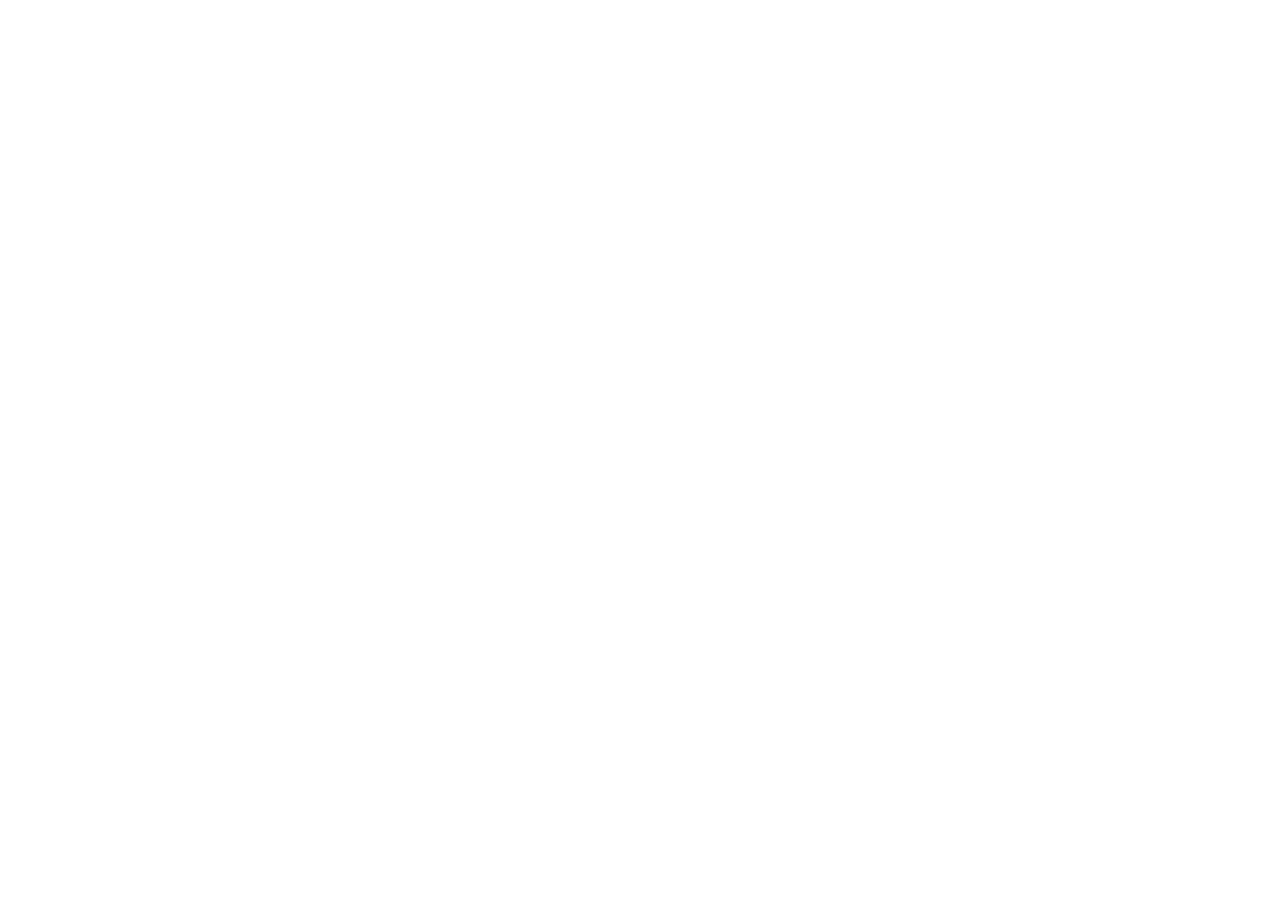
==== index.html @ 671afd0d "Updates" ====
<!doctype html><html lang="en"><head><meta charset="utf-8"/><link rel="icon" href="/gusai-test/favicon.ico"/><meta name="viewport" content="width=device-width,initial-scale=1"/><meta name="description" content="Web site created using create-react-app"/><link rel="manifest" href="/gusai-test/manifest.json"/><link rel="stylesheet" href="https://cdn.jsdelivr.net/npm/bootstrap@5.3.1/dist/css/bootstrap.min.css" integrity="sha384-Gn5384xqQ1aoWXA+058RXPxPg6fy4IWvTNh0E263XmFcJlSAwiGgFAW/dAiS6JXm"/><link rel="stylesheet" href="https://unpkg.com/bootstrap@5.3.1/dist/css/bootstrap.min.css" integrity="sha384-QJHtvGhmr9XOIpI6YVutG+2QOK9T+CXyfFMStzEiWezAul3fpkRb+mMJQm+Z4xg" crossorigin="anonymous"><link rel="stylesheet" href="https://cdnjs.cloudflare.com/ajax/libs/font-awesome/4.7.0/css/font-awesome.min.css"><link href="https://fonts.googleapis.com/icon?family=Material+Icons" rel="stylesheet"><title>React App</title><script defer="defer" src="/gusai-test/static/js/main.ff5e4ff0.js"></script><link href="/gusai-test/static/css/main.0d4b342d.css" rel="stylesheet"></head><body><noscript>You need to enable JavaScript to run this app.</noscript><div id="root"></div><script src="https://code.jquery.com/jquery-3.5.1.slim.min.js"></script><script src="https://cdn.jsdelivr.net/npm/@popperjs/core@2.5.4/dist/umd/popper.min.js"></script><script src="https://stackpath.bootstrapcdn.com/bootstrap/4.5.2/js/bootstrap.min.js"></script></body></html>
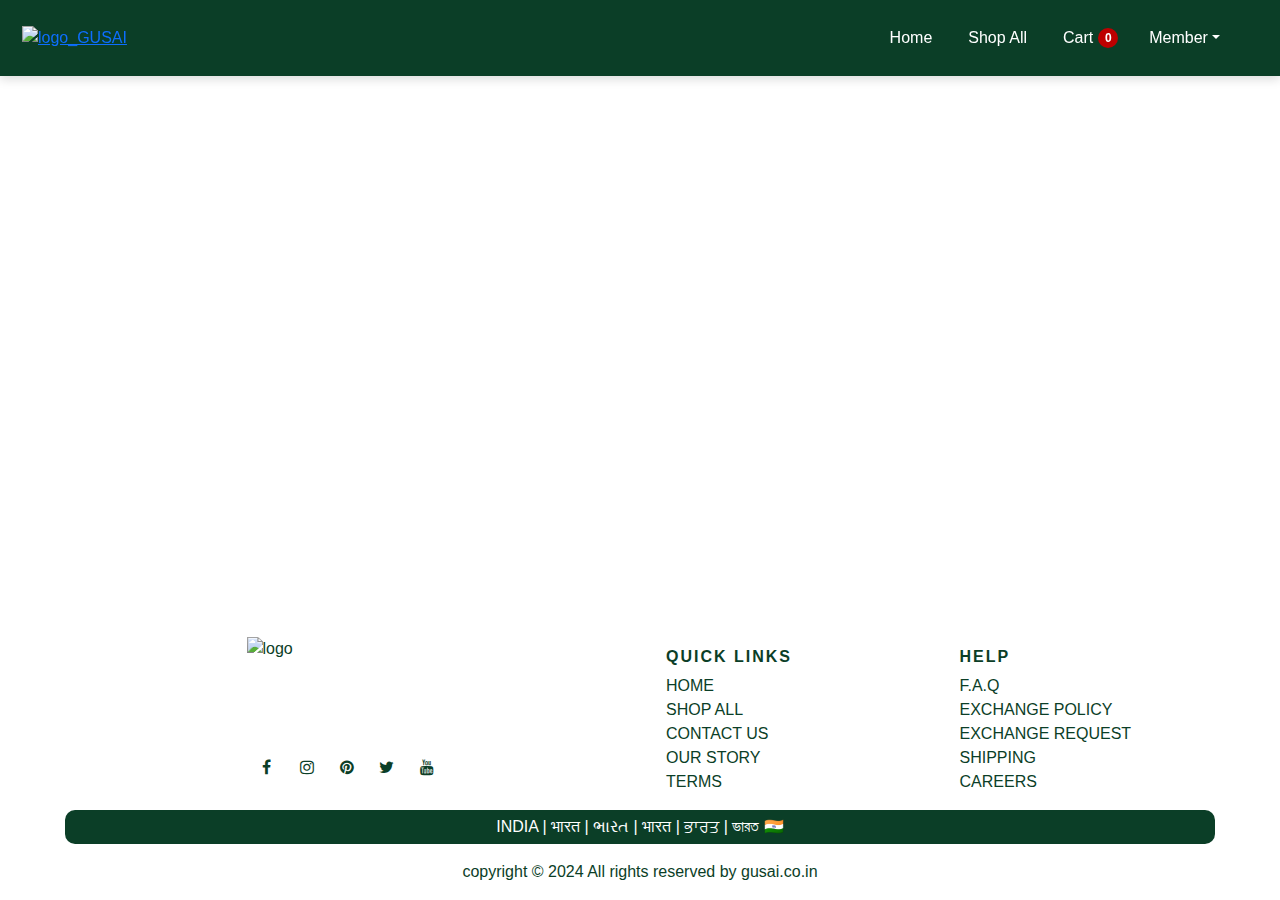
==== commit 7d690f6e: "Update index.html" ====
--- a/index.html
+++ b/index.html
@@ -1 +1,26 @@
-<!doctype html><html lang="en"><head><meta charset="utf-8"/><link rel="icon" href="/gusai-test/favicon.ico"/><meta name="viewport" content="width=device-width,initial-scale=1"/><meta name="description" content="Web site created using create-react-app"/><link rel="manifest" href="/gusai-test/manifest.json"/><link rel="stylesheet" href="https://cdn.jsdelivr.net/npm/bootstrap@5.3.1/dist/css/bootstrap.min.css" integrity="sha384-Gn5384xqQ1aoWXA+058RXPxPg6fy4IWvTNh0E263XmFcJlSAwiGgFAW/dAiS6JXm"/><link rel="stylesheet" href="https://unpkg.com/bootstrap@5.3.1/dist/css/bootstrap.min.css" integrity="sha384-QJHtvGhmr9XOIpI6YVutG+2QOK9T+CXyfFMStzEiWezAul3fpkRb+mMJQm+Z4xg" crossorigin="anonymous"><link rel="stylesheet" href="https://cdnjs.cloudflare.com/ajax/libs/font-awesome/4.7.0/css/font-awesome.min.css"><link href="https://fonts.googleapis.com/icon?family=Material+Icons" rel="stylesheet"><title>React App</title><script defer="defer" src="/gusai-test/static/js/main.ff5e4ff0.js"></script><link href="/gusai-test/static/css/main.0d4b342d.css" rel="stylesheet"></head><body><noscript>You need to enable JavaScript to run this app.</noscript><div id="root"></div><script src="https://code.jquery.com/jquery-3.5.1.slim.min.js"></script><script src="https://cdn.jsdelivr.net/npm/@popperjs/core@2.5.4/dist/umd/popper.min.js"></script><script src="https://stackpath.bootstrapcdn.com/bootstrap/4.5.2/js/bootstrap.min.js"></script></body></html>+<!doctype html>
+<html lang="en">
+  <head><meta charset="utf-8"/>
+    <link rel="icon" href="favicon.ico"/>
+    <meta name="viewport" content="width=device-width,initial-scale=1"/>
+    <meta name="description" content="Web site created using create-react-app"/>
+    <link rel="manifest" href="manifest.json"/>
+    <link rel="stylesheet" href="https://cdn.jsdelivr.net/npm/bootstrap@5.3.1/dist/css/bootstrap.min.css"/>
+    <link rel="stylesheet" href="https://unpkg.com/bootstrap@5.3.1/dist/css/bootstrap.min.css" crossorigin="anonymous">
+    <link rel="stylesheet" href="https://cdnjs.cloudflare.com/ajax/libs/font-awesome/4.7.0/css/font-awesome.min.css">
+    <link href="https://fonts.googleapis.com/icon?family=Material+Icons" rel="stylesheet">
+    <title>React App</title><script defer="defer" src="./static/js/main.ff5e4ff0.js">
+      
+    </script><link href="./static/css/main.0d4b342d.css" rel="stylesheet">
+  </head><body><noscript>You need to enable JavaScript to run this app.</noscript>
+    <div id="root">
+      
+    </div>
+    <script src="https://code.jquery.com/jquery-3.5.1.slim.min.js">
+      
+    </script>
+    <script src="https://cdn.jsdelivr.net/npm/@popperjs/core@2.5.4/dist/umd/popper.min.js">
+      
+    </script><script src="https://stackpath.bootstrapcdn.com/bootstrap/4.5.2/js/bootstrap.min.js"></script>
+  </body>
+</html>
--- a/static/css/main.0d4b342d.css
+++ b/static/css/main.0d4b342d.css
@@ -0,0 +1,6 @@
+@charset "UTF-8";body,html{height:100%;margin:0}.wrapper,body,html{display:flex;flex-direction:column}.wrapper{min-height:100vh}main{flex:1 1}code{font-family:source-code-pro,Menlo,Monaco,Consolas,Courier New,monospace}body{display:flex;flex-direction:column;min-height:100%;overflow-x:hidden}body::-webkit-scrollbar{display:none}@font-face{font-family:sechead;src:local("sechead"),url(/gusai-test/static/media/sechead.195a1b8b5807cad94ed2.otf) format("truetype")}.App{text-align:center}.App-logo{height:40vmin;pointer-events:none}@media (prefers-reduced-motion:no-preference){.App-logo{animation:App-logo-spin 20s linear infinite}}.App-header{align-items:center;background-color:#282c34;color:#fff;display:flex;flex-direction:column;font-size:calc(10px + 2vmin);justify-content:center;min-height:100vh}.App-link{color:#61dafb}@keyframes App-logo-spin{0%{transform:rotate(0deg)}to{transform:rotate(1turn)}}.font-face-gm{font-family:sechead}/*!
+ * Bootstrap  v5.3.3 (https://getbootstrap.com/)
+ * Copyright 2011-2024 The Bootstrap Authors
+ * Licensed under MIT (https://github.com/twbs/bootstrap/blob/main/LICENSE)
+ */:root,[data-bs-theme=light]{--bs-blue:#0d6efd;--bs-indigo:#6610f2;--bs-purple:#6f42c1;--bs-pink:#d63384;--bs-red:#dc3545;--bs-orange:#fd7e14;--bs-yellow:#ffc107;--bs-green:#198754;--bs-teal:#20c997;--bs-cyan:#0dcaf0;--bs-black:#000;--bs-white:#fff;--bs-gray:#6c757d;--bs-gray-dark:#343a40;--bs-gray-100:#f8f9fa;--bs-gray-200:#e9ecef;--bs-gray-300:#dee2e6;--bs-gray-400:#ced4da;--bs-gray-500:#adb5bd;--bs-gray-600:#6c757d;--bs-gray-700:#495057;--bs-gray-800:#343a40;--bs-gray-900:#212529;--bs-primary:#0d6efd;--bs-secondary:#6c757d;--bs-success:#198754;--bs-info:#0dcaf0;--bs-warning:#ffc107;--bs-danger:#dc3545;--bs-light:#f8f9fa;--bs-dark:#212529;--bs-primary-rgb:13,110,253;--bs-secondary-rgb:108,117,125;--bs-success-rgb:25,135,84;--bs-info-rgb:13,202,240;--bs-warning-rgb:255,193,7;--bs-danger-rgb:220,53,69;--bs-light-rgb:248,249,250;--bs-dark-rgb:33,37,41;--bs-primary-text-emphasis:#052c65;--bs-secondary-text-emphasis:#2b2f32;--bs-success-text-emphasis:#0a3622;--bs-info-text-emphasis:#055160;--bs-warning-text-emphasis:#664d03;--bs-danger-text-emphasis:#58151c;--bs-light-text-emphasis:#495057;--bs-dark-text-emphasis:#495057;--bs-primary-bg-subtle:#cfe2ff;--bs-secondary-bg-subtle:#e2e3e5;--bs-success-bg-subtle:#d1e7dd;--bs-info-bg-subtle:#cff4fc;--bs-warning-bg-subtle:#fff3cd;--bs-danger-bg-subtle:#f8d7da;--bs-light-bg-subtle:#fcfcfd;--bs-dark-bg-subtle:#ced4da;--bs-primary-border-subtle:#9ec5fe;--bs-secondary-border-subtle:#c4c8cb;--bs-success-border-subtle:#a3cfbb;--bs-info-border-subtle:#9eeaf9;--bs-warning-border-subtle:#ffe69c;--bs-danger-border-subtle:#f1aeb5;--bs-light-border-subtle:#e9ecef;--bs-dark-border-subtle:#adb5bd;--bs-white-rgb:255,255,255;--bs-black-rgb:0,0,0;--bs-font-sans-serif:system-ui,-apple-system,"Segoe UI",Roboto,"Helvetica Neue","Noto Sans","Liberation Sans",Arial,sans-serif,"Apple Color Emoji","Segoe UI Emoji","Segoe UI Symbol","Noto Color Emoji";--bs-font-monospace:SFMono-Regular,Menlo,Monaco,Consolas,"Liberation Mono","Courier New",monospace;--bs-gradient:linear-gradient(180deg,#ffffff26,#fff0);--bs-body-font-family:var(--bs-font-sans-serif);--bs-body-font-size:1rem;--bs-body-font-weight:400;--bs-body-line-height:1.5;--bs-body-color:#212529;--bs-body-color-rgb:33,37,41;--bs-body-bg:#fff;--bs-body-bg-rgb:255,255,255;--bs-emphasis-color:#000;--bs-emphasis-color-rgb:0,0,0;--bs-secondary-color:#212529bf;--bs-secondary-color-rgb:33,37,41;--bs-secondary-bg:#e9ecef;--bs-secondary-bg-rgb:233,236,239;--bs-tertiary-color:#21252980;--bs-tertiary-color-rgb:33,37,41;--bs-tertiary-bg:#f8f9fa;--bs-tertiary-bg-rgb:248,249,250;--bs-heading-color:inherit;--bs-link-color:#0d6efd;--bs-link-color-rgb:13,110,253;--bs-link-decoration:underline;--bs-link-hover-color:#0a58ca;--bs-link-hover-color-rgb:10,88,202;--bs-code-color:#d63384;--bs-highlight-color:#212529;--bs-highlight-bg:#fff3cd;--bs-border-width:1px;--bs-border-style:solid;--bs-border-color:#dee2e6;--bs-border-color-translucent:rgba(0,0,0,.175);--bs-border-radius:0.375rem;--bs-border-radius-sm:0.25rem;--bs-border-radius-lg:0.5rem;--bs-border-radius-xl:1rem;--bs-border-radius-xxl:2rem;--bs-border-radius-2xl:var(--bs-border-radius-xxl);--bs-border-radius-pill:50rem;--bs-box-shadow:0 0.5rem 1rem #00000026;--bs-box-shadow-sm:0 0.125rem 0.25rem rgba(0,0,0,.075);--bs-box-shadow-lg:0 1rem 3rem rgba(0,0,0,.175);--bs-box-shadow-inset:inset 0 1px 2px rgba(0,0,0,.075);--bs-focus-ring-width:0.25rem;--bs-focus-ring-opacity:0.25;--bs-focus-ring-color:#0d6efd40;--bs-form-valid-color:#198754;--bs-form-valid-border-color:#198754;--bs-form-invalid-color:#dc3545;--bs-form-invalid-border-color:#dc3545}[data-bs-theme=dark]{--bs-body-color:#dee2e6;--bs-body-color-rgb:222,226,230;--bs-body-bg:#212529;--bs-body-bg-rgb:33,37,41;--bs-emphasis-color:#fff;--bs-emphasis-color-rgb:255,255,255;--bs-secondary-color:#dee2e6bf;--bs-secondary-color-rgb:222,226,230;--bs-secondary-bg:#343a40;--bs-secondary-bg-rgb:52,58,64;--bs-tertiary-color:#dee2e680;--bs-tertiary-color-rgb:222,226,230;--bs-tertiary-bg:#2b3035;--bs-tertiary-bg-rgb:43,48,53;--bs-primary-text-emphasis:#6ea8fe;--bs-secondary-text-emphasis:#a7acb1;--bs-success-text-emphasis:#75b798;--bs-info-text-emphasis:#6edff6;--bs-warning-text-emphasis:#ffda6a;--bs-danger-text-emphasis:#ea868f;--bs-light-text-emphasis:#f8f9fa;--bs-dark-text-emphasis:#dee2e6;--bs-primary-bg-subtle:#031633;--bs-secondary-bg-subtle:#161719;--bs-success-bg-subtle:#051b11;--bs-info-bg-subtle:#032830;--bs-warning-bg-subtle:#332701;--bs-danger-bg-subtle:#2c0b0e;--bs-light-bg-subtle:#343a40;--bs-dark-bg-subtle:#1a1d20;--bs-primary-border-subtle:#084298;--bs-secondary-border-subtle:#41464b;--bs-success-border-subtle:#0f5132;--bs-info-border-subtle:#087990;--bs-warning-border-subtle:#997404;--bs-danger-border-subtle:#842029;--bs-light-border-subtle:#495057;--bs-dark-border-subtle:#343a40;--bs-heading-color:inherit;--bs-link-color:#6ea8fe;--bs-link-hover-color:#8bb9fe;--bs-link-color-rgb:110,168,254;--bs-link-hover-color-rgb:139,185,254;--bs-code-color:#e685b5;--bs-highlight-color:#dee2e6;--bs-highlight-bg:#664d03;--bs-border-color:#495057;--bs-border-color-translucent:#ffffff26;--bs-form-valid-color:#75b798;--bs-form-valid-border-color:#75b798;--bs-form-invalid-color:#ea868f;--bs-form-invalid-border-color:#ea868f;color-scheme:dark}*,:after,:before{box-sizing:border-box}@media (prefers-reduced-motion:no-preference){:root{scroll-behavior:smooth}}body{-webkit-text-size-adjust:100%;-webkit-tap-highlight-color:transparent;background-color:#fff;background-color:var(--bs-body-bg);color:#212529;color:var(--bs-body-color);font-family:system-ui,-apple-system,Segoe UI,Roboto,Helvetica Neue,Noto Sans,Liberation Sans,Arial,sans-serif,Apple Color Emoji,Segoe UI Emoji,Segoe UI Symbol,Noto Color Emoji;font-family:var(--bs-body-font-family);font-size:1rem;font-size:var(--bs-body-font-size);font-weight:400;font-weight:var(--bs-body-font-weight);line-height:1.5;line-height:var(--bs-body-line-height);margin:0;text-align:var(--bs-body-text-align)}hr{border:0;border-top:1px solid;border-top:var(--bs-border-width) solid;color:inherit;margin:1rem 0;opacity:.25}.h1,.h2,.h3,.h4,.h5,.h6,h1,h2,h3,h4,h5,h6{color:inherit;color:var(--bs-heading-color);font-weight:500;line-height:1.2;margin-bottom:.5rem;margin-top:0}.h1,h1{font-size:calc(1.375rem + 1.5vw)}@media (min-width:1200px){.h1,h1{font-size:2.5rem}}.h2,h2{font-size:calc(1.325rem + .9vw)}@media (min-width:1200px){.h2,h2{font-size:2rem}}.h3,h3{font-size:calc(1.3rem + .6vw)}@media (min-width:1200px){.h3,h3{font-size:1.75rem}}.h4,h4{font-size:calc(1.275rem + .3vw)}@media (min-width:1200px){.h4,h4{font-size:1.5rem}}.h5,h5{font-size:1.25rem}.h6,h6{font-size:1rem}p{margin-bottom:1rem;margin-top:0}abbr[title]{cursor:help;-webkit-text-decoration:underline dotted;text-decoration:underline dotted;-webkit-text-decoration-skip-ink:none;text-decoration-skip-ink:none}address{font-style:normal;line-height:inherit;margin-bottom:1rem}ol,ul{padding-left:2rem}dl,ol,ul{margin-bottom:1rem;margin-top:0}ol ol,ol ul,ul ol,ul ul{margin-bottom:0}dt{font-weight:700}dd{margin-bottom:.5rem;margin-left:0}blockquote{margin:0 0 1rem}b,strong{font-weight:bolder}.small,small{font-size:.875em}.mark,mark{background-color:#fff3cd;background-color:var(--bs-highlight-bg);color:#212529;color:var(--bs-highlight-color);padding:.1875em}sub,sup{font-size:.75em;line-height:0;position:relative;vertical-align:initial}sub{bottom:-.25em}sup{top:-.5em}a{color:#0d6efd;color:rgba(var(--bs-link-color-rgb),var(--bs-link-opacity,1));text-decoration:underline}a:hover{--bs-link-color-rgb:var(--bs-link-hover-color-rgb)}a:not([href]):not([class]),a:not([href]):not([class]):hover{color:inherit;text-decoration:none}code,kbd,pre,samp{font-family:SFMono-Regular,Menlo,Monaco,Consolas,Liberation Mono,Courier New,monospace;font-family:var(--bs-font-monospace);font-size:1em}pre{display:block;font-size:.875em;margin-bottom:1rem;margin-top:0;overflow:auto}pre code{color:inherit;font-size:inherit;word-break:normal}code{word-wrap:break-word;color:#d63384;color:var(--bs-code-color);font-size:.875em}a>code{color:inherit}kbd{background-color:#212529;background-color:var(--bs-body-color);border-radius:.25rem;color:#fff;color:var(--bs-body-bg);font-size:.875em;padding:.1875rem .375rem}kbd kbd{font-size:1em;padding:0}figure{margin:0 0 1rem}img,svg{vertical-align:middle}table{border-collapse:collapse;caption-side:bottom}caption{color:#212529bf;color:var(--bs-secondary-color);padding-bottom:.5rem;padding-top:.5rem;text-align:left}th{text-align:inherit;text-align:-webkit-match-parent}tbody,td,tfoot,th,thead,tr{border:0 solid;border-color:inherit}label{display:inline-block}button{border-radius:0}button:focus:not(:focus-visible){outline:0}button,input,optgroup,select,textarea{font-family:inherit;font-size:inherit;line-height:inherit;margin:0}button,select{text-transform:none}[role=button]{cursor:pointer}select{word-wrap:normal}select:disabled{opacity:1}[list]:not([type=date]):not([type=datetime-local]):not([type=month]):not([type=week]):not([type=time])::-webkit-calendar-picker-indicator{display:none!important}[type=button],[type=reset],[type=submit],button{-webkit-appearance:button}[type=button]:not(:disabled),[type=reset]:not(:disabled),[type=submit]:not(:disabled),button:not(:disabled){cursor:pointer}::-moz-focus-inner{border-style:none;padding:0}textarea{resize:vertical}fieldset{border:0;margin:0;min-width:0;padding:0}legend{float:left;font-size:calc(1.275rem + .3vw);line-height:inherit;margin-bottom:.5rem;padding:0;width:100%}@media (min-width:1200px){legend{font-size:1.5rem}}legend+*{clear:left}::-webkit-datetime-edit-day-field,::-webkit-datetime-edit-fields-wrapper,::-webkit-datetime-edit-hour-field,::-webkit-datetime-edit-minute,::-webkit-datetime-edit-month-field,::-webkit-datetime-edit-text,::-webkit-datetime-edit-year-field{padding:0}::-webkit-inner-spin-button{height:auto}[type=search]{-webkit-appearance:textfield;outline-offset:-2px}::-webkit-search-decoration{-webkit-appearance:none}::-webkit-color-swatch-wrapper{padding:0}::file-selector-button{-webkit-appearance:button;font:inherit}output{display:inline-block}iframe{border:0}summary{cursor:pointer;display:list-item}progress{vertical-align:initial}[hidden]{display:none!important}.lead{font-size:1.25rem;font-weight:300}.display-1{font-size:calc(1.625rem + 4.5vw);font-weight:300;line-height:1.2}@media (min-width:1200px){.display-1{font-size:5rem}}.display-2{font-size:calc(1.575rem + 3.9vw);font-weight:300;line-height:1.2}@media (min-width:1200px){.display-2{font-size:4.5rem}}.display-3{font-size:calc(1.525rem + 3.3vw);font-weight:300;line-height:1.2}@media (min-width:1200px){.display-3{font-size:4rem}}.display-4{font-size:calc(1.475rem + 2.7vw);font-weight:300;line-height:1.2}@media (min-width:1200px){.display-4{font-size:3.5rem}}.display-5{font-size:calc(1.425rem + 2.1vw);font-weight:300;line-height:1.2}@media (min-width:1200px){.display-5{font-size:3rem}}.display-6{font-size:calc(1.375rem + 1.5vw);font-weight:300;line-height:1.2}@media (min-width:1200px){.display-6{font-size:2.5rem}}.list-inline,.list-unstyled{list-style:none;padding-left:0}.list-inline-item{display:inline-block}.list-inline-item:not(:last-child){margin-right:.5rem}.initialism{font-size:.875em;text-transform:uppercase}.blockquote{font-size:1.25rem;margin-bottom:1rem}.blockquote>:last-child{margin-bottom:0}.blockquote-footer{color:#6c757d;font-size:.875em;margin-bottom:1rem;margin-top:-1rem}.blockquote-footer:before{content:"— "}.img-fluid,.img-thumbnail{height:auto;max-width:100%}.img-thumbnail{background-color:#fff;background-color:var(--bs-body-bg);border:1px solid #dee2e6;border:var(--bs-border-width) solid var(--bs-border-color);border-radius:.375rem;border-radius:var(--bs-border-radius);padding:.25rem}.figure{display:inline-block}.figure-img{line-height:1;margin-bottom:.5rem}.figure-caption{color:#212529bf;color:var(--bs-secondary-color);font-size:.875em}.container,.container-fluid,.container-lg,.container-md,.container-sm,.container-xl,.container-xxl{--bs-gutter-x:1.5rem;--bs-gutter-y:0;margin-left:auto;margin-right:auto;padding-left:calc(var(--bs-gutter-x)*.5);padding-right:calc(var(--bs-gutter-x)*.5);width:100%}@media (min-width:576px){.container,.container-sm{max-width:540px}}@media (min-width:768px){.container,.container-md,.container-sm{max-width:720px}}@media (min-width:992px){.container,.container-lg,.container-md,.container-sm{max-width:960px}}@media (min-width:1200px){.container,.container-lg,.container-md,.container-sm,.container-xl{max-width:1140px}}@media (min-width:1400px){.container,.container-lg,.container-md,.container-sm,.container-xl,.container-xxl{max-width:1320px}}:root{--bs-breakpoint-xs:0;--bs-breakpoint-sm:576px;--bs-breakpoint-md:768px;--bs-breakpoint-lg:992px;--bs-breakpoint-xl:1200px;--bs-breakpoint-xxl:1400px}.row{--bs-gutter-x:1.5rem;--bs-gutter-y:0;display:flex;flex-wrap:wrap;margin-left:calc(var(--bs-gutter-x)*-.5);margin-right:calc(var(--bs-gutter-x)*-.5);margin-top:calc(var(--bs-gutter-y)*-1)}.row>*{flex-shrink:0;margin-top:var(--bs-gutter-y);max-width:100%;padding-left:calc(var(--bs-gutter-x)*.5);padding-right:calc(var(--bs-gutter-x)*.5);width:100%}.col{flex:1 0}.row-cols-auto>*{flex:0 0 auto;width:auto}.row-cols-1>*{flex:0 0 auto;width:100%}.row-cols-2>*{flex:0 0 auto;width:50%}.row-cols-3>*{flex:0 0 auto;width:33.33333333%}.row-cols-4>*{flex:0 0 auto;width:25%}.row-cols-5>*{flex:0 0 auto;width:20%}.row-cols-6>*{flex:0 0 auto;width:16.66666667%}.col-auto{flex:0 0 auto;width:auto}.col-1{flex:0 0 auto;width:8.33333333%}.col-2{flex:0 0 auto;width:16.66666667%}.col-3{flex:0 0 auto;width:25%}.col-4{flex:0 0 auto;width:33.33333333%}.col-5{flex:0 0 auto;width:41.66666667%}.col-6{flex:0 0 auto;width:50%}.col-7{flex:0 0 auto;width:58.33333333%}.col-8{flex:0 0 auto;width:66.66666667%}.col-9{flex:0 0 auto;width:75%}.col-10{flex:0 0 auto;width:83.33333333%}.col-11{flex:0 0 auto;width:91.66666667%}.col-12{flex:0 0 auto;width:100%}.offset-1{margin-left:8.33333333%}.offset-2{margin-left:16.66666667%}.offset-3{margin-left:25%}.offset-4{margin-left:33.33333333%}.offset-5{margin-left:41.66666667%}.offset-6{margin-left:50%}.offset-7{margin-left:58.33333333%}.offset-8{margin-left:66.66666667%}.offset-9{margin-left:75%}.offset-10{margin-left:83.33333333%}.offset-11{margin-left:91.66666667%}.g-0,.gx-0{--bs-gutter-x:0}.g-0,.gy-0{--bs-gutter-y:0}.g-1,.gx-1{--bs-gutter-x:0.25rem}.g-1,.gy-1{--bs-gutter-y:0.25rem}.g-2,.gx-2{--bs-gutter-x:0.5rem}.g-2,.gy-2{--bs-gutter-y:0.5rem}.g-3,.gx-3{--bs-gutter-x:1rem}.g-3,.gy-3{--bs-gutter-y:1rem}.g-4,.gx-4{--bs-gutter-x:1.5rem}.g-4,.gy-4{--bs-gutter-y:1.5rem}.g-5,.gx-5{--bs-gutter-x:3rem}.g-5,.gy-5{--bs-gutter-y:3rem}@media (min-width:576px){.col-sm{flex:1 0}.row-cols-sm-auto>*{flex:0 0 auto;width:auto}.row-cols-sm-1>*{flex:0 0 auto;width:100%}.row-cols-sm-2>*{flex:0 0 auto;width:50%}.row-cols-sm-3>*{flex:0 0 auto;width:33.33333333%}.row-cols-sm-4>*{flex:0 0 auto;width:25%}.row-cols-sm-5>*{flex:0 0 auto;width:20%}.row-cols-sm-6>*{flex:0 0 auto;width:16.66666667%}.col-sm-auto{flex:0 0 auto;width:auto}.col-sm-1{flex:0 0 auto;width:8.33333333%}.col-sm-2{flex:0 0 auto;width:16.66666667%}.col-sm-3{flex:0 0 auto;width:25%}.col-sm-4{flex:0 0 auto;width:33.33333333%}.col-sm-5{flex:0 0 auto;width:41.66666667%}.col-sm-6{flex:0 0 auto;width:50%}.col-sm-7{flex:0 0 auto;width:58.33333333%}.col-sm-8{flex:0 0 auto;width:66.66666667%}.col-sm-9{flex:0 0 auto;width:75%}.col-sm-10{flex:0 0 auto;width:83.33333333%}.col-sm-11{flex:0 0 auto;width:91.66666667%}.col-sm-12{flex:0 0 auto;width:100%}.offset-sm-0{margin-left:0}.offset-sm-1{margin-left:8.33333333%}.offset-sm-2{margin-left:16.66666667%}.offset-sm-3{margin-left:25%}.offset-sm-4{margin-left:33.33333333%}.offset-sm-5{margin-left:41.66666667%}.offset-sm-6{margin-left:50%}.offset-sm-7{margin-left:58.33333333%}.offset-sm-8{margin-left:66.66666667%}.offset-sm-9{margin-left:75%}.offset-sm-10{margin-left:83.33333333%}.offset-sm-11{margin-left:91.66666667%}.g-sm-0,.gx-sm-0{--bs-gutter-x:0}.g-sm-0,.gy-sm-0{--bs-gutter-y:0}.g-sm-1,.gx-sm-1{--bs-gutter-x:0.25rem}.g-sm-1,.gy-sm-1{--bs-gutter-y:0.25rem}.g-sm-2,.gx-sm-2{--bs-gutter-x:0.5rem}.g-sm-2,.gy-sm-2{--bs-gutter-y:0.5rem}.g-sm-3,.gx-sm-3{--bs-gutter-x:1rem}.g-sm-3,.gy-sm-3{--bs-gutter-y:1rem}.g-sm-4,.gx-sm-4{--bs-gutter-x:1.5rem}.g-sm-4,.gy-sm-4{--bs-gutter-y:1.5rem}.g-sm-5,.gx-sm-5{--bs-gutter-x:3rem}.g-sm-5,.gy-sm-5{--bs-gutter-y:3rem}}@media (min-width:768px){.col-md{flex:1 0}.row-cols-md-auto>*{flex:0 0 auto;width:auto}.row-cols-md-1>*{flex:0 0 auto;width:100%}.row-cols-md-2>*{flex:0 0 auto;width:50%}.row-cols-md-3>*{flex:0 0 auto;width:33.33333333%}.row-cols-md-4>*{flex:0 0 auto;width:25%}.row-cols-md-5>*{flex:0 0 auto;width:20%}.row-cols-md-6>*{flex:0 0 auto;width:16.66666667%}.col-md-auto{flex:0 0 auto;width:auto}.col-md-1{flex:0 0 auto;width:8.33333333%}.col-md-2{flex:0 0 auto;width:16.66666667%}.col-md-3{flex:0 0 auto;width:25%}.col-md-4{flex:0 0 auto;width:33.33333333%}.col-md-5{flex:0 0 auto;width:41.66666667%}.col-md-6{flex:0 0 auto;width:50%}.col-md-7{flex:0 0 auto;width:58.33333333%}.col-md-8{flex:0 0 auto;width:66.66666667%}.col-md-9{flex:0 0 auto;width:75%}.col-md-10{flex:0 0 auto;width:83.33333333%}.col-md-11{flex:0 0 auto;width:91.66666667%}.col-md-12{flex:0 0 auto;width:100%}.offset-md-0{margin-left:0}.offset-md-1{margin-left:8.33333333%}.offset-md-2{margin-left:16.66666667%}.offset-md-3{margin-left:25%}.offset-md-4{margin-left:33.33333333%}.offset-md-5{margin-left:41.66666667%}.offset-md-6{margin-left:50%}.offset-md-7{margin-left:58.33333333%}.offset-md-8{margin-left:66.66666667%}.offset-md-9{margin-left:75%}.offset-md-10{margin-left:83.33333333%}.offset-md-11{margin-left:91.66666667%}.g-md-0,.gx-md-0{--bs-gutter-x:0}.g-md-0,.gy-md-0{--bs-gutter-y:0}.g-md-1,.gx-md-1{--bs-gutter-x:0.25rem}.g-md-1,.gy-md-1{--bs-gutter-y:0.25rem}.g-md-2,.gx-md-2{--bs-gutter-x:0.5rem}.g-md-2,.gy-md-2{--bs-gutter-y:0.5rem}.g-md-3,.gx-md-3{--bs-gutter-x:1rem}.g-md-3,.gy-md-3{--bs-gutter-y:1rem}.g-md-4,.gx-md-4{--bs-gutter-x:1.5rem}.g-md-4,.gy-md-4{--bs-gutter-y:1.5rem}.g-md-5,.gx-md-5{--bs-gutter-x:3rem}.g-md-5,.gy-md-5{--bs-gutter-y:3rem}}@media (min-width:992px){.col-lg{flex:1 0}.row-cols-lg-auto>*{flex:0 0 auto;width:auto}.row-cols-lg-1>*{flex:0 0 auto;width:100%}.row-cols-lg-2>*{flex:0 0 auto;width:50%}.row-cols-lg-3>*{flex:0 0 auto;width:33.33333333%}.row-cols-lg-4>*{flex:0 0 auto;width:25%}.row-cols-lg-5>*{flex:0 0 auto;width:20%}.row-cols-lg-6>*{flex:0 0 auto;width:16.66666667%}.col-lg-auto{flex:0 0 auto;width:auto}.col-lg-1{flex:0 0 auto;width:8.33333333%}.col-lg-2{flex:0 0 auto;width:16.66666667%}.col-lg-3{flex:0 0 auto;width:25%}.col-lg-4{flex:0 0 auto;width:33.33333333%}.col-lg-5{flex:0 0 auto;width:41.66666667%}.col-lg-6{flex:0 0 auto;width:50%}.col-lg-7{flex:0 0 auto;width:58.33333333%}.col-lg-8{flex:0 0 auto;width:66.66666667%}.col-lg-9{flex:0 0 auto;width:75%}.col-lg-10{flex:0 0 auto;width:83.33333333%}.col-lg-11{flex:0 0 auto;width:91.66666667%}.col-lg-12{flex:0 0 auto;width:100%}.offset-lg-0{margin-left:0}.offset-lg-1{margin-left:8.33333333%}.offset-lg-2{margin-left:16.66666667%}.offset-lg-3{margin-left:25%}.offset-lg-4{margin-left:33.33333333%}.offset-lg-5{margin-left:41.66666667%}.offset-lg-6{margin-left:50%}.offset-lg-7{margin-left:58.33333333%}.offset-lg-8{margin-left:66.66666667%}.offset-lg-9{margin-left:75%}.offset-lg-10{margin-left:83.33333333%}.offset-lg-11{margin-left:91.66666667%}.g-lg-0,.gx-lg-0{--bs-gutter-x:0}.g-lg-0,.gy-lg-0{--bs-gutter-y:0}.g-lg-1,.gx-lg-1{--bs-gutter-x:0.25rem}.g-lg-1,.gy-lg-1{--bs-gutter-y:0.25rem}.g-lg-2,.gx-lg-2{--bs-gutter-x:0.5rem}.g-lg-2,.gy-lg-2{--bs-gutter-y:0.5rem}.g-lg-3,.gx-lg-3{--bs-gutter-x:1rem}.g-lg-3,.gy-lg-3{--bs-gutter-y:1rem}.g-lg-4,.gx-lg-4{--bs-gutter-x:1.5rem}.g-lg-4,.gy-lg-4{--bs-gutter-y:1.5rem}.g-lg-5,.gx-lg-5{--bs-gutter-x:3rem}.g-lg-5,.gy-lg-5{--bs-gutter-y:3rem}}@media (min-width:1200px){.col-xl{flex:1 0}.row-cols-xl-auto>*{flex:0 0 auto;width:auto}.row-cols-xl-1>*{flex:0 0 auto;width:100%}.row-cols-xl-2>*{flex:0 0 auto;width:50%}.row-cols-xl-3>*{flex:0 0 auto;width:33.33333333%}.row-cols-xl-4>*{flex:0 0 auto;width:25%}.row-cols-xl-5>*{flex:0 0 auto;width:20%}.row-cols-xl-6>*{flex:0 0 auto;width:16.66666667%}.col-xl-auto{flex:0 0 auto;width:auto}.col-xl-1{flex:0 0 auto;width:8.33333333%}.col-xl-2{flex:0 0 auto;width:16.66666667%}.col-xl-3{flex:0 0 auto;width:25%}.col-xl-4{flex:0 0 auto;width:33.33333333%}.col-xl-5{flex:0 0 auto;width:41.66666667%}.col-xl-6{flex:0 0 auto;width:50%}.col-xl-7{flex:0 0 auto;width:58.33333333%}.col-xl-8{flex:0 0 auto;width:66.66666667%}.col-xl-9{flex:0 0 auto;width:75%}.col-xl-10{flex:0 0 auto;width:83.33333333%}.col-xl-11{flex:0 0 auto;width:91.66666667%}.col-xl-12{flex:0 0 auto;width:100%}.offset-xl-0{margin-left:0}.offset-xl-1{margin-left:8.33333333%}.offset-xl-2{margin-left:16.66666667%}.offset-xl-3{margin-left:25%}.offset-xl-4{margin-left:33.33333333%}.offset-xl-5{margin-left:41.66666667%}.offset-xl-6{margin-left:50%}.offset-xl-7{margin-left:58.33333333%}.offset-xl-8{margin-left:66.66666667%}.offset-xl-9{margin-left:75%}.offset-xl-10{margin-left:83.33333333%}.offset-xl-11{margin-left:91.66666667%}.g-xl-0,.gx-xl-0{--bs-gutter-x:0}.g-xl-0,.gy-xl-0{--bs-gutter-y:0}.g-xl-1,.gx-xl-1{--bs-gutter-x:0.25rem}.g-xl-1,.gy-xl-1{--bs-gutter-y:0.25rem}.g-xl-2,.gx-xl-2{--bs-gutter-x:0.5rem}.g-xl-2,.gy-xl-2{--bs-gutter-y:0.5rem}.g-xl-3,.gx-xl-3{--bs-gutter-x:1rem}.g-xl-3,.gy-xl-3{--bs-gutter-y:1rem}.g-xl-4,.gx-xl-4{--bs-gutter-x:1.5rem}.g-xl-4,.gy-xl-4{--bs-gutter-y:1.5rem}.g-xl-5,.gx-xl-5{--bs-gutter-x:3rem}.g-xl-5,.gy-xl-5{--bs-gutter-y:3rem}}@media (min-width:1400px){.col-xxl{flex:1 0}.row-cols-xxl-auto>*{flex:0 0 auto;width:auto}.row-cols-xxl-1>*{flex:0 0 auto;width:100%}.row-cols-xxl-2>*{flex:0 0 auto;width:50%}.row-cols-xxl-3>*{flex:0 0 auto;width:33.33333333%}.row-cols-xxl-4>*{flex:0 0 auto;width:25%}.row-cols-xxl-5>*{flex:0 0 auto;width:20%}.row-cols-xxl-6>*{flex:0 0 auto;width:16.66666667%}.col-xxl-auto{flex:0 0 auto;width:auto}.col-xxl-1{flex:0 0 auto;width:8.33333333%}.col-xxl-2{flex:0 0 auto;width:16.66666667%}.col-xxl-3{flex:0 0 auto;width:25%}.col-xxl-4{flex:0 0 auto;width:33.33333333%}.col-xxl-5{flex:0 0 auto;width:41.66666667%}.col-xxl-6{flex:0 0 auto;width:50%}.col-xxl-7{flex:0 0 auto;width:58.33333333%}.col-xxl-8{flex:0 0 auto;width:66.66666667%}.col-xxl-9{flex:0 0 auto;width:75%}.col-xxl-10{flex:0 0 auto;width:83.33333333%}.col-xxl-11{flex:0 0 auto;width:91.66666667%}.col-xxl-12{flex:0 0 auto;width:100%}.offset-xxl-0{margin-left:0}.offset-xxl-1{margin-left:8.33333333%}.offset-xxl-2{margin-left:16.66666667%}.offset-xxl-3{margin-left:25%}.offset-xxl-4{margin-left:33.33333333%}.offset-xxl-5{margin-left:41.66666667%}.offset-xxl-6{margin-left:50%}.offset-xxl-7{margin-left:58.33333333%}.offset-xxl-8{margin-left:66.66666667%}.offset-xxl-9{margin-left:75%}.offset-xxl-10{margin-left:83.33333333%}.offset-xxl-11{margin-left:91.66666667%}.g-xxl-0,.gx-xxl-0{--bs-gutter-x:0}.g-xxl-0,.gy-xxl-0{--bs-gutter-y:0}.g-xxl-1,.gx-xxl-1{--bs-gutter-x:0.25rem}.g-xxl-1,.gy-xxl-1{--bs-gutter-y:0.25rem}.g-xxl-2,.gx-xxl-2{--bs-gutter-x:0.5rem}.g-xxl-2,.gy-xxl-2{--bs-gutter-y:0.5rem}.g-xxl-3,.gx-xxl-3{--bs-gutter-x:1rem}.g-xxl-3,.gy-xxl-3{--bs-gutter-y:1rem}.g-xxl-4,.gx-xxl-4{--bs-gutter-x:1.5rem}.g-xxl-4,.gy-xxl-4{--bs-gutter-y:1.5rem}.g-xxl-5,.gx-xxl-5{--bs-gutter-x:3rem}.g-xxl-5,.gy-xxl-5{--bs-gutter-y:3rem}}.table{--bs-table-color-type:initial;--bs-table-bg-type:initial;--bs-table-color-state:initial;--bs-table-bg-state:initial;--bs-table-color:var(--bs-emphasis-color);--bs-table-bg:var(--bs-body-bg);--bs-table-border-color:var(--bs-border-color);--bs-table-accent-bg:#0000;--bs-table-striped-color:var(--bs-emphasis-color);--bs-table-striped-bg:rgba(var(--bs-emphasis-color-rgb),0.05);--bs-table-active-color:var(--bs-emphasis-color);--bs-table-active-bg:rgba(var(--bs-emphasis-color-rgb),0.1);--bs-table-hover-color:var(--bs-emphasis-color);--bs-table-hover-bg:rgba(var(--bs-emphasis-color-rgb),0.075);border-color:var(--bs-table-border-color);margin-bottom:1rem;vertical-align:top;width:100%}.table>:not(caption)>*>*{background-color:var(--bs-table-bg);border-bottom-width:1px;border-bottom-width:var(--bs-border-width);box-shadow:inset 0 0 0 9999px var(--bs-table-accent-bg);box-shadow:inset 0 0 0 9999px var(--bs-table-bg-state,var(--bs-table-bg-type,var(--bs-table-accent-bg)));color:var(--bs-table-color);color:var(--bs-table-color-state,var(--bs-table-color-type,var(--bs-table-color)));padding:.5rem}.table>tbody{vertical-align:inherit}.table>thead{vertical-align:bottom}.table-group-divider{border-top:2px solid;border-top:calc(var(--bs-border-width)*2) solid}.caption-top{caption-side:top}.table-sm>:not(caption)>*>*{padding:.25rem}.table-bordered>:not(caption)>*{border-width:1px 0;border-width:var(--bs-border-width) 0}.table-bordered>:not(caption)>*>*{border-width:0 1px;border-width:0 var(--bs-border-width)}.table-borderless>:not(caption)>*>*{border-bottom-width:0}.table-borderless>:not(:first-child){border-top-width:0}.table-striped-columns>:not(caption)>tr>:nth-child(2n),.table-striped>tbody>tr:nth-of-type(odd)>*{--bs-table-color-type:var(--bs-table-striped-color);--bs-table-bg-type:var(--bs-table-striped-bg)}.table-active{--bs-table-color-state:var(--bs-table-active-color);--bs-table-bg-state:var(--bs-table-active-bg)}.table-hover>tbody>tr:hover>*{--bs-table-color-state:var(--bs-table-hover-color);--bs-table-bg-state:var(--bs-table-hover-bg)}.table-primary{--bs-table-color:#000;--bs-table-bg:#cfe2ff;--bs-table-border-color:#a6b5cc;--bs-table-striped-bg:#c5d7f2;--bs-table-striped-color:#000;--bs-table-active-bg:#bacbe6;--bs-table-active-color:#000;--bs-table-hover-bg:#bfd1ec;--bs-table-hover-color:#000}.table-primary,.table-secondary{border-color:var(--bs-table-border-color);color:var(--bs-table-color)}.table-secondary{--bs-table-color:#000;--bs-table-bg:#e2e3e5;--bs-table-border-color:#b5b6b7;--bs-table-striped-bg:#d7d8da;--bs-table-striped-color:#000;--bs-table-active-bg:#cbccce;--bs-table-active-color:#000;--bs-table-hover-bg:#d1d2d4;--bs-table-hover-color:#000}.table-success{--bs-table-color:#000;--bs-table-bg:#d1e7dd;--bs-table-border-color:#a7b9b1;--bs-table-striped-bg:#c7dbd2;--bs-table-striped-color:#000;--bs-table-active-bg:#bcd0c7;--bs-table-active-color:#000;--bs-table-hover-bg:#c1d6cc;--bs-table-hover-color:#000}.table-info,.table-success{border-color:var(--bs-table-border-color);color:var(--bs-table-color)}.table-info{--bs-table-color:#000;--bs-table-bg:#cff4fc;--bs-table-border-color:#a6c3ca;--bs-table-striped-bg:#c5e8ef;--bs-table-striped-color:#000;--bs-table-active-bg:#badce3;--bs-table-active-color:#000;--bs-table-hover-bg:#bfe2e9;--bs-table-hover-color:#000}.table-warning{--bs-table-color:#000;--bs-table-bg:#fff3cd;--bs-table-border-color:#ccc2a4;--bs-table-striped-bg:#f2e7c3;--bs-table-striped-color:#000;--bs-table-active-bg:#e6dbb9;--bs-table-active-color:#000;--bs-table-hover-bg:#ece1be;--bs-table-hover-color:#000}.table-danger,.table-warning{border-color:var(--bs-table-border-color);color:var(--bs-table-color)}.table-danger{--bs-table-color:#000;--bs-table-bg:#f8d7da;--bs-table-border-color:#c6acae;--bs-table-striped-bg:#eccccf;--bs-table-striped-color:#000;--bs-table-active-bg:#dfc2c4;--bs-table-active-color:#000;--bs-table-hover-bg:#e5c7ca;--bs-table-hover-color:#000}.table-light{--bs-table-color:#000;--bs-table-bg:#f8f9fa;--bs-table-border-color:#c6c7c8;--bs-table-striped-bg:#ecedee;--bs-table-striped-color:#000;--bs-table-active-bg:#dfe0e1;--bs-table-active-color:#000;--bs-table-hover-bg:#e5e6e7;--bs-table-hover-color:#000}.table-dark,.table-light{border-color:var(--bs-table-border-color);color:var(--bs-table-color)}.table-dark{--bs-table-color:#fff;--bs-table-bg:#212529;--bs-table-border-color:#4d5154;--bs-table-striped-bg:#2c3034;--bs-table-striped-color:#fff;--bs-table-active-bg:#373b3e;--bs-table-active-color:#fff;--bs-table-hover-bg:#323539;--bs-table-hover-color:#fff}.table-responsive{-webkit-overflow-scrolling:touch;overflow-x:auto}@media (max-width:575.98px){.table-responsive-sm{-webkit-overflow-scrolling:touch;overflow-x:auto}}@media (max-width:767.98px){.table-responsive-md{-webkit-overflow-scrolling:touch;overflow-x:auto}}@media (max-width:991.98px){.table-responsive-lg{-webkit-overflow-scrolling:touch;overflow-x:auto}}@media (max-width:1199.98px){.table-responsive-xl{-webkit-overflow-scrolling:touch;overflow-x:auto}}@media (max-width:1399.98px){.table-responsive-xxl{-webkit-overflow-scrolling:touch;overflow-x:auto}}.form-label{margin-bottom:.5rem}.col-form-label{font-size:inherit;line-height:1.5;margin-bottom:0;padding-bottom:calc(.375rem + 1px);padding-bottom:calc(.375rem + var(--bs-border-width));padding-top:calc(.375rem + 1px);padding-top:calc(.375rem + var(--bs-border-width))}.col-form-label-lg{font-size:1.25rem;padding-bottom:calc(.5rem + 1px);padding-bottom:calc(.5rem + var(--bs-border-width));padding-top:calc(.5rem + 1px);padding-top:calc(.5rem + var(--bs-border-width))}.col-form-label-sm{font-size:.875rem;padding-bottom:calc(.25rem + 1px);padding-bottom:calc(.25rem + var(--bs-border-width));padding-top:calc(.25rem + 1px);padding-top:calc(.25rem + var(--bs-border-width))}.form-text{color:#212529bf;color:var(--bs-secondary-color);font-size:.875em;margin-top:.25rem}.form-control{-webkit-appearance:none;appearance:none;background-clip:padding-box;background-color:#fff;background-color:var(--bs-body-bg);border:1px solid #dee2e6;border:var(--bs-border-width) solid var(--bs-border-color);border-radius:.375rem;border-radius:var(--bs-border-radius);color:#212529;color:var(--bs-body-color);display:block;font-size:1rem;font-weight:400;line-height:1.5;padding:.375rem .75rem;transition:border-color .15s ease-in-out,box-shadow .15s ease-in-out;width:100%}@media (prefers-reduced-motion:reduce){.form-control{transition:none}}.form-control[type=file]{overflow:hidden}.form-control[type=file]:not(:disabled):not([readonly]){cursor:pointer}.form-control:focus{background-color:#fff;background-color:var(--bs-body-bg);border-color:#86b7fe;box-shadow:0 0 0 .25rem #0d6efd40;color:#212529;color:var(--bs-body-color);outline:0}.form-control::-webkit-date-and-time-value{height:1.5em;margin:0;min-width:85px}.form-control::-webkit-datetime-edit{display:block;padding:0}.form-control::placeholder{color:#212529bf;color:var(--bs-secondary-color);opacity:1}.form-control:disabled{background-color:#e9ecef;background-color:var(--bs-secondary-bg);opacity:1}.form-control::file-selector-button{background-color:#f8f9fa;background-color:var(--bs-tertiary-bg);border:0 solid;border-color:inherit;border-inline-end-width:1px;border-inline-end-width:var(--bs-border-width);border-radius:0;color:#212529;color:var(--bs-body-color);margin:-.375rem -.75rem;margin-inline-end:.75rem;padding:.375rem .75rem;pointer-events:none;transition:color .15s ease-in-out,background-color .15s ease-in-out,border-color .15s ease-in-out,box-shadow .15s ease-in-out}@media (prefers-reduced-motion:reduce){.form-control::file-selector-button{transition:none}}.form-control:hover:not(:disabled):not([readonly])::file-selector-button{background-color:#e9ecef;background-color:var(--bs-secondary-bg)}.form-control-plaintext{background-color:initial;border:solid #0000;border-width:1px 0;border-width:var(--bs-border-width) 0;color:#212529;color:var(--bs-body-color);display:block;line-height:1.5;margin-bottom:0;padding:.375rem 0;width:100%}.form-control-plaintext:focus{outline:0}.form-control-plaintext.form-control-lg,.form-control-plaintext.form-control-sm{padding-left:0;padding-right:0}.form-control-sm{border-radius:.25rem;border-radius:var(--bs-border-radius-sm);font-size:.875rem;min-height:calc(1.5em + .5rem + 2px);min-height:calc(1.5em + .5rem + var(--bs-border-width)*2);padding:.25rem .5rem}.form-control-sm::file-selector-button{margin:-.25rem -.5rem;margin-inline-end:.5rem;padding:.25rem .5rem}.form-control-lg{border-radius:.5rem;border-radius:var(--bs-border-radius-lg);font-size:1.25rem;min-height:calc(1.5em + 1rem + 2px);min-height:calc(1.5em + 1rem + var(--bs-border-width)*2);padding:.5rem 1rem}.form-control-lg::file-selector-button{margin:-.5rem -1rem;margin-inline-end:1rem;padding:.5rem 1rem}textarea.form-control{min-height:calc(1.5em + .75rem + 2px);min-height:calc(1.5em + .75rem + var(--bs-border-width)*2)}textarea.form-control-sm{min-height:calc(1.5em + .5rem + 2px);min-height:calc(1.5em + .5rem + var(--bs-border-width)*2)}textarea.form-control-lg{min-height:calc(1.5em + 1rem + 2px);min-height:calc(1.5em + 1rem + var(--bs-border-width)*2)}.form-control-color{height:calc(1.5em + .75rem + 2px);height:calc(1.5em + .75rem + var(--bs-border-width)*2);padding:.375rem;width:3rem}.form-control-color:not(:disabled):not([readonly]){cursor:pointer}.form-control-color::-moz-color-swatch{border:0!important;border-radius:.375rem;border-radius:var(--bs-border-radius)}.form-control-color::-webkit-color-swatch{border:0!important;border-radius:.375rem;border-radius:var(--bs-border-radius)}.form-control-color.form-control-sm{height:calc(1.5em + .5rem + 2px);height:calc(1.5em + .5rem + var(--bs-border-width)*2)}.form-control-color.form-control-lg{height:calc(1.5em + 1rem + 2px);height:calc(1.5em + 1rem + var(--bs-border-width)*2)}.form-select{--bs-form-select-bg-img:url("data:image/svg+xml;charset=utf-8,%3Csvg xmlns='http://www.w3.org/2000/svg' viewBox='0 0 16 16'%3E%3Cpath fill='none' stroke='%23343a40' stroke-linecap='round' stroke-linejoin='round' stroke-width='2' d='m2 5 6 6 6-6'/%3E%3C/svg%3E");-webkit-appearance:none;appearance:none;background-color:#fff;background-color:var(--bs-body-bg);background-image:var(--bs-form-select-bg-img),none;background-image:var(--bs-form-select-bg-img),var(--bs-form-select-bg-icon,none);background-position:right .75rem center;background-repeat:no-repeat;background-size:16px 12px;border:1px solid #dee2e6;border:var(--bs-border-width) solid var(--bs-border-color);border-radius:.375rem;border-radius:var(--bs-border-radius);color:#212529;color:var(--bs-body-color);display:block;font-size:1rem;font-weight:400;line-height:1.5;padding:.375rem 2.25rem .375rem .75rem;transition:border-color .15s ease-in-out,box-shadow .15s ease-in-out;width:100%}@media (prefers-reduced-motion:reduce){.form-select{transition:none}}.form-select:focus{border-color:#86b7fe;box-shadow:0 0 0 .25rem #0d6efd40;outline:0}.form-select[multiple],.form-select[size]:not([size="1"]){background-image:none;padding-right:.75rem}.form-select:disabled{background-color:#e9ecef;background-color:var(--bs-secondary-bg)}.form-select:-moz-focusring{color:#0000;text-shadow:0 0 0 #212529;text-shadow:0 0 0 var(--bs-body-color)}.form-select-sm{border-radius:.25rem;border-radius:var(--bs-border-radius-sm);font-size:.875rem;padding-bottom:.25rem;padding-left:.5rem;padding-top:.25rem}.form-select-lg{border-radius:.5rem;border-radius:var(--bs-border-radius-lg);font-size:1.25rem;padding-bottom:.5rem;padding-left:1rem;padding-top:.5rem}[data-bs-theme=dark] .form-select{--bs-form-select-bg-img:url("data:image/svg+xml;charset=utf-8,%3Csvg xmlns='http://www.w3.org/2000/svg' viewBox='0 0 16 16'%3E%3Cpath fill='none' stroke='%23dee2e6' stroke-linecap='round' stroke-linejoin='round' stroke-width='2' d='m2 5 6 6 6-6'/%3E%3C/svg%3E")}.form-check{display:block;margin-bottom:.125rem;min-height:1.5rem;padding-left:1.5em}.form-check .form-check-input{float:left;margin-left:-1.5em}.form-check-reverse{padding-left:0;padding-right:1.5em;text-align:right}.form-check-reverse .form-check-input{float:right;margin-left:0;margin-right:-1.5em}.form-check-input{--bs-form-check-bg:var(--bs-body-bg);-webkit-appearance:none;appearance:none;background-color:var(--bs-form-check-bg);background-image:var(--bs-form-check-bg-image);background-position:50%;background-repeat:no-repeat;background-size:contain;border:1px solid #dee2e6;border:var(--bs-border-width) solid var(--bs-border-color);flex-shrink:0;height:1em;margin-top:.25em;-webkit-print-color-adjust:exact;print-color-adjust:exact;vertical-align:top;width:1em}.form-check-input[type=checkbox]{border-radius:.25em}.form-check-input[type=radio]{border-radius:50%}.form-check-input:active{filter:brightness(90%)}.form-check-input:focus{border-color:#86b7fe;box-shadow:0 0 0 .25rem #0d6efd40;outline:0}.form-check-input:checked{background-color:#0d6efd;border-color:#0d6efd}.form-check-input:checked[type=checkbox]{--bs-form-check-bg-image:url("data:image/svg+xml;charset=utf-8,%3Csvg xmlns='http://www.w3.org/2000/svg' viewBox='0 0 20 20'%3E%3Cpath fill='none' stroke='%23fff' stroke-linecap='round' stroke-linejoin='round' stroke-width='3' d='m6 10 3 3 6-6'/%3E%3C/svg%3E")}.form-check-input:checked[type=radio]{--bs-form-check-bg-image:url("data:image/svg+xml;charset=utf-8,%3Csvg xmlns='http://www.w3.org/2000/svg' viewBox='-4 -4 8 8'%3E%3Ccircle r='2' fill='%23fff'/%3E%3C/svg%3E")}.form-check-input[type=checkbox]:indeterminate{--bs-form-check-bg-image:url("data:image/svg+xml;charset=utf-8,%3Csvg xmlns='http://www.w3.org/2000/svg' viewBox='0 0 20 20'%3E%3Cpath fill='none' stroke='%23fff' stroke-linecap='round' stroke-linejoin='round' stroke-width='3' d='M6 10h8'/%3E%3C/svg%3E");background-color:#0d6efd;border-color:#0d6efd}.form-check-input:disabled{filter:none;opacity:.5;pointer-events:none}.form-check-input:disabled~.form-check-label,.form-check-input[disabled]~.form-check-label{cursor:default;opacity:.5}.form-switch{padding-left:2.5em}.form-switch .form-check-input{--bs-form-switch-bg:url("data:image/svg+xml;charset=utf-8,%3Csvg xmlns='http://www.w3.org/2000/svg' viewBox='-4 -4 8 8'%3E%3Ccircle r='3' fill='rgba(0, 0, 0, 0.25)'/%3E%3C/svg%3E");background-image:var(--bs-form-switch-bg);background-position:0;border-radius:2em;margin-left:-2.5em;transition:background-position .15s ease-in-out;width:2em}@media (prefers-reduced-motion:reduce){.form-switch .form-check-input{transition:none}}.form-switch .form-check-input:focus{--bs-form-switch-bg:url("data:image/svg+xml;charset=utf-8,%3Csvg xmlns='http://www.w3.org/2000/svg' viewBox='-4 -4 8 8'%3E%3Ccircle r='3' fill='%2386b7fe'/%3E%3C/svg%3E")}.form-switch .form-check-input:checked{--bs-form-switch-bg:url("data:image/svg+xml;charset=utf-8,%3Csvg xmlns='http://www.w3.org/2000/svg' viewBox='-4 -4 8 8'%3E%3Ccircle r='3' fill='%23fff'/%3E%3C/svg%3E");background-position:100%}.form-switch.form-check-reverse{padding-left:0;padding-right:2.5em}.form-switch.form-check-reverse .form-check-input{margin-left:0;margin-right:-2.5em}.form-check-inline{display:inline-block;margin-right:1rem}.btn-check{clip:rect(0,0,0,0);pointer-events:none;position:absolute}.btn-check:disabled+.btn,.btn-check[disabled]+.btn{filter:none;opacity:.65;pointer-events:none}[data-bs-theme=dark] .form-switch .form-check-input:not(:checked):not(:focus){--bs-form-switch-bg:url("data:image/svg+xml;charset=utf-8,%3Csvg xmlns='http://www.w3.org/2000/svg' viewBox='-4 -4 8 8'%3E%3Ccircle r='3' fill='rgba(255, 255, 255, 0.25)'/%3E%3C/svg%3E")}.form-range{-webkit-appearance:none;appearance:none;background-color:initial;height:1.5rem;padding:0;width:100%}.form-range:focus{outline:0}.form-range:focus::-webkit-slider-thumb{box-shadow:0 0 0 1px #fff,0 0 0 .25rem #0d6efd40}.form-range:focus::-moz-range-thumb{box-shadow:0 0 0 1px #fff,0 0 0 .25rem #0d6efd40}.form-range::-moz-focus-outer{border:0}.form-range::-webkit-slider-thumb{-webkit-appearance:none;appearance:none;background-color:#0d6efd;border:0;border-radius:1rem;height:1rem;margin-top:-.25rem;-webkit-transition:background-color .15s ease-in-out,border-color .15s ease-in-out,box-shadow .15s ease-in-out;transition:background-color .15s ease-in-out,border-color .15s ease-in-out,box-shadow .15s ease-in-out;width:1rem}@media (prefers-reduced-motion:reduce){.form-range::-webkit-slider-thumb{-webkit-transition:none;transition:none}}.form-range::-webkit-slider-thumb:active{background-color:#b6d4fe}.form-range::-webkit-slider-runnable-track{background-color:#e9ecef;background-color:var(--bs-secondary-bg);border-color:#0000;border-radius:1rem;color:#0000;cursor:pointer;height:.5rem;width:100%}.form-range::-moz-range-thumb{appearance:none;background-color:#0d6efd;border:0;border-radius:1rem;height:1rem;-moz-transition:background-color .15s ease-in-out,border-color .15s ease-in-out,box-shadow .15s ease-in-out;transition:background-color .15s ease-in-out,border-color .15s ease-in-out,box-shadow .15s ease-in-out;width:1rem}@media (prefers-reduced-motion:reduce){.form-range::-moz-range-thumb{-moz-transition:none;transition:none}}.form-range::-moz-range-thumb:active{background-color:#b6d4fe}.form-range::-moz-range-track{background-color:#e9ecef;background-color:var(--bs-secondary-bg);border-color:#0000;border-radius:1rem;color:#0000;cursor:pointer;height:.5rem;width:100%}.form-range:disabled{pointer-events:none}.form-range:disabled::-webkit-slider-thumb{background-color:#212529bf;background-color:var(--bs-secondary-color)}.form-range:disabled::-moz-range-thumb{background-color:#212529bf;background-color:var(--bs-secondary-color)}.form-floating{position:relative}.form-floating>.form-control,.form-floating>.form-control-plaintext,.form-floating>.form-select{height:calc(3.5rem + 2px);height:calc(3.5rem + var(--bs-border-width)*2);line-height:1.25;min-height:calc(3.5rem + 2px);min-height:calc(3.5rem + var(--bs-border-width)*2)}.form-floating>label{border:1px solid #0000;border:var(--bs-border-width) solid #0000;height:100%;left:0;overflow:hidden;padding:1rem .75rem;pointer-events:none;position:absolute;text-align:start;text-overflow:ellipsis;top:0;transform-origin:0 0;transition:opacity .1s ease-in-out,transform .1s ease-in-out;white-space:nowrap;z-index:2}@media (prefers-reduced-motion:reduce){.form-floating>label{transition:none}}.form-floating>.form-control,.form-floating>.form-control-plaintext{padding:1rem .75rem}.form-floating>.form-control-plaintext::placeholder,.form-floating>.form-control::placeholder{color:#0000}.form-floating>.form-control-plaintext:focus,.form-floating>.form-control-plaintext:not(:placeholder-shown),.form-floating>.form-control:focus,.form-floating>.form-control:not(:placeholder-shown){padding-bottom:.625rem;padding-top:1.625rem}.form-floating>.form-control-plaintext:-webkit-autofill,.form-floating>.form-control:-webkit-autofill{padding-bottom:.625rem;padding-top:1.625rem}.form-floating>.form-select{padding-bottom:.625rem;padding-top:1.625rem}.form-floating>.form-control-plaintext~label,.form-floating>.form-control:focus~label,.form-floating>.form-control:not(:placeholder-shown)~label,.form-floating>.form-select~label{color:#212529a6;color:rgba(var(--bs-body-color-rgb),.65);transform:scale(.85) translateY(-.5rem) translateX(.15rem)}.form-floating>.form-control-plaintext~label:after,.form-floating>.form-control:focus~label:after,.form-floating>.form-control:not(:placeholder-shown)~label:after,.form-floating>.form-select~label:after{background-color:#fff;background-color:var(--bs-body-bg);border-radius:.375rem;border-radius:var(--bs-border-radius);content:"";height:1.5em;inset:1rem .375rem;position:absolute;z-index:-1}.form-floating>.form-control:-webkit-autofill~label{color:#212529a6;color:rgba(var(--bs-body-color-rgb),.65);transform:scale(.85) translateY(-.5rem) translateX(.15rem)}.form-floating>.form-control-plaintext~label{border-width:1px 0;border-width:var(--bs-border-width) 0}.form-floating>.form-control:disabled~label,.form-floating>:disabled~label{color:#6c757d}.form-floating>.form-control:disabled~label:after,.form-floating>:disabled~label:after{background-color:#e9ecef;background-color:var(--bs-secondary-bg)}.input-group{align-items:stretch;display:flex;flex-wrap:wrap;position:relative;width:100%}.input-group>.form-control,.input-group>.form-floating,.input-group>.form-select{flex:1 1 auto;min-width:0;position:relative;width:1%}.input-group>.form-control:focus,.input-group>.form-floating:focus-within,.input-group>.form-select:focus{z-index:5}.input-group .btn{position:relative;z-index:2}.input-group .btn:focus{z-index:5}.input-group-text{align-items:center;background-color:#f8f9fa;background-color:var(--bs-tertiary-bg);border:1px solid #dee2e6;border:var(--bs-border-width) solid var(--bs-border-color);border-radius:.375rem;border-radius:var(--bs-border-radius);color:#212529;color:var(--bs-body-color);display:flex;font-size:1rem;font-weight:400;line-height:1.5;padding:.375rem .75rem;text-align:center;white-space:nowrap}.input-group-lg>.btn,.input-group-lg>.form-control,.input-group-lg>.form-select,.input-group-lg>.input-group-text{border-radius:.5rem;border-radius:var(--bs-border-radius-lg);font-size:1.25rem;padding:.5rem 1rem}.input-group-sm>.btn,.input-group-sm>.form-control,.input-group-sm>.form-select,.input-group-sm>.input-group-text{border-radius:.25rem;border-radius:var(--bs-border-radius-sm);font-size:.875rem;padding:.25rem .5rem}.input-group-lg>.form-select,.input-group-sm>.form-select{padding-right:3rem}.input-group.has-validation>.dropdown-toggle:nth-last-child(n+4),.input-group.has-validation>.form-floating:nth-last-child(n+3)>.form-control,.input-group.has-validation>.form-floating:nth-last-child(n+3)>.form-select,.input-group.has-validation>:nth-last-child(n+3):not(.dropdown-toggle):not(.dropdown-menu):not(.form-floating),.input-group:not(.has-validation)>.dropdown-toggle:nth-last-child(n+3),.input-group:not(.has-validation)>.form-floating:not(:last-child)>.form-control,.input-group:not(.has-validation)>.form-floating:not(:last-child)>.form-select,.input-group:not(.has-validation)>:not(:last-child):not(.dropdown-toggle):not(.dropdown-menu):not(.form-floating){border-bottom-right-radius:0;border-top-right-radius:0}.input-group>:not(:first-child):not(.dropdown-menu):not(.valid-tooltip):not(.valid-feedback):not(.invalid-tooltip):not(.invalid-feedback){border-bottom-left-radius:0;border-top-left-radius:0;margin-left:-1px;margin-left:calc(var(--bs-border-width)*-1)}.input-group>.form-floating:not(:first-child)>.form-control,.input-group>.form-floating:not(:first-child)>.form-select{border-bottom-left-radius:0;border-top-left-radius:0}.valid-feedback{color:#198754;color:var(--bs-form-valid-color);display:none;font-size:.875em;margin-top:.25rem;width:100%}.valid-tooltip{background-color:#198754;background-color:var(--bs-success);border-radius:.375rem;border-radius:var(--bs-border-radius);color:#fff;display:none;font-size:.875rem;margin-top:.1rem;max-width:100%;padding:.25rem .5rem;position:absolute;top:100%;z-index:5}.is-valid~.valid-feedback,.is-valid~.valid-tooltip,.was-validated :valid~.valid-feedback,.was-validated :valid~.valid-tooltip{display:block}.form-control.is-valid,.was-validated .form-control:valid{background-image:url("data:image/svg+xml;charset=utf-8,%3Csvg xmlns='http://www.w3.org/2000/svg' viewBox='0 0 8 8'%3E%3Cpath fill='%23198754' d='M2.3 6.73.6 4.53c-.4-1.04.46-1.4 1.1-.8l1.1 1.4 3.4-3.8c.6-.63 1.6-.27 1.2.7l-4 4.6c-.43.5-.8.4-1.1.1z'/%3E%3C/svg%3E");background-position:right calc(.375em + .1875rem) center;background-repeat:no-repeat;background-size:calc(.75em + .375rem) calc(.75em + .375rem);border-color:#198754;border-color:var(--bs-form-valid-border-color);padding-right:calc(1.5em + .75rem)}.form-control.is-valid:focus,.was-validated .form-control:valid:focus{border-color:#198754;border-color:var(--bs-form-valid-border-color);box-shadow:0 0 0 .25rem #19875440;box-shadow:0 0 0 .25rem rgba(var(--bs-success-rgb),.25)}.was-validated textarea.form-control:valid,textarea.form-control.is-valid{background-position:top calc(.375em + .1875rem) right calc(.375em + .1875rem);padding-right:calc(1.5em + .75rem)}.form-select.is-valid,.was-validated .form-select:valid{border-color:#198754;border-color:var(--bs-form-valid-border-color)}.form-select.is-valid:not([multiple]):not([size]),.form-select.is-valid:not([multiple])[size="1"],.was-validated .form-select:valid:not([multiple]):not([size]),.was-validated .form-select:valid:not([multiple])[size="1"]{--bs-form-select-bg-icon:url("data:image/svg+xml;charset=utf-8,%3Csvg xmlns='http://www.w3.org/2000/svg' viewBox='0 0 8 8'%3E%3Cpath fill='%23198754' d='M2.3 6.73.6 4.53c-.4-1.04.46-1.4 1.1-.8l1.1 1.4 3.4-3.8c.6-.63 1.6-.27 1.2.7l-4 4.6c-.43.5-.8.4-1.1.1z'/%3E%3C/svg%3E");background-position:right .75rem center,center right 2.25rem;background-size:16px 12px,calc(.75em + .375rem) calc(.75em + .375rem);padding-right:4.125rem}.form-select.is-valid:focus,.was-validated .form-select:valid:focus{border-color:#198754;border-color:var(--bs-form-valid-border-color);box-shadow:0 0 0 .25rem #19875440;box-shadow:0 0 0 .25rem rgba(var(--bs-success-rgb),.25)}.form-control-color.is-valid,.was-validated .form-control-color:valid{width:calc(3.75rem + 1.5em)}.form-check-input.is-valid,.was-validated .form-check-input:valid{border-color:#198754;border-color:var(--bs-form-valid-border-color)}.form-check-input.is-valid:checked,.was-validated .form-check-input:valid:checked{background-color:#198754;background-color:var(--bs-form-valid-color)}.form-check-input.is-valid:focus,.was-validated .form-check-input:valid:focus{box-shadow:0 0 0 .25rem #19875440;box-shadow:0 0 0 .25rem rgba(var(--bs-success-rgb),.25)}.form-check-input.is-valid~.form-check-label,.was-validated .form-check-input:valid~.form-check-label{color:#198754;color:var(--bs-form-valid-color)}.form-check-inline .form-check-input~.valid-feedback{margin-left:.5em}.input-group>.form-control:not(:focus).is-valid,.input-group>.form-floating:not(:focus-within).is-valid,.input-group>.form-select:not(:focus).is-valid,.was-validated .input-group>.form-control:not(:focus):valid,.was-validated .input-group>.form-floating:not(:focus-within):valid,.was-validated .input-group>.form-select:not(:focus):valid{z-index:3}.invalid-feedback{color:#dc3545;color:var(--bs-form-invalid-color);display:none;font-size:.875em;margin-top:.25rem;width:100%}.invalid-tooltip{background-color:#dc3545;background-color:var(--bs-danger);border-radius:.375rem;border-radius:var(--bs-border-radius);color:#fff;display:none;font-size:.875rem;margin-top:.1rem;max-width:100%;padding:.25rem .5rem;position:absolute;top:100%;z-index:5}.is-invalid~.invalid-feedback,.is-invalid~.invalid-tooltip,.was-validated :invalid~.invalid-feedback,.was-validated :invalid~.invalid-tooltip{display:block}.form-control.is-invalid,.was-validated .form-control:invalid{background-image:url("data:image/svg+xml;charset=utf-8,%3Csvg xmlns='http://www.w3.org/2000/svg' width='12' height='12' fill='none' stroke='%23dc3545'%3E%3Ccircle cx='6' cy='6' r='4.5'/%3E%3Cpath stroke-linejoin='round' d='M5.8 3.6h.4L6 6.5z'/%3E%3Ccircle cx='6' cy='8.2' r='.6' fill='%23dc3545' stroke='none'/%3E%3C/svg%3E");background-position:right calc(.375em + .1875rem) center;background-repeat:no-repeat;background-size:calc(.75em + .375rem) calc(.75em + .375rem);border-color:#dc3545;border-color:var(--bs-form-invalid-border-color);padding-right:calc(1.5em + .75rem)}.form-control.is-invalid:focus,.was-validated .form-control:invalid:focus{border-color:#dc3545;border-color:var(--bs-form-invalid-border-color);box-shadow:0 0 0 .25rem #dc354540;box-shadow:0 0 0 .25rem rgba(var(--bs-danger-rgb),.25)}.was-validated textarea.form-control:invalid,textarea.form-control.is-invalid{background-position:top calc(.375em + .1875rem) right calc(.375em + .1875rem);padding-right:calc(1.5em + .75rem)}.form-select.is-invalid,.was-validated .form-select:invalid{border-color:#dc3545;border-color:var(--bs-form-invalid-border-color)}.form-select.is-invalid:not([multiple]):not([size]),.form-select.is-invalid:not([multiple])[size="1"],.was-validated .form-select:invalid:not([multiple]):not([size]),.was-validated .form-select:invalid:not([multiple])[size="1"]{--bs-form-select-bg-icon:url("data:image/svg+xml;charset=utf-8,%3Csvg xmlns='http://www.w3.org/2000/svg' width='12' height='12' fill='none' stroke='%23dc3545'%3E%3Ccircle cx='6' cy='6' r='4.5'/%3E%3Cpath stroke-linejoin='round' d='M5.8 3.6h.4L6 6.5z'/%3E%3Ccircle cx='6' cy='8.2' r='.6' fill='%23dc3545' stroke='none'/%3E%3C/svg%3E");background-position:right .75rem center,center right 2.25rem;background-size:16px 12px,calc(.75em + .375rem) calc(.75em + .375rem);padding-right:4.125rem}.form-select.is-invalid:focus,.was-validated .form-select:invalid:focus{border-color:#dc3545;border-color:var(--bs-form-invalid-border-color);box-shadow:0 0 0 .25rem #dc354540;box-shadow:0 0 0 .25rem rgba(var(--bs-danger-rgb),.25)}.form-control-color.is-invalid,.was-validated .form-control-color:invalid{width:calc(3.75rem + 1.5em)}.form-check-input.is-invalid,.was-validated .form-check-input:invalid{border-color:#dc3545;border-color:var(--bs-form-invalid-border-color)}.form-check-input.is-invalid:checked,.was-validated .form-check-input:invalid:checked{background-color:#dc3545;background-color:var(--bs-form-invalid-color)}.form-check-input.is-invalid:focus,.was-validated .form-check-input:invalid:focus{box-shadow:0 0 0 .25rem #dc354540;box-shadow:0 0 0 .25rem rgba(var(--bs-danger-rgb),.25)}.form-check-input.is-invalid~.form-check-label,.was-validated .form-check-input:invalid~.form-check-label{color:#dc3545;color:var(--bs-form-invalid-color)}.form-check-inline .form-check-input~.invalid-feedback{margin-left:.5em}.input-group>.form-control:not(:focus).is-invalid,.input-group>.form-floating:not(:focus-within).is-invalid,.input-group>.form-select:not(:focus).is-invalid,.was-validated .input-group>.form-control:not(:focus):invalid,.was-validated .input-group>.form-floating:not(:focus-within):invalid,.was-validated .input-group>.form-select:not(:focus):invalid{z-index:4}.btn{--bs-btn-padding-x:0.75rem;--bs-btn-padding-y:0.375rem;--bs-btn-font-family: ;--bs-btn-font-size:1rem;--bs-btn-font-weight:400;--bs-btn-line-height:1.5;--bs-btn-color:var(--bs-body-color);--bs-btn-bg:#0000;--bs-btn-border-width:var(--bs-border-width);--bs-btn-border-color:#0000;--bs-btn-border-radius:var(--bs-border-radius);--bs-btn-hover-border-color:#0000;--bs-btn-box-shadow:inset 0 1px 0 #ffffff26,0 1px 1px rgba(0,0,0,.075);--bs-btn-disabled-opacity:0.65;--bs-btn-focus-box-shadow:0 0 0 0.25rem rgba(var(--bs-btn-focus-shadow-rgb),.5);background-color:var(--bs-btn-bg);border:var(--bs-btn-border-width) solid var(--bs-btn-border-color);border-radius:var(--bs-btn-border-radius);color:var(--bs-btn-color);cursor:pointer;display:inline-block;font-family:var(--bs-btn-font-family);font-size:var(--bs-btn-font-size);font-weight:var(--bs-btn-font-weight);line-height:var(--bs-btn-line-height);padding:var(--bs-btn-padding-y) var(--bs-btn-padding-x);text-align:center;text-decoration:none;transition:color .15s ease-in-out,background-color .15s ease-in-out,border-color .15s ease-in-out,box-shadow .15s ease-in-out;-webkit-user-select:none;user-select:none;vertical-align:middle}@media (prefers-reduced-motion:reduce){.btn{transition:none}}.btn:hover{background-color:var(--bs-btn-hover-bg);border-color:var(--bs-btn-hover-border-color);color:var(--bs-btn-hover-color)}.btn-check+.btn:hover{background-color:var(--bs-btn-bg);border-color:var(--bs-btn-border-color);color:var(--bs-btn-color)}.btn:focus-visible{background-color:var(--bs-btn-hover-bg);border-color:var(--bs-btn-hover-border-color);box-shadow:var(--bs-btn-focus-box-shadow);color:var(--bs-btn-hover-color);outline:0}.btn-check:focus-visible+.btn{border-color:var(--bs-btn-hover-border-color);box-shadow:var(--bs-btn-focus-box-shadow);outline:0}.btn-check:checked+.btn,.btn.active,.btn.show,.btn:first-child:active,:not(.btn-check)+.btn:active{background-color:var(--bs-btn-active-bg);border-color:var(--bs-btn-active-border-color);color:var(--bs-btn-active-color)}.btn-check:checked+.btn:focus-visible,.btn.active:focus-visible,.btn.show:focus-visible,.btn:first-child:active:focus-visible,:not(.btn-check)+.btn:active:focus-visible{box-shadow:var(--bs-btn-focus-box-shadow)}.btn-check:checked:focus-visible+.btn{box-shadow:var(--bs-btn-focus-box-shadow)}.btn.disabled,.btn:disabled,fieldset:disabled .btn{background-color:var(--bs-btn-disabled-bg);border-color:var(--bs-btn-disabled-border-color);color:var(--bs-btn-disabled-color);opacity:var(--bs-btn-disabled-opacity);pointer-events:none}.btn-primary{--bs-btn-color:#fff;--bs-btn-bg:#0d6efd;--bs-btn-border-color:#0d6efd;--bs-btn-hover-color:#fff;--bs-btn-hover-bg:#0b5ed7;--bs-btn-hover-border-color:#0a58ca;--bs-btn-focus-shadow-rgb:49,132,253;--bs-btn-active-color:#fff;--bs-btn-active-bg:#0a58ca;--bs-btn-active-border-color:#0a53be;--bs-btn-active-shadow:inset 0 3px 5px rgba(0,0,0,.125);--bs-btn-disabled-color:#fff;--bs-btn-disabled-bg:#0d6efd;--bs-btn-disabled-border-color:#0d6efd}.btn-secondary{--bs-btn-color:#fff;--bs-btn-bg:#6c757d;--bs-btn-border-color:#6c757d;--bs-btn-hover-color:#fff;--bs-btn-hover-bg:#5c636a;--bs-btn-hover-border-color:#565e64;--bs-btn-focus-shadow-rgb:130,138,145;--bs-btn-active-color:#fff;--bs-btn-active-bg:#565e64;--bs-btn-active-border-color:#51585e;--bs-btn-active-shadow:inset 0 3px 5px rgba(0,0,0,.125);--bs-btn-disabled-color:#fff;--bs-btn-disabled-bg:#6c757d;--bs-btn-disabled-border-color:#6c757d}.btn-success{--bs-btn-color:#fff;--bs-btn-bg:#198754;--bs-btn-border-color:#198754;--bs-btn-hover-color:#fff;--bs-btn-hover-bg:#157347;--bs-btn-hover-border-color:#146c43;--bs-btn-focus-shadow-rgb:60,153,110;--bs-btn-active-color:#fff;--bs-btn-active-bg:#146c43;--bs-btn-active-border-color:#13653f;--bs-btn-active-shadow:inset 0 3px 5px rgba(0,0,0,.125);--bs-btn-disabled-color:#fff;--bs-btn-disabled-bg:#198754;--bs-btn-disabled-border-color:#198754}.btn-info{--bs-btn-color:#000;--bs-btn-bg:#0dcaf0;--bs-btn-border-color:#0dcaf0;--bs-btn-hover-color:#000;--bs-btn-hover-bg:#31d2f2;--bs-btn-hover-border-color:#25cff2;--bs-btn-focus-shadow-rgb:11,172,204;--bs-btn-active-color:#000;--bs-btn-active-bg:#3dd5f3;--bs-btn-active-border-color:#25cff2;--bs-btn-active-shadow:inset 0 3px 5px rgba(0,0,0,.125);--bs-btn-disabled-color:#000;--bs-btn-disabled-bg:#0dcaf0;--bs-btn-disabled-border-color:#0dcaf0}.btn-warning{--bs-btn-color:#000;--bs-btn-bg:#ffc107;--bs-btn-border-color:#ffc107;--bs-btn-hover-color:#000;--bs-btn-hover-bg:#ffca2c;--bs-btn-hover-border-color:#ffc720;--bs-btn-focus-shadow-rgb:217,164,6;--bs-btn-active-color:#000;--bs-btn-active-bg:#ffcd39;--bs-btn-active-border-color:#ffc720;--bs-btn-active-shadow:inset 0 3px 5px rgba(0,0,0,.125);--bs-btn-disabled-color:#000;--bs-btn-disabled-bg:#ffc107;--bs-btn-disabled-border-color:#ffc107}.btn-danger{--bs-btn-color:#fff;--bs-btn-bg:#dc3545;--bs-btn-border-color:#dc3545;--bs-btn-hover-color:#fff;--bs-btn-hover-bg:#bb2d3b;--bs-btn-hover-border-color:#b02a37;--bs-btn-focus-shadow-rgb:225,83,97;--bs-btn-active-color:#fff;--bs-btn-active-bg:#b02a37;--bs-btn-active-border-color:#a52834;--bs-btn-active-shadow:inset 0 3px 5px rgba(0,0,0,.125);--bs-btn-disabled-color:#fff;--bs-btn-disabled-bg:#dc3545;--bs-btn-disabled-border-color:#dc3545}.btn-light{--bs-btn-color:#000;--bs-btn-bg:#f8f9fa;--bs-btn-border-color:#f8f9fa;--bs-btn-hover-color:#000;--bs-btn-hover-bg:#d3d4d5;--bs-btn-hover-border-color:#c6c7c8;--bs-btn-focus-shadow-rgb:211,212,213;--bs-btn-active-color:#000;--bs-btn-active-bg:#c6c7c8;--bs-btn-active-border-color:#babbbc;--bs-btn-active-shadow:inset 0 3px 5px rgba(0,0,0,.125);--bs-btn-disabled-color:#000;--bs-btn-disabled-bg:#f8f9fa;--bs-btn-disabled-border-color:#f8f9fa}.btn-dark{--bs-btn-color:#fff;--bs-btn-bg:#212529;--bs-btn-border-color:#212529;--bs-btn-hover-color:#fff;--bs-btn-hover-bg:#424649;--bs-btn-hover-border-color:#373b3e;--bs-btn-focus-shadow-rgb:66,70,73;--bs-btn-active-color:#fff;--bs-btn-active-bg:#4d5154;--bs-btn-active-border-color:#373b3e;--bs-btn-active-shadow:inset 0 3px 5px rgba(0,0,0,.125);--bs-btn-disabled-color:#fff;--bs-btn-disabled-bg:#212529;--bs-btn-disabled-border-color:#212529}.btn-outline-primary{--bs-btn-color:#0d6efd;--bs-btn-border-color:#0d6efd;--bs-btn-hover-color:#fff;--bs-btn-hover-bg:#0d6efd;--bs-btn-hover-border-color:#0d6efd;--bs-btn-focus-shadow-rgb:13,110,253;--bs-btn-active-color:#fff;--bs-btn-active-bg:#0d6efd;--bs-btn-active-border-color:#0d6efd;--bs-btn-active-shadow:inset 0 3px 5px rgba(0,0,0,.125);--bs-btn-disabled-color:#0d6efd;--bs-btn-disabled-bg:#0000;--bs-btn-disabled-border-color:#0d6efd;--bs-gradient:none}.btn-outline-secondary{--bs-btn-color:#6c757d;--bs-btn-border-color:#6c757d;--bs-btn-hover-color:#fff;--bs-btn-hover-bg:#6c757d;--bs-btn-hover-border-color:#6c757d;--bs-btn-focus-shadow-rgb:108,117,125;--bs-btn-active-color:#fff;--bs-btn-active-bg:#6c757d;--bs-btn-active-border-color:#6c757d;--bs-btn-active-shadow:inset 0 3px 5px rgba(0,0,0,.125);--bs-btn-disabled-color:#6c757d;--bs-btn-disabled-bg:#0000;--bs-btn-disabled-border-color:#6c757d;--bs-gradient:none}.btn-outline-success{--bs-btn-color:#198754;--bs-btn-border-color:#198754;--bs-btn-hover-color:#fff;--bs-btn-hover-bg:#198754;--bs-btn-hover-border-color:#198754;--bs-btn-focus-shadow-rgb:25,135,84;--bs-btn-active-color:#fff;--bs-btn-active-bg:#198754;--bs-btn-active-border-color:#198754;--bs-btn-active-shadow:inset 0 3px 5px rgba(0,0,0,.125);--bs-btn-disabled-color:#198754;--bs-btn-disabled-bg:#0000;--bs-btn-disabled-border-color:#198754;--bs-gradient:none}.btn-outline-info{--bs-btn-color:#0dcaf0;--bs-btn-border-color:#0dcaf0;--bs-btn-hover-color:#000;--bs-btn-hover-bg:#0dcaf0;--bs-btn-hover-border-color:#0dcaf0;--bs-btn-focus-shadow-rgb:13,202,240;--bs-btn-active-color:#000;--bs-btn-active-bg:#0dcaf0;--bs-btn-active-border-color:#0dcaf0;--bs-btn-active-shadow:inset 0 3px 5px rgba(0,0,0,.125);--bs-btn-disabled-color:#0dcaf0;--bs-btn-disabled-bg:#0000;--bs-btn-disabled-border-color:#0dcaf0;--bs-gradient:none}.btn-outline-warning{--bs-btn-color:#ffc107;--bs-btn-border-color:#ffc107;--bs-btn-hover-color:#000;--bs-btn-hover-bg:#ffc107;--bs-btn-hover-border-color:#ffc107;--bs-btn-focus-shadow-rgb:255,193,7;--bs-btn-active-color:#000;--bs-btn-active-bg:#ffc107;--bs-btn-active-border-color:#ffc107;--bs-btn-active-shadow:inset 0 3px 5px rgba(0,0,0,.125);--bs-btn-disabled-color:#ffc107;--bs-btn-disabled-bg:#0000;--bs-btn-disabled-border-color:#ffc107;--bs-gradient:none}.btn-outline-danger{--bs-btn-color:#dc3545;--bs-btn-border-color:#dc3545;--bs-btn-hover-color:#fff;--bs-btn-hover-bg:#dc3545;--bs-btn-hover-border-color:#dc3545;--bs-btn-focus-shadow-rgb:220,53,69;--bs-btn-active-color:#fff;--bs-btn-active-bg:#dc3545;--bs-btn-active-border-color:#dc3545;--bs-btn-active-shadow:inset 0 3px 5px rgba(0,0,0,.125);--bs-btn-disabled-color:#dc3545;--bs-btn-disabled-bg:#0000;--bs-btn-disabled-border-color:#dc3545;--bs-gradient:none}.btn-outline-light{--bs-btn-color:#f8f9fa;--bs-btn-border-color:#f8f9fa;--bs-btn-hover-color:#000;--bs-btn-hover-bg:#f8f9fa;--bs-btn-hover-border-color:#f8f9fa;--bs-btn-focus-shadow-rgb:248,249,250;--bs-btn-active-color:#000;--bs-btn-active-bg:#f8f9fa;--bs-btn-active-border-color:#f8f9fa;--bs-btn-active-shadow:inset 0 3px 5px rgba(0,0,0,.125);--bs-btn-disabled-color:#f8f9fa;--bs-btn-disabled-bg:#0000;--bs-btn-disabled-border-color:#f8f9fa;--bs-gradient:none}.btn-outline-dark{--bs-btn-color:#212529;--bs-btn-border-color:#212529;--bs-btn-hover-color:#fff;--bs-btn-hover-bg:#212529;--bs-btn-hover-border-color:#212529;--bs-btn-focus-shadow-rgb:33,37,41;--bs-btn-active-color:#fff;--bs-btn-active-bg:#212529;--bs-btn-active-border-color:#212529;--bs-btn-active-shadow:inset 0 3px 5px rgba(0,0,0,.125);--bs-btn-disabled-color:#212529;--bs-btn-disabled-bg:#0000;--bs-btn-disabled-border-color:#212529;--bs-gradient:none}.btn-link{--bs-btn-font-weight:400;--bs-btn-color:var(--bs-link-color);--bs-btn-bg:#0000;--bs-btn-border-color:#0000;--bs-btn-hover-color:var(--bs-link-hover-color);--bs-btn-hover-border-color:#0000;--bs-btn-active-color:var(--bs-link-hover-color);--bs-btn-active-border-color:#0000;--bs-btn-disabled-color:#6c757d;--bs-btn-disabled-border-color:#0000;--bs-btn-box-shadow:0 0 0 #000;--bs-btn-focus-shadow-rgb:49,132,253;text-decoration:underline}.btn-link:focus-visible{color:var(--bs-btn-color)}.btn-link:hover{color:var(--bs-btn-hover-color)}.btn-group-lg>.btn,.btn-lg{--bs-btn-padding-y:0.5rem;--bs-btn-padding-x:1rem;--bs-btn-font-size:1.25rem;--bs-btn-border-radius:var(--bs-border-radius-lg)}.btn-group-sm>.btn,.btn-sm{--bs-btn-padding-y:0.25rem;--bs-btn-padding-x:0.5rem;--bs-btn-font-size:0.875rem;--bs-btn-border-radius:var(--bs-border-radius-sm)}.fade{transition:opacity .15s linear}@media (prefers-reduced-motion:reduce){.fade{transition:none}}.fade:not(.show){opacity:0}.collapse:not(.show){display:none}.collapsing{height:0;overflow:hidden;transition:height .35s ease}@media (prefers-reduced-motion:reduce){.collapsing{transition:none}}.collapsing.collapse-horizontal{height:auto;transition:width .35s ease;width:0}@media (prefers-reduced-motion:reduce){.collapsing.collapse-horizontal{transition:none}}.dropdown,.dropdown-center,.dropend,.dropstart,.dropup,.dropup-center{position:relative}.dropdown-toggle{white-space:nowrap}.dropdown-toggle:after{border-bottom:0;border-left:.3em solid #0000;border-right:.3em solid #0000;border-top:.3em solid;content:"";display:inline-block;margin-left:.255em;vertical-align:.255em}.dropdown-toggle:empty:after{margin-left:0}.dropdown-menu{--bs-dropdown-zindex:1000;--bs-dropdown-min-width:10rem;--bs-dropdown-padding-x:0;--bs-dropdown-padding-y:0.5rem;--bs-dropdown-spacer:0.125rem;--bs-dropdown-font-size:1rem;--bs-dropdown-color:var(--bs-body-color);--bs-dropdown-bg:var(--bs-body-bg);--bs-dropdown-border-color:var(--bs-border-color-translucent);--bs-dropdown-border-radius:var(--bs-border-radius);--bs-dropdown-border-width:var(--bs-border-width);--bs-dropdown-inner-border-radius:calc(var(--bs-border-radius) - var(--bs-border-width));--bs-dropdown-divider-bg:var(--bs-border-color-translucent);--bs-dropdown-divider-margin-y:0.5rem;--bs-dropdown-box-shadow:var(--bs-box-shadow);--bs-dropdown-link-color:var(--bs-body-color);--bs-dropdown-link-hover-color:var(--bs-body-color);--bs-dropdown-link-hover-bg:var(--bs-tertiary-bg);--bs-dropdown-link-active-color:#fff;--bs-dropdown-link-active-bg:#0d6efd;--bs-dropdown-link-disabled-color:var(--bs-tertiary-color);--bs-dropdown-item-padding-x:1rem;--bs-dropdown-item-padding-y:0.25rem;--bs-dropdown-header-color:#6c757d;--bs-dropdown-header-padding-x:1rem;--bs-dropdown-header-padding-y:0.5rem;background-clip:padding-box;background-color:var(--bs-dropdown-bg);border:var(--bs-dropdown-border-width) solid var(--bs-dropdown-border-color);border-radius:var(--bs-dropdown-border-radius);color:var(--bs-dropdown-color);display:none;font-size:var(--bs-dropdown-font-size);list-style:none;margin:0;min-width:var(--bs-dropdown-min-width);padding:var(--bs-dropdown-padding-y) var(--bs-dropdown-padding-x);position:absolute;text-align:left;z-index:var(--bs-dropdown-zindex)}.dropdown-menu[data-bs-popper]{left:0;margin-top:var(--bs-dropdown-spacer);top:100%}.dropdown-menu-start{--bs-position:start}.dropdown-menu-start[data-bs-popper]{left:0;right:auto}.dropdown-menu-end{--bs-position:end}.dropdown-menu-end[data-bs-popper]{left:auto;right:0}@media (min-width:576px){.dropdown-menu-sm-start{--bs-position:start}.dropdown-menu-sm-start[data-bs-popper]{left:0;right:auto}.dropdown-menu-sm-end{--bs-position:end}.dropdown-menu-sm-end[data-bs-popper]{left:auto;right:0}}@media (min-width:768px){.dropdown-menu-md-start{--bs-position:start}.dropdown-menu-md-start[data-bs-popper]{left:0;right:auto}.dropdown-menu-md-end{--bs-position:end}.dropdown-menu-md-end[data-bs-popper]{left:auto;right:0}}@media (min-width:992px){.dropdown-menu-lg-start{--bs-position:start}.dropdown-menu-lg-start[data-bs-popper]{left:0;right:auto}.dropdown-menu-lg-end{--bs-position:end}.dropdown-menu-lg-end[data-bs-popper]{left:auto;right:0}}@media (min-width:1200px){.dropdown-menu-xl-start{--bs-position:start}.dropdown-menu-xl-start[data-bs-popper]{left:0;right:auto}.dropdown-menu-xl-end{--bs-position:end}.dropdown-menu-xl-end[data-bs-popper]{left:auto;right:0}}@media (min-width:1400px){.dropdown-menu-xxl-start{--bs-position:start}.dropdown-menu-xxl-start[data-bs-popper]{left:0;right:auto}.dropdown-menu-xxl-end{--bs-position:end}.dropdown-menu-xxl-end[data-bs-popper]{left:auto;right:0}}.dropup .dropdown-menu[data-bs-popper]{bottom:100%;margin-bottom:var(--bs-dropdown-spacer);margin-top:0;top:auto}.dropup .dropdown-toggle:after{border-bottom:.3em solid;border-left:.3em solid #0000;border-right:.3em solid #0000;border-top:0;content:"";display:inline-block;margin-left:.255em;vertical-align:.255em}.dropup .dropdown-toggle:empty:after{margin-left:0}.dropend .dropdown-menu[data-bs-popper]{left:100%;margin-left:var(--bs-dropdown-spacer);margin-top:0;right:auto;top:0}.dropend .dropdown-toggle:after{border-bottom:.3em solid #0000;border-left:.3em solid;border-right:0;border-top:.3em solid #0000;content:"";display:inline-block;margin-left:.255em;vertical-align:.255em}.dropend .dropdown-toggle:empty:after{margin-left:0}.dropend .dropdown-toggle:after{vertical-align:0}.dropstart .dropdown-menu[data-bs-popper]{left:auto;margin-right:var(--bs-dropdown-spacer);margin-top:0;right:100%;top:0}.dropstart .dropdown-toggle:after{content:"";display:inline-block;display:none;margin-left:.255em;vertical-align:.255em}.dropstart .dropdown-toggle:before{border-bottom:.3em solid #0000;border-right:.3em solid;border-top:.3em solid #0000;content:"";display:inline-block;margin-right:.255em;vertical-align:.255em}.dropstart .dropdown-toggle:empty:after{margin-left:0}.dropstart .dropdown-toggle:before{vertical-align:0}.dropdown-divider{border-top:1px solid var(--bs-dropdown-divider-bg);height:0;margin:var(--bs-dropdown-divider-margin-y) 0;opacity:1;overflow:hidden}.dropdown-item{background-color:initial;border:0;border-radius:0;border-radius:var(--bs-dropdown-item-border-radius,0);clear:both;color:var(--bs-dropdown-link-color);display:block;font-weight:400;padding:var(--bs-dropdown-item-padding-y) var(--bs-dropdown-item-padding-x);text-align:inherit;text-decoration:none;white-space:nowrap;width:100%}.dropdown-item:focus,.dropdown-item:hover{background-color:var(--bs-dropdown-link-hover-bg);color:var(--bs-dropdown-link-hover-color)}.dropdown-item.active,.dropdown-item:active{background-color:var(--bs-dropdown-link-active-bg);color:var(--bs-dropdown-link-active-color);text-decoration:none}.dropdown-item.disabled,.dropdown-item:disabled{background-color:initial;color:var(--bs-dropdown-link-disabled-color);pointer-events:none}.dropdown-menu.show{display:block}.dropdown-header{color:var(--bs-dropdown-header-color);display:block;font-size:.875rem;margin-bottom:0;padding:var(--bs-dropdown-header-padding-y) var(--bs-dropdown-header-padding-x);white-space:nowrap}.dropdown-item-text{color:var(--bs-dropdown-link-color);display:block;padding:var(--bs-dropdown-item-padding-y) var(--bs-dropdown-item-padding-x)}.dropdown-menu-dark{--bs-dropdown-color:#dee2e6;--bs-dropdown-bg:#343a40;--bs-dropdown-border-color:var(--bs-border-color-translucent);--bs-dropdown-box-shadow: ;--bs-dropdown-link-color:#dee2e6;--bs-dropdown-link-hover-color:#fff;--bs-dropdown-divider-bg:var(--bs-border-color-translucent);--bs-dropdown-link-hover-bg:#ffffff26;--bs-dropdown-link-active-color:#fff;--bs-dropdown-link-active-bg:#0d6efd;--bs-dropdown-link-disabled-color:#adb5bd;--bs-dropdown-header-color:#adb5bd}.btn-group,.btn-group-vertical{display:inline-flex;position:relative;vertical-align:middle}.btn-group-vertical>.btn,.btn-group>.btn{flex:1 1 auto;position:relative}.btn-group-vertical>.btn-check:checked+.btn,.btn-group-vertical>.btn-check:focus+.btn,.btn-group-vertical>.btn.active,.btn-group-vertical>.btn:active,.btn-group-vertical>.btn:focus,.btn-group-vertical>.btn:hover,.btn-group>.btn-check:checked+.btn,.btn-group>.btn-check:focus+.btn,.btn-group>.btn.active,.btn-group>.btn:active,.btn-group>.btn:focus,.btn-group>.btn:hover{z-index:1}.btn-toolbar{display:flex;flex-wrap:wrap;justify-content:flex-start}.btn-toolbar .input-group{width:auto}.btn-group{border-radius:.375rem;border-radius:var(--bs-border-radius)}.btn-group>.btn-group:not(:first-child),.btn-group>:not(.btn-check:first-child)+.btn{margin-left:-1px;margin-left:calc(var(--bs-border-width)*-1)}.btn-group>.btn-group:not(:last-child)>.btn,.btn-group>.btn.dropdown-toggle-split:first-child,.btn-group>.btn:not(:last-child):not(.dropdown-toggle){border-bottom-right-radius:0;border-top-right-radius:0}.btn-group>.btn-group:not(:first-child)>.btn,.btn-group>.btn:nth-child(n+3),.btn-group>:not(.btn-check)+.btn{border-bottom-left-radius:0;border-top-left-radius:0}.dropdown-toggle-split{padding-left:.5625rem;padding-right:.5625rem}.dropdown-toggle-split:after,.dropend .dropdown-toggle-split:after,.dropup .dropdown-toggle-split:after{margin-left:0}.dropstart .dropdown-toggle-split:before{margin-right:0}.btn-group-sm>.btn+.dropdown-toggle-split,.btn-sm+.dropdown-toggle-split{padding-left:.375rem;padding-right:.375rem}.btn-group-lg>.btn+.dropdown-toggle-split,.btn-lg+.dropdown-toggle-split{padding-left:.75rem;padding-right:.75rem}.btn-group-vertical{align-items:flex-start;flex-direction:column;justify-content:center}.btn-group-vertical>.btn,.btn-group-vertical>.btn-group{width:100%}.btn-group-vertical>.btn-group:not(:first-child),.btn-group-vertical>.btn:not(:first-child){margin-top:-1px;margin-top:calc(var(--bs-border-width)*-1)}.btn-group-vertical>.btn-group:not(:last-child)>.btn,.btn-group-vertical>.btn:not(:last-child):not(.dropdown-toggle){border-bottom-left-radius:0;border-bottom-right-radius:0}.btn-group-vertical>.btn-group:not(:first-child)>.btn,.btn-group-vertical>.btn~.btn{border-top-left-radius:0;border-top-right-radius:0}.nav{--bs-nav-link-padding-x:1rem;--bs-nav-link-padding-y:0.5rem;--bs-nav-link-font-weight: ;--bs-nav-link-color:var(--bs-link-color);--bs-nav-link-hover-color:var(--bs-link-hover-color);--bs-nav-link-disabled-color:var(--bs-secondary-color);display:flex;flex-wrap:wrap;list-style:none;margin-bottom:0;padding-left:0}.nav-link{background:0 0;border:0;color:var(--bs-nav-link-color);display:block;font-size:var(--bs-nav-link-font-size);font-weight:var(--bs-nav-link-font-weight);padding:var(--bs-nav-link-padding-y) var(--bs-nav-link-padding-x);text-decoration:none;transition:color .15s ease-in-out,background-color .15s ease-in-out,border-color .15s ease-in-out}@media (prefers-reduced-motion:reduce){.nav-link{transition:none}}.nav-link:focus,.nav-link:hover{color:var(--bs-nav-link-hover-color)}.nav-link:focus-visible{box-shadow:0 0 0 .25rem #0d6efd40;outline:0}.nav-link.disabled,.nav-link:disabled{color:var(--bs-nav-link-disabled-color);cursor:default;pointer-events:none}.nav-tabs{--bs-nav-tabs-border-width:var(--bs-border-width);--bs-nav-tabs-border-color:var(--bs-border-color);--bs-nav-tabs-border-radius:var(--bs-border-radius);--bs-nav-tabs-link-hover-border-color:var(--bs-secondary-bg) var(--bs-secondary-bg) var(--bs-border-color);--bs-nav-tabs-link-active-color:var(--bs-emphasis-color);--bs-nav-tabs-link-active-bg:var(--bs-body-bg);--bs-nav-tabs-link-active-border-color:var(--bs-border-color) var(--bs-border-color) var(--bs-body-bg);border-bottom:var(--bs-nav-tabs-border-width) solid var(--bs-nav-tabs-border-color)}.nav-tabs .nav-link{border:var(--bs-nav-tabs-border-width) solid #0000;border-top-left-radius:var(--bs-nav-tabs-border-radius);border-top-right-radius:var(--bs-nav-tabs-border-radius);margin-bottom:calc(var(--bs-nav-tabs-border-width)*-1)}.nav-tabs .nav-link:focus,.nav-tabs .nav-link:hover{border-color:var(--bs-nav-tabs-link-hover-border-color);isolation:isolate}.nav-tabs .nav-item.show .nav-link,.nav-tabs .nav-link.active{background-color:var(--bs-nav-tabs-link-active-bg);border-color:var(--bs-nav-tabs-link-active-border-color);color:var(--bs-nav-tabs-link-active-color)}.nav-tabs .dropdown-menu{border-top-left-radius:0;border-top-right-radius:0;margin-top:calc(var(--bs-nav-tabs-border-width)*-1)}.nav-pills{--bs-nav-pills-border-radius:var(--bs-border-radius);--bs-nav-pills-link-active-color:#fff;--bs-nav-pills-link-active-bg:#0d6efd}.nav-pills .nav-link{border-radius:var(--bs-nav-pills-border-radius)}.nav-pills .nav-link.active,.nav-pills .show>.nav-link{background-color:var(--bs-nav-pills-link-active-bg);color:var(--bs-nav-pills-link-active-color)}.nav-underline{--bs-nav-underline-gap:1rem;--bs-nav-underline-border-width:0.125rem;--bs-nav-underline-link-active-color:var(--bs-emphasis-color);gap:var(--bs-nav-underline-gap)}.nav-underline .nav-link{border-bottom:var(--bs-nav-underline-border-width) solid #0000;padding-left:0;padding-right:0}.nav-underline .nav-link:focus,.nav-underline .nav-link:hover{border-bottom-color:initial}.nav-underline .nav-link.active,.nav-underline .show>.nav-link{border-bottom-color:initial;color:var(--bs-nav-underline-link-active-color);font-weight:700}.nav-fill .nav-item,.nav-fill>.nav-link{flex:1 1 auto;text-align:center}.nav-justified .nav-item,.nav-justified>.nav-link{flex-basis:0;flex-grow:1;text-align:center}.nav-fill .nav-item .nav-link,.nav-justified .nav-item .nav-link{width:100%}.tab-content>.tab-pane{display:none}.tab-content>.active{display:block}.navbar{--bs-navbar-padding-x:0;--bs-navbar-padding-y:0.5rem;--bs-navbar-color:rgba(var(--bs-emphasis-color-rgb),0.65);--bs-navbar-hover-color:rgba(var(--bs-emphasis-color-rgb),0.8);--bs-navbar-disabled-color:rgba(var(--bs-emphasis-color-rgb),0.3);--bs-navbar-active-color:rgba(var(--bs-emphasis-color-rgb),1);--bs-navbar-brand-padding-y:0.3125rem;--bs-navbar-brand-margin-end:1rem;--bs-navbar-brand-font-size:1.25rem;--bs-navbar-brand-color:rgba(var(--bs-emphasis-color-rgb),1);--bs-navbar-brand-hover-color:rgba(var(--bs-emphasis-color-rgb),1);--bs-navbar-nav-link-padding-x:0.5rem;--bs-navbar-toggler-padding-y:0.25rem;--bs-navbar-toggler-padding-x:0.75rem;--bs-navbar-toggler-font-size:1.25rem;--bs-navbar-toggler-icon-bg:url("data:image/svg+xml;charset=utf-8,%3Csvg xmlns='http://www.w3.org/2000/svg' viewBox='0 0 30 30'%3E%3Cpath stroke='rgba(33, 37, 41, 0.75)' stroke-linecap='round' stroke-miterlimit='10' stroke-width='2' d='M4 7h22M4 15h22M4 23h22'/%3E%3C/svg%3E");--bs-navbar-toggler-border-color:rgba(var(--bs-emphasis-color-rgb),0.15);--bs-navbar-toggler-border-radius:var(--bs-border-radius);--bs-navbar-toggler-focus-width:0.25rem;--bs-navbar-toggler-transition:box-shadow 0.15s ease-in-out;align-items:center;display:flex;flex-wrap:wrap;justify-content:space-between;padding:var(--bs-navbar-padding-y) var(--bs-navbar-padding-x);position:relative}.navbar>.container,.navbar>.container-fluid,.navbar>.container-lg,.navbar>.container-md,.navbar>.container-sm,.navbar>.container-xl,.navbar>.container-xxl{align-items:center;display:flex;flex-wrap:inherit;justify-content:space-between}.navbar-brand{color:var(--bs-navbar-brand-color);font-size:var(--bs-navbar-brand-font-size);margin-right:var(--bs-navbar-brand-margin-end);padding-bottom:var(--bs-navbar-brand-padding-y);padding-top:var(--bs-navbar-brand-padding-y);text-decoration:none;white-space:nowrap}.navbar-brand:focus,.navbar-brand:hover{color:var(--bs-navbar-brand-hover-color)}.navbar-nav{--bs-nav-link-padding-x:0;--bs-nav-link-padding-y:0.5rem;--bs-nav-link-font-weight: ;--bs-nav-link-color:var(--bs-navbar-color);--bs-nav-link-hover-color:var(--bs-navbar-hover-color);--bs-nav-link-disabled-color:var(--bs-navbar-disabled-color);display:flex;flex-direction:column;list-style:none;margin-bottom:0;padding-left:0}.navbar-nav .nav-link.active,.navbar-nav .nav-link.show{color:var(--bs-navbar-active-color)}.navbar-nav .dropdown-menu{position:static}.navbar-text{color:var(--bs-navbar-color);padding-bottom:.5rem;padding-top:.5rem}.navbar-text a,.navbar-text a:focus,.navbar-text a:hover{color:var(--bs-navbar-active-color)}.navbar-collapse{align-items:center;flex-basis:100%;flex-grow:1}.navbar-toggler{background-color:initial;border:var(--bs-border-width) solid var(--bs-navbar-toggler-border-color);border-radius:var(--bs-navbar-toggler-border-radius);color:var(--bs-navbar-color);font-size:var(--bs-navbar-toggler-font-size);line-height:1;padding:var(--bs-navbar-toggler-padding-y) var(--bs-navbar-toggler-padding-x);transition:var(--bs-navbar-toggler-transition)}@media (prefers-reduced-motion:reduce){.navbar-toggler{transition:none}}.navbar-toggler:hover{text-decoration:none}.navbar-toggler:focus{box-shadow:0 0 0 var(--bs-navbar-toggler-focus-width);outline:0;text-decoration:none}.navbar-toggler-icon{background-image:var(--bs-navbar-toggler-icon-bg);background-position:50%;background-repeat:no-repeat;background-size:100%;display:inline-block;height:1.5em;vertical-align:middle;width:1.5em}.navbar-nav-scroll{max-height:75vh;max-height:var(--bs-scroll-height,75vh);overflow-y:auto}@media (min-width:576px){.navbar-expand-sm{flex-wrap:nowrap;justify-content:flex-start}.navbar-expand-sm .navbar-nav{flex-direction:row}.navbar-expand-sm .navbar-nav .dropdown-menu{position:absolute}.navbar-expand-sm .navbar-nav .nav-link{padding-left:var(--bs-navbar-nav-link-padding-x);padding-right:var(--bs-navbar-nav-link-padding-x)}.navbar-expand-sm .navbar-nav-scroll{overflow:visible}.navbar-expand-sm .navbar-collapse{display:flex!important;flex-basis:auto}.navbar-expand-sm .navbar-toggler{display:none}.navbar-expand-sm .offcanvas{background-color:initial!important;border:0!important;flex-grow:1;height:auto!important;position:static;transform:none!important;transition:none;visibility:visible!important;width:auto!important;z-index:auto}.navbar-expand-sm .offcanvas .offcanvas-header{display:none}.navbar-expand-sm .offcanvas .offcanvas-body{display:flex;flex-grow:0;overflow-y:visible;padding:0}}@media (min-width:768px){.navbar-expand-md{flex-wrap:nowrap;justify-content:flex-start}.navbar-expand-md .navbar-nav{flex-direction:row}.navbar-expand-md .navbar-nav .dropdown-menu{position:absolute}.navbar-expand-md .navbar-nav .nav-link{padding-left:var(--bs-navbar-nav-link-padding-x);padding-right:var(--bs-navbar-nav-link-padding-x)}.navbar-expand-md .navbar-nav-scroll{overflow:visible}.navbar-expand-md .navbar-collapse{display:flex!important;flex-basis:auto}.navbar-expand-md .navbar-toggler{display:none}.navbar-expand-md .offcanvas{background-color:initial!important;border:0!important;flex-grow:1;height:auto!important;position:static;transform:none!important;transition:none;visibility:visible!important;width:auto!important;z-index:auto}.navbar-expand-md .offcanvas .offcanvas-header{display:none}.navbar-expand-md .offcanvas .offcanvas-body{display:flex;flex-grow:0;overflow-y:visible;padding:0}}@media (min-width:992px){.navbar-expand-lg{flex-wrap:nowrap;justify-content:flex-start}.navbar-expand-lg .navbar-nav{flex-direction:row}.navbar-expand-lg .navbar-nav .dropdown-menu{position:absolute}.navbar-expand-lg .navbar-nav .nav-link{padding-left:var(--bs-navbar-nav-link-padding-x);padding-right:var(--bs-navbar-nav-link-padding-x)}.navbar-expand-lg .navbar-nav-scroll{overflow:visible}.navbar-expand-lg .navbar-collapse{display:flex!important;flex-basis:auto}.navbar-expand-lg .navbar-toggler{display:none}.navbar-expand-lg .offcanvas{background-color:initial!important;border:0!important;flex-grow:1;height:auto!important;position:static;transform:none!important;transition:none;visibility:visible!important;width:auto!important;z-index:auto}.navbar-expand-lg .offcanvas .offcanvas-header{display:none}.navbar-expand-lg .offcanvas .offcanvas-body{display:flex;flex-grow:0;overflow-y:visible;padding:0}}@media (min-width:1200px){.navbar-expand-xl{flex-wrap:nowrap;justify-content:flex-start}.navbar-expand-xl .navbar-nav{flex-direction:row}.navbar-expand-xl .navbar-nav .dropdown-menu{position:absolute}.navbar-expand-xl .navbar-nav .nav-link{padding-left:var(--bs-navbar-nav-link-padding-x);padding-right:var(--bs-navbar-nav-link-padding-x)}.navbar-expand-xl .navbar-nav-scroll{overflow:visible}.navbar-expand-xl .navbar-collapse{display:flex!important;flex-basis:auto}.navbar-expand-xl .navbar-toggler{display:none}.navbar-expand-xl .offcanvas{background-color:initial!important;border:0!important;flex-grow:1;height:auto!important;position:static;transform:none!important;transition:none;visibility:visible!important;width:auto!important;z-index:auto}.navbar-expand-xl .offcanvas .offcanvas-header{display:none}.navbar-expand-xl .offcanvas .offcanvas-body{display:flex;flex-grow:0;overflow-y:visible;padding:0}}@media (min-width:1400px){.navbar-expand-xxl{flex-wrap:nowrap;justify-content:flex-start}.navbar-expand-xxl .navbar-nav{flex-direction:row}.navbar-expand-xxl .navbar-nav .dropdown-menu{position:absolute}.navbar-expand-xxl .navbar-nav .nav-link{padding-left:var(--bs-navbar-nav-link-padding-x);padding-right:var(--bs-navbar-nav-link-padding-x)}.navbar-expand-xxl .navbar-nav-scroll{overflow:visible}.navbar-expand-xxl .navbar-collapse{display:flex!important;flex-basis:auto}.navbar-expand-xxl .navbar-toggler{display:none}.navbar-expand-xxl .offcanvas{background-color:initial!important;border:0!important;flex-grow:1;height:auto!important;position:static;transform:none!important;transition:none;visibility:visible!important;width:auto!important;z-index:auto}.navbar-expand-xxl .offcanvas .offcanvas-header{display:none}.navbar-expand-xxl .offcanvas .offcanvas-body{display:flex;flex-grow:0;overflow-y:visible;padding:0}}.navbar-expand{flex-wrap:nowrap;justify-content:flex-start}.navbar-expand .navbar-nav{flex-direction:row}.navbar-expand .navbar-nav .dropdown-menu{position:absolute}.navbar-expand .navbar-nav .nav-link{padding-left:var(--bs-navbar-nav-link-padding-x);padding-right:var(--bs-navbar-nav-link-padding-x)}.navbar-expand .navbar-nav-scroll{overflow:visible}.navbar-expand .navbar-collapse{display:flex!important;flex-basis:auto}.navbar-expand .navbar-toggler{display:none}.navbar-expand .offcanvas{background-color:initial!important;border:0!important;flex-grow:1;height:auto!important;position:static;transform:none!important;transition:none;visibility:visible!important;width:auto!important;z-index:auto}.navbar-expand .offcanvas .offcanvas-header{display:none}.navbar-expand .offcanvas .offcanvas-body{display:flex;flex-grow:0;overflow-y:visible;padding:0}.navbar-dark,.navbar[data-bs-theme=dark]{--bs-navbar-color:#ffffff8c;--bs-navbar-hover-color:#ffffffbf;--bs-navbar-disabled-color:#ffffff40;--bs-navbar-active-color:#fff;--bs-navbar-brand-color:#fff;--bs-navbar-brand-hover-color:#fff;--bs-navbar-toggler-border-color:#ffffff1a}.navbar-dark,.navbar[data-bs-theme=dark],[data-bs-theme=dark] .navbar-toggler-icon{--bs-navbar-toggler-icon-bg:url("data:image/svg+xml;charset=utf-8,%3Csvg xmlns='http://www.w3.org/2000/svg' viewBox='0 0 30 30'%3E%3Cpath stroke='rgba(255, 255, 255, 0.55)' stroke-linecap='round' stroke-miterlimit='10' stroke-width='2' d='M4 7h22M4 15h22M4 23h22'/%3E%3C/svg%3E")}.card{--bs-card-spacer-y:1rem;--bs-card-spacer-x:1rem;--bs-card-title-spacer-y:0.5rem;--bs-card-title-color: ;--bs-card-subtitle-color: ;--bs-card-border-width:var(--bs-border-width);--bs-card-border-color:var(--bs-border-color-translucent);--bs-card-border-radius:var(--bs-border-radius);--bs-card-box-shadow: ;--bs-card-inner-border-radius:calc(var(--bs-border-radius) - var(--bs-border-width));--bs-card-cap-padding-y:0.5rem;--bs-card-cap-padding-x:1rem;--bs-card-cap-bg:rgba(var(--bs-body-color-rgb),0.03);--bs-card-cap-color: ;--bs-card-height: ;--bs-card-color: ;--bs-card-bg:var(--bs-body-bg);--bs-card-img-overlay-padding:1rem;--bs-card-group-margin:0.75rem;word-wrap:break-word;background-clip:initial;background-color:var(--bs-card-bg);border:var(--bs-card-border-width) solid var(--bs-card-border-color);border-radius:var(--bs-card-border-radius);color:#212529;color:var(--bs-body-color);display:flex;flex-direction:column;height:var(--bs-card-height);min-width:0;position:relative}.card>hr{margin-left:0;margin-right:0}.card>.list-group{border-bottom:inherit;border-top:inherit}.card>.list-group:first-child{border-top-left-radius:var(--bs-card-inner-border-radius);border-top-right-radius:var(--bs-card-inner-border-radius);border-top-width:0}.card>.list-group:last-child{border-bottom-left-radius:var(--bs-card-inner-border-radius);border-bottom-right-radius:var(--bs-card-inner-border-radius);border-bottom-width:0}.card>.card-header+.list-group,.card>.list-group+.card-footer{border-top:0}.card-body{color:var(--bs-card-color);flex:1 1 auto;padding:var(--bs-card-spacer-y) var(--bs-card-spacer-x)}.card-title{color:var(--bs-card-title-color);margin-bottom:var(--bs-card-title-spacer-y)}.card-subtitle{color:var(--bs-card-subtitle-color);margin-top:calc(var(--bs-card-title-spacer-y)*-.5)}.card-subtitle,.card-text:last-child{margin-bottom:0}.card-link+.card-link{margin-left:var(--bs-card-spacer-x)}.card-header{background-color:var(--bs-card-cap-bg);border-bottom:var(--bs-card-border-width) solid var(--bs-card-border-color);color:var(--bs-card-cap-color);margin-bottom:0;padding:var(--bs-card-cap-padding-y) var(--bs-card-cap-padding-x)}.card-header:first-child{border-radius:var(--bs-card-inner-border-radius) var(--bs-card-inner-border-radius) 0 0}.card-footer{background-color:var(--bs-card-cap-bg);border-top:var(--bs-card-border-width) solid var(--bs-card-border-color);color:var(--bs-card-cap-color);padding:var(--bs-card-cap-padding-y) var(--bs-card-cap-padding-x)}.card-footer:last-child{border-radius:0 0 var(--bs-card-inner-border-radius) var(--bs-card-inner-border-radius)}.card-header-tabs{border-bottom:0;margin-bottom:calc(var(--bs-card-cap-padding-y)*-1);margin-left:calc(var(--bs-card-cap-padding-x)*-.5);margin-right:calc(var(--bs-card-cap-padding-x)*-.5)}.card-header-tabs .nav-link.active{background-color:var(--bs-card-bg);border-bottom-color:var(--bs-card-bg)}.card-header-pills{margin-left:calc(var(--bs-card-cap-padding-x)*-.5);margin-right:calc(var(--bs-card-cap-padding-x)*-.5)}.card-img-overlay{border-radius:var(--bs-card-inner-border-radius);bottom:0;left:0;padding:var(--bs-card-img-overlay-padding);position:absolute;right:0;top:0}.card-img,.card-img-bottom,.card-img-top{width:100%}.card-img,.card-img-top{border-top-left-radius:var(--bs-card-inner-border-radius);border-top-right-radius:var(--bs-card-inner-border-radius)}.card-img,.card-img-bottom{border-bottom-left-radius:var(--bs-card-inner-border-radius);border-bottom-right-radius:var(--bs-card-inner-border-radius)}.card-group>.card{margin-bottom:var(--bs-card-group-margin)}@media (min-width:576px){.card-group{display:flex;flex-flow:row wrap}.card-group>.card{flex:1 0;margin-bottom:0}.card-group>.card+.card{border-left:0;margin-left:0}.card-group>.card:not(:last-child){border-bottom-right-radius:0;border-top-right-radius:0}.card-group>.card:not(:last-child) .card-header,.card-group>.card:not(:last-child) .card-img-top{border-top-right-radius:0}.card-group>.card:not(:last-child) .card-footer,.card-group>.card:not(:last-child) .card-img-bottom{border-bottom-right-radius:0}.card-group>.card:not(:first-child){border-bottom-left-radius:0;border-top-left-radius:0}.card-group>.card:not(:first-child) .card-header,.card-group>.card:not(:first-child) .card-img-top{border-top-left-radius:0}.card-group>.card:not(:first-child) .card-footer,.card-group>.card:not(:first-child) .card-img-bottom{border-bottom-left-radius:0}}.accordion{--bs-accordion-color:var(--bs-body-color);--bs-accordion-bg:var(--bs-body-bg);--bs-accordion-transition:color 0.15s ease-in-out,background-color 0.15s ease-in-out,border-color 0.15s ease-in-out,box-shadow 0.15s ease-in-out,border-radius 0.15s ease;--bs-accordion-border-color:var(--bs-border-color);--bs-accordion-border-width:var(--bs-border-width);--bs-accordion-border-radius:var(--bs-border-radius);--bs-accordion-inner-border-radius:calc(var(--bs-border-radius) - var(--bs-border-width));--bs-accordion-btn-padding-x:1.25rem;--bs-accordion-btn-padding-y:1rem;--bs-accordion-btn-color:var(--bs-body-color);--bs-accordion-btn-bg:var(--bs-accordion-bg);--bs-accordion-btn-icon:url("data:image/svg+xml;charset=utf-8,%3Csvg xmlns='http://www.w3.org/2000/svg' viewBox='0 0 16 16' fill='none' stroke='%23212529' stroke-linecap='round' stroke-linejoin='round'%3E%3Cpath d='m2 5 6 6 6-6'/%3E%3C/svg%3E");--bs-accordion-btn-icon-width:1.25rem;--bs-accordion-btn-icon-transform:rotate(-180deg);--bs-accordion-btn-icon-transition:transform 0.2s ease-in-out;--bs-accordion-btn-active-icon:url("data:image/svg+xml;charset=utf-8,%3Csvg xmlns='http://www.w3.org/2000/svg' viewBox='0 0 16 16' fill='none' stroke='%23052c65' stroke-linecap='round' stroke-linejoin='round'%3E%3Cpath d='m2 5 6 6 6-6'/%3E%3C/svg%3E");--bs-accordion-btn-focus-box-shadow:0 0 0 0.25rem #0d6efd40;--bs-accordion-body-padding-x:1.25rem;--bs-accordion-body-padding-y:1rem;--bs-accordion-active-color:var(--bs-primary-text-emphasis);--bs-accordion-active-bg:var(--bs-primary-bg-subtle)}.accordion-button{align-items:center;background-color:var(--bs-accordion-btn-bg);border:0;border-radius:0;color:var(--bs-accordion-btn-color);display:flex;font-size:1rem;overflow-anchor:none;padding:var(--bs-accordion-btn-padding-y) var(--bs-accordion-btn-padding-x);position:relative;text-align:left;transition:var(--bs-accordion-transition);width:100%}@media (prefers-reduced-motion:reduce){.accordion-button{transition:none}}.accordion-button:not(.collapsed){background-color:var(--bs-accordion-active-bg);box-shadow:inset 0 calc(var(--bs-accordion-border-width)*-1) 0 var(--bs-accordion-border-color);color:var(--bs-accordion-active-color)}.accordion-button:not(.collapsed):after{background-image:var(--bs-accordion-btn-active-icon);transform:var(--bs-accordion-btn-icon-transform)}.accordion-button:after{background-image:var(--bs-accordion-btn-icon);background-repeat:no-repeat;background-size:var(--bs-accordion-btn-icon-width);content:"";flex-shrink:0;height:var(--bs-accordion-btn-icon-width);margin-left:auto;transition:var(--bs-accordion-btn-icon-transition);width:var(--bs-accordion-btn-icon-width)}@media (prefers-reduced-motion:reduce){.accordion-button:after{transition:none}}.accordion-button:hover{z-index:2}.accordion-button:focus{box-shadow:var(--bs-accordion-btn-focus-box-shadow);outline:0;z-index:3}.accordion-header{margin-bottom:0}.accordion-item{background-color:var(--bs-accordion-bg);border:var(--bs-accordion-border-width) solid var(--bs-accordion-border-color);color:var(--bs-accordion-color)}.accordion-item:first-of-type{border-top-left-radius:var(--bs-accordion-border-radius);border-top-right-radius:var(--bs-accordion-border-radius)}.accordion-item:first-of-type>.accordion-header .accordion-button{border-top-left-radius:var(--bs-accordion-inner-border-radius);border-top-right-radius:var(--bs-accordion-inner-border-radius)}.accordion-item:not(:first-of-type){border-top:0}.accordion-item:last-of-type{border-bottom-left-radius:var(--bs-accordion-border-radius);border-bottom-right-radius:var(--bs-accordion-border-radius)}.accordion-item:last-of-type>.accordion-header .accordion-button.collapsed{border-bottom-left-radius:var(--bs-accordion-inner-border-radius);border-bottom-right-radius:var(--bs-accordion-inner-border-radius)}.accordion-item:last-of-type>.accordion-collapse{border-bottom-left-radius:var(--bs-accordion-border-radius);border-bottom-right-radius:var(--bs-accordion-border-radius)}.accordion-body{padding:var(--bs-accordion-body-padding-y) var(--bs-accordion-body-padding-x)}.accordion-flush>.accordion-item{border-left:0;border-radius:0;border-right:0}.accordion-flush>.accordion-item:first-child{border-top:0}.accordion-flush>.accordion-item:last-child{border-bottom:0}.accordion-flush>.accordion-item>.accordion-collapse,.accordion-flush>.accordion-item>.accordion-header .accordion-button,.accordion-flush>.accordion-item>.accordion-header .accordion-button.collapsed{border-radius:0}[data-bs-theme=dark] .accordion-button:after{--bs-accordion-btn-icon:url("data:image/svg+xml;charset=utf-8,%3Csvg xmlns='http://www.w3.org/2000/svg' viewBox='0 0 16 16' fill='%236ea8fe'%3E%3Cpath fill-rule='evenodd' d='M1.646 4.646a.5.5 0 0 1 .708 0L8 10.293l5.646-5.647a.5.5 0 0 1 .708.708l-6 6a.5.5 0 0 1-.708 0l-6-6a.5.5 0 0 1 0-.708z'/%3E%3C/svg%3E");--bs-accordion-btn-active-icon:url("data:image/svg+xml;charset=utf-8,%3Csvg xmlns='http://www.w3.org/2000/svg' viewBox='0 0 16 16' fill='%236ea8fe'%3E%3Cpath fill-rule='evenodd' d='M1.646 4.646a.5.5 0 0 1 .708 0L8 10.293l5.646-5.647a.5.5 0 0 1 .708.708l-6 6a.5.5 0 0 1-.708 0l-6-6a.5.5 0 0 1 0-.708z'/%3E%3C/svg%3E")}.breadcrumb{--bs-breadcrumb-padding-x:0;--bs-breadcrumb-padding-y:0;--bs-breadcrumb-margin-bottom:1rem;--bs-breadcrumb-bg: ;--bs-breadcrumb-border-radius: ;--bs-breadcrumb-divider-color:var(--bs-secondary-color);--bs-breadcrumb-item-padding-x:0.5rem;--bs-breadcrumb-item-active-color:var(--bs-secondary-color);background-color:var(--bs-breadcrumb-bg);border-radius:var(--bs-breadcrumb-border-radius);display:flex;flex-wrap:wrap;font-size:var(--bs-breadcrumb-font-size);list-style:none;margin-bottom:var(--bs-breadcrumb-margin-bottom);padding:var(--bs-breadcrumb-padding-y) var(--bs-breadcrumb-padding-x)}.breadcrumb-item+.breadcrumb-item{padding-left:var(--bs-breadcrumb-item-padding-x)}.breadcrumb-item+.breadcrumb-item:before{color:var(--bs-breadcrumb-divider-color);content:"/";content:var(--bs-breadcrumb-divider,"/");float:left;padding-right:var(--bs-breadcrumb-item-padding-x)}.breadcrumb-item.active{color:var(--bs-breadcrumb-item-active-color)}.pagination{--bs-pagination-padding-x:0.75rem;--bs-pagination-padding-y:0.375rem;--bs-pagination-font-size:1rem;--bs-pagination-color:var(--bs-link-color);--bs-pagination-bg:var(--bs-body-bg);--bs-pagination-border-width:var(--bs-border-width);--bs-pagination-border-color:var(--bs-border-color);--bs-pagination-border-radius:var(--bs-border-radius);--bs-pagination-hover-color:var(--bs-link-hover-color);--bs-pagination-hover-bg:var(--bs-tertiary-bg);--bs-pagination-hover-border-color:var(--bs-border-color);--bs-pagination-focus-color:var(--bs-link-hover-color);--bs-pagination-focus-bg:var(--bs-secondary-bg);--bs-pagination-focus-box-shadow:0 0 0 0.25rem #0d6efd40;--bs-pagination-active-color:#fff;--bs-pagination-active-bg:#0d6efd;--bs-pagination-active-border-color:#0d6efd;--bs-pagination-disabled-color:var(--bs-secondary-color);--bs-pagination-disabled-bg:var(--bs-secondary-bg);--bs-pagination-disabled-border-color:var(--bs-border-color);display:flex;list-style:none;padding-left:0}.page-link{background-color:var(--bs-pagination-bg);border:var(--bs-pagination-border-width) solid var(--bs-pagination-border-color);color:var(--bs-pagination-color);display:block;font-size:var(--bs-pagination-font-size);padding:var(--bs-pagination-padding-y) var(--bs-pagination-padding-x);position:relative;text-decoration:none;transition:color .15s ease-in-out,background-color .15s ease-in-out,border-color .15s ease-in-out,box-shadow .15s ease-in-out}@media (prefers-reduced-motion:reduce){.page-link{transition:none}}.page-link:hover{background-color:var(--bs-pagination-hover-bg);border-color:var(--bs-pagination-hover-border-color);color:var(--bs-pagination-hover-color);z-index:2}.page-link:focus{background-color:var(--bs-pagination-focus-bg);box-shadow:var(--bs-pagination-focus-box-shadow);color:var(--bs-pagination-focus-color);outline:0;z-index:3}.active>.page-link,.page-link.active{background-color:var(--bs-pagination-active-bg);border-color:var(--bs-pagination-active-border-color);color:var(--bs-pagination-active-color);z-index:3}.disabled>.page-link,.page-link.disabled{background-color:var(--bs-pagination-disabled-bg);border-color:var(--bs-pagination-disabled-border-color);color:var(--bs-pagination-disabled-color);pointer-events:none}.page-item:not(:first-child) .page-link{margin-left:-1px;margin-left:calc(var(--bs-border-width)*-1)}.page-item:first-child .page-link{border-bottom-left-radius:var(--bs-pagination-border-radius);border-top-left-radius:var(--bs-pagination-border-radius)}.page-item:last-child .page-link{border-bottom-right-radius:var(--bs-pagination-border-radius);border-top-right-radius:var(--bs-pagination-border-radius)}.pagination-lg{--bs-pagination-padding-x:1.5rem;--bs-pagination-padding-y:0.75rem;--bs-pagination-font-size:1.25rem;--bs-pagination-border-radius:var(--bs-border-radius-lg)}.pagination-sm{--bs-pagination-padding-x:0.5rem;--bs-pagination-padding-y:0.25rem;--bs-pagination-font-size:0.875rem;--bs-pagination-border-radius:var(--bs-border-radius-sm)}.badge{--bs-badge-padding-x:0.65em;--bs-badge-padding-y:0.35em;--bs-badge-font-size:0.75em;--bs-badge-font-weight:700;--bs-badge-color:#fff;--bs-badge-border-radius:var(--bs-border-radius);border-radius:var(--bs-badge-border-radius);color:var(--bs-badge-color);display:inline-block;font-size:var(--bs-badge-font-size);font-weight:var(--bs-badge-font-weight);line-height:1;padding:var(--bs-badge-padding-y) var(--bs-badge-padding-x);text-align:center;vertical-align:initial;white-space:nowrap}.badge:empty{display:none}.btn .badge{position:relative;top:-1px}.alert{--bs-alert-bg:#0000;--bs-alert-padding-x:1rem;--bs-alert-padding-y:1rem;--bs-alert-margin-bottom:1rem;--bs-alert-color:inherit;--bs-alert-border-color:#0000;--bs-alert-border:var(--bs-border-width) solid var(--bs-alert-border-color);--bs-alert-border-radius:var(--bs-border-radius);--bs-alert-link-color:inherit;background-color:var(--bs-alert-bg);border:var(--bs-alert-border);border-radius:var(--bs-alert-border-radius);color:var(--bs-alert-color);margin-bottom:var(--bs-alert-margin-bottom);padding:var(--bs-alert-padding-y) var(--bs-alert-padding-x);position:relative}.alert-heading{color:inherit}.alert-link{color:var(--bs-alert-link-color);font-weight:700}.alert-dismissible{padding-right:3rem}.alert-dismissible .btn-close{padding:1.25rem 1rem;position:absolute;right:0;top:0;z-index:2}.alert-primary{--bs-alert-color:var(--bs-primary-text-emphasis);--bs-alert-bg:var(--bs-primary-bg-subtle);--bs-alert-border-color:var(--bs-primary-border-subtle);--bs-alert-link-color:var(--bs-primary-text-emphasis)}.alert-secondary{--bs-alert-color:var(--bs-secondary-text-emphasis);--bs-alert-bg:var(--bs-secondary-bg-subtle);--bs-alert-border-color:var(--bs-secondary-border-subtle);--bs-alert-link-color:var(--bs-secondary-text-emphasis)}.alert-success{--bs-alert-color:var(--bs-success-text-emphasis);--bs-alert-bg:var(--bs-success-bg-subtle);--bs-alert-border-color:var(--bs-success-border-subtle);--bs-alert-link-color:var(--bs-success-text-emphasis)}.alert-info{--bs-alert-color:var(--bs-info-text-emphasis);--bs-alert-bg:var(--bs-info-bg-subtle);--bs-alert-border-color:var(--bs-info-border-subtle);--bs-alert-link-color:var(--bs-info-text-emphasis)}.alert-warning{--bs-alert-color:var(--bs-warning-text-emphasis);--bs-alert-bg:var(--bs-warning-bg-subtle);--bs-alert-border-color:var(--bs-warning-border-subtle);--bs-alert-link-color:var(--bs-warning-text-emphasis)}.alert-danger{--bs-alert-color:var(--bs-danger-text-emphasis);--bs-alert-bg:var(--bs-danger-bg-subtle);--bs-alert-border-color:var(--bs-danger-border-subtle);--bs-alert-link-color:var(--bs-danger-text-emphasis)}.alert-light{--bs-alert-color:var(--bs-light-text-emphasis);--bs-alert-bg:var(--bs-light-bg-subtle);--bs-alert-border-color:var(--bs-light-border-subtle);--bs-alert-link-color:var(--bs-light-text-emphasis)}.alert-dark{--bs-alert-color:var(--bs-dark-text-emphasis);--bs-alert-bg:var(--bs-dark-bg-subtle);--bs-alert-border-color:var(--bs-dark-border-subtle);--bs-alert-link-color:var(--bs-dark-text-emphasis)}@keyframes progress-bar-stripes{0%{background-position-x:1rem}}.progress,.progress-stacked{--bs-progress-height:1rem;--bs-progress-font-size:0.75rem;--bs-progress-bg:var(--bs-secondary-bg);--bs-progress-border-radius:var(--bs-border-radius);--bs-progress-box-shadow:var(--bs-box-shadow-inset);--bs-progress-bar-color:#fff;--bs-progress-bar-bg:#0d6efd;--bs-progress-bar-transition:width 0.6s ease;background-color:var(--bs-progress-bg);border-radius:var(--bs-progress-border-radius);display:flex;font-size:var(--bs-progress-font-size);height:var(--bs-progress-height);overflow:hidden}.progress-bar{background-color:var(--bs-progress-bar-bg);color:var(--bs-progress-bar-color);display:flex;flex-direction:column;justify-content:center;overflow:hidden;text-align:center;transition:var(--bs-progress-bar-transition);white-space:nowrap}@media (prefers-reduced-motion:reduce){.progress-bar{transition:none}}.progress-bar-striped{background-image:linear-gradient(45deg,#ffffff26 25%,#0000 0,#0000 50%,#ffffff26 0,#ffffff26 75%,#0000 0,#0000);background-size:var(--bs-progress-height) var(--bs-progress-height)}.progress-stacked>.progress{overflow:visible}.progress-stacked>.progress>.progress-bar{width:100%}.progress-bar-animated{animation:progress-bar-stripes 1s linear infinite}@media (prefers-reduced-motion:reduce){.progress-bar-animated{animation:none}}.list-group{--bs-list-group-color:var(--bs-body-color);--bs-list-group-bg:var(--bs-body-bg);--bs-list-group-border-color:var(--bs-border-color);--bs-list-group-border-width:var(--bs-border-width);--bs-list-group-border-radius:var(--bs-border-radius);--bs-list-group-item-padding-x:1rem;--bs-list-group-item-padding-y:0.5rem;--bs-list-group-action-color:var(--bs-secondary-color);--bs-list-group-action-hover-color:var(--bs-emphasis-color);--bs-list-group-action-hover-bg:var(--bs-tertiary-bg);--bs-list-group-action-active-color:var(--bs-body-color);--bs-list-group-action-active-bg:var(--bs-secondary-bg);--bs-list-group-disabled-color:var(--bs-secondary-color);--bs-list-group-disabled-bg:var(--bs-body-bg);--bs-list-group-active-color:#fff;--bs-list-group-active-bg:#0d6efd;--bs-list-group-active-border-color:#0d6efd;border-radius:var(--bs-list-group-border-radius);display:flex;flex-direction:column;margin-bottom:0;padding-left:0}.list-group-numbered{counter-reset:section;list-style-type:none}.list-group-numbered>.list-group-item:before{content:counters(section,".") ". ";counter-increment:section}.list-group-item-action{color:var(--bs-list-group-action-color);text-align:inherit;width:100%}.list-group-item-action:focus,.list-group-item-action:hover{background-color:var(--bs-list-group-action-hover-bg);color:var(--bs-list-group-action-hover-color);text-decoration:none;z-index:1}.list-group-item-action:active{background-color:var(--bs-list-group-action-active-bg);color:var(--bs-list-group-action-active-color)}.list-group-item{background-color:var(--bs-list-group-bg);border:var(--bs-list-group-border-width) solid var(--bs-list-group-border-color);color:var(--bs-list-group-color);display:block;padding:var(--bs-list-group-item-padding-y) var(--bs-list-group-item-padding-x);position:relative;text-decoration:none}.list-group-item:first-child{border-top-left-radius:inherit;border-top-right-radius:inherit}.list-group-item:last-child{border-bottom-left-radius:inherit;border-bottom-right-radius:inherit}.list-group-item.disabled,.list-group-item:disabled{background-color:var(--bs-list-group-disabled-bg);color:var(--bs-list-group-disabled-color);pointer-events:none}.list-group-item.active{background-color:var(--bs-list-group-active-bg);border-color:var(--bs-list-group-active-border-color);color:var(--bs-list-group-active-color);z-index:2}.list-group-item+.list-group-item{border-top-width:0}.list-group-item+.list-group-item.active{border-top-width:var(--bs-list-group-border-width);margin-top:calc(var(--bs-list-group-border-width)*-1)}.list-group-horizontal{flex-direction:row}.list-group-horizontal>.list-group-item:first-child:not(:last-child){border-bottom-left-radius:var(--bs-list-group-border-radius);border-top-right-radius:0}.list-group-horizontal>.list-group-item:last-child:not(:first-child){border-bottom-left-radius:0;border-top-right-radius:var(--bs-list-group-border-radius)}.list-group-horizontal>.list-group-item.active{margin-top:0}.list-group-horizontal>.list-group-item+.list-group-item{border-left-width:0;border-top-width:var(--bs-list-group-border-width)}.list-group-horizontal>.list-group-item+.list-group-item.active{border-left-width:var(--bs-list-group-border-width);margin-left:calc(var(--bs-list-group-border-width)*-1)}@media (min-width:576px){.list-group-horizontal-sm{flex-direction:row}.list-group-horizontal-sm>.list-group-item:first-child:not(:last-child){border-bottom-left-radius:var(--bs-list-group-border-radius);border-top-right-radius:0}.list-group-horizontal-sm>.list-group-item:last-child:not(:first-child){border-bottom-left-radius:0;border-top-right-radius:var(--bs-list-group-border-radius)}.list-group-horizontal-sm>.list-group-item.active{margin-top:0}.list-group-horizontal-sm>.list-group-item+.list-group-item{border-left-width:0;border-top-width:var(--bs-list-group-border-width)}.list-group-horizontal-sm>.list-group-item+.list-group-item.active{border-left-width:var(--bs-list-group-border-width);margin-left:calc(var(--bs-list-group-border-width)*-1)}}@media (min-width:768px){.list-group-horizontal-md{flex-direction:row}.list-group-horizontal-md>.list-group-item:first-child:not(:last-child){border-bottom-left-radius:var(--bs-list-group-border-radius);border-top-right-radius:0}.list-group-horizontal-md>.list-group-item:last-child:not(:first-child){border-bottom-left-radius:0;border-top-right-radius:var(--bs-list-group-border-radius)}.list-group-horizontal-md>.list-group-item.active{margin-top:0}.list-group-horizontal-md>.list-group-item+.list-group-item{border-left-width:0;border-top-width:var(--bs-list-group-border-width)}.list-group-horizontal-md>.list-group-item+.list-group-item.active{border-left-width:var(--bs-list-group-border-width);margin-left:calc(var(--bs-list-group-border-width)*-1)}}@media (min-width:992px){.list-group-horizontal-lg{flex-direction:row}.list-group-horizontal-lg>.list-group-item:first-child:not(:last-child){border-bottom-left-radius:var(--bs-list-group-border-radius);border-top-right-radius:0}.list-group-horizontal-lg>.list-group-item:last-child:not(:first-child){border-bottom-left-radius:0;border-top-right-radius:var(--bs-list-group-border-radius)}.list-group-horizontal-lg>.list-group-item.active{margin-top:0}.list-group-horizontal-lg>.list-group-item+.list-group-item{border-left-width:0;border-top-width:var(--bs-list-group-border-width)}.list-group-horizontal-lg>.list-group-item+.list-group-item.active{border-left-width:var(--bs-list-group-border-width);margin-left:calc(var(--bs-list-group-border-width)*-1)}}@media (min-width:1200px){.list-group-horizontal-xl{flex-direction:row}.list-group-horizontal-xl>.list-group-item:first-child:not(:last-child){border-bottom-left-radius:var(--bs-list-group-border-radius);border-top-right-radius:0}.list-group-horizontal-xl>.list-group-item:last-child:not(:first-child){border-bottom-left-radius:0;border-top-right-radius:var(--bs-list-group-border-radius)}.list-group-horizontal-xl>.list-group-item.active{margin-top:0}.list-group-horizontal-xl>.list-group-item+.list-group-item{border-left-width:0;border-top-width:var(--bs-list-group-border-width)}.list-group-horizontal-xl>.list-group-item+.list-group-item.active{border-left-width:var(--bs-list-group-border-width);margin-left:calc(var(--bs-list-group-border-width)*-1)}}@media (min-width:1400px){.list-group-horizontal-xxl{flex-direction:row}.list-group-horizontal-xxl>.list-group-item:first-child:not(:last-child){border-bottom-left-radius:var(--bs-list-group-border-radius);border-top-right-radius:0}.list-group-horizontal-xxl>.list-group-item:last-child:not(:first-child){border-bottom-left-radius:0;border-top-right-radius:var(--bs-list-group-border-radius)}.list-group-horizontal-xxl>.list-group-item.active{margin-top:0}.list-group-horizontal-xxl>.list-group-item+.list-group-item{border-left-width:0;border-top-width:var(--bs-list-group-border-width)}.list-group-horizontal-xxl>.list-group-item+.list-group-item.active{border-left-width:var(--bs-list-group-border-width);margin-left:calc(var(--bs-list-group-border-width)*-1)}}.list-group-flush{border-radius:0}.list-group-flush>.list-group-item{border-width:0 0 var(--bs-list-group-border-width)}.list-group-flush>.list-group-item:last-child{border-bottom-width:0}.list-group-item-primary{--bs-list-group-color:var(--bs-primary-text-emphasis);--bs-list-group-bg:var(--bs-primary-bg-subtle);--bs-list-group-border-color:var(--bs-primary-border-subtle);--bs-list-group-action-hover-color:var(--bs-emphasis-color);--bs-list-group-action-hover-bg:var(--bs-primary-border-subtle);--bs-list-group-action-active-color:var(--bs-emphasis-color);--bs-list-group-action-active-bg:var(--bs-primary-border-subtle);--bs-list-group-active-color:var(--bs-primary-bg-subtle);--bs-list-group-active-bg:var(--bs-primary-text-emphasis);--bs-list-group-active-border-color:var(--bs-primary-text-emphasis)}.list-group-item-secondary{--bs-list-group-color:var(--bs-secondary-text-emphasis);--bs-list-group-bg:var(--bs-secondary-bg-subtle);--bs-list-group-border-color:var(--bs-secondary-border-subtle);--bs-list-group-action-hover-color:var(--bs-emphasis-color);--bs-list-group-action-hover-bg:var(--bs-secondary-border-subtle);--bs-list-group-action-active-color:var(--bs-emphasis-color);--bs-list-group-action-active-bg:var(--bs-secondary-border-subtle);--bs-list-group-active-color:var(--bs-secondary-bg-subtle);--bs-list-group-active-bg:var(--bs-secondary-text-emphasis);--bs-list-group-active-border-color:var(--bs-secondary-text-emphasis)}.list-group-item-success{--bs-list-group-color:var(--bs-success-text-emphasis);--bs-list-group-bg:var(--bs-success-bg-subtle);--bs-list-group-border-color:var(--bs-success-border-subtle);--bs-list-group-action-hover-color:var(--bs-emphasis-color);--bs-list-group-action-hover-bg:var(--bs-success-border-subtle);--bs-list-group-action-active-color:var(--bs-emphasis-color);--bs-list-group-action-active-bg:var(--bs-success-border-subtle);--bs-list-group-active-color:var(--bs-success-bg-subtle);--bs-list-group-active-bg:var(--bs-success-text-emphasis);--bs-list-group-active-border-color:var(--bs-success-text-emphasis)}.list-group-item-info{--bs-list-group-color:var(--bs-info-text-emphasis);--bs-list-group-bg:var(--bs-info-bg-subtle);--bs-list-group-border-color:var(--bs-info-border-subtle);--bs-list-group-action-hover-color:var(--bs-emphasis-color);--bs-list-group-action-hover-bg:var(--bs-info-border-subtle);--bs-list-group-action-active-color:var(--bs-emphasis-color);--bs-list-group-action-active-bg:var(--bs-info-border-subtle);--bs-list-group-active-color:var(--bs-info-bg-subtle);--bs-list-group-active-bg:var(--bs-info-text-emphasis);--bs-list-group-active-border-color:var(--bs-info-text-emphasis)}.list-group-item-warning{--bs-list-group-color:var(--bs-warning-text-emphasis);--bs-list-group-bg:var(--bs-warning-bg-subtle);--bs-list-group-border-color:var(--bs-warning-border-subtle);--bs-list-group-action-hover-color:var(--bs-emphasis-color);--bs-list-group-action-hover-bg:var(--bs-warning-border-subtle);--bs-list-group-action-active-color:var(--bs-emphasis-color);--bs-list-group-action-active-bg:var(--bs-warning-border-subtle);--bs-list-group-active-color:var(--bs-warning-bg-subtle);--bs-list-group-active-bg:var(--bs-warning-text-emphasis);--bs-list-group-active-border-color:var(--bs-warning-text-emphasis)}.list-group-item-danger{--bs-list-group-color:var(--bs-danger-text-emphasis);--bs-list-group-bg:var(--bs-danger-bg-subtle);--bs-list-group-border-color:var(--bs-danger-border-subtle);--bs-list-group-action-hover-color:var(--bs-emphasis-color);--bs-list-group-action-hover-bg:var(--bs-danger-border-subtle);--bs-list-group-action-active-color:var(--bs-emphasis-color);--bs-list-group-action-active-bg:var(--bs-danger-border-subtle);--bs-list-group-active-color:var(--bs-danger-bg-subtle);--bs-list-group-active-bg:var(--bs-danger-text-emphasis);--bs-list-group-active-border-color:var(--bs-danger-text-emphasis)}.list-group-item-light{--bs-list-group-color:var(--bs-light-text-emphasis);--bs-list-group-bg:var(--bs-light-bg-subtle);--bs-list-group-border-color:var(--bs-light-border-subtle);--bs-list-group-action-hover-color:var(--bs-emphasis-color);--bs-list-group-action-hover-bg:var(--bs-light-border-subtle);--bs-list-group-action-active-color:var(--bs-emphasis-color);--bs-list-group-action-active-bg:var(--bs-light-border-subtle);--bs-list-group-active-color:var(--bs-light-bg-subtle);--bs-list-group-active-bg:var(--bs-light-text-emphasis);--bs-list-group-active-border-color:var(--bs-light-text-emphasis)}.list-group-item-dark{--bs-list-group-color:var(--bs-dark-text-emphasis);--bs-list-group-bg:var(--bs-dark-bg-subtle);--bs-list-group-border-color:var(--bs-dark-border-subtle);--bs-list-group-action-hover-color:var(--bs-emphasis-color);--bs-list-group-action-hover-bg:var(--bs-dark-border-subtle);--bs-list-group-action-active-color:var(--bs-emphasis-color);--bs-list-group-action-active-bg:var(--bs-dark-border-subtle);--bs-list-group-active-color:var(--bs-dark-bg-subtle);--bs-list-group-active-bg:var(--bs-dark-text-emphasis);--bs-list-group-active-border-color:var(--bs-dark-text-emphasis)}.btn-close{--bs-btn-close-color:#000;--bs-btn-close-bg:url("data:image/svg+xml;charset=utf-8,%3Csvg xmlns='http://www.w3.org/2000/svg' viewBox='0 0 16 16'%3E%3Cpath d='M.293.293a1 1 0 0 1 1.414 0L8 6.586 14.293.293a1 1 0 1 1 1.414 1.414L9.414 8l6.293 6.293a1 1 0 0 1-1.414 1.414L8 9.414l-6.293 6.293a1 1 0 0 1-1.414-1.414L6.586 8 .293 1.707a1 1 0 0 1 0-1.414z'/%3E%3C/svg%3E");--bs-btn-close-opacity:0.5;--bs-btn-close-hover-opacity:0.75;--bs-btn-close-focus-shadow:0 0 0 0.25rem #0d6efd40;--bs-btn-close-focus-opacity:1;--bs-btn-close-disabled-opacity:0.25;--bs-btn-close-white-filter:invert(1) grayscale(100%) brightness(200%);background:#0000 var(--bs-btn-close-bg) center/1em auto no-repeat;border:0;border-radius:.375rem;box-sizing:initial;height:1em;opacity:var(--bs-btn-close-opacity);padding:.25em;width:1em}.btn-close,.btn-close:hover{color:var(--bs-btn-close-color)}.btn-close:hover{opacity:var(--bs-btn-close-hover-opacity);text-decoration:none}.btn-close:focus{box-shadow:var(--bs-btn-close-focus-shadow);opacity:var(--bs-btn-close-focus-opacity);outline:0}.btn-close.disabled,.btn-close:disabled{opacity:var(--bs-btn-close-disabled-opacity);pointer-events:none;-webkit-user-select:none;user-select:none}.btn-close-white,[data-bs-theme=dark] .btn-close{filter:var(--bs-btn-close-white-filter)}.toast{--bs-toast-zindex:1090;--bs-toast-padding-x:0.75rem;--bs-toast-padding-y:0.5rem;--bs-toast-spacing:1.5rem;--bs-toast-max-width:350px;--bs-toast-font-size:0.875rem;--bs-toast-color: ;--bs-toast-bg:rgba(var(--bs-body-bg-rgb),0.85);--bs-toast-border-width:var(--bs-border-width);--bs-toast-border-color:var(--bs-border-color-translucent);--bs-toast-border-radius:var(--bs-border-radius);--bs-toast-box-shadow:var(--bs-box-shadow);--bs-toast-header-color:var(--bs-secondary-color);--bs-toast-header-bg:rgba(var(--bs-body-bg-rgb),0.85);--bs-toast-header-border-color:var(--bs-border-color-translucent);background-clip:padding-box;background-color:var(--bs-toast-bg);border:var(--bs-toast-border-width) solid var(--bs-toast-border-color);border-radius:var(--bs-toast-border-radius);box-shadow:var(--bs-toast-box-shadow);color:var(--bs-toast-color);font-size:var(--bs-toast-font-size);max-width:100%;pointer-events:auto;width:var(--bs-toast-max-width)}.toast.showing{opacity:0}.toast:not(.show){display:none}.toast-container{--bs-toast-zindex:1090;max-width:100%;pointer-events:none;position:absolute;width:max-content;z-index:var(--bs-toast-zindex)}.toast-container>:not(:last-child){margin-bottom:var(--bs-toast-spacing)}.toast-header{align-items:center;background-clip:padding-box;background-color:var(--bs-toast-header-bg);border-bottom:var(--bs-toast-border-width) solid var(--bs-toast-header-border-color);border-top-left-radius:calc(var(--bs-toast-border-radius) - var(--bs-toast-border-width));border-top-right-radius:calc(var(--bs-toast-border-radius) - var(--bs-toast-border-width));color:var(--bs-toast-header-color);display:flex;padding:var(--bs-toast-padding-y) var(--bs-toast-padding-x)}.toast-header .btn-close{margin-left:var(--bs-toast-padding-x);margin-right:calc(var(--bs-toast-padding-x)*-.5)}.toast-body{word-wrap:break-word;padding:var(--bs-toast-padding-x)}.modal{--bs-modal-zindex:1055;--bs-modal-width:500px;--bs-modal-padding:1rem;--bs-modal-margin:0.5rem;--bs-modal-color: ;--bs-modal-bg:var(--bs-body-bg);--bs-modal-border-color:var(--bs-border-color-translucent);--bs-modal-border-width:var(--bs-border-width);--bs-modal-border-radius:var(--bs-border-radius-lg);--bs-modal-box-shadow:var(--bs-box-shadow-sm);--bs-modal-inner-border-radius:calc(var(--bs-border-radius-lg) - var(--bs-border-width));--bs-modal-header-padding-x:1rem;--bs-modal-header-padding-y:1rem;--bs-modal-header-padding:1rem 1rem;--bs-modal-header-border-color:var(--bs-border-color);--bs-modal-header-border-width:var(--bs-border-width);--bs-modal-title-line-height:1.5;--bs-modal-footer-gap:0.5rem;--bs-modal-footer-bg: ;--bs-modal-footer-border-color:var(--bs-border-color);--bs-modal-footer-border-width:var(--bs-border-width);display:none;height:100%;left:0;outline:0;overflow-x:hidden;overflow-y:auto;position:fixed;top:0;width:100%;z-index:var(--bs-modal-zindex)}.modal-dialog{margin:var(--bs-modal-margin);pointer-events:none;position:relative;width:auto}.modal.fade .modal-dialog{transform:translateY(-50px);transition:transform .3s ease-out}@media (prefers-reduced-motion:reduce){.modal.fade .modal-dialog{transition:none}}.modal.show .modal-dialog{transform:none}.modal.modal-static .modal-dialog{transform:scale(1.02)}.modal-dialog-scrollable{height:calc(100% - var(--bs-modal-margin)*2)}.modal-dialog-scrollable .modal-content{max-height:100%;overflow:hidden}.modal-dialog-scrollable .modal-body{overflow-y:auto}.modal-dialog-centered{min-height:calc(100% - var(--bs-modal-margin)*2)}.modal-content{background-clip:padding-box;background-color:var(--bs-modal-bg);border:var(--bs-modal-border-width) solid var(--bs-modal-border-color);border-radius:var(--bs-modal-border-radius);color:var(--bs-modal-color);display:flex;flex-direction:column;outline:0;pointer-events:auto;position:relative}.modal-backdrop{--bs-backdrop-zindex:1050;--bs-backdrop-bg:#000;--bs-backdrop-opacity:0.5;background-color:var(--bs-backdrop-bg);height:100vh;left:0;position:fixed;top:0;width:100vw;z-index:var(--bs-backdrop-zindex)}.modal-backdrop.fade{opacity:0}.modal-backdrop.show{opacity:var(--bs-backdrop-opacity)}.modal-header{border-bottom:var(--bs-modal-header-border-width) solid var(--bs-modal-header-border-color);border-top-left-radius:var(--bs-modal-inner-border-radius);border-top-right-radius:var(--bs-modal-inner-border-radius);flex-shrink:0;padding:var(--bs-modal-header-padding)}.modal-header .btn-close{margin:calc(var(--bs-modal-header-padding-y)*-.5) calc(var(--bs-modal-header-padding-x)*-.5) calc(var(--bs-modal-header-padding-y)*-.5) auto;padding:calc(var(--bs-modal-header-padding-y)*.5) calc(var(--bs-modal-header-padding-x)*.5)}.modal-title{line-height:var(--bs-modal-title-line-height);margin-bottom:0}.modal-body{flex:1 1 auto;padding:var(--bs-modal-padding);position:relative}.modal-footer{background-color:var(--bs-modal-footer-bg);border-bottom-left-radius:var(--bs-modal-inner-border-radius);border-bottom-right-radius:var(--bs-modal-inner-border-radius);border-top:var(--bs-modal-footer-border-width) solid var(--bs-modal-footer-border-color);flex-shrink:0;flex-wrap:wrap;justify-content:flex-end;padding:calc(var(--bs-modal-padding) - var(--bs-modal-footer-gap)*.5)}.modal-footer>*{margin:calc(var(--bs-modal-footer-gap)*.5)}@media (min-width:576px){.modal{--bs-modal-margin:1.75rem;--bs-modal-box-shadow:var(--bs-box-shadow)}.modal-dialog{margin-left:auto;margin-right:auto;max-width:var(--bs-modal-width)}.modal-sm{--bs-modal-width:300px}}@media (min-width:992px){.modal-lg,.modal-xl{--bs-modal-width:800px}}@media (min-width:1200px){.modal-xl{--bs-modal-width:1140px}}.modal-fullscreen{height:100%;margin:0;max-width:none;width:100vw}.modal-fullscreen .modal-content{border:0;border-radius:0;height:100%}.modal-fullscreen .modal-footer,.modal-fullscreen .modal-header{border-radius:0}.modal-fullscreen .modal-body{overflow-y:auto}@media (max-width:575.98px){.modal-fullscreen-sm-down{height:100%;margin:0;max-width:none;width:100vw}.modal-fullscreen-sm-down .modal-content{border:0;border-radius:0;height:100%}.modal-fullscreen-sm-down .modal-footer,.modal-fullscreen-sm-down .modal-header{border-radius:0}.modal-fullscreen-sm-down .modal-body{overflow-y:auto}}@media (max-width:767.98px){.modal-fullscreen-md-down{height:100%;margin:0;max-width:none;width:100vw}.modal-fullscreen-md-down .modal-content{border:0;border-radius:0;height:100%}.modal-fullscreen-md-down .modal-footer,.modal-fullscreen-md-down .modal-header{border-radius:0}.modal-fullscreen-md-down .modal-body{overflow-y:auto}}@media (max-width:991.98px){.modal-fullscreen-lg-down{height:100%;margin:0;max-width:none;width:100vw}.modal-fullscreen-lg-down .modal-content{border:0;border-radius:0;height:100%}.modal-fullscreen-lg-down .modal-footer,.modal-fullscreen-lg-down .modal-header{border-radius:0}.modal-fullscreen-lg-down .modal-body{overflow-y:auto}}@media (max-width:1199.98px){.modal-fullscreen-xl-down{height:100%;margin:0;max-width:none;width:100vw}.modal-fullscreen-xl-down .modal-content{border:0;border-radius:0;height:100%}.modal-fullscreen-xl-down .modal-footer,.modal-fullscreen-xl-down .modal-header{border-radius:0}.modal-fullscreen-xl-down .modal-body{overflow-y:auto}}@media (max-width:1399.98px){.modal-fullscreen-xxl-down{height:100%;margin:0;max-width:none;width:100vw}.modal-fullscreen-xxl-down .modal-content{border:0;border-radius:0;height:100%}.modal-fullscreen-xxl-down .modal-footer,.modal-fullscreen-xxl-down .modal-header{border-radius:0}.modal-fullscreen-xxl-down .modal-body{overflow-y:auto}}.tooltip{--bs-tooltip-zindex:1080;--bs-tooltip-max-width:200px;--bs-tooltip-padding-x:0.5rem;--bs-tooltip-padding-y:0.25rem;--bs-tooltip-margin: ;--bs-tooltip-font-size:0.875rem;--bs-tooltip-color:var(--bs-body-bg);--bs-tooltip-bg:var(--bs-emphasis-color);--bs-tooltip-border-radius:var(--bs-border-radius);--bs-tooltip-opacity:0.9;--bs-tooltip-arrow-width:0.8rem;--bs-tooltip-arrow-height:0.4rem;word-wrap:break-word;display:block;font-family:system-ui,-apple-system,Segoe UI,Roboto,Helvetica Neue,Noto Sans,Liberation Sans,Arial,sans-serif,Apple Color Emoji,Segoe UI Emoji,Segoe UI Symbol,Noto Color Emoji;font-family:var(--bs-font-sans-serif);font-size:var(--bs-tooltip-font-size);font-style:normal;font-weight:400;letter-spacing:normal;line-break:auto;line-height:1.5;margin:var(--bs-tooltip-margin);opacity:0;text-align:left;text-align:start;text-decoration:none;text-shadow:none;text-transform:none;white-space:normal;word-break:normal;word-spacing:normal;z-index:var(--bs-tooltip-zindex)}.tooltip.show{opacity:var(--bs-tooltip-opacity)}.tooltip .tooltip-arrow{display:block;height:var(--bs-tooltip-arrow-height);width:var(--bs-tooltip-arrow-width)}.tooltip .tooltip-arrow:before{border-color:#0000;border-style:solid;content:"";position:absolute}.bs-tooltip-auto[data-popper-placement^=top] .tooltip-arrow,.bs-tooltip-top .tooltip-arrow{bottom:calc(var(--bs-tooltip-arrow-height)*-1)}.bs-tooltip-auto[data-popper-placement^=top] .tooltip-arrow:before,.bs-tooltip-top .tooltip-arrow:before{border-top-color:var(--bs-tooltip-bg);border-width:var(--bs-tooltip-arrow-height) calc(var(--bs-tooltip-arrow-width)*.5) 0;top:-1px}.bs-tooltip-auto[data-popper-placement^=right] .tooltip-arrow,.bs-tooltip-end .tooltip-arrow{height:var(--bs-tooltip-arrow-width);left:calc(var(--bs-tooltip-arrow-height)*-1);width:var(--bs-tooltip-arrow-height)}.bs-tooltip-auto[data-popper-placement^=right] .tooltip-arrow:before,.bs-tooltip-end .tooltip-arrow:before{border-right-color:var(--bs-tooltip-bg);border-width:calc(var(--bs-tooltip-arrow-width)*.5) var(--bs-tooltip-arrow-height) calc(var(--bs-tooltip-arrow-width)*.5) 0;right:-1px}.bs-tooltip-auto[data-popper-placement^=bottom] .tooltip-arrow,.bs-tooltip-bottom .tooltip-arrow{top:calc(var(--bs-tooltip-arrow-height)*-1)}.bs-tooltip-auto[data-popper-placement^=bottom] .tooltip-arrow:before,.bs-tooltip-bottom .tooltip-arrow:before{border-bottom-color:var(--bs-tooltip-bg);border-width:0 calc(var(--bs-tooltip-arrow-width)*.5) var(--bs-tooltip-arrow-height);bottom:-1px}.bs-tooltip-auto[data-popper-placement^=left] .tooltip-arrow,.bs-tooltip-start .tooltip-arrow{height:var(--bs-tooltip-arrow-width);right:calc(var(--bs-tooltip-arrow-height)*-1);width:var(--bs-tooltip-arrow-height)}.bs-tooltip-auto[data-popper-placement^=left] .tooltip-arrow:before,.bs-tooltip-start .tooltip-arrow:before{border-left-color:var(--bs-tooltip-bg);border-width:calc(var(--bs-tooltip-arrow-width)*.5) 0 calc(var(--bs-tooltip-arrow-width)*.5) var(--bs-tooltip-arrow-height);left:-1px}.tooltip-inner{background-color:var(--bs-tooltip-bg);border-radius:var(--bs-tooltip-border-radius);color:var(--bs-tooltip-color);max-width:var(--bs-tooltip-max-width);padding:var(--bs-tooltip-padding-y) var(--bs-tooltip-padding-x);text-align:center}.popover{--bs-popover-zindex:1070;--bs-popover-max-width:276px;--bs-popover-font-size:0.875rem;--bs-popover-bg:var(--bs-body-bg);--bs-popover-border-width:var(--bs-border-width);--bs-popover-border-color:var(--bs-border-color-translucent);--bs-popover-border-radius:var(--bs-border-radius-lg);--bs-popover-inner-border-radius:calc(var(--bs-border-radius-lg) - var(--bs-border-width));--bs-popover-box-shadow:var(--bs-box-shadow);--bs-popover-header-padding-x:1rem;--bs-popover-header-padding-y:0.5rem;--bs-popover-header-font-size:1rem;--bs-popover-header-color:inherit;--bs-popover-header-bg:var(--bs-secondary-bg);--bs-popover-body-padding-x:1rem;--bs-popover-body-padding-y:1rem;--bs-popover-body-color:var(--bs-body-color);--bs-popover-arrow-width:1rem;--bs-popover-arrow-height:0.5rem;--bs-popover-arrow-border:var(--bs-popover-border-color);word-wrap:break-word;background-clip:padding-box;background-color:var(--bs-popover-bg);border:var(--bs-popover-border-width) solid var(--bs-popover-border-color);border-radius:var(--bs-popover-border-radius);display:block;font-family:system-ui,-apple-system,Segoe UI,Roboto,Helvetica Neue,Noto Sans,Liberation Sans,Arial,sans-serif,Apple Color Emoji,Segoe UI Emoji,Segoe UI Symbol,Noto Color Emoji;font-family:var(--bs-font-sans-serif);font-size:var(--bs-popover-font-size);font-style:normal;font-weight:400;letter-spacing:normal;line-break:auto;line-height:1.5;max-width:var(--bs-popover-max-width);text-align:left;text-align:start;text-decoration:none;text-shadow:none;text-transform:none;white-space:normal;word-break:normal;word-spacing:normal;z-index:var(--bs-popover-zindex)}.popover .popover-arrow{display:block;height:var(--bs-popover-arrow-height);width:var(--bs-popover-arrow-width)}.popover .popover-arrow:after,.popover .popover-arrow:before{border:0 solid #0000;content:"";display:block;position:absolute}.bs-popover-auto[data-popper-placement^=top]>.popover-arrow,.bs-popover-top>.popover-arrow{bottom:calc((var(--bs-popover-arrow-height))*-1 - var(--bs-popover-border-width))}.bs-popover-auto[data-popper-placement^=top]>.popover-arrow:after,.bs-popover-auto[data-popper-placement^=top]>.popover-arrow:before,.bs-popover-top>.popover-arrow:after,.bs-popover-top>.popover-arrow:before{border-width:var(--bs-popover-arrow-height) calc(var(--bs-popover-arrow-width)*.5) 0}.bs-popover-auto[data-popper-placement^=top]>.popover-arrow:before,.bs-popover-top>.popover-arrow:before{border-top-color:var(--bs-popover-arrow-border);bottom:0}.bs-popover-auto[data-popper-placement^=top]>.popover-arrow:after,.bs-popover-top>.popover-arrow:after{border-top-color:var(--bs-popover-bg);bottom:var(--bs-popover-border-width)}.bs-popover-auto[data-popper-placement^=right]>.popover-arrow,.bs-popover-end>.popover-arrow{height:var(--bs-popover-arrow-width);left:calc((var(--bs-popover-arrow-height))*-1 - var(--bs-popover-border-width));width:var(--bs-popover-arrow-height)}.bs-popover-auto[data-popper-placement^=right]>.popover-arrow:after,.bs-popover-auto[data-popper-placement^=right]>.popover-arrow:before,.bs-popover-end>.popover-arrow:after,.bs-popover-end>.popover-arrow:before{border-width:calc(var(--bs-popover-arrow-width)*.5) var(--bs-popover-arrow-height) calc(var(--bs-popover-arrow-width)*.5) 0}.bs-popover-auto[data-popper-placement^=right]>.popover-arrow:before,.bs-popover-end>.popover-arrow:before{border-right-color:var(--bs-popover-arrow-border);left:0}.bs-popover-auto[data-popper-placement^=right]>.popover-arrow:after,.bs-popover-end>.popover-arrow:after{border-right-color:var(--bs-popover-bg);left:var(--bs-popover-border-width)}.bs-popover-auto[data-popper-placement^=bottom]>.popover-arrow,.bs-popover-bottom>.popover-arrow{top:calc((var(--bs-popover-arrow-height))*-1 - var(--bs-popover-border-width))}.bs-popover-auto[data-popper-placement^=bottom]>.popover-arrow:after,.bs-popover-auto[data-popper-placement^=bottom]>.popover-arrow:before,.bs-popover-bottom>.popover-arrow:after,.bs-popover-bottom>.popover-arrow:before{border-width:0 calc(var(--bs-popover-arrow-width)*.5) var(--bs-popover-arrow-height)}.bs-popover-auto[data-popper-placement^=bottom]>.popover-arrow:before,.bs-popover-bottom>.popover-arrow:before{border-bottom-color:var(--bs-popover-arrow-border);top:0}.bs-popover-auto[data-popper-placement^=bottom]>.popover-arrow:after,.bs-popover-bottom>.popover-arrow:after{border-bottom-color:var(--bs-popover-bg);top:var(--bs-popover-border-width)}.bs-popover-auto[data-popper-placement^=bottom] .popover-header:before,.bs-popover-bottom .popover-header:before{border-bottom:var(--bs-popover-border-width) solid var(--bs-popover-header-bg);content:"";display:block;left:50%;margin-left:calc(var(--bs-popover-arrow-width)*-.5);position:absolute;top:0;width:var(--bs-popover-arrow-width)}.bs-popover-auto[data-popper-placement^=left]>.popover-arrow,.bs-popover-start>.popover-arrow{height:var(--bs-popover-arrow-width);right:calc((var(--bs-popover-arrow-height))*-1 - var(--bs-popover-border-width));width:var(--bs-popover-arrow-height)}.bs-popover-auto[data-popper-placement^=left]>.popover-arrow:after,.bs-popover-auto[data-popper-placement^=left]>.popover-arrow:before,.bs-popover-start>.popover-arrow:after,.bs-popover-start>.popover-arrow:before{border-width:calc(var(--bs-popover-arrow-width)*.5) 0 calc(var(--bs-popover-arrow-width)*.5) var(--bs-popover-arrow-height)}.bs-popover-auto[data-popper-placement^=left]>.popover-arrow:before,.bs-popover-start>.popover-arrow:before{border-left-color:var(--bs-popover-arrow-border);right:0}.bs-popover-auto[data-popper-placement^=left]>.popover-arrow:after,.bs-popover-start>.popover-arrow:after{border-left-color:var(--bs-popover-bg);right:var(--bs-popover-border-width)}.popover-header{background-color:var(--bs-popover-header-bg);border-bottom:var(--bs-popover-border-width) solid var(--bs-popover-border-color);border-top-left-radius:var(--bs-popover-inner-border-radius);border-top-right-radius:var(--bs-popover-inner-border-radius);color:var(--bs-popover-header-color);font-size:var(--bs-popover-header-font-size);margin-bottom:0;padding:var(--bs-popover-header-padding-y) var(--bs-popover-header-padding-x)}.popover-header:empty{display:none}.popover-body{color:var(--bs-popover-body-color);padding:var(--bs-popover-body-padding-y) var(--bs-popover-body-padding-x)}.carousel{position:relative}.carousel.pointer-event{touch-action:pan-y}.carousel-inner{overflow:hidden;position:relative;width:100%}.carousel-inner:after{clear:both;content:"";display:block}.carousel-item{backface-visibility:hidden;display:none;float:left;margin-right:-100%;position:relative;transition:transform .6s ease-in-out;width:100%}@media (prefers-reduced-motion:reduce){.carousel-item{transition:none}}.carousel-item-next,.carousel-item-prev,.carousel-item.active{display:block}.active.carousel-item-end,.carousel-item-next:not(.carousel-item-start){transform:translateX(100%)}.active.carousel-item-start,.carousel-item-prev:not(.carousel-item-end){transform:translateX(-100%)}.carousel-fade .carousel-item{opacity:0;transform:none;transition-property:opacity}.carousel-fade .carousel-item-next.carousel-item-start,.carousel-fade .carousel-item-prev.carousel-item-end,.carousel-fade .carousel-item.active{opacity:1;z-index:1}.carousel-fade .active.carousel-item-end,.carousel-fade .active.carousel-item-start{opacity:0;transition:opacity 0s .6s;z-index:0}@media (prefers-reduced-motion:reduce){.carousel-fade .active.carousel-item-end,.carousel-fade .active.carousel-item-start{transition:none}}.carousel-control-next,.carousel-control-prev{align-items:center;background:0 0;border:0;bottom:0;color:#fff;display:flex;justify-content:center;opacity:.5;padding:0;position:absolute;text-align:center;top:0;transition:opacity .15s ease;width:15%;z-index:1}@media (prefers-reduced-motion:reduce){.carousel-control-next,.carousel-control-prev{transition:none}}.carousel-control-next:focus,.carousel-control-next:hover,.carousel-control-prev:focus,.carousel-control-prev:hover{color:#fff;opacity:.9;outline:0;text-decoration:none}.carousel-control-prev{left:0}.carousel-control-next{right:0}.carousel-control-next-icon,.carousel-control-prev-icon{background-position:50%;background-repeat:no-repeat;background-size:100% 100%;display:inline-block;height:2rem;width:2rem}.carousel-control-prev-icon{background-image:url("data:image/svg+xml;charset=utf-8,%3Csvg xmlns='http://www.w3.org/2000/svg' viewBox='0 0 16 16' fill='%23fff'%3E%3Cpath d='M11.354 1.646a.5.5 0 0 1 0 .708L5.707 8l5.647 5.646a.5.5 0 0 1-.708.708l-6-6a.5.5 0 0 1 0-.708l6-6a.5.5 0 0 1 .708 0z'/%3E%3C/svg%3E")}.carousel-control-next-icon{background-image:url("data:image/svg+xml;charset=utf-8,%3Csvg xmlns='http://www.w3.org/2000/svg' viewBox='0 0 16 16' fill='%23fff'%3E%3Cpath d='M4.646 1.646a.5.5 0 0 1 .708 0l6 6a.5.5 0 0 1 0 .708l-6 6a.5.5 0 0 1-.708-.708L10.293 8 4.646 2.354a.5.5 0 0 1 0-.708z'/%3E%3C/svg%3E")}.carousel-indicators{bottom:0;display:flex;justify-content:center;left:0;margin-bottom:1rem;margin-left:15%;margin-right:15%;padding:0;position:absolute;right:0;z-index:2}.carousel-indicators [data-bs-target]{background-clip:padding-box;background-color:#fff;border:0;border-bottom:10px solid #0000;border-top:10px solid #0000;box-sizing:initial;cursor:pointer;flex:0 1 auto;height:3px;margin-left:3px;margin-right:3px;opacity:.5;padding:0;text-indent:-999px;transition:opacity .6s ease;width:30px}@media (prefers-reduced-motion:reduce){.carousel-indicators [data-bs-target]{transition:none}}.carousel-indicators .active{opacity:1}.carousel-caption{bottom:1.25rem;color:#fff;left:15%;padding-bottom:1.25rem;padding-top:1.25rem;position:absolute;right:15%;text-align:center}.carousel-dark .carousel-control-next-icon,.carousel-dark .carousel-control-prev-icon{filter:invert(1) grayscale(100)}.carousel-dark .carousel-indicators [data-bs-target]{background-color:#000}.carousel-dark .carousel-caption{color:#000}[data-bs-theme=dark] .carousel .carousel-control-next-icon,[data-bs-theme=dark] .carousel .carousel-control-prev-icon,[data-bs-theme=dark].carousel .carousel-control-next-icon,[data-bs-theme=dark].carousel .carousel-control-prev-icon{filter:invert(1) grayscale(100)}[data-bs-theme=dark] .carousel .carousel-indicators [data-bs-target],[data-bs-theme=dark].carousel .carousel-indicators [data-bs-target]{background-color:#000}[data-bs-theme=dark] .carousel .carousel-caption,[data-bs-theme=dark].carousel .carousel-caption{color:#000}.spinner-border,.spinner-grow{animation:var(--bs-spinner-animation-speed) linear infinite var(--bs-spinner-animation-name);border-radius:50%;display:inline-block;height:var(--bs-spinner-height);vertical-align:var(--bs-spinner-vertical-align);width:var(--bs-spinner-width)}@keyframes spinner-border{to{transform:rotate(1turn)}}.spinner-border{--bs-spinner-width:2rem;--bs-spinner-height:2rem;--bs-spinner-vertical-align:-0.125em;--bs-spinner-border-width:0.25em;--bs-spinner-animation-speed:0.75s;--bs-spinner-animation-name:spinner-border;border-right-color:currentcolor;border:var(--bs-spinner-border-width) solid;border-right:var(--bs-spinner-border-width) solid #0000}.spinner-border-sm{--bs-spinner-width:1rem;--bs-spinner-height:1rem;--bs-spinner-border-width:0.2em}@keyframes spinner-grow{0%{transform:scale(0)}50%{opacity:1;transform:none}}.spinner-grow{--bs-spinner-width:2rem;--bs-spinner-height:2rem;--bs-spinner-vertical-align:-0.125em;--bs-spinner-animation-speed:0.75s;--bs-spinner-animation-name:spinner-grow;background-color:currentcolor;opacity:0}.spinner-grow-sm{--bs-spinner-width:1rem;--bs-spinner-height:1rem}@media (prefers-reduced-motion:reduce){.spinner-border,.spinner-grow{--bs-spinner-animation-speed:1.5s}}.offcanvas,.offcanvas-lg,.offcanvas-md,.offcanvas-sm,.offcanvas-xl,.offcanvas-xxl{--bs-offcanvas-zindex:1045;--bs-offcanvas-width:400px;--bs-offcanvas-height:30vh;--bs-offcanvas-padding-x:1rem;--bs-offcanvas-padding-y:1rem;--bs-offcanvas-color:var(--bs-body-color);--bs-offcanvas-bg:var(--bs-body-bg);--bs-offcanvas-border-width:var(--bs-border-width);--bs-offcanvas-border-color:var(--bs-border-color-translucent);--bs-offcanvas-box-shadow:var(--bs-box-shadow-sm);--bs-offcanvas-transition:transform 0.3s ease-in-out;--bs-offcanvas-title-line-height:1.5}@media (max-width:575.98px){.offcanvas-sm{background-clip:padding-box;background-color:var(--bs-offcanvas-bg);bottom:0;color:var(--bs-offcanvas-color);display:flex;flex-direction:column;max-width:100%;outline:0;position:fixed;transition:var(--bs-offcanvas-transition);visibility:hidden;z-index:var(--bs-offcanvas-zindex)}}@media (max-width:575.98px) and (prefers-reduced-motion:reduce){.offcanvas-sm{transition:none}}@media (max-width:575.98px){.offcanvas-sm.offcanvas-start{border-right:var(--bs-offcanvas-border-width) solid var(--bs-offcanvas-border-color);left:0;top:0;transform:translateX(-100%);width:var(--bs-offcanvas-width)}.offcanvas-sm.offcanvas-end{border-left:var(--bs-offcanvas-border-width) solid var(--bs-offcanvas-border-color);right:0;top:0;transform:translateX(100%);width:var(--bs-offcanvas-width)}.offcanvas-sm.offcanvas-top{border-bottom:var(--bs-offcanvas-border-width) solid var(--bs-offcanvas-border-color);top:0;transform:translateY(-100%)}.offcanvas-sm.offcanvas-bottom,.offcanvas-sm.offcanvas-top{height:var(--bs-offcanvas-height);left:0;max-height:100%;right:0}.offcanvas-sm.offcanvas-bottom{border-top:var(--bs-offcanvas-border-width) solid var(--bs-offcanvas-border-color);transform:translateY(100%)}.offcanvas-sm.show:not(.hiding),.offcanvas-sm.showing{transform:none}.offcanvas-sm.hiding,.offcanvas-sm.show,.offcanvas-sm.showing{visibility:visible}}@media (min-width:576px){.offcanvas-sm{--bs-offcanvas-height:auto;--bs-offcanvas-border-width:0;background-color:initial!important}.offcanvas-sm .offcanvas-header{display:none}.offcanvas-sm .offcanvas-body{background-color:initial!important;display:flex;flex-grow:0;overflow-y:visible;padding:0}}@media (max-width:767.98px){.offcanvas-md{background-clip:padding-box;background-color:var(--bs-offcanvas-bg);bottom:0;color:var(--bs-offcanvas-color);display:flex;flex-direction:column;max-width:100%;outline:0;position:fixed;transition:var(--bs-offcanvas-transition);visibility:hidden;z-index:var(--bs-offcanvas-zindex)}}@media (max-width:767.98px) and (prefers-reduced-motion:reduce){.offcanvas-md{transition:none}}@media (max-width:767.98px){.offcanvas-md.offcanvas-start{border-right:var(--bs-offcanvas-border-width) solid var(--bs-offcanvas-border-color);left:0;top:0;transform:translateX(-100%);width:var(--bs-offcanvas-width)}.offcanvas-md.offcanvas-end{border-left:var(--bs-offcanvas-border-width) solid var(--bs-offcanvas-border-color);right:0;top:0;transform:translateX(100%);width:var(--bs-offcanvas-width)}.offcanvas-md.offcanvas-top{border-bottom:var(--bs-offcanvas-border-width) solid var(--bs-offcanvas-border-color);top:0;transform:translateY(-100%)}.offcanvas-md.offcanvas-bottom,.offcanvas-md.offcanvas-top{height:var(--bs-offcanvas-height);left:0;max-height:100%;right:0}.offcanvas-md.offcanvas-bottom{border-top:var(--bs-offcanvas-border-width) solid var(--bs-offcanvas-border-color);transform:translateY(100%)}.offcanvas-md.show:not(.hiding),.offcanvas-md.showing{transform:none}.offcanvas-md.hiding,.offcanvas-md.show,.offcanvas-md.showing{visibility:visible}}@media (min-width:768px){.offcanvas-md{--bs-offcanvas-height:auto;--bs-offcanvas-border-width:0;background-color:initial!important}.offcanvas-md .offcanvas-header{display:none}.offcanvas-md .offcanvas-body{background-color:initial!important;display:flex;flex-grow:0;overflow-y:visible;padding:0}}@media (max-width:991.98px){.offcanvas-lg{background-clip:padding-box;background-color:var(--bs-offcanvas-bg);bottom:0;color:var(--bs-offcanvas-color);display:flex;flex-direction:column;max-width:100%;outline:0;position:fixed;transition:var(--bs-offcanvas-transition);visibility:hidden;z-index:var(--bs-offcanvas-zindex)}}@media (max-width:991.98px) and (prefers-reduced-motion:reduce){.offcanvas-lg{transition:none}}@media (max-width:991.98px){.offcanvas-lg.offcanvas-start{border-right:var(--bs-offcanvas-border-width) solid var(--bs-offcanvas-border-color);left:0;top:0;transform:translateX(-100%);width:var(--bs-offcanvas-width)}.offcanvas-lg.offcanvas-end{border-left:var(--bs-offcanvas-border-width) solid var(--bs-offcanvas-border-color);right:0;top:0;transform:translateX(100%);width:var(--bs-offcanvas-width)}.offcanvas-lg.offcanvas-top{border-bottom:var(--bs-offcanvas-border-width) solid var(--bs-offcanvas-border-color);top:0;transform:translateY(-100%)}.offcanvas-lg.offcanvas-bottom,.offcanvas-lg.offcanvas-top{height:var(--bs-offcanvas-height);left:0;max-height:100%;right:0}.offcanvas-lg.offcanvas-bottom{border-top:var(--bs-offcanvas-border-width) solid var(--bs-offcanvas-border-color);transform:translateY(100%)}.offcanvas-lg.show:not(.hiding),.offcanvas-lg.showing{transform:none}.offcanvas-lg.hiding,.offcanvas-lg.show,.offcanvas-lg.showing{visibility:visible}}@media (min-width:992px){.offcanvas-lg{--bs-offcanvas-height:auto;--bs-offcanvas-border-width:0;background-color:initial!important}.offcanvas-lg .offcanvas-header{display:none}.offcanvas-lg .offcanvas-body{background-color:initial!important;display:flex;flex-grow:0;overflow-y:visible;padding:0}}@media (max-width:1199.98px){.offcanvas-xl{background-clip:padding-box;background-color:var(--bs-offcanvas-bg);bottom:0;color:var(--bs-offcanvas-color);display:flex;flex-direction:column;max-width:100%;outline:0;position:fixed;transition:var(--bs-offcanvas-transition);visibility:hidden;z-index:var(--bs-offcanvas-zindex)}}@media (max-width:1199.98px) and (prefers-reduced-motion:reduce){.offcanvas-xl{transition:none}}@media (max-width:1199.98px){.offcanvas-xl.offcanvas-start{border-right:var(--bs-offcanvas-border-width) solid var(--bs-offcanvas-border-color);left:0;top:0;transform:translateX(-100%);width:var(--bs-offcanvas-width)}.offcanvas-xl.offcanvas-end{border-left:var(--bs-offcanvas-border-width) solid var(--bs-offcanvas-border-color);right:0;top:0;transform:translateX(100%);width:var(--bs-offcanvas-width)}.offcanvas-xl.offcanvas-top{border-bottom:var(--bs-offcanvas-border-width) solid var(--bs-offcanvas-border-color);top:0;transform:translateY(-100%)}.offcanvas-xl.offcanvas-bottom,.offcanvas-xl.offcanvas-top{height:var(--bs-offcanvas-height);left:0;max-height:100%;right:0}.offcanvas-xl.offcanvas-bottom{border-top:var(--bs-offcanvas-border-width) solid var(--bs-offcanvas-border-color);transform:translateY(100%)}.offcanvas-xl.show:not(.hiding),.offcanvas-xl.showing{transform:none}.offcanvas-xl.hiding,.offcanvas-xl.show,.offcanvas-xl.showing{visibility:visible}}@media (min-width:1200px){.offcanvas-xl{--bs-offcanvas-height:auto;--bs-offcanvas-border-width:0;background-color:initial!important}.offcanvas-xl .offcanvas-header{display:none}.offcanvas-xl .offcanvas-body{background-color:initial!important;display:flex;flex-grow:0;overflow-y:visible;padding:0}}@media (max-width:1399.98px){.offcanvas-xxl{background-clip:padding-box;background-color:var(--bs-offcanvas-bg);bottom:0;color:var(--bs-offcanvas-color);display:flex;flex-direction:column;max-width:100%;outline:0;position:fixed;transition:var(--bs-offcanvas-transition);visibility:hidden;z-index:var(--bs-offcanvas-zindex)}}@media (max-width:1399.98px) and (prefers-reduced-motion:reduce){.offcanvas-xxl{transition:none}}@media (max-width:1399.98px){.offcanvas-xxl.offcanvas-start{border-right:var(--bs-offcanvas-border-width) solid var(--bs-offcanvas-border-color);left:0;top:0;transform:translateX(-100%);width:var(--bs-offcanvas-width)}.offcanvas-xxl.offcanvas-end{border-left:var(--bs-offcanvas-border-width) solid var(--bs-offcanvas-border-color);right:0;top:0;transform:translateX(100%);width:var(--bs-offcanvas-width)}.offcanvas-xxl.offcanvas-top{border-bottom:var(--bs-offcanvas-border-width) solid var(--bs-offcanvas-border-color);top:0;transform:translateY(-100%)}.offcanvas-xxl.offcanvas-bottom,.offcanvas-xxl.offcanvas-top{height:var(--bs-offcanvas-height);left:0;max-height:100%;right:0}.offcanvas-xxl.offcanvas-bottom{border-top:var(--bs-offcanvas-border-width) solid var(--bs-offcanvas-border-color);transform:translateY(100%)}.offcanvas-xxl.show:not(.hiding),.offcanvas-xxl.showing{transform:none}.offcanvas-xxl.hiding,.offcanvas-xxl.show,.offcanvas-xxl.showing{visibility:visible}}@media (min-width:1400px){.offcanvas-xxl{--bs-offcanvas-height:auto;--bs-offcanvas-border-width:0;background-color:initial!important}.offcanvas-xxl .offcanvas-header{display:none}.offcanvas-xxl .offcanvas-body{background-color:initial!important;display:flex;flex-grow:0;overflow-y:visible;padding:0}}.offcanvas{background-clip:padding-box;background-color:var(--bs-offcanvas-bg);bottom:0;color:var(--bs-offcanvas-color);display:flex;flex-direction:column;max-width:100%;outline:0;position:fixed;transition:var(--bs-offcanvas-transition);visibility:hidden;z-index:var(--bs-offcanvas-zindex)}@media (prefers-reduced-motion:reduce){.offcanvas{transition:none}}.offcanvas.offcanvas-start{border-right:var(--bs-offcanvas-border-width) solid var(--bs-offcanvas-border-color);left:0;top:0;transform:translateX(-100%);width:var(--bs-offcanvas-width)}.offcanvas.offcanvas-end{border-left:var(--bs-offcanvas-border-width) solid var(--bs-offcanvas-border-color);right:0;top:0;transform:translateX(100%);width:var(--bs-offcanvas-width)}.offcanvas.offcanvas-top{border-bottom:var(--bs-offcanvas-border-width) solid var(--bs-offcanvas-border-color);top:0;transform:translateY(-100%)}.offcanvas.offcanvas-bottom,.offcanvas.offcanvas-top{height:var(--bs-offcanvas-height);left:0;max-height:100%;right:0}.offcanvas.offcanvas-bottom{border-top:var(--bs-offcanvas-border-width) solid var(--bs-offcanvas-border-color);transform:translateY(100%)}.offcanvas.show:not(.hiding),.offcanvas.showing{transform:none}.offcanvas.hiding,.offcanvas.show,.offcanvas.showing{visibility:visible}.offcanvas-backdrop{background-color:#000;height:100vh;left:0;position:fixed;top:0;width:100vw;z-index:1040}.offcanvas-backdrop.fade{opacity:0}.offcanvas-backdrop.show{opacity:.5}.offcanvas-header{align-items:center;display:flex;padding:var(--bs-offcanvas-padding-y) var(--bs-offcanvas-padding-x)}.offcanvas-header .btn-close{margin:calc(var(--bs-offcanvas-padding-y)*-.5) calc(var(--bs-offcanvas-padding-x)*-.5) calc(var(--bs-offcanvas-padding-y)*-.5) auto;padding:calc(var(--bs-offcanvas-padding-y)*.5) calc(var(--bs-offcanvas-padding-x)*.5)}.offcanvas-title{line-height:var(--bs-offcanvas-title-line-height);margin-bottom:0}.offcanvas-body{flex-grow:1;overflow-y:auto;padding:var(--bs-offcanvas-padding-y) var(--bs-offcanvas-padding-x)}.placeholder{background-color:currentcolor;cursor:wait;display:inline-block;min-height:1em;opacity:.5;vertical-align:middle}.placeholder.btn:before{content:"";display:inline-block}.placeholder-xs{min-height:.6em}.placeholder-sm{min-height:.8em}.placeholder-lg{min-height:1.2em}.placeholder-glow .placeholder{animation:placeholder-glow 2s ease-in-out infinite}@keyframes placeholder-glow{50%{opacity:.2}}.placeholder-wave{animation:placeholder-wave 2s linear infinite;-webkit-mask-image:linear-gradient(130deg,#000 55%,#000c 75%,#000 95%);mask-image:linear-gradient(130deg,#000 55%,#000c 75%,#000 95%);-webkit-mask-size:200% 100%;mask-size:200% 100%}@keyframes placeholder-wave{to{-webkit-mask-position:-200% 0;mask-position:-200% 0}}.clearfix:after{clear:both;content:"";display:block}.text-bg-primary{background-color:#0d6efd!important;background-color:RGBA(var(--bs-primary-rgb),var(--bs-bg-opacity,1))!important;color:#fff!important}.text-bg-secondary{background-color:#6c757d!important;background-color:RGBA(var(--bs-secondary-rgb),var(--bs-bg-opacity,1))!important;color:#fff!important}.text-bg-success{background-color:#198754!important;background-color:RGBA(var(--bs-success-rgb),var(--bs-bg-opacity,1))!important;color:#fff!important}.text-bg-info{background-color:#0dcaf0!important;background-color:RGBA(var(--bs-info-rgb),var(--bs-bg-opacity,1))!important;color:#000!important}.text-bg-warning{background-color:#ffc107!important;background-color:RGBA(var(--bs-warning-rgb),var(--bs-bg-opacity,1))!important;color:#000!important}.text-bg-danger{background-color:#dc3545!important;background-color:RGBA(var(--bs-danger-rgb),var(--bs-bg-opacity,1))!important;color:#fff!important}.text-bg-light{background-color:#f8f9fa!important;background-color:RGBA(var(--bs-light-rgb),var(--bs-bg-opacity,1))!important;color:#000!important}.text-bg-dark{background-color:#212529!important;background-color:RGBA(var(--bs-dark-rgb),var(--bs-bg-opacity,1))!important;color:#fff!important}.link-primary{color:#0d6efd!important;color:RGBA(var(--bs-primary-rgb),var(--bs-link-opacity,1))!important;text-decoration-color:#0d6efd!important;text-decoration-color:RGBA(var(--bs-primary-rgb),var(--bs-link-underline-opacity,1))!important}.link-primary:focus,.link-primary:hover{color:#0a58ca!important;color:RGBA(10,88,202,var(--bs-link-opacity,1))!important;text-decoration-color:#0a58ca!important;text-decoration-color:RGBA(10,88,202,var(--bs-link-underline-opacity,1))!important}.link-secondary{color:#6c757d!important;color:RGBA(var(--bs-secondary-rgb),var(--bs-link-opacity,1))!important;text-decoration-color:#6c757d!important;text-decoration-color:RGBA(var(--bs-secondary-rgb),var(--bs-link-underline-opacity,1))!important}.link-secondary:focus,.link-secondary:hover{color:#565e64!important;color:RGBA(86,94,100,var(--bs-link-opacity,1))!important;text-decoration-color:#565e64!important;text-decoration-color:RGBA(86,94,100,var(--bs-link-underline-opacity,1))!important}.link-success{color:#198754!important;color:RGBA(var(--bs-success-rgb),var(--bs-link-opacity,1))!important;text-decoration-color:#198754!important;text-decoration-color:RGBA(var(--bs-success-rgb),var(--bs-link-underline-opacity,1))!important}.link-success:focus,.link-success:hover{color:#146c43!important;color:RGBA(20,108,67,var(--bs-link-opacity,1))!important;text-decoration-color:#146c43!important;text-decoration-color:RGBA(20,108,67,var(--bs-link-underline-opacity,1))!important}.link-info{color:#0dcaf0!important;color:RGBA(var(--bs-info-rgb),var(--bs-link-opacity,1))!important;text-decoration-color:#0dcaf0!important;text-decoration-color:RGBA(var(--bs-info-rgb),var(--bs-link-underline-opacity,1))!important}.link-info:focus,.link-info:hover{color:#3dd5f3!important;color:RGBA(61,213,243,var(--bs-link-opacity,1))!important;text-decoration-color:#3dd5f3!important;text-decoration-color:RGBA(61,213,243,var(--bs-link-underline-opacity,1))!important}.link-warning{color:#ffc107!important;color:RGBA(var(--bs-warning-rgb),var(--bs-link-opacity,1))!important;text-decoration-color:#ffc107!important;text-decoration-color:RGBA(var(--bs-warning-rgb),var(--bs-link-underline-opacity,1))!important}.link-warning:focus,.link-warning:hover{color:#ffcd39!important;color:RGBA(255,205,57,var(--bs-link-opacity,1))!important;text-decoration-color:#ffcd39!important;text-decoration-color:RGBA(255,205,57,var(--bs-link-underline-opacity,1))!important}.link-danger{color:#dc3545!important;color:RGBA(var(--bs-danger-rgb),var(--bs-link-opacity,1))!important;text-decoration-color:#dc3545!important;text-decoration-color:RGBA(var(--bs-danger-rgb),var(--bs-link-underline-opacity,1))!important}.link-danger:focus,.link-danger:hover{color:#b02a37!important;color:RGBA(176,42,55,var(--bs-link-opacity,1))!important;text-decoration-color:#b02a37!important;text-decoration-color:RGBA(176,42,55,var(--bs-link-underline-opacity,1))!important}.link-light{color:#f8f9fa!important;color:RGBA(var(--bs-light-rgb),var(--bs-link-opacity,1))!important;text-decoration-color:#f8f9fa!important;text-decoration-color:RGBA(var(--bs-light-rgb),var(--bs-link-underline-opacity,1))!important}.link-light:focus,.link-light:hover{color:#f9fafb!important;color:RGBA(249,250,251,var(--bs-link-opacity,1))!important;text-decoration-color:#f9fafb!important;text-decoration-color:RGBA(249,250,251,var(--bs-link-underline-opacity,1))!important}.link-dark{color:#212529!important;color:RGBA(var(--bs-dark-rgb),var(--bs-link-opacity,1))!important;text-decoration-color:#212529!important;text-decoration-color:RGBA(var(--bs-dark-rgb),var(--bs-link-underline-opacity,1))!important}.link-dark:focus,.link-dark:hover{color:#1a1e21!important;color:RGBA(26,30,33,var(--bs-link-opacity,1))!important;text-decoration-color:#1a1e21!important;text-decoration-color:RGBA(26,30,33,var(--bs-link-underline-opacity,1))!important}.link-body-emphasis{color:#000!important;color:RGBA(var(--bs-emphasis-color-rgb),var(--bs-link-opacity,1))!important;text-decoration-color:#000!important;text-decoration-color:RGBA(var(--bs-emphasis-color-rgb),var(--bs-link-underline-opacity,1))!important}.link-body-emphasis:focus,.link-body-emphasis:hover{color:#000000bf!important;color:RGBA(var(--bs-emphasis-color-rgb),var(--bs-link-opacity,.75))!important;text-decoration-color:#000000bf!important;text-decoration-color:RGBA(var(--bs-emphasis-color-rgb),var(--bs-link-underline-opacity,.75))!important}.focus-ring:focus{box-shadow:0 0 0 .25rem #0d6efd40;box-shadow:var(--bs-focus-ring-x,0) var(--bs-focus-ring-y,0) var(--bs-focus-ring-blur,0) var(--bs-focus-ring-width) var(--bs-focus-ring-color);outline:0}.icon-link{align-items:center;backface-visibility:hidden;display:inline-flex;gap:.375rem;text-decoration-color:#0d6efd80;text-decoration-color:rgba(var(--bs-link-color-rgb),var(--bs-link-opacity,.5));text-underline-offset:.25em}.icon-link>.bi{fill:currentcolor;flex-shrink:0;height:1em;transition:transform .2s ease-in-out;width:1em}@media (prefers-reduced-motion:reduce){.icon-link>.bi{transition:none}}.icon-link-hover:focus-visible>.bi,.icon-link-hover:hover>.bi{transform:translate3d(.25em,0,0);transform:var(--bs-icon-link-transform,translate3d(.25em,0,0))}.ratio{position:relative;width:100%}.ratio:before{content:"";display:block;padding-top:var(--bs-aspect-ratio)}.ratio>*{height:100%;left:0;position:absolute;top:0;width:100%}.ratio-1x1{--bs-aspect-ratio:100%}.ratio-4x3{--bs-aspect-ratio:75%}.ratio-16x9{--bs-aspect-ratio:56.25%}.ratio-21x9{--bs-aspect-ratio:42.8571428571%}.fixed-top{top:0}.fixed-bottom,.fixed-top{left:0;position:fixed;right:0;z-index:1030}.fixed-bottom{bottom:0}.sticky-top{top:0}.sticky-bottom,.sticky-top{position:sticky;z-index:1020}.sticky-bottom{bottom:0}@media (min-width:576px){.sticky-sm-top{position:sticky;top:0;z-index:1020}.sticky-sm-bottom{bottom:0;position:sticky;z-index:1020}}@media (min-width:768px){.sticky-md-top{position:sticky;top:0;z-index:1020}.sticky-md-bottom{bottom:0;position:sticky;z-index:1020}}@media (min-width:992px){.sticky-lg-top{position:sticky;top:0;z-index:1020}.sticky-lg-bottom{bottom:0;position:sticky;z-index:1020}}@media (min-width:1200px){.sticky-xl-top{position:sticky;top:0;z-index:1020}.sticky-xl-bottom{bottom:0;position:sticky;z-index:1020}}@media (min-width:1400px){.sticky-xxl-top{position:sticky;top:0;z-index:1020}.sticky-xxl-bottom{bottom:0;position:sticky;z-index:1020}}.hstack{align-items:center;flex-direction:row}.hstack,.vstack{align-self:stretch;display:flex}.vstack{flex:1 1 auto;flex-direction:column}.visually-hidden,.visually-hidden-focusable:not(:focus):not(:focus-within){clip:rect(0,0,0,0)!important;border:0!important;height:1px!important;margin:-1px!important;overflow:hidden!important;padding:0!important;white-space:nowrap!important;width:1px!important}.visually-hidden-focusable:not(:focus):not(:focus-within):not(caption),.visually-hidden:not(caption){position:absolute!important}.stretched-link:after{bottom:0;content:"";left:0;position:absolute;right:0;top:0;z-index:1}.text-truncate{overflow:hidden;text-overflow:ellipsis;white-space:nowrap}.vr{align-self:stretch;background-color:currentcolor;display:inline-block;min-height:1em;opacity:.25;width:1px;width:var(--bs-border-width)}.align-baseline{vertical-align:initial!important}.align-top{vertical-align:top!important}.align-middle{vertical-align:middle!important}.align-bottom{vertical-align:bottom!important}.align-text-bottom{vertical-align:text-bottom!important}.align-text-top{vertical-align:text-top!important}.float-start{float:left!important}.float-end{float:right!important}.float-none{float:none!important}.object-fit-contain{object-fit:contain!important}.object-fit-cover{object-fit:cover!important}.object-fit-fill{object-fit:fill!important}.object-fit-scale{object-fit:scale-down!important}.object-fit-none{object-fit:none!important}.opacity-0{opacity:0!important}.opacity-25{opacity:.25!important}.opacity-50{opacity:.5!important}.opacity-75{opacity:.75!important}.opacity-100{opacity:1!important}.overflow-auto{overflow:auto!important}.overflow-hidden{overflow:hidden!important}.overflow-visible{overflow:visible!important}.overflow-scroll{overflow:scroll!important}.overflow-x-auto{overflow-x:auto!important}.overflow-x-hidden{overflow-x:hidden!important}.overflow-x-visible{overflow-x:visible!important}.overflow-x-scroll{overflow-x:scroll!important}.overflow-y-auto{overflow-y:auto!important}.overflow-y-hidden{overflow-y:hidden!important}.overflow-y-visible{overflow-y:visible!important}.overflow-y-scroll{overflow-y:scroll!important}.d-inline{display:inline!important}.d-inline-block{display:inline-block!important}.d-block{display:block!important}.d-grid{display:grid!important}.d-inline-grid{display:inline-grid!important}.d-table{display:table!important}.d-table-row{display:table-row!important}.d-table-cell{display:table-cell!important}.d-flex{display:flex!important}.d-inline-flex{display:inline-flex!important}.d-none{display:none!important}.shadow{box-shadow:0 .5rem 1rem #00000026!important;box-shadow:var(--bs-box-shadow)!important}.shadow-sm{box-shadow:0 .125rem .25rem rgba(0,0,0,.075)!important;box-shadow:var(--bs-box-shadow-sm)!important}.shadow-lg{box-shadow:0 1rem 3rem rgba(0,0,0,.175)!important;box-shadow:var(--bs-box-shadow-lg)!important}.shadow-none{box-shadow:none!important}.focus-ring-primary{--bs-focus-ring-color:rgba(var(--bs-primary-rgb),var(--bs-focus-ring-opacity))}.focus-ring-secondary{--bs-focus-ring-color:rgba(var(--bs-secondary-rgb),var(--bs-focus-ring-opacity))}.focus-ring-success{--bs-focus-ring-color:rgba(var(--bs-success-rgb),var(--bs-focus-ring-opacity))}.focus-ring-info{--bs-focus-ring-color:rgba(var(--bs-info-rgb),var(--bs-focus-ring-opacity))}.focus-ring-warning{--bs-focus-ring-color:rgba(var(--bs-warning-rgb),var(--bs-focus-ring-opacity))}.focus-ring-danger{--bs-focus-ring-color:rgba(var(--bs-danger-rgb),var(--bs-focus-ring-opacity))}.focus-ring-light{--bs-focus-ring-color:rgba(var(--bs-light-rgb),var(--bs-focus-ring-opacity))}.focus-ring-dark{--bs-focus-ring-color:rgba(var(--bs-dark-rgb),var(--bs-focus-ring-opacity))}.position-static{position:static!important}.position-relative{position:relative!important}.position-absolute{position:absolute!important}.position-fixed{position:fixed!important}.position-sticky{position:sticky!important}.top-0{top:0!important}.top-50{top:50%!important}.top-100{top:100%!important}.bottom-0{bottom:0!important}.bottom-50{bottom:50%!important}.bottom-100{bottom:100%!important}.start-0{left:0!important}.start-50{left:50%!important}.start-100{left:100%!important}.end-0{right:0!important}.end-50{right:50%!important}.end-100{right:100%!important}.translate-middle{transform:translate(-50%,-50%)!important}.translate-middle-x{transform:translateX(-50%)!important}.translate-middle-y{transform:translateY(-50%)!important}.border{border:1px solid #dee2e6!important;border:var(--bs-border-width) var(--bs-border-style) var(--bs-border-color)!important}.border-0{border:0!important}.border-top{border-top:1px solid #dee2e6!important;border-top:var(--bs-border-width) var(--bs-border-style) var(--bs-border-color)!important}.border-top-0{border-top:0!important}.border-end{border-right:1px solid #dee2e6!important;border-right:var(--bs-border-width) var(--bs-border-style) var(--bs-border-color)!important}.border-end-0{border-right:0!important}.border-bottom{border-bottom:1px solid #dee2e6!important;border-bottom:var(--bs-border-width) var(--bs-border-style) var(--bs-border-color)!important}.border-bottom-0{border-bottom:0!important}.border-start{border-left:1px solid #dee2e6!important;border-left:var(--bs-border-width) var(--bs-border-style) var(--bs-border-color)!important}.border-start-0{border-left:0!important}.border-primary{--bs-border-opacity:1;border-color:rgba(var(--bs-primary-rgb),var(--bs-border-opacity))!important}.border-secondary{--bs-border-opacity:1;border-color:rgba(var(--bs-secondary-rgb),var(--bs-border-opacity))!important}.border-success{--bs-border-opacity:1;border-color:rgba(var(--bs-success-rgb),var(--bs-border-opacity))!important}.border-info{--bs-border-opacity:1;border-color:rgba(var(--bs-info-rgb),var(--bs-border-opacity))!important}.border-warning{--bs-border-opacity:1;border-color:rgba(var(--bs-warning-rgb),var(--bs-border-opacity))!important}.border-danger{--bs-border-opacity:1;border-color:rgba(var(--bs-danger-rgb),var(--bs-border-opacity))!important}.border-light{--bs-border-opacity:1;border-color:rgba(var(--bs-light-rgb),var(--bs-border-opacity))!important}.border-dark{--bs-border-opacity:1;border-color:rgba(var(--bs-dark-rgb),var(--bs-border-opacity))!important}.border-black{--bs-border-opacity:1;border-color:rgba(var(--bs-black-rgb),var(--bs-border-opacity))!important}.border-white{--bs-border-opacity:1;border-color:rgba(var(--bs-white-rgb),var(--bs-border-opacity))!important}.border-primary-subtle{border-color:#9ec5fe!important;border-color:var(--bs-primary-border-subtle)!important}.border-secondary-subtle{border-color:#c4c8cb!important;border-color:var(--bs-secondary-border-subtle)!important}.border-success-subtle{border-color:#a3cfbb!important;border-color:var(--bs-success-border-subtle)!important}.border-info-subtle{border-color:#9eeaf9!important;border-color:var(--bs-info-border-subtle)!important}.border-warning-subtle{border-color:#ffe69c!important;border-color:var(--bs-warning-border-subtle)!important}.border-danger-subtle{border-color:#f1aeb5!important;border-color:var(--bs-danger-border-subtle)!important}.border-light-subtle{border-color:#e9ecef!important;border-color:var(--bs-light-border-subtle)!important}.border-dark-subtle{border-color:#adb5bd!important;border-color:var(--bs-dark-border-subtle)!important}.border-1{border-width:1px!important}.border-2{border-width:2px!important}.border-3{border-width:3px!important}.border-4{border-width:4px!important}.border-5{border-width:5px!important}.border-opacity-10{--bs-border-opacity:0.1}.border-opacity-25{--bs-border-opacity:0.25}.border-opacity-50{--bs-border-opacity:0.5}.border-opacity-75{--bs-border-opacity:0.75}.border-opacity-100{--bs-border-opacity:1}.w-25{width:25%!important}.w-50{width:50%!important}.w-75{width:75%!important}.w-100{width:100%!important}.w-auto{width:auto!important}.mw-100{max-width:100%!important}.vw-100{width:100vw!important}.min-vw-100{min-width:100vw!important}.h-25{height:25%!important}.h-50{height:50%!important}.h-75{height:75%!important}.h-100{height:100%!important}.h-auto{height:auto!important}.mh-100{max-height:100%!important}.vh-100{height:100vh!important}.min-vh-100{min-height:100vh!important}.flex-fill{flex:1 1 auto!important}.flex-row{flex-direction:row!important}.flex-column{flex-direction:column!important}.flex-row-reverse{flex-direction:row-reverse!important}.flex-column-reverse{flex-direction:column-reverse!important}.flex-grow-0{flex-grow:0!important}.flex-grow-1{flex-grow:1!important}.flex-shrink-0{flex-shrink:0!important}.flex-shrink-1{flex-shrink:1!important}.flex-wrap{flex-wrap:wrap!important}.flex-nowrap{flex-wrap:nowrap!important}.flex-wrap-reverse{flex-wrap:wrap-reverse!important}.justify-content-start{justify-content:flex-start!important}.justify-content-end{justify-content:flex-end!important}.justify-content-center{justify-content:center!important}.justify-content-between{justify-content:space-between!important}.justify-content-around{justify-content:space-around!important}.justify-content-evenly{justify-content:space-evenly!important}.align-items-start{align-items:flex-start!important}.align-items-end{align-items:flex-end!important}.align-items-center{align-items:center!important}.align-items-baseline{align-items:baseline!important}.align-items-stretch{align-items:stretch!important}.align-content-start{align-content:flex-start!important}.align-content-end{align-content:flex-end!important}.align-content-center{align-content:center!important}.align-content-between{align-content:space-between!important}.align-content-around{align-content:space-around!important}.align-content-stretch{align-content:stretch!important}.align-self-auto{align-self:auto!important}.align-self-start{align-self:flex-start!important}.align-self-end{align-self:flex-end!important}.align-self-center{align-self:center!important}.align-self-baseline{align-self:baseline!important}.align-self-stretch{align-self:stretch!important}.order-first{order:-1!important}.order-0{order:0!important}.order-1{order:1!important}.order-2{order:2!important}.order-3{order:3!important}.order-4{order:4!important}.order-5{order:5!important}.order-last{order:6!important}.m-0{margin:0!important}.m-1{margin:.25rem!important}.m-2{margin:.5rem!important}.m-3{margin:1rem!important}.m-4{margin:1.5rem!important}.m-5{margin:3rem!important}.m-auto{margin:auto!important}.mx-0{margin-left:0!important;margin-right:0!important}.mx-1{margin-left:.25rem!important;margin-right:.25rem!important}.mx-2{margin-left:.5rem!important;margin-right:.5rem!important}.mx-3{margin-left:1rem!important;margin-right:1rem!important}.mx-4{margin-left:1.5rem!important;margin-right:1.5rem!important}.mx-5{margin-left:3rem!important;margin-right:3rem!important}.mx-auto{margin-left:auto!important;margin-right:auto!important}.my-0{margin-bottom:0!important;margin-top:0!important}.my-1{margin-bottom:.25rem!important;margin-top:.25rem!important}.my-2{margin-bottom:.5rem!important;margin-top:.5rem!important}.my-3{margin-bottom:1rem!important;margin-top:1rem!important}.my-4{margin-bottom:1.5rem!important;margin-top:1.5rem!important}.my-5{margin-bottom:3rem!important;margin-top:3rem!important}.my-auto{margin-bottom:auto!important;margin-top:auto!important}.mt-0{margin-top:0!important}.mt-1{margin-top:.25rem!important}.mt-2{margin-top:.5rem!important}.mt-3{margin-top:1rem!important}.mt-4{margin-top:1.5rem!important}.mt-5{margin-top:3rem!important}.mt-auto{margin-top:auto!important}.me-0{margin-right:0!important}.me-1{margin-right:.25rem!important}.me-2{margin-right:.5rem!important}.me-3{margin-right:1rem!important}.me-4{margin-right:1.5rem!important}.me-5{margin-right:3rem!important}.me-auto{margin-right:auto!important}.mb-0{margin-bottom:0!important}.mb-1{margin-bottom:.25rem!important}.mb-2{margin-bottom:.5rem!important}.mb-3{margin-bottom:1rem!important}.mb-4{margin-bottom:1.5rem!important}.mb-5{margin-bottom:3rem!important}.mb-auto{margin-bottom:auto!important}.ms-0{margin-left:0!important}.ms-1{margin-left:.25rem!important}.ms-2{margin-left:.5rem!important}.ms-3{margin-left:1rem!important}.ms-4{margin-left:1.5rem!important}.ms-5{margin-left:3rem!important}.ms-auto{margin-left:auto!important}.p-0{padding:0!important}.p-1{padding:.25rem!important}.p-2{padding:.5rem!important}.p-3{padding:1rem!important}.p-4{padding:1.5rem!important}.p-5{padding:3rem!important}.px-0{padding-left:0!important;padding-right:0!important}.px-1{padding-left:.25rem!important;padding-right:.25rem!important}.px-2{padding-left:.5rem!important;padding-right:.5rem!important}.px-3{padding-left:1rem!important;padding-right:1rem!important}.px-4{padding-left:1.5rem!important;padding-right:1.5rem!important}.px-5{padding-left:3rem!important;padding-right:3rem!important}.py-0{padding-bottom:0!important;padding-top:0!important}.py-1{padding-bottom:.25rem!important;padding-top:.25rem!important}.py-2{padding-bottom:.5rem!important;padding-top:.5rem!important}.py-3{padding-bottom:1rem!important;padding-top:1rem!important}.py-4{padding-bottom:1.5rem!important;padding-top:1.5rem!important}.py-5{padding-bottom:3rem!important;padding-top:3rem!important}.pt-0{padding-top:0!important}.pt-1{padding-top:.25rem!important}.pt-2{padding-top:.5rem!important}.pt-3{padding-top:1rem!important}.pt-4{padding-top:1.5rem!important}.pt-5{padding-top:3rem!important}.pe-0{padding-right:0!important}.pe-1{padding-right:.25rem!important}.pe-2{padding-right:.5rem!important}.pe-3{padding-right:1rem!important}.pe-4{padding-right:1.5rem!important}.pe-5{padding-right:3rem!important}.pb-0{padding-bottom:0!important}.pb-1{padding-bottom:.25rem!important}.pb-2{padding-bottom:.5rem!important}.pb-3{padding-bottom:1rem!important}.pb-4{padding-bottom:1.5rem!important}.pb-5{padding-bottom:3rem!important}.ps-0{padding-left:0!important}.ps-1{padding-left:.25rem!important}.ps-2{padding-left:.5rem!important}.ps-3{padding-left:1rem!important}.ps-4{padding-left:1.5rem!important}.ps-5{padding-left:3rem!important}.gap-0{gap:0!important}.gap-1{gap:.25rem!important}.gap-2{gap:.5rem!important}.gap-3{gap:1rem!important}.gap-4{gap:1.5rem!important}.gap-5{gap:3rem!important}.row-gap-0{row-gap:0!important}.row-gap-1{row-gap:.25rem!important}.row-gap-2{row-gap:.5rem!important}.row-gap-3{row-gap:1rem!important}.row-gap-4{row-gap:1.5rem!important}.row-gap-5{row-gap:3rem!important}.column-gap-0{column-gap:0!important}.column-gap-1{column-gap:.25rem!important}.column-gap-2{column-gap:.5rem!important}.column-gap-3{column-gap:1rem!important}.column-gap-4{column-gap:1.5rem!important}.column-gap-5{column-gap:3rem!important}.font-monospace{font-family:SFMono-Regular,Menlo,Monaco,Consolas,Liberation Mono,Courier New,monospace!important;font-family:var(--bs-font-monospace)!important}.fs-1{font-size:calc(1.375rem + 1.5vw)!important}.fs-2{font-size:calc(1.325rem + .9vw)!important}.fs-3{font-size:calc(1.3rem + .6vw)!important}.fs-4{font-size:calc(1.275rem + .3vw)!important}.fs-5{font-size:1.25rem!important}.fs-6{font-size:1rem!important}.fst-italic{font-style:italic!important}.fst-normal{font-style:normal!important}.fw-lighter{font-weight:lighter!important}.fw-light{font-weight:300!important}.fw-normal{font-weight:400!important}.fw-medium{font-weight:500!important}.fw-semibold{font-weight:600!important}.fw-bold{font-weight:700!important}.fw-bolder{font-weight:bolder!important}.lh-1{line-height:1!important}.lh-sm{line-height:1.25!important}.lh-base{line-height:1.5!important}.lh-lg{line-height:2!important}.text-start{text-align:left!important}.text-end{text-align:right!important}.text-center{text-align:center!important}.text-decoration-none{text-decoration:none!important}.text-decoration-underline{text-decoration:underline!important}.text-decoration-line-through{text-decoration:line-through!important}.text-lowercase{text-transform:lowercase!important}.text-uppercase{text-transform:uppercase!important}.text-capitalize{text-transform:capitalize!important}.text-wrap{white-space:normal!important}.text-nowrap{white-space:nowrap!important}.text-break{word-wrap:break-word!important;word-break:break-word!important}.text-primary{--bs-text-opacity:1;color:rgba(13,110,253,var(--bs-text-opacity))!important;color:rgba(var(--bs-primary-rgb),var(--bs-text-opacity))!important}.text-secondary{--bs-text-opacity:1;color:rgba(108,117,125,var(--bs-text-opacity))!important;color:rgba(var(--bs-secondary-rgb),var(--bs-text-opacity))!important}.text-success{--bs-text-opacity:1;color:rgba(25,135,84,var(--bs-text-opacity))!important;color:rgba(var(--bs-success-rgb),var(--bs-text-opacity))!important}.text-info{--bs-text-opacity:1;color:rgba(13,202,240,var(--bs-text-opacity))!important;color:rgba(var(--bs-info-rgb),var(--bs-text-opacity))!important}.text-warning{--bs-text-opacity:1;color:rgba(255,193,7,var(--bs-text-opacity))!important;color:rgba(var(--bs-warning-rgb),var(--bs-text-opacity))!important}.text-danger{--bs-text-opacity:1;color:rgba(220,53,69,var(--bs-text-opacity))!important;color:rgba(var(--bs-danger-rgb),var(--bs-text-opacity))!important}.text-light{--bs-text-opacity:1;color:rgba(248,249,250,var(--bs-text-opacity))!important;color:rgba(var(--bs-light-rgb),var(--bs-text-opacity))!important}.text-dark{--bs-text-opacity:1;color:rgba(33,37,41,var(--bs-text-opacity))!important;color:rgba(var(--bs-dark-rgb),var(--bs-text-opacity))!important}.text-black{--bs-text-opacity:1;color:rgba(0,0,0,var(--bs-text-opacity))!important;color:rgba(var(--bs-black-rgb),var(--bs-text-opacity))!important}.text-white{--bs-text-opacity:1;color:rgba(255,255,255,var(--bs-text-opacity))!important;color:rgba(var(--bs-white-rgb),var(--bs-text-opacity))!important}.text-body{--bs-text-opacity:1;color:rgba(33,37,41,var(--bs-text-opacity))!important;color:rgba(var(--bs-body-color-rgb),var(--bs-text-opacity))!important}.text-muted{--bs-text-opacity:1;color:#212529bf!important;color:var(--bs-secondary-color)!important}.text-black-50{--bs-text-opacity:1;color:#00000080!important}.text-white-50{--bs-text-opacity:1;color:#ffffff80!important}.text-body-secondary{--bs-text-opacity:1;color:#212529bf!important;color:var(--bs-secondary-color)!important}.text-body-tertiary{--bs-text-opacity:1;color:#21252980!important;color:var(--bs-tertiary-color)!important}.text-body-emphasis{--bs-text-opacity:1;color:#000!important;color:var(--bs-emphasis-color)!important}.text-reset{--bs-text-opacity:1;color:inherit!important}.text-opacity-25{--bs-text-opacity:0.25}.text-opacity-50{--bs-text-opacity:0.5}.text-opacity-75{--bs-text-opacity:0.75}.text-opacity-100{--bs-text-opacity:1}.text-primary-emphasis{color:#052c65!important;color:var(--bs-primary-text-emphasis)!important}.text-secondary-emphasis{color:#2b2f32!important;color:var(--bs-secondary-text-emphasis)!important}.text-success-emphasis{color:#0a3622!important;color:var(--bs-success-text-emphasis)!important}.text-info-emphasis{color:#055160!important;color:var(--bs-info-text-emphasis)!important}.text-warning-emphasis{color:#664d03!important;color:var(--bs-warning-text-emphasis)!important}.text-danger-emphasis{color:#58151c!important;color:var(--bs-danger-text-emphasis)!important}.text-light-emphasis{color:#495057!important;color:var(--bs-light-text-emphasis)!important}.text-dark-emphasis{color:#495057!important;color:var(--bs-dark-text-emphasis)!important}.link-opacity-10,.link-opacity-10-hover:hover{--bs-link-opacity:0.1}.link-opacity-25,.link-opacity-25-hover:hover{--bs-link-opacity:0.25}.link-opacity-50,.link-opacity-50-hover:hover{--bs-link-opacity:0.5}.link-opacity-75,.link-opacity-75-hover:hover{--bs-link-opacity:0.75}.link-opacity-100,.link-opacity-100-hover:hover{--bs-link-opacity:1}.link-offset-1,.link-offset-1-hover:hover{text-underline-offset:.125em!important}.link-offset-2,.link-offset-2-hover:hover{text-underline-offset:.25em!important}.link-offset-3,.link-offset-3-hover:hover{text-underline-offset:.375em!important}.link-underline-primary{--bs-link-underline-opacity:1;text-decoration-color:rgba(13,110,253,var(--bs-link-underline-opacity))!important;text-decoration-color:rgba(var(--bs-primary-rgb),var(--bs-link-underline-opacity))!important}.link-underline-secondary{--bs-link-underline-opacity:1;text-decoration-color:rgba(108,117,125,var(--bs-link-underline-opacity))!important;text-decoration-color:rgba(var(--bs-secondary-rgb),var(--bs-link-underline-opacity))!important}.link-underline-success{--bs-link-underline-opacity:1;text-decoration-color:rgba(25,135,84,var(--bs-link-underline-opacity))!important;text-decoration-color:rgba(var(--bs-success-rgb),var(--bs-link-underline-opacity))!important}.link-underline-info{--bs-link-underline-opacity:1;text-decoration-color:rgba(13,202,240,var(--bs-link-underline-opacity))!important;text-decoration-color:rgba(var(--bs-info-rgb),var(--bs-link-underline-opacity))!important}.link-underline-warning{--bs-link-underline-opacity:1;text-decoration-color:rgba(255,193,7,var(--bs-link-underline-opacity))!important;text-decoration-color:rgba(var(--bs-warning-rgb),var(--bs-link-underline-opacity))!important}.link-underline-danger{--bs-link-underline-opacity:1;text-decoration-color:rgba(220,53,69,var(--bs-link-underline-opacity))!important;text-decoration-color:rgba(var(--bs-danger-rgb),var(--bs-link-underline-opacity))!important}.link-underline-light{--bs-link-underline-opacity:1;text-decoration-color:rgba(248,249,250,var(--bs-link-underline-opacity))!important;text-decoration-color:rgba(var(--bs-light-rgb),var(--bs-link-underline-opacity))!important}.link-underline-dark{--bs-link-underline-opacity:1;text-decoration-color:rgba(33,37,41,var(--bs-link-underline-opacity))!important;text-decoration-color:rgba(var(--bs-dark-rgb),var(--bs-link-underline-opacity))!important}.link-underline{--bs-link-underline-opacity:1;text-decoration-color:#0d6efd!important;text-decoration-color:rgba(var(--bs-link-color-rgb),var(--bs-link-underline-opacity,1))!important}.link-underline-opacity-0,.link-underline-opacity-0-hover:hover{--bs-link-underline-opacity:0}.link-underline-opacity-10,.link-underline-opacity-10-hover:hover{--bs-link-underline-opacity:0.1}.link-underline-opacity-25,.link-underline-opacity-25-hover:hover{--bs-link-underline-opacity:0.25}.link-underline-opacity-50,.link-underline-opacity-50-hover:hover{--bs-link-underline-opacity:0.5}.link-underline-opacity-75,.link-underline-opacity-75-hover:hover{--bs-link-underline-opacity:0.75}.link-underline-opacity-100,.link-underline-opacity-100-hover:hover{--bs-link-underline-opacity:1}.bg-primary{--bs-bg-opacity:1;background-color:rgba(13,110,253,var(--bs-bg-opacity))!important;background-color:rgba(var(--bs-primary-rgb),var(--bs-bg-opacity))!important}.bg-secondary{--bs-bg-opacity:1;background-color:rgba(108,117,125,var(--bs-bg-opacity))!important;background-color:rgba(var(--bs-secondary-rgb),var(--bs-bg-opacity))!important}.bg-success{--bs-bg-opacity:1;background-color:rgba(25,135,84,var(--bs-bg-opacity))!important;background-color:rgba(var(--bs-success-rgb),var(--bs-bg-opacity))!important}.bg-info{--bs-bg-opacity:1;background-color:rgba(13,202,240,var(--bs-bg-opacity))!important;background-color:rgba(var(--bs-info-rgb),var(--bs-bg-opacity))!important}.bg-warning{--bs-bg-opacity:1;background-color:rgba(255,193,7,var(--bs-bg-opacity))!important;background-color:rgba(var(--bs-warning-rgb),var(--bs-bg-opacity))!important}.bg-danger{--bs-bg-opacity:1;background-color:rgba(220,53,69,var(--bs-bg-opacity))!important;background-color:rgba(var(--bs-danger-rgb),var(--bs-bg-opacity))!important}.bg-light{--bs-bg-opacity:1;background-color:rgba(248,249,250,var(--bs-bg-opacity))!important;background-color:rgba(var(--bs-light-rgb),var(--bs-bg-opacity))!important}.bg-dark{--bs-bg-opacity:1;background-color:rgba(33,37,41,var(--bs-bg-opacity))!important;background-color:rgba(var(--bs-dark-rgb),var(--bs-bg-opacity))!important}.bg-black{--bs-bg-opacity:1;background-color:rgba(0,0,0,var(--bs-bg-opacity))!important;background-color:rgba(var(--bs-black-rgb),var(--bs-bg-opacity))!important}.bg-white{--bs-bg-opacity:1;background-color:rgba(255,255,255,var(--bs-bg-opacity))!important;background-color:rgba(var(--bs-white-rgb),var(--bs-bg-opacity))!important}.bg-body{--bs-bg-opacity:1;background-color:rgba(255,255,255,var(--bs-bg-opacity))!important;background-color:rgba(var(--bs-body-bg-rgb),var(--bs-bg-opacity))!important}.bg-transparent{--bs-bg-opacity:1;background-color:initial!important}.bg-body-secondary{--bs-bg-opacity:1;background-color:rgba(233,236,239,var(--bs-bg-opacity))!important;background-color:rgba(var(--bs-secondary-bg-rgb),var(--bs-bg-opacity))!important}.bg-body-tertiary{--bs-bg-opacity:1;background-color:rgba(248,249,250,var(--bs-bg-opacity))!important;background-color:rgba(var(--bs-tertiary-bg-rgb),var(--bs-bg-opacity))!important}.bg-opacity-10{--bs-bg-opacity:0.1}.bg-opacity-25{--bs-bg-opacity:0.25}.bg-opacity-50{--bs-bg-opacity:0.5}.bg-opacity-75{--bs-bg-opacity:0.75}.bg-opacity-100{--bs-bg-opacity:1}.bg-primary-subtle{background-color:#cfe2ff!important;background-color:var(--bs-primary-bg-subtle)!important}.bg-secondary-subtle{background-color:#e2e3e5!important;background-color:var(--bs-secondary-bg-subtle)!important}.bg-success-subtle{background-color:#d1e7dd!important;background-color:var(--bs-success-bg-subtle)!important}.bg-info-subtle{background-color:#cff4fc!important;background-color:var(--bs-info-bg-subtle)!important}.bg-warning-subtle{background-color:#fff3cd!important;background-color:var(--bs-warning-bg-subtle)!important}.bg-danger-subtle{background-color:#f8d7da!important;background-color:var(--bs-danger-bg-subtle)!important}.bg-light-subtle{background-color:#fcfcfd!important;background-color:var(--bs-light-bg-subtle)!important}.bg-dark-subtle{background-color:#ced4da!important;background-color:var(--bs-dark-bg-subtle)!important}.bg-gradient{background-image:linear-gradient(180deg,#ffffff26,#fff0)!important;background-image:var(--bs-gradient)!important}.user-select-all{-webkit-user-select:all!important;user-select:all!important}.user-select-auto{-webkit-user-select:auto!important;user-select:auto!important}.user-select-none{-webkit-user-select:none!important;user-select:none!important}.pe-none{pointer-events:none!important}.pe-auto{pointer-events:auto!important}.rounded{border-radius:.375rem!important;border-radius:var(--bs-border-radius)!important}.rounded-0{border-radius:0!important}.rounded-1{border-radius:.25rem!important;border-radius:var(--bs-border-radius-sm)!important}.rounded-2{border-radius:.375rem!important;border-radius:var(--bs-border-radius)!important}.rounded-3{border-radius:.5rem!important;border-radius:var(--bs-border-radius-lg)!important}.rounded-4{border-radius:1rem!important;border-radius:var(--bs-border-radius-xl)!important}.rounded-5{border-radius:2rem!important;border-radius:var(--bs-border-radius-xxl)!important}.rounded-circle{border-radius:50%!important}.rounded-pill{border-radius:50rem!important;border-radius:var(--bs-border-radius-pill)!important}.rounded-top{border-top-left-radius:.375rem!important;border-top-left-radius:var(--bs-border-radius)!important;border-top-right-radius:.375rem!important;border-top-right-radius:var(--bs-border-radius)!important}.rounded-top-0{border-top-left-radius:0!important;border-top-right-radius:0!important}.rounded-top-1{border-top-left-radius:.25rem!important;border-top-left-radius:var(--bs-border-radius-sm)!important;border-top-right-radius:.25rem!important;border-top-right-radius:var(--bs-border-radius-sm)!important}.rounded-top-2{border-top-left-radius:.375rem!important;border-top-left-radius:var(--bs-border-radius)!important;border-top-right-radius:.375rem!important;border-top-right-radius:var(--bs-border-radius)!important}.rounded-top-3{border-top-left-radius:.5rem!important;border-top-left-radius:var(--bs-border-radius-lg)!important;border-top-right-radius:.5rem!important;border-top-right-radius:var(--bs-border-radius-lg)!important}.rounded-top-4{border-top-left-radius:1rem!important;border-top-left-radius:var(--bs-border-radius-xl)!important;border-top-right-radius:1rem!important;border-top-right-radius:var(--bs-border-radius-xl)!important}.rounded-top-5{border-top-left-radius:2rem!important;border-top-left-radius:var(--bs-border-radius-xxl)!important;border-top-right-radius:2rem!important;border-top-right-radius:var(--bs-border-radius-xxl)!important}.rounded-top-circle{border-top-left-radius:50%!important;border-top-right-radius:50%!important}.rounded-top-pill{border-top-left-radius:50rem!important;border-top-left-radius:var(--bs-border-radius-pill)!important;border-top-right-radius:50rem!important;border-top-right-radius:var(--bs-border-radius-pill)!important}.rounded-end{border-bottom-right-radius:.375rem!important;border-bottom-right-radius:var(--bs-border-radius)!important;border-top-right-radius:.375rem!important;border-top-right-radius:var(--bs-border-radius)!important}.rounded-end-0{border-bottom-right-radius:0!important;border-top-right-radius:0!important}.rounded-end-1{border-bottom-right-radius:.25rem!important;border-bottom-right-radius:var(--bs-border-radius-sm)!important;border-top-right-radius:.25rem!important;border-top-right-radius:var(--bs-border-radius-sm)!important}.rounded-end-2{border-bottom-right-radius:.375rem!important;border-bottom-right-radius:var(--bs-border-radius)!important;border-top-right-radius:.375rem!important;border-top-right-radius:var(--bs-border-radius)!important}.rounded-end-3{border-bottom-right-radius:.5rem!important;border-bottom-right-radius:var(--bs-border-radius-lg)!important;border-top-right-radius:.5rem!important;border-top-right-radius:var(--bs-border-radius-lg)!important}.rounded-end-4{border-bottom-right-radius:1rem!important;border-bottom-right-radius:var(--bs-border-radius-xl)!important;border-top-right-radius:1rem!important;border-top-right-radius:var(--bs-border-radius-xl)!important}.rounded-end-5{border-bottom-right-radius:2rem!important;border-bottom-right-radius:var(--bs-border-radius-xxl)!important;border-top-right-radius:2rem!important;border-top-right-radius:var(--bs-border-radius-xxl)!important}.rounded-end-circle{border-bottom-right-radius:50%!important;border-top-right-radius:50%!important}.rounded-end-pill{border-bottom-right-radius:50rem!important;border-bottom-right-radius:var(--bs-border-radius-pill)!important;border-top-right-radius:50rem!important;border-top-right-radius:var(--bs-border-radius-pill)!important}.rounded-bottom{border-bottom-left-radius:.375rem!important;border-bottom-left-radius:var(--bs-border-radius)!important;border-bottom-right-radius:.375rem!important;border-bottom-right-radius:var(--bs-border-radius)!important}.rounded-bottom-0{border-bottom-left-radius:0!important;border-bottom-right-radius:0!important}.rounded-bottom-1{border-bottom-left-radius:.25rem!important;border-bottom-left-radius:var(--bs-border-radius-sm)!important;border-bottom-right-radius:.25rem!important;border-bottom-right-radius:var(--bs-border-radius-sm)!important}.rounded-bottom-2{border-bottom-left-radius:.375rem!important;border-bottom-left-radius:var(--bs-border-radius)!important;border-bottom-right-radius:.375rem!important;border-bottom-right-radius:var(--bs-border-radius)!important}.rounded-bottom-3{border-bottom-left-radius:.5rem!important;border-bottom-left-radius:var(--bs-border-radius-lg)!important;border-bottom-right-radius:.5rem!important;border-bottom-right-radius:var(--bs-border-radius-lg)!important}.rounded-bottom-4{border-bottom-left-radius:1rem!important;border-bottom-left-radius:var(--bs-border-radius-xl)!important;border-bottom-right-radius:1rem!important;border-bottom-right-radius:var(--bs-border-radius-xl)!important}.rounded-bottom-5{border-bottom-left-radius:2rem!important;border-bottom-left-radius:var(--bs-border-radius-xxl)!important;border-bottom-right-radius:2rem!important;border-bottom-right-radius:var(--bs-border-radius-xxl)!important}.rounded-bottom-circle{border-bottom-left-radius:50%!important;border-bottom-right-radius:50%!important}.rounded-bottom-pill{border-bottom-left-radius:50rem!important;border-bottom-left-radius:var(--bs-border-radius-pill)!important;border-bottom-right-radius:50rem!important;border-bottom-right-radius:var(--bs-border-radius-pill)!important}.rounded-start{border-bottom-left-radius:.375rem!important;border-bottom-left-radius:var(--bs-border-radius)!important;border-top-left-radius:.375rem!important;border-top-left-radius:var(--bs-border-radius)!important}.rounded-start-0{border-bottom-left-radius:0!important;border-top-left-radius:0!important}.rounded-start-1{border-bottom-left-radius:.25rem!important;border-bottom-left-radius:var(--bs-border-radius-sm)!important;border-top-left-radius:.25rem!important;border-top-left-radius:var(--bs-border-radius-sm)!important}.rounded-start-2{border-bottom-left-radius:.375rem!important;border-bottom-left-radius:var(--bs-border-radius)!important;border-top-left-radius:.375rem!important;border-top-left-radius:var(--bs-border-radius)!important}.rounded-start-3{border-bottom-left-radius:.5rem!important;border-bottom-left-radius:var(--bs-border-radius-lg)!important;border-top-left-radius:.5rem!important;border-top-left-radius:var(--bs-border-radius-lg)!important}.rounded-start-4{border-bottom-left-radius:1rem!important;border-bottom-left-radius:var(--bs-border-radius-xl)!important;border-top-left-radius:1rem!important;border-top-left-radius:var(--bs-border-radius-xl)!important}.rounded-start-5{border-bottom-left-radius:2rem!important;border-bottom-left-radius:var(--bs-border-radius-xxl)!important;border-top-left-radius:2rem!important;border-top-left-radius:var(--bs-border-radius-xxl)!important}.rounded-start-circle{border-bottom-left-radius:50%!important;border-top-left-radius:50%!important}.rounded-start-pill{border-bottom-left-radius:50rem!important;border-bottom-left-radius:var(--bs-border-radius-pill)!important;border-top-left-radius:50rem!important;border-top-left-radius:var(--bs-border-radius-pill)!important}.visible{visibility:visible!important}.invisible{visibility:hidden!important}.z-n1{z-index:-1!important}.z-0{z-index:0!important}.z-1{z-index:1!important}.z-2{z-index:2!important}.z-3{z-index:3!important}@media (min-width:576px){.float-sm-start{float:left!important}.float-sm-end{float:right!important}.float-sm-none{float:none!important}.object-fit-sm-contain{object-fit:contain!important}.object-fit-sm-cover{object-fit:cover!important}.object-fit-sm-fill{object-fit:fill!important}.object-fit-sm-scale{object-fit:scale-down!important}.object-fit-sm-none{object-fit:none!important}.d-sm-inline{display:inline!important}.d-sm-inline-block{display:inline-block!important}.d-sm-block{display:block!important}.d-sm-grid{display:grid!important}.d-sm-inline-grid{display:inline-grid!important}.d-sm-table{display:table!important}.d-sm-table-row{display:table-row!important}.d-sm-table-cell{display:table-cell!important}.d-sm-flex{display:flex!important}.d-sm-inline-flex{display:inline-flex!important}.d-sm-none{display:none!important}.flex-sm-fill{flex:1 1 auto!important}.flex-sm-row{flex-direction:row!important}.flex-sm-column{flex-direction:column!important}.flex-sm-row-reverse{flex-direction:row-reverse!important}.flex-sm-column-reverse{flex-direction:column-reverse!important}.flex-sm-grow-0{flex-grow:0!important}.flex-sm-grow-1{flex-grow:1!important}.flex-sm-shrink-0{flex-shrink:0!important}.flex-sm-shrink-1{flex-shrink:1!important}.flex-sm-wrap{flex-wrap:wrap!important}.flex-sm-nowrap{flex-wrap:nowrap!important}.flex-sm-wrap-reverse{flex-wrap:wrap-reverse!important}.justify-content-sm-start{justify-content:flex-start!important}.justify-content-sm-end{justify-content:flex-end!important}.justify-content-sm-center{justify-content:center!important}.justify-content-sm-between{justify-content:space-between!important}.justify-content-sm-around{justify-content:space-around!important}.justify-content-sm-evenly{justify-content:space-evenly!important}.align-items-sm-start{align-items:flex-start!important}.align-items-sm-end{align-items:flex-end!important}.align-items-sm-center{align-items:center!important}.align-items-sm-baseline{align-items:baseline!important}.align-items-sm-stretch{align-items:stretch!important}.align-content-sm-start{align-content:flex-start!important}.align-content-sm-end{align-content:flex-end!important}.align-content-sm-center{align-content:center!important}.align-content-sm-between{align-content:space-between!important}.align-content-sm-around{align-content:space-around!important}.align-content-sm-stretch{align-content:stretch!important}.align-self-sm-auto{align-self:auto!important}.align-self-sm-start{align-self:flex-start!important}.align-self-sm-end{align-self:flex-end!important}.align-self-sm-center{align-self:center!important}.align-self-sm-baseline{align-self:baseline!important}.align-self-sm-stretch{align-self:stretch!important}.order-sm-first{order:-1!important}.order-sm-0{order:0!important}.order-sm-1{order:1!important}.order-sm-2{order:2!important}.order-sm-3{order:3!important}.order-sm-4{order:4!important}.order-sm-5{order:5!important}.order-sm-last{order:6!important}.m-sm-0{margin:0!important}.m-sm-1{margin:.25rem!important}.m-sm-2{margin:.5rem!important}.m-sm-3{margin:1rem!important}.m-sm-4{margin:1.5rem!important}.m-sm-5{margin:3rem!important}.m-sm-auto{margin:auto!important}.mx-sm-0{margin-left:0!important;margin-right:0!important}.mx-sm-1{margin-left:.25rem!important;margin-right:.25rem!important}.mx-sm-2{margin-left:.5rem!important;margin-right:.5rem!important}.mx-sm-3{margin-left:1rem!important;margin-right:1rem!important}.mx-sm-4{margin-left:1.5rem!important;margin-right:1.5rem!important}.mx-sm-5{margin-left:3rem!important;margin-right:3rem!important}.mx-sm-auto{margin-left:auto!important;margin-right:auto!important}.my-sm-0{margin-bottom:0!important;margin-top:0!important}.my-sm-1{margin-bottom:.25rem!important;margin-top:.25rem!important}.my-sm-2{margin-bottom:.5rem!important;margin-top:.5rem!important}.my-sm-3{margin-bottom:1rem!important;margin-top:1rem!important}.my-sm-4{margin-bottom:1.5rem!important;margin-top:1.5rem!important}.my-sm-5{margin-bottom:3rem!important;margin-top:3rem!important}.my-sm-auto{margin-bottom:auto!important;margin-top:auto!important}.mt-sm-0{margin-top:0!important}.mt-sm-1{margin-top:.25rem!important}.mt-sm-2{margin-top:.5rem!important}.mt-sm-3{margin-top:1rem!important}.mt-sm-4{margin-top:1.5rem!important}.mt-sm-5{margin-top:3rem!important}.mt-sm-auto{margin-top:auto!important}.me-sm-0{margin-right:0!important}.me-sm-1{margin-right:.25rem!important}.me-sm-2{margin-right:.5rem!important}.me-sm-3{margin-right:1rem!important}.me-sm-4{margin-right:1.5rem!important}.me-sm-5{margin-right:3rem!important}.me-sm-auto{margin-right:auto!important}.mb-sm-0{margin-bottom:0!important}.mb-sm-1{margin-bottom:.25rem!important}.mb-sm-2{margin-bottom:.5rem!important}.mb-sm-3{margin-bottom:1rem!important}.mb-sm-4{margin-bottom:1.5rem!important}.mb-sm-5{margin-bottom:3rem!important}.mb-sm-auto{margin-bottom:auto!important}.ms-sm-0{margin-left:0!important}.ms-sm-1{margin-left:.25rem!important}.ms-sm-2{margin-left:.5rem!important}.ms-sm-3{margin-left:1rem!important}.ms-sm-4{margin-left:1.5rem!important}.ms-sm-5{margin-left:3rem!important}.ms-sm-auto{margin-left:auto!important}.p-sm-0{padding:0!important}.p-sm-1{padding:.25rem!important}.p-sm-2{padding:.5rem!important}.p-sm-3{padding:1rem!important}.p-sm-4{padding:1.5rem!important}.p-sm-5{padding:3rem!important}.px-sm-0{padding-left:0!important;padding-right:0!important}.px-sm-1{padding-left:.25rem!important;padding-right:.25rem!important}.px-sm-2{padding-left:.5rem!important;padding-right:.5rem!important}.px-sm-3{padding-left:1rem!important;padding-right:1rem!important}.px-sm-4{padding-left:1.5rem!important;padding-right:1.5rem!important}.px-sm-5{padding-left:3rem!important;padding-right:3rem!important}.py-sm-0{padding-bottom:0!important;padding-top:0!important}.py-sm-1{padding-bottom:.25rem!important;padding-top:.25rem!important}.py-sm-2{padding-bottom:.5rem!important;padding-top:.5rem!important}.py-sm-3{padding-bottom:1rem!important;padding-top:1rem!important}.py-sm-4{padding-bottom:1.5rem!important;padding-top:1.5rem!important}.py-sm-5{padding-bottom:3rem!important;padding-top:3rem!important}.pt-sm-0{padding-top:0!important}.pt-sm-1{padding-top:.25rem!important}.pt-sm-2{padding-top:.5rem!important}.pt-sm-3{padding-top:1rem!important}.pt-sm-4{padding-top:1.5rem!important}.pt-sm-5{padding-top:3rem!important}.pe-sm-0{padding-right:0!important}.pe-sm-1{padding-right:.25rem!important}.pe-sm-2{padding-right:.5rem!important}.pe-sm-3{padding-right:1rem!important}.pe-sm-4{padding-right:1.5rem!important}.pe-sm-5{padding-right:3rem!important}.pb-sm-0{padding-bottom:0!important}.pb-sm-1{padding-bottom:.25rem!important}.pb-sm-2{padding-bottom:.5rem!important}.pb-sm-3{padding-bottom:1rem!important}.pb-sm-4{padding-bottom:1.5rem!important}.pb-sm-5{padding-bottom:3rem!important}.ps-sm-0{padding-left:0!important}.ps-sm-1{padding-left:.25rem!important}.ps-sm-2{padding-left:.5rem!important}.ps-sm-3{padding-left:1rem!important}.ps-sm-4{padding-left:1.5rem!important}.ps-sm-5{padding-left:3rem!important}.gap-sm-0{gap:0!important}.gap-sm-1{gap:.25rem!important}.gap-sm-2{gap:.5rem!important}.gap-sm-3{gap:1rem!important}.gap-sm-4{gap:1.5rem!important}.gap-sm-5{gap:3rem!important}.row-gap-sm-0{row-gap:0!important}.row-gap-sm-1{row-gap:.25rem!important}.row-gap-sm-2{row-gap:.5rem!important}.row-gap-sm-3{row-gap:1rem!important}.row-gap-sm-4{row-gap:1.5rem!important}.row-gap-sm-5{row-gap:3rem!important}.column-gap-sm-0{column-gap:0!important}.column-gap-sm-1{column-gap:.25rem!important}.column-gap-sm-2{column-gap:.5rem!important}.column-gap-sm-3{column-gap:1rem!important}.column-gap-sm-4{column-gap:1.5rem!important}.column-gap-sm-5{column-gap:3rem!important}.text-sm-start{text-align:left!important}.text-sm-end{text-align:right!important}.text-sm-center{text-align:center!important}}@media (min-width:768px){.float-md-start{float:left!important}.float-md-end{float:right!important}.float-md-none{float:none!important}.object-fit-md-contain{object-fit:contain!important}.object-fit-md-cover{object-fit:cover!important}.object-fit-md-fill{object-fit:fill!important}.object-fit-md-scale{object-fit:scale-down!important}.object-fit-md-none{object-fit:none!important}.d-md-inline{display:inline!important}.d-md-inline-block{display:inline-block!important}.d-md-block{display:block!important}.d-md-grid{display:grid!important}.d-md-inline-grid{display:inline-grid!important}.d-md-table{display:table!important}.d-md-table-row{display:table-row!important}.d-md-table-cell{display:table-cell!important}.d-md-flex{display:flex!important}.d-md-inline-flex{display:inline-flex!important}.d-md-none{display:none!important}.flex-md-fill{flex:1 1 auto!important}.flex-md-row{flex-direction:row!important}.flex-md-column{flex-direction:column!important}.flex-md-row-reverse{flex-direction:row-reverse!important}.flex-md-column-reverse{flex-direction:column-reverse!important}.flex-md-grow-0{flex-grow:0!important}.flex-md-grow-1{flex-grow:1!important}.flex-md-shrink-0{flex-shrink:0!important}.flex-md-shrink-1{flex-shrink:1!important}.flex-md-wrap{flex-wrap:wrap!important}.flex-md-nowrap{flex-wrap:nowrap!important}.flex-md-wrap-reverse{flex-wrap:wrap-reverse!important}.justify-content-md-start{justify-content:flex-start!important}.justify-content-md-end{justify-content:flex-end!important}.justify-content-md-center{justify-content:center!important}.justify-content-md-between{justify-content:space-between!important}.justify-content-md-around{justify-content:space-around!important}.justify-content-md-evenly{justify-content:space-evenly!important}.align-items-md-start{align-items:flex-start!important}.align-items-md-end{align-items:flex-end!important}.align-items-md-center{align-items:center!important}.align-items-md-baseline{align-items:baseline!important}.align-items-md-stretch{align-items:stretch!important}.align-content-md-start{align-content:flex-start!important}.align-content-md-end{align-content:flex-end!important}.align-content-md-center{align-content:center!important}.align-content-md-between{align-content:space-between!important}.align-content-md-around{align-content:space-around!important}.align-content-md-stretch{align-content:stretch!important}.align-self-md-auto{align-self:auto!important}.align-self-md-start{align-self:flex-start!important}.align-self-md-end{align-self:flex-end!important}.align-self-md-center{align-self:center!important}.align-self-md-baseline{align-self:baseline!important}.align-self-md-stretch{align-self:stretch!important}.order-md-first{order:-1!important}.order-md-0{order:0!important}.order-md-1{order:1!important}.order-md-2{order:2!important}.order-md-3{order:3!important}.order-md-4{order:4!important}.order-md-5{order:5!important}.order-md-last{order:6!important}.m-md-0{margin:0!important}.m-md-1{margin:.25rem!important}.m-md-2{margin:.5rem!important}.m-md-3{margin:1rem!important}.m-md-4{margin:1.5rem!important}.m-md-5{margin:3rem!important}.m-md-auto{margin:auto!important}.mx-md-0{margin-left:0!important;margin-right:0!important}.mx-md-1{margin-left:.25rem!important;margin-right:.25rem!important}.mx-md-2{margin-left:.5rem!important;margin-right:.5rem!important}.mx-md-3{margin-left:1rem!important;margin-right:1rem!important}.mx-md-4{margin-left:1.5rem!important;margin-right:1.5rem!important}.mx-md-5{margin-left:3rem!important;margin-right:3rem!important}.mx-md-auto{margin-left:auto!important;margin-right:auto!important}.my-md-0{margin-bottom:0!important;margin-top:0!important}.my-md-1{margin-bottom:.25rem!important;margin-top:.25rem!important}.my-md-2{margin-bottom:.5rem!important;margin-top:.5rem!important}.my-md-3{margin-bottom:1rem!important;margin-top:1rem!important}.my-md-4{margin-bottom:1.5rem!important;margin-top:1.5rem!important}.my-md-5{margin-bottom:3rem!important;margin-top:3rem!important}.my-md-auto{margin-bottom:auto!important;margin-top:auto!important}.mt-md-0{margin-top:0!important}.mt-md-1{margin-top:.25rem!important}.mt-md-2{margin-top:.5rem!important}.mt-md-3{margin-top:1rem!important}.mt-md-4{margin-top:1.5rem!important}.mt-md-5{margin-top:3rem!important}.mt-md-auto{margin-top:auto!important}.me-md-0{margin-right:0!important}.me-md-1{margin-right:.25rem!important}.me-md-2{margin-right:.5rem!important}.me-md-3{margin-right:1rem!important}.me-md-4{margin-right:1.5rem!important}.me-md-5{margin-right:3rem!important}.me-md-auto{margin-right:auto!important}.mb-md-0{margin-bottom:0!important}.mb-md-1{margin-bottom:.25rem!important}.mb-md-2{margin-bottom:.5rem!important}.mb-md-3{margin-bottom:1rem!important}.mb-md-4{margin-bottom:1.5rem!important}.mb-md-5{margin-bottom:3rem!important}.mb-md-auto{margin-bottom:auto!important}.ms-md-0{margin-left:0!important}.ms-md-1{margin-left:.25rem!important}.ms-md-2{margin-left:.5rem!important}.ms-md-3{margin-left:1rem!important}.ms-md-4{margin-left:1.5rem!important}.ms-md-5{margin-left:3rem!important}.ms-md-auto{margin-left:auto!important}.p-md-0{padding:0!important}.p-md-1{padding:.25rem!important}.p-md-2{padding:.5rem!important}.p-md-3{padding:1rem!important}.p-md-4{padding:1.5rem!important}.p-md-5{padding:3rem!important}.px-md-0{padding-left:0!important;padding-right:0!important}.px-md-1{padding-left:.25rem!important;padding-right:.25rem!important}.px-md-2{padding-left:.5rem!important;padding-right:.5rem!important}.px-md-3{padding-left:1rem!important;padding-right:1rem!important}.px-md-4{padding-left:1.5rem!important;padding-right:1.5rem!important}.px-md-5{padding-left:3rem!important;padding-right:3rem!important}.py-md-0{padding-bottom:0!important;padding-top:0!important}.py-md-1{padding-bottom:.25rem!important;padding-top:.25rem!important}.py-md-2{padding-bottom:.5rem!important;padding-top:.5rem!important}.py-md-3{padding-bottom:1rem!important;padding-top:1rem!important}.py-md-4{padding-bottom:1.5rem!important;padding-top:1.5rem!important}.py-md-5{padding-bottom:3rem!important;padding-top:3rem!important}.pt-md-0{padding-top:0!important}.pt-md-1{padding-top:.25rem!important}.pt-md-2{padding-top:.5rem!important}.pt-md-3{padding-top:1rem!important}.pt-md-4{padding-top:1.5rem!important}.pt-md-5{padding-top:3rem!important}.pe-md-0{padding-right:0!important}.pe-md-1{padding-right:.25rem!important}.pe-md-2{padding-right:.5rem!important}.pe-md-3{padding-right:1rem!important}.pe-md-4{padding-right:1.5rem!important}.pe-md-5{padding-right:3rem!important}.pb-md-0{padding-bottom:0!important}.pb-md-1{padding-bottom:.25rem!important}.pb-md-2{padding-bottom:.5rem!important}.pb-md-3{padding-bottom:1rem!important}.pb-md-4{padding-bottom:1.5rem!important}.pb-md-5{padding-bottom:3rem!important}.ps-md-0{padding-left:0!important}.ps-md-1{padding-left:.25rem!important}.ps-md-2{padding-left:.5rem!important}.ps-md-3{padding-left:1rem!important}.ps-md-4{padding-left:1.5rem!important}.ps-md-5{padding-left:3rem!important}.gap-md-0{gap:0!important}.gap-md-1{gap:.25rem!important}.gap-md-2{gap:.5rem!important}.gap-md-3{gap:1rem!important}.gap-md-4{gap:1.5rem!important}.gap-md-5{gap:3rem!important}.row-gap-md-0{row-gap:0!important}.row-gap-md-1{row-gap:.25rem!important}.row-gap-md-2{row-gap:.5rem!important}.row-gap-md-3{row-gap:1rem!important}.row-gap-md-4{row-gap:1.5rem!important}.row-gap-md-5{row-gap:3rem!important}.column-gap-md-0{column-gap:0!important}.column-gap-md-1{column-gap:.25rem!important}.column-gap-md-2{column-gap:.5rem!important}.column-gap-md-3{column-gap:1rem!important}.column-gap-md-4{column-gap:1.5rem!important}.column-gap-md-5{column-gap:3rem!important}.text-md-start{text-align:left!important}.text-md-end{text-align:right!important}.text-md-center{text-align:center!important}}@media (min-width:992px){.float-lg-start{float:left!important}.float-lg-end{float:right!important}.float-lg-none{float:none!important}.object-fit-lg-contain{object-fit:contain!important}.object-fit-lg-cover{object-fit:cover!important}.object-fit-lg-fill{object-fit:fill!important}.object-fit-lg-scale{object-fit:scale-down!important}.object-fit-lg-none{object-fit:none!important}.d-lg-inline{display:inline!important}.d-lg-inline-block{display:inline-block!important}.d-lg-block{display:block!important}.d-lg-grid{display:grid!important}.d-lg-inline-grid{display:inline-grid!important}.d-lg-table{display:table!important}.d-lg-table-row{display:table-row!important}.d-lg-table-cell{display:table-cell!important}.d-lg-flex{display:flex!important}.d-lg-inline-flex{display:inline-flex!important}.d-lg-none{display:none!important}.flex-lg-fill{flex:1 1 auto!important}.flex-lg-row{flex-direction:row!important}.flex-lg-column{flex-direction:column!important}.flex-lg-row-reverse{flex-direction:row-reverse!important}.flex-lg-column-reverse{flex-direction:column-reverse!important}.flex-lg-grow-0{flex-grow:0!important}.flex-lg-grow-1{flex-grow:1!important}.flex-lg-shrink-0{flex-shrink:0!important}.flex-lg-shrink-1{flex-shrink:1!important}.flex-lg-wrap{flex-wrap:wrap!important}.flex-lg-nowrap{flex-wrap:nowrap!important}.flex-lg-wrap-reverse{flex-wrap:wrap-reverse!important}.justify-content-lg-start{justify-content:flex-start!important}.justify-content-lg-end{justify-content:flex-end!important}.justify-content-lg-center{justify-content:center!important}.justify-content-lg-between{justify-content:space-between!important}.justify-content-lg-around{justify-content:space-around!important}.justify-content-lg-evenly{justify-content:space-evenly!important}.align-items-lg-start{align-items:flex-start!important}.align-items-lg-end{align-items:flex-end!important}.align-items-lg-center{align-items:center!important}.align-items-lg-baseline{align-items:baseline!important}.align-items-lg-stretch{align-items:stretch!important}.align-content-lg-start{align-content:flex-start!important}.align-content-lg-end{align-content:flex-end!important}.align-content-lg-center{align-content:center!important}.align-content-lg-between{align-content:space-between!important}.align-content-lg-around{align-content:space-around!important}.align-content-lg-stretch{align-content:stretch!important}.align-self-lg-auto{align-self:auto!important}.align-self-lg-start{align-self:flex-start!important}.align-self-lg-end{align-self:flex-end!important}.align-self-lg-center{align-self:center!important}.align-self-lg-baseline{align-self:baseline!important}.align-self-lg-stretch{align-self:stretch!important}.order-lg-first{order:-1!important}.order-lg-0{order:0!important}.order-lg-1{order:1!important}.order-lg-2{order:2!important}.order-lg-3{order:3!important}.order-lg-4{order:4!important}.order-lg-5{order:5!important}.order-lg-last{order:6!important}.m-lg-0{margin:0!important}.m-lg-1{margin:.25rem!important}.m-lg-2{margin:.5rem!important}.m-lg-3{margin:1rem!important}.m-lg-4{margin:1.5rem!important}.m-lg-5{margin:3rem!important}.m-lg-auto{margin:auto!important}.mx-lg-0{margin-left:0!important;margin-right:0!important}.mx-lg-1{margin-left:.25rem!important;margin-right:.25rem!important}.mx-lg-2{margin-left:.5rem!important;margin-right:.5rem!important}.mx-lg-3{margin-left:1rem!important;margin-right:1rem!important}.mx-lg-4{margin-left:1.5rem!important;margin-right:1.5rem!important}.mx-lg-5{margin-left:3rem!important;margin-right:3rem!important}.mx-lg-auto{margin-left:auto!important;margin-right:auto!important}.my-lg-0{margin-bottom:0!important;margin-top:0!important}.my-lg-1{margin-bottom:.25rem!important;margin-top:.25rem!important}.my-lg-2{margin-bottom:.5rem!important;margin-top:.5rem!important}.my-lg-3{margin-bottom:1rem!important;margin-top:1rem!important}.my-lg-4{margin-bottom:1.5rem!important;margin-top:1.5rem!important}.my-lg-5{margin-bottom:3rem!important;margin-top:3rem!important}.my-lg-auto{margin-bottom:auto!important;margin-top:auto!important}.mt-lg-0{margin-top:0!important}.mt-lg-1{margin-top:.25rem!important}.mt-lg-2{margin-top:.5rem!important}.mt-lg-3{margin-top:1rem!important}.mt-lg-4{margin-top:1.5rem!important}.mt-lg-5{margin-top:3rem!important}.mt-lg-auto{margin-top:auto!important}.me-lg-0{margin-right:0!important}.me-lg-1{margin-right:.25rem!important}.me-lg-2{margin-right:.5rem!important}.me-lg-3{margin-right:1rem!important}.me-lg-4{margin-right:1.5rem!important}.me-lg-5{margin-right:3rem!important}.me-lg-auto{margin-right:auto!important}.mb-lg-0{margin-bottom:0!important}.mb-lg-1{margin-bottom:.25rem!important}.mb-lg-2{margin-bottom:.5rem!important}.mb-lg-3{margin-bottom:1rem!important}.mb-lg-4{margin-bottom:1.5rem!important}.mb-lg-5{margin-bottom:3rem!important}.mb-lg-auto{margin-bottom:auto!important}.ms-lg-0{margin-left:0!important}.ms-lg-1{margin-left:.25rem!important}.ms-lg-2{margin-left:.5rem!important}.ms-lg-3{margin-left:1rem!important}.ms-lg-4{margin-left:1.5rem!important}.ms-lg-5{margin-left:3rem!important}.ms-lg-auto{margin-left:auto!important}.p-lg-0{padding:0!important}.p-lg-1{padding:.25rem!important}.p-lg-2{padding:.5rem!important}.p-lg-3{padding:1rem!important}.p-lg-4{padding:1.5rem!important}.p-lg-5{padding:3rem!important}.px-lg-0{padding-left:0!important;padding-right:0!important}.px-lg-1{padding-left:.25rem!important;padding-right:.25rem!important}.px-lg-2{padding-left:.5rem!important;padding-right:.5rem!important}.px-lg-3{padding-left:1rem!important;padding-right:1rem!important}.px-lg-4{padding-left:1.5rem!important;padding-right:1.5rem!important}.px-lg-5{padding-left:3rem!important;padding-right:3rem!important}.py-lg-0{padding-bottom:0!important;padding-top:0!important}.py-lg-1{padding-bottom:.25rem!important;padding-top:.25rem!important}.py-lg-2{padding-bottom:.5rem!important;padding-top:.5rem!important}.py-lg-3{padding-bottom:1rem!important;padding-top:1rem!important}.py-lg-4{padding-bottom:1.5rem!important;padding-top:1.5rem!important}.py-lg-5{padding-bottom:3rem!important;padding-top:3rem!important}.pt-lg-0{padding-top:0!important}.pt-lg-1{padding-top:.25rem!important}.pt-lg-2{padding-top:.5rem!important}.pt-lg-3{padding-top:1rem!important}.pt-lg-4{padding-top:1.5rem!important}.pt-lg-5{padding-top:3rem!important}.pe-lg-0{padding-right:0!important}.pe-lg-1{padding-right:.25rem!important}.pe-lg-2{padding-right:.5rem!important}.pe-lg-3{padding-right:1rem!important}.pe-lg-4{padding-right:1.5rem!important}.pe-lg-5{padding-right:3rem!important}.pb-lg-0{padding-bottom:0!important}.pb-lg-1{padding-bottom:.25rem!important}.pb-lg-2{padding-bottom:.5rem!important}.pb-lg-3{padding-bottom:1rem!important}.pb-lg-4{padding-bottom:1.5rem!important}.pb-lg-5{padding-bottom:3rem!important}.ps-lg-0{padding-left:0!important}.ps-lg-1{padding-left:.25rem!important}.ps-lg-2{padding-left:.5rem!important}.ps-lg-3{padding-left:1rem!important}.ps-lg-4{padding-left:1.5rem!important}.ps-lg-5{padding-left:3rem!important}.gap-lg-0{gap:0!important}.gap-lg-1{gap:.25rem!important}.gap-lg-2{gap:.5rem!important}.gap-lg-3{gap:1rem!important}.gap-lg-4{gap:1.5rem!important}.gap-lg-5{gap:3rem!important}.row-gap-lg-0{row-gap:0!important}.row-gap-lg-1{row-gap:.25rem!important}.row-gap-lg-2{row-gap:.5rem!important}.row-gap-lg-3{row-gap:1rem!important}.row-gap-lg-4{row-gap:1.5rem!important}.row-gap-lg-5{row-gap:3rem!important}.column-gap-lg-0{column-gap:0!important}.column-gap-lg-1{column-gap:.25rem!important}.column-gap-lg-2{column-gap:.5rem!important}.column-gap-lg-3{column-gap:1rem!important}.column-gap-lg-4{column-gap:1.5rem!important}.column-gap-lg-5{column-gap:3rem!important}.text-lg-start{text-align:left!important}.text-lg-end{text-align:right!important}.text-lg-center{text-align:center!important}}@media (min-width:1200px){.float-xl-start{float:left!important}.float-xl-end{float:right!important}.float-xl-none{float:none!important}.object-fit-xl-contain{object-fit:contain!important}.object-fit-xl-cover{object-fit:cover!important}.object-fit-xl-fill{object-fit:fill!important}.object-fit-xl-scale{object-fit:scale-down!important}.object-fit-xl-none{object-fit:none!important}.d-xl-inline{display:inline!important}.d-xl-inline-block{display:inline-block!important}.d-xl-block{display:block!important}.d-xl-grid{display:grid!important}.d-xl-inline-grid{display:inline-grid!important}.d-xl-table{display:table!important}.d-xl-table-row{display:table-row!important}.d-xl-table-cell{display:table-cell!important}.d-xl-flex{display:flex!important}.d-xl-inline-flex{display:inline-flex!important}.d-xl-none{display:none!important}.flex-xl-fill{flex:1 1 auto!important}.flex-xl-row{flex-direction:row!important}.flex-xl-column{flex-direction:column!important}.flex-xl-row-reverse{flex-direction:row-reverse!important}.flex-xl-column-reverse{flex-direction:column-reverse!important}.flex-xl-grow-0{flex-grow:0!important}.flex-xl-grow-1{flex-grow:1!important}.flex-xl-shrink-0{flex-shrink:0!important}.flex-xl-shrink-1{flex-shrink:1!important}.flex-xl-wrap{flex-wrap:wrap!important}.flex-xl-nowrap{flex-wrap:nowrap!important}.flex-xl-wrap-reverse{flex-wrap:wrap-reverse!important}.justify-content-xl-start{justify-content:flex-start!important}.justify-content-xl-end{justify-content:flex-end!important}.justify-content-xl-center{justify-content:center!important}.justify-content-xl-between{justify-content:space-between!important}.justify-content-xl-around{justify-content:space-around!important}.justify-content-xl-evenly{justify-content:space-evenly!important}.align-items-xl-start{align-items:flex-start!important}.align-items-xl-end{align-items:flex-end!important}.align-items-xl-center{align-items:center!important}.align-items-xl-baseline{align-items:baseline!important}.align-items-xl-stretch{align-items:stretch!important}.align-content-xl-start{align-content:flex-start!important}.align-content-xl-end{align-content:flex-end!important}.align-content-xl-center{align-content:center!important}.align-content-xl-between{align-content:space-between!important}.align-content-xl-around{align-content:space-around!important}.align-content-xl-stretch{align-content:stretch!important}.align-self-xl-auto{align-self:auto!important}.align-self-xl-start{align-self:flex-start!important}.align-self-xl-end{align-self:flex-end!important}.align-self-xl-center{align-self:center!important}.align-self-xl-baseline{align-self:baseline!important}.align-self-xl-stretch{align-self:stretch!important}.order-xl-first{order:-1!important}.order-xl-0{order:0!important}.order-xl-1{order:1!important}.order-xl-2{order:2!important}.order-xl-3{order:3!important}.order-xl-4{order:4!important}.order-xl-5{order:5!important}.order-xl-last{order:6!important}.m-xl-0{margin:0!important}.m-xl-1{margin:.25rem!important}.m-xl-2{margin:.5rem!important}.m-xl-3{margin:1rem!important}.m-xl-4{margin:1.5rem!important}.m-xl-5{margin:3rem!important}.m-xl-auto{margin:auto!important}.mx-xl-0{margin-left:0!important;margin-right:0!important}.mx-xl-1{margin-left:.25rem!important;margin-right:.25rem!important}.mx-xl-2{margin-left:.5rem!important;margin-right:.5rem!important}.mx-xl-3{margin-left:1rem!important;margin-right:1rem!important}.mx-xl-4{margin-left:1.5rem!important;margin-right:1.5rem!important}.mx-xl-5{margin-left:3rem!important;margin-right:3rem!important}.mx-xl-auto{margin-left:auto!important;margin-right:auto!important}.my-xl-0{margin-bottom:0!important;margin-top:0!important}.my-xl-1{margin-bottom:.25rem!important;margin-top:.25rem!important}.my-xl-2{margin-bottom:.5rem!important;margin-top:.5rem!important}.my-xl-3{margin-bottom:1rem!important;margin-top:1rem!important}.my-xl-4{margin-bottom:1.5rem!important;margin-top:1.5rem!important}.my-xl-5{margin-bottom:3rem!important;margin-top:3rem!important}.my-xl-auto{margin-bottom:auto!important;margin-top:auto!important}.mt-xl-0{margin-top:0!important}.mt-xl-1{margin-top:.25rem!important}.mt-xl-2{margin-top:.5rem!important}.mt-xl-3{margin-top:1rem!important}.mt-xl-4{margin-top:1.5rem!important}.mt-xl-5{margin-top:3rem!important}.mt-xl-auto{margin-top:auto!important}.me-xl-0{margin-right:0!important}.me-xl-1{margin-right:.25rem!important}.me-xl-2{margin-right:.5rem!important}.me-xl-3{margin-right:1rem!important}.me-xl-4{margin-right:1.5rem!important}.me-xl-5{margin-right:3rem!important}.me-xl-auto{margin-right:auto!important}.mb-xl-0{margin-bottom:0!important}.mb-xl-1{margin-bottom:.25rem!important}.mb-xl-2{margin-bottom:.5rem!important}.mb-xl-3{margin-bottom:1rem!important}.mb-xl-4{margin-bottom:1.5rem!important}.mb-xl-5{margin-bottom:3rem!important}.mb-xl-auto{margin-bottom:auto!important}.ms-xl-0{margin-left:0!important}.ms-xl-1{margin-left:.25rem!important}.ms-xl-2{margin-left:.5rem!important}.ms-xl-3{margin-left:1rem!important}.ms-xl-4{margin-left:1.5rem!important}.ms-xl-5{margin-left:3rem!important}.ms-xl-auto{margin-left:auto!important}.p-xl-0{padding:0!important}.p-xl-1{padding:.25rem!important}.p-xl-2{padding:.5rem!important}.p-xl-3{padding:1rem!important}.p-xl-4{padding:1.5rem!important}.p-xl-5{padding:3rem!important}.px-xl-0{padding-left:0!important;padding-right:0!important}.px-xl-1{padding-left:.25rem!important;padding-right:.25rem!important}.px-xl-2{padding-left:.5rem!important;padding-right:.5rem!important}.px-xl-3{padding-left:1rem!important;padding-right:1rem!important}.px-xl-4{padding-left:1.5rem!important;padding-right:1.5rem!important}.px-xl-5{padding-left:3rem!important;padding-right:3rem!important}.py-xl-0{padding-bottom:0!important;padding-top:0!important}.py-xl-1{padding-bottom:.25rem!important;padding-top:.25rem!important}.py-xl-2{padding-bottom:.5rem!important;padding-top:.5rem!important}.py-xl-3{padding-bottom:1rem!important;padding-top:1rem!important}.py-xl-4{padding-bottom:1.5rem!important;padding-top:1.5rem!important}.py-xl-5{padding-bottom:3rem!important;padding-top:3rem!important}.pt-xl-0{padding-top:0!important}.pt-xl-1{padding-top:.25rem!important}.pt-xl-2{padding-top:.5rem!important}.pt-xl-3{padding-top:1rem!important}.pt-xl-4{padding-top:1.5rem!important}.pt-xl-5{padding-top:3rem!important}.pe-xl-0{padding-right:0!important}.pe-xl-1{padding-right:.25rem!important}.pe-xl-2{padding-right:.5rem!important}.pe-xl-3{padding-right:1rem!important}.pe-xl-4{padding-right:1.5rem!important}.pe-xl-5{padding-right:3rem!important}.pb-xl-0{padding-bottom:0!important}.pb-xl-1{padding-bottom:.25rem!important}.pb-xl-2{padding-bottom:.5rem!important}.pb-xl-3{padding-bottom:1rem!important}.pb-xl-4{padding-bottom:1.5rem!important}.pb-xl-5{padding-bottom:3rem!important}.ps-xl-0{padding-left:0!important}.ps-xl-1{padding-left:.25rem!important}.ps-xl-2{padding-left:.5rem!important}.ps-xl-3{padding-left:1rem!important}.ps-xl-4{padding-left:1.5rem!important}.ps-xl-5{padding-left:3rem!important}.gap-xl-0{gap:0!important}.gap-xl-1{gap:.25rem!important}.gap-xl-2{gap:.5rem!important}.gap-xl-3{gap:1rem!important}.gap-xl-4{gap:1.5rem!important}.gap-xl-5{gap:3rem!important}.row-gap-xl-0{row-gap:0!important}.row-gap-xl-1{row-gap:.25rem!important}.row-gap-xl-2{row-gap:.5rem!important}.row-gap-xl-3{row-gap:1rem!important}.row-gap-xl-4{row-gap:1.5rem!important}.row-gap-xl-5{row-gap:3rem!important}.column-gap-xl-0{column-gap:0!important}.column-gap-xl-1{column-gap:.25rem!important}.column-gap-xl-2{column-gap:.5rem!important}.column-gap-xl-3{column-gap:1rem!important}.column-gap-xl-4{column-gap:1.5rem!important}.column-gap-xl-5{column-gap:3rem!important}.text-xl-start{text-align:left!important}.text-xl-end{text-align:right!important}.text-xl-center{text-align:center!important}}@media (min-width:1400px){.float-xxl-start{float:left!important}.float-xxl-end{float:right!important}.float-xxl-none{float:none!important}.object-fit-xxl-contain{object-fit:contain!important}.object-fit-xxl-cover{object-fit:cover!important}.object-fit-xxl-fill{object-fit:fill!important}.object-fit-xxl-scale{object-fit:scale-down!important}.object-fit-xxl-none{object-fit:none!important}.d-xxl-inline{display:inline!important}.d-xxl-inline-block{display:inline-block!important}.d-xxl-block{display:block!important}.d-xxl-grid{display:grid!important}.d-xxl-inline-grid{display:inline-grid!important}.d-xxl-table{display:table!important}.d-xxl-table-row{display:table-row!important}.d-xxl-table-cell{display:table-cell!important}.d-xxl-flex{display:flex!important}.d-xxl-inline-flex{display:inline-flex!important}.d-xxl-none{display:none!important}.flex-xxl-fill{flex:1 1 auto!important}.flex-xxl-row{flex-direction:row!important}.flex-xxl-column{flex-direction:column!important}.flex-xxl-row-reverse{flex-direction:row-reverse!important}.flex-xxl-column-reverse{flex-direction:column-reverse!important}.flex-xxl-grow-0{flex-grow:0!important}.flex-xxl-grow-1{flex-grow:1!important}.flex-xxl-shrink-0{flex-shrink:0!important}.flex-xxl-shrink-1{flex-shrink:1!important}.flex-xxl-wrap{flex-wrap:wrap!important}.flex-xxl-nowrap{flex-wrap:nowrap!important}.flex-xxl-wrap-reverse{flex-wrap:wrap-reverse!important}.justify-content-xxl-start{justify-content:flex-start!important}.justify-content-xxl-end{justify-content:flex-end!important}.justify-content-xxl-center{justify-content:center!important}.justify-content-xxl-between{justify-content:space-between!important}.justify-content-xxl-around{justify-content:space-around!important}.justify-content-xxl-evenly{justify-content:space-evenly!important}.align-items-xxl-start{align-items:flex-start!important}.align-items-xxl-end{align-items:flex-end!important}.align-items-xxl-center{align-items:center!important}.align-items-xxl-baseline{align-items:baseline!important}.align-items-xxl-stretch{align-items:stretch!important}.align-content-xxl-start{align-content:flex-start!important}.align-content-xxl-end{align-content:flex-end!important}.align-content-xxl-center{align-content:center!important}.align-content-xxl-between{align-content:space-between!important}.align-content-xxl-around{align-content:space-around!important}.align-content-xxl-stretch{align-content:stretch!important}.align-self-xxl-auto{align-self:auto!important}.align-self-xxl-start{align-self:flex-start!important}.align-self-xxl-end{align-self:flex-end!important}.align-self-xxl-center{align-self:center!important}.align-self-xxl-baseline{align-self:baseline!important}.align-self-xxl-stretch{align-self:stretch!important}.order-xxl-first{order:-1!important}.order-xxl-0{order:0!important}.order-xxl-1{order:1!important}.order-xxl-2{order:2!important}.order-xxl-3{order:3!important}.order-xxl-4{order:4!important}.order-xxl-5{order:5!important}.order-xxl-last{order:6!important}.m-xxl-0{margin:0!important}.m-xxl-1{margin:.25rem!important}.m-xxl-2{margin:.5rem!important}.m-xxl-3{margin:1rem!important}.m-xxl-4{margin:1.5rem!important}.m-xxl-5{margin:3rem!important}.m-xxl-auto{margin:auto!important}.mx-xxl-0{margin-left:0!important;margin-right:0!important}.mx-xxl-1{margin-left:.25rem!important;margin-right:.25rem!important}.mx-xxl-2{margin-left:.5rem!important;margin-right:.5rem!important}.mx-xxl-3{margin-left:1rem!important;margin-right:1rem!important}.mx-xxl-4{margin-left:1.5rem!important;margin-right:1.5rem!important}.mx-xxl-5{margin-left:3rem!important;margin-right:3rem!important}.mx-xxl-auto{margin-left:auto!important;margin-right:auto!important}.my-xxl-0{margin-bottom:0!important;margin-top:0!important}.my-xxl-1{margin-bottom:.25rem!important;margin-top:.25rem!important}.my-xxl-2{margin-bottom:.5rem!important;margin-top:.5rem!important}.my-xxl-3{margin-bottom:1rem!important;margin-top:1rem!important}.my-xxl-4{margin-bottom:1.5rem!important;margin-top:1.5rem!important}.my-xxl-5{margin-bottom:3rem!important;margin-top:3rem!important}.my-xxl-auto{margin-bottom:auto!important;margin-top:auto!important}.mt-xxl-0{margin-top:0!important}.mt-xxl-1{margin-top:.25rem!important}.mt-xxl-2{margin-top:.5rem!important}.mt-xxl-3{margin-top:1rem!important}.mt-xxl-4{margin-top:1.5rem!important}.mt-xxl-5{margin-top:3rem!important}.mt-xxl-auto{margin-top:auto!important}.me-xxl-0{margin-right:0!important}.me-xxl-1{margin-right:.25rem!important}.me-xxl-2{margin-right:.5rem!important}.me-xxl-3{margin-right:1rem!important}.me-xxl-4{margin-right:1.5rem!important}.me-xxl-5{margin-right:3rem!important}.me-xxl-auto{margin-right:auto!important}.mb-xxl-0{margin-bottom:0!important}.mb-xxl-1{margin-bottom:.25rem!important}.mb-xxl-2{margin-bottom:.5rem!important}.mb-xxl-3{margin-bottom:1rem!important}.mb-xxl-4{margin-bottom:1.5rem!important}.mb-xxl-5{margin-bottom:3rem!important}.mb-xxl-auto{margin-bottom:auto!important}.ms-xxl-0{margin-left:0!important}.ms-xxl-1{margin-left:.25rem!important}.ms-xxl-2{margin-left:.5rem!important}.ms-xxl-3{margin-left:1rem!important}.ms-xxl-4{margin-left:1.5rem!important}.ms-xxl-5{margin-left:3rem!important}.ms-xxl-auto{margin-left:auto!important}.p-xxl-0{padding:0!important}.p-xxl-1{padding:.25rem!important}.p-xxl-2{padding:.5rem!important}.p-xxl-3{padding:1rem!important}.p-xxl-4{padding:1.5rem!important}.p-xxl-5{padding:3rem!important}.px-xxl-0{padding-left:0!important;padding-right:0!important}.px-xxl-1{padding-left:.25rem!important;padding-right:.25rem!important}.px-xxl-2{padding-left:.5rem!important;padding-right:.5rem!important}.px-xxl-3{padding-left:1rem!important;padding-right:1rem!important}.px-xxl-4{padding-left:1.5rem!important;padding-right:1.5rem!important}.px-xxl-5{padding-left:3rem!important;padding-right:3rem!important}.py-xxl-0{padding-bottom:0!important;padding-top:0!important}.py-xxl-1{padding-bottom:.25rem!important;padding-top:.25rem!important}.py-xxl-2{padding-bottom:.5rem!important;padding-top:.5rem!important}.py-xxl-3{padding-bottom:1rem!important;padding-top:1rem!important}.py-xxl-4{padding-bottom:1.5rem!important;padding-top:1.5rem!important}.py-xxl-5{padding-bottom:3rem!important;padding-top:3rem!important}.pt-xxl-0{padding-top:0!important}.pt-xxl-1{padding-top:.25rem!important}.pt-xxl-2{padding-top:.5rem!important}.pt-xxl-3{padding-top:1rem!important}.pt-xxl-4{padding-top:1.5rem!important}.pt-xxl-5{padding-top:3rem!important}.pe-xxl-0{padding-right:0!important}.pe-xxl-1{padding-right:.25rem!important}.pe-xxl-2{padding-right:.5rem!important}.pe-xxl-3{padding-right:1rem!important}.pe-xxl-4{padding-right:1.5rem!important}.pe-xxl-5{padding-right:3rem!important}.pb-xxl-0{padding-bottom:0!important}.pb-xxl-1{padding-bottom:.25rem!important}.pb-xxl-2{padding-bottom:.5rem!important}.pb-xxl-3{padding-bottom:1rem!important}.pb-xxl-4{padding-bottom:1.5rem!important}.pb-xxl-5{padding-bottom:3rem!important}.ps-xxl-0{padding-left:0!important}.ps-xxl-1{padding-left:.25rem!important}.ps-xxl-2{padding-left:.5rem!important}.ps-xxl-3{padding-left:1rem!important}.ps-xxl-4{padding-left:1.5rem!important}.ps-xxl-5{padding-left:3rem!important}.gap-xxl-0{gap:0!important}.gap-xxl-1{gap:.25rem!important}.gap-xxl-2{gap:.5rem!important}.gap-xxl-3{gap:1rem!important}.gap-xxl-4{gap:1.5rem!important}.gap-xxl-5{gap:3rem!important}.row-gap-xxl-0{row-gap:0!important}.row-gap-xxl-1{row-gap:.25rem!important}.row-gap-xxl-2{row-gap:.5rem!important}.row-gap-xxl-3{row-gap:1rem!important}.row-gap-xxl-4{row-gap:1.5rem!important}.row-gap-xxl-5{row-gap:3rem!important}.column-gap-xxl-0{column-gap:0!important}.column-gap-xxl-1{column-gap:.25rem!important}.column-gap-xxl-2{column-gap:.5rem!important}.column-gap-xxl-3{column-gap:1rem!important}.column-gap-xxl-4{column-gap:1.5rem!important}.column-gap-xxl-5{column-gap:3rem!important}.text-xxl-start{text-align:left!important}.text-xxl-end{text-align:right!important}.text-xxl-center{text-align:center!important}}@media (min-width:1200px){.fs-1{font-size:2.5rem!important}.fs-2{font-size:2rem!important}.fs-3{font-size:1.75rem!important}.fs-4{font-size:1.5rem!important}}@media print{.d-print-inline{display:inline!important}.d-print-inline-block{display:inline-block!important}.d-print-block{display:block!important}.d-print-grid{display:grid!important}.d-print-inline-grid{display:inline-grid!important}.d-print-table{display:table!important}.d-print-table-row{display:table-row!important}.d-print-table-cell{display:table-cell!important}.d-print-flex{display:flex!important}.d-print-inline-flex{display:inline-flex!important}.d-print-none{display:none!important}}.header{transition:background-color .3s ease}.bg-green{background-color:green}.img-logo{height:80px;padding-bottom:10px;padding-left:10px;padding-top:10px}.navbar{--bs-navbar-hover-color:#dbdbdbcc}.navbar-nav{padding-left:30px;padding-right:30px}.nav-item{padding:10px;text-align:center}.nav-link,.navbar-nav .nav-link.active,.navbar-nav .nav-link.show{color:#fff}.navbar-toggler{border:none;box-shadow:none;height:50px;padding-right:10px}.navbar{transition:all .9s}.navbar-scrolled{background-color:#0b3e27;box-shadow:0 3px 10px #00000026}.cart-qnty{align-items:center;background-color:#bd0000;border-radius:50%;color:#fff;display:flex;font-size:12px;height:20px;justify-content:center;left:10%;position:relative;width:20px}.nav-item.dropdown{border:0;color:#fff}.btn{border:0;border-radius:0;color:#fff;padding:8px}.dropdown-menu{--bs-dropdown-link-active-bg:#0b3e27;background-color:rgba(0,0,0,.507);transition:all .9s}.dropdown-menu,.dropdown-menu-scrolled{border:0;margin-left:-25;min-width:10%;text-align:center}.dropdown-menu-scrolled{background-color:#0b3e27}.dropdown-item{color:#fff;cursor:pointer;padding:8px}@media (max-width:768px){.img-logo{margin:auto}}.cart-mobile{display:flex}@media (min-width:992px){.cart-mobile{display:none}}@media (max-width:991px){.nav-item.cart{display:none}}.nav-onright{display:inline-flex}.cart-qnty-mobile{align-items:center;background-color:#bd0000;border-radius:50%;color:#fff;display:flex;font-size:12px;height:20px;justify-content:center;left:-25%;position:relative;scale:72%;top:-12%;width:20px}.span-cart-mobile{color:#fff}.span-cart-mobile,.span-cart-mobile:hover{text-decoration:none}@media (max-width:992px){#bagModal .modal-dialog{margin:auto;max-width:90%}}@media (min-width:993px){#bagModal .modal-dialog{margin:auto;width:650px}}.body-no-scroll{overflow:hidden}.modal-dialog-centered{align-items:center;display:flex;min-height:calc(100% - 1rem)}.modal-dialog{margin:15px;max-width:650px;width:100%}.modal-content{border:1px solid #ddd;border-radius:10px;height:600px;margin:auto;overflow:hidden;padding:15px;width:100%}.modal-header{align-items:center;border-bottom:1px solid #e5e5e5;display:flex;flex-direction:row;justify-content:space-between;padding-bottom:10px}.modal-title{color:#0b3e27;font-family:seFhead;font-size:30px;font-weight:700}.modal-body{height:calc(100% - 120px);overflow-y:auto;padding:15px 0}.bag-style{align-items:flex-start;justify-content:center;max-height:90px;padding-left:5px;width:40%}.bag-style,.bagitems-q{display:flex;flex-direction:column}.bagitems-q{height:90px;justify-content:space-around;padding-right:5px;width:29%}#bagItems .row{align-items:center}#bagItems img{border-radius:5px;height:auto;max-width:25%}#bagItems h5{font-size:1rem;margin-bottom:0}#bagItems p{color:#666;font-size:1rem;margin:0}.input-group{align-items:center}.input-group-append .btn,.input-group-prepend .btn{font-size:1rem;padding:5px 10px}.list-group-item{align-items:center;border:1px solid #ddd;border-radius:5px;display:flex;justify-content:space-between;margin-bottom:10px;padding:10px 5px}.list-group-item .col-md-3,.list-group-item .col-md-6{padding-left:0;padding-right:0}#emptyBagMessage{color:#888;display:none;font-size:1.25rem;margin-top:20px}.modal-footer{align-items:center;border-top:1px solid #e5e5e5;display:flex;justify-content:space-between;padding-top:10px}.modal-footer .btn{background-color:#0b3e27;border:none;border-radius:15px;font-family:system-ui,-apple-system,BlinkMacSystemFont,Segoe UI,Roboto,Oxygen,Ubuntu,Cantarell,Open Sans,Helvetica Neue,sans-serif;font-size:1rem;font-weight:700;height:50px;width:100%}.modal-footer h5{font-size:1.25rem;margin:0}.text-center{text-align:center}.text-muted{color:#888}.modal-body::-webkit-scrollbar{background:#0000;width:0}.cart-item-image{height:50px;margin-right:10px;width:50px}.cart-item-name{font-weight:700}.cart-item-price,.cart-remove-button{margin-left:10px}.quantity-controls{align-items:center;display:flex;margin-left:10px}.cart-item-quantity{margin:0 5px}.remove-item{color:green;cursor:pointer;font-size:15px}span{align-items:center;display:flex}.span-itemname{font-size:23px}.span-itemprice,.span-itemqnty,.span-itemsize{font-size:15px}#totalAmount{font-size:20px}.product-section .product-item .icon-cross{align-items:center;display:inline-flex;justify-content:center}.object-fit-cover{height:100vh;left:0;object-fit:cover;padding:0;position:relative;top:0;width:100vw;z-index:-1}.product-section{padding:3rem 0}.product-section .product-item{cursor:pointer;display:block;padding-bottom:50px;position:relative;text-align:center;text-decoration:none}.product-section .product-item .product-thumbnail{margin-bottom:30px;position:relative;top:0;transition:all .3s ease}.product-section .product-item h3{font-size:16px;font-weight:600}.product-section .product-item strong{font-size:18px!important;font-weight:800!important}.product-section .product-item h3,.product-section .product-item strong{color:#2f2f2f;text-decoration:none}.product-section .product-item .icon-cross{background:#2f2f2f;border-radius:50%;bottom:15px;display:inline-block;height:35px;left:50%;margin-bottom:-17.5px;opacity:0;position:absolute;transform:translateX(-50%);transition:all .3s ease;visibility:hidden;width:35px}.product-section .product-item .icon-cross img{left:50%;position:absolute;top:50%;transform:translate(-50%,-50%)}.product-section .product-item:hover .product-thumbnail{top:-25px}.product-section .product-item:hover .icon-cross{bottom:0;opacity:1;visibility:visible}.product-section .product-item:hover:before{height:70%}.FEATURED-products{font-family:Lucida Sans,Lucida Sans Regular,Lucida Grande,Lucida Sans Unicode,Geneva,Verdana,sans-serif;padding-top:20px;text-align:center}.youtubebanner{height:100vh;left:0;object-fit:cover;padding:0;position:relative;top:0;width:100vw;z-index:-1}.contact-info{color:#000;font-size:14px;margin-top:20px}.container{margin:50px auto;max-width:500px;padding-top:100px;text-align:center;width:100%}.title{color:#0b3e27;font-size:24px;margin-bottom:20px}.form{display:flex;flex-direction:column;gap:15px}.input,.textarea{border:1px solid #ccc;border-radius:8px;font-size:16px;padding:15px;width:100%}.textarea{height:100px;resize:none}.button{background-color:#0b3e27;border:none;border-radius:8px;color:#fff;cursor:pointer;font-size:16px;font-weight:500;height:50px}.button:hover{background-color:#000}.account-container{margin:0 auto;max-width:1200px;min-height:600px;padding-top:175px;width:100%}@media (max-width:768px){.account-container{padding:175px 20px 20px}.order-history h3,.user-info h3{text-align:center}}.order-history{max-height:80vh;overflow-y:scroll;padding-top:20px}.order-history::-webkit-scrollbar{display:none}.order-history{-ms-overflow-style:none;scrollbar-width:none}.order-item{border-bottom:1px solid #ddd;font-size:14px;padding:15px}.user-info{background-color:#f8f9fa;border-radius:8px;padding:20px;position:sticky;top:20px}.order-history h3,.user-info h3{color:#0b3e27;margin-top:0;padding-bottom:10px;padding-top:10px}body{font-family:Arial,sans-serif}.product-title{font-size:40px;font-weight:700}.product-price{color:#333;font-size:1.25rem;margin-top:10px}.product-description{color:#666;font-size:25px;margin-top:20px}.product-features{font-size:20px;margin-top:20px}.product-features li{list-style-type:none;margin-bottom:15px}.buttoon{align-items:center;display:flex;flex-direction:row;justify-content:center;padding-bottom:15px;padding-top:15px}.btnn{height:50px;margin-inline:4px;width:420px}.btnn.cart{background-color:#19521900;border:2px solid #000;border-radius:30px;color:#000}.btnn.buy,.btnn.cart{cursor:pointer;overflow:hidden;position:relative}.btnn.buy{background-color:#0b3e27;border:2px solid #0b3e27;border-radius:30px;color:#fff}.btnn.buy:hover{background-color:#000;color:#fff}.btnn.cart:hover{border:2px solid #0b3e27;color:#0b3e27}.carousel-item img{height:100%;object-fit:cover;width:100%}.ul{padding:0}.size-selector{display:flex;gap:10px;justify-content:center;margin-bottom:20px}.size-btn{background-color:#fff;border:2px solid #0b3e27;border-radius:30px;color:#195219;cursor:pointer;height:50px;width:60px}.size-btn:hover{background-color:#0b3e27;color:#fff}.size-btn.out-of-stock{background-color:#f8f8f8;border:2px solid #ccc;color:#ccc;cursor:not-allowed;text-decoration:line-through}.d-flex{align-items:center;justify-content:center;padding-bottom:15px;padding-top:10px}.size-button{background-color:#fff;border:1px solid #000;border-radius:25px;color:#000;min-width:150px;transition:background-color .3s,color .3s}.size-button:hover{background-color:#000;color:#fff}.size-button.selected{background-color:#0b3e27;color:#fff}.size-button:focus{box-shadow:none;outline:none}.out-of-stock{color:red;text-decoration:line-through}@media (max-width:576px){.size-button{min-width:60px}}img.footer-img{display:block;height:100px;margin:0 auto}div.col-sm-12.col-md-6{align-items:center;display:flex;height:100px;justify-content:center;margin-top:65px}.footlinks{background-color:aqua}div.col-6.col-md-3{align-items:center;color:#0b3e27;justify-content:center;margin-top:35px;padding-left:26px;text-align:left}.site-footer{background-color:#fff;bottom:0;color:#0b3e27;left:0;margin-top:auto;right:0}.site-footer hr.small{margin:0}.site-footer h6{letter-spacing:2px;margin-top:5px}.site-footer a{color:#0b3e27;text-decoration:none}.site-footer a:hover{color:grey;text-decoration:none}.footer-links{list-style:none;padding-left:0}.footer-links li{display:block}.footer-links a{color:#0b3e27}.footer-links a:active,.footer-links a:focus,.footer-links a:hover{color:grey;text-decoration:none}.site-footer .social-icons{margin-bottom:15px;margin-top:10px;padding:0;text-align:right}.site-footer .social-icons a{border-radius:100%;height:40px;line-height:40px;margin-left:0;margin-right:0;width:40px}.copyright-text{margin:0}@media (max-width:991px){.site-footer[class^=col-]{margin-bottom:30px}}@media (max-width:767px){.site-footer{padding-bottom:0}.site-footer .copyright-text,.site-footer .social-icons{padding:0;text-align:center}.footer-links a{font-size:11px}}.social-icons{color:#0b3e27}.social-icons ul{padding:100px}.social-icons li{display:inline-block;margin-bottom:4px;padding:0}.social-icons a{border-radius:100%;color:#0b3e27;display:inline-block;font-size:16px;height:44px;line-height:44px;margin-right:8px;text-align:center;text-decoration:none;transition:all .2s linear;width:44px;z-index:9999}.social-icons a:active,.social-icons a:focus,.social-icons a:hover{background:#0b3e27;color:#fff}
+/*# sourceMappingURL=main.0d4b342d.css.map*/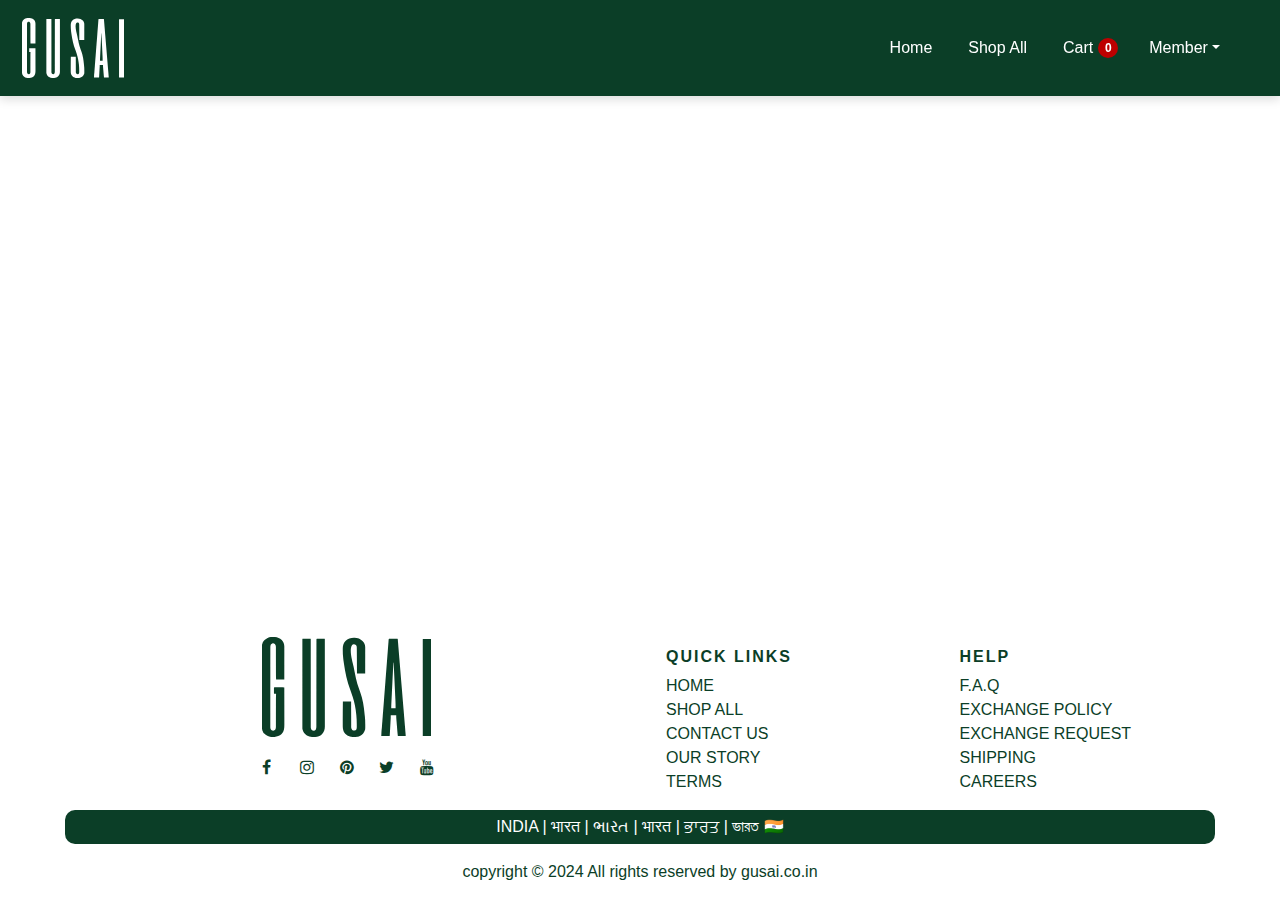
==== commit 97c18685: "Updates" ====
--- a/index.html
+++ b/index.html
@@ -1,26 +1 @@
-<!doctype html>
-<html lang="en">
-  <head><meta charset="utf-8"/>
-    <link rel="icon" href="favicon.ico"/>
-    <meta name="viewport" content="width=device-width,initial-scale=1"/>
-    <meta name="description" content="Web site created using create-react-app"/>
-    <link rel="manifest" href="manifest.json"/>
-    <link rel="stylesheet" href="https://cdn.jsdelivr.net/npm/bootstrap@5.3.1/dist/css/bootstrap.min.css"/>
-    <link rel="stylesheet" href="https://unpkg.com/bootstrap@5.3.1/dist/css/bootstrap.min.css" crossorigin="anonymous">
-    <link rel="stylesheet" href="https://cdnjs.cloudflare.com/ajax/libs/font-awesome/4.7.0/css/font-awesome.min.css">
-    <link href="https://fonts.googleapis.com/icon?family=Material+Icons" rel="stylesheet">
-    <title>React App</title><script defer="defer" src="./static/js/main.ff5e4ff0.js">
-      
-    </script><link href="./static/css/main.0d4b342d.css" rel="stylesheet">
-  </head><body><noscript>You need to enable JavaScript to run this app.</noscript>
-    <div id="root">
-      
-    </div>
-    <script src="https://code.jquery.com/jquery-3.5.1.slim.min.js">
-      
-    </script>
-    <script src="https://cdn.jsdelivr.net/npm/@popperjs/core@2.5.4/dist/umd/popper.min.js">
-      
-    </script><script src="https://stackpath.bootstrapcdn.com/bootstrap/4.5.2/js/bootstrap.min.js"></script>
-  </body>
-</html>
+<!doctype html><html lang="en"><head><meta charset="utf-8"/><link rel="icon" href="/favicon.ico"/><meta name="viewport" content="width=device-width,initial-scale=1"/><meta name="description" content="Web site created using create-react-app"/><link rel="manifest" href="/manifest.json"/><link rel="stylesheet" href="https://cdn.jsdelivr.net/npm/bootstrap@5.3.1/dist/css/bootstrap.min.css" integrity="sha384-Gn5384xqQ1aoWXA+058RXPxPg6fy4IWvTNh0E263XmFcJlSAwiGgFAW/dAiS6JXm"/><link rel="stylesheet" href="https://unpkg.com/bootstrap@5.3.1/dist/css/bootstrap.min.css" integrity="sha384-QJHtvGhmr9XOIpI6YVutG+2QOK9T+CXyfFMStzEiWezAul3fpkRb+mMJQm+Z4xg" crossorigin="anonymous"><link rel="stylesheet" href="https://cdnjs.cloudflare.com/ajax/libs/font-awesome/4.7.0/css/font-awesome.min.css"><link href="https://fonts.googleapis.com/icon?family=Material+Icons" rel="stylesheet"><title>React App</title><script defer="defer" src="/static/js/main.ea481168.js"></script><link href="/static/css/main.1d0d6de5.css" rel="stylesheet"></head><body><noscript>You need to enable JavaScript to run this app.</noscript><div id="root"></div><script src="https://code.jquery.com/jquery-3.5.1.slim.min.js"></script><script src="https://cdn.jsdelivr.net/npm/@popperjs/core@2.5.4/dist/umd/popper.min.js"></script><script src="https://stackpath.bootstrapcdn.com/bootstrap/4.5.2/js/bootstrap.min.js"></script></body></html>--- a/static/css/main.1d0d6de5.css
+++ b/static/css/main.1d0d6de5.css
@@ -0,0 +1,6 @@
+@charset "UTF-8";body,html{height:100%;margin:0}.wrapper,body,html{display:flex;flex-direction:column}.wrapper{min-height:100vh}main{flex:1 1}code{font-family:source-code-pro,Menlo,Monaco,Consolas,Courier New,monospace}body{display:flex;flex-direction:column;min-height:100%;overflow-x:hidden}body::-webkit-scrollbar{display:none}@font-face{font-family:sechead;src:local("sechead"),url(/static/media/sechead.195a1b8b5807cad94ed2.otf) format("truetype")}.App{text-align:center}.App-logo{height:40vmin;pointer-events:none}@media (prefers-reduced-motion:no-preference){.App-logo{animation:App-logo-spin 20s linear infinite}}.App-header{align-items:center;background-color:#282c34;color:#fff;display:flex;flex-direction:column;font-size:calc(10px + 2vmin);justify-content:center;min-height:100vh}.App-link{color:#61dafb}@keyframes App-logo-spin{0%{transform:rotate(0deg)}to{transform:rotate(1turn)}}.font-face-gm{font-family:sechead}/*!
+ * Bootstrap  v5.3.3 (https://getbootstrap.com/)
+ * Copyright 2011-2024 The Bootstrap Authors
+ * Licensed under MIT (https://github.com/twbs/bootstrap/blob/main/LICENSE)
+ */:root,[data-bs-theme=light]{--bs-blue:#0d6efd;--bs-indigo:#6610f2;--bs-purple:#6f42c1;--bs-pink:#d63384;--bs-red:#dc3545;--bs-orange:#fd7e14;--bs-yellow:#ffc107;--bs-green:#198754;--bs-teal:#20c997;--bs-cyan:#0dcaf0;--bs-black:#000;--bs-white:#fff;--bs-gray:#6c757d;--bs-gray-dark:#343a40;--bs-gray-100:#f8f9fa;--bs-gray-200:#e9ecef;--bs-gray-300:#dee2e6;--bs-gray-400:#ced4da;--bs-gray-500:#adb5bd;--bs-gray-600:#6c757d;--bs-gray-700:#495057;--bs-gray-800:#343a40;--bs-gray-900:#212529;--bs-primary:#0d6efd;--bs-secondary:#6c757d;--bs-success:#198754;--bs-info:#0dcaf0;--bs-warning:#ffc107;--bs-danger:#dc3545;--bs-light:#f8f9fa;--bs-dark:#212529;--bs-primary-rgb:13,110,253;--bs-secondary-rgb:108,117,125;--bs-success-rgb:25,135,84;--bs-info-rgb:13,202,240;--bs-warning-rgb:255,193,7;--bs-danger-rgb:220,53,69;--bs-light-rgb:248,249,250;--bs-dark-rgb:33,37,41;--bs-primary-text-emphasis:#052c65;--bs-secondary-text-emphasis:#2b2f32;--bs-success-text-emphasis:#0a3622;--bs-info-text-emphasis:#055160;--bs-warning-text-emphasis:#664d03;--bs-danger-text-emphasis:#58151c;--bs-light-text-emphasis:#495057;--bs-dark-text-emphasis:#495057;--bs-primary-bg-subtle:#cfe2ff;--bs-secondary-bg-subtle:#e2e3e5;--bs-success-bg-subtle:#d1e7dd;--bs-info-bg-subtle:#cff4fc;--bs-warning-bg-subtle:#fff3cd;--bs-danger-bg-subtle:#f8d7da;--bs-light-bg-subtle:#fcfcfd;--bs-dark-bg-subtle:#ced4da;--bs-primary-border-subtle:#9ec5fe;--bs-secondary-border-subtle:#c4c8cb;--bs-success-border-subtle:#a3cfbb;--bs-info-border-subtle:#9eeaf9;--bs-warning-border-subtle:#ffe69c;--bs-danger-border-subtle:#f1aeb5;--bs-light-border-subtle:#e9ecef;--bs-dark-border-subtle:#adb5bd;--bs-white-rgb:255,255,255;--bs-black-rgb:0,0,0;--bs-font-sans-serif:system-ui,-apple-system,"Segoe UI",Roboto,"Helvetica Neue","Noto Sans","Liberation Sans",Arial,sans-serif,"Apple Color Emoji","Segoe UI Emoji","Segoe UI Symbol","Noto Color Emoji";--bs-font-monospace:SFMono-Regular,Menlo,Monaco,Consolas,"Liberation Mono","Courier New",monospace;--bs-gradient:linear-gradient(180deg,#ffffff26,#fff0);--bs-body-font-family:var(--bs-font-sans-serif);--bs-body-font-size:1rem;--bs-body-font-weight:400;--bs-body-line-height:1.5;--bs-body-color:#212529;--bs-body-color-rgb:33,37,41;--bs-body-bg:#fff;--bs-body-bg-rgb:255,255,255;--bs-emphasis-color:#000;--bs-emphasis-color-rgb:0,0,0;--bs-secondary-color:#212529bf;--bs-secondary-color-rgb:33,37,41;--bs-secondary-bg:#e9ecef;--bs-secondary-bg-rgb:233,236,239;--bs-tertiary-color:#21252980;--bs-tertiary-color-rgb:33,37,41;--bs-tertiary-bg:#f8f9fa;--bs-tertiary-bg-rgb:248,249,250;--bs-heading-color:inherit;--bs-link-color:#0d6efd;--bs-link-color-rgb:13,110,253;--bs-link-decoration:underline;--bs-link-hover-color:#0a58ca;--bs-link-hover-color-rgb:10,88,202;--bs-code-color:#d63384;--bs-highlight-color:#212529;--bs-highlight-bg:#fff3cd;--bs-border-width:1px;--bs-border-style:solid;--bs-border-color:#dee2e6;--bs-border-color-translucent:rgba(0,0,0,.175);--bs-border-radius:0.375rem;--bs-border-radius-sm:0.25rem;--bs-border-radius-lg:0.5rem;--bs-border-radius-xl:1rem;--bs-border-radius-xxl:2rem;--bs-border-radius-2xl:var(--bs-border-radius-xxl);--bs-border-radius-pill:50rem;--bs-box-shadow:0 0.5rem 1rem #00000026;--bs-box-shadow-sm:0 0.125rem 0.25rem rgba(0,0,0,.075);--bs-box-shadow-lg:0 1rem 3rem rgba(0,0,0,.175);--bs-box-shadow-inset:inset 0 1px 2px rgba(0,0,0,.075);--bs-focus-ring-width:0.25rem;--bs-focus-ring-opacity:0.25;--bs-focus-ring-color:#0d6efd40;--bs-form-valid-color:#198754;--bs-form-valid-border-color:#198754;--bs-form-invalid-color:#dc3545;--bs-form-invalid-border-color:#dc3545}[data-bs-theme=dark]{--bs-body-color:#dee2e6;--bs-body-color-rgb:222,226,230;--bs-body-bg:#212529;--bs-body-bg-rgb:33,37,41;--bs-emphasis-color:#fff;--bs-emphasis-color-rgb:255,255,255;--bs-secondary-color:#dee2e6bf;--bs-secondary-color-rgb:222,226,230;--bs-secondary-bg:#343a40;--bs-secondary-bg-rgb:52,58,64;--bs-tertiary-color:#dee2e680;--bs-tertiary-color-rgb:222,226,230;--bs-tertiary-bg:#2b3035;--bs-tertiary-bg-rgb:43,48,53;--bs-primary-text-emphasis:#6ea8fe;--bs-secondary-text-emphasis:#a7acb1;--bs-success-text-emphasis:#75b798;--bs-info-text-emphasis:#6edff6;--bs-warning-text-emphasis:#ffda6a;--bs-danger-text-emphasis:#ea868f;--bs-light-text-emphasis:#f8f9fa;--bs-dark-text-emphasis:#dee2e6;--bs-primary-bg-subtle:#031633;--bs-secondary-bg-subtle:#161719;--bs-success-bg-subtle:#051b11;--bs-info-bg-subtle:#032830;--bs-warning-bg-subtle:#332701;--bs-danger-bg-subtle:#2c0b0e;--bs-light-bg-subtle:#343a40;--bs-dark-bg-subtle:#1a1d20;--bs-primary-border-subtle:#084298;--bs-secondary-border-subtle:#41464b;--bs-success-border-subtle:#0f5132;--bs-info-border-subtle:#087990;--bs-warning-border-subtle:#997404;--bs-danger-border-subtle:#842029;--bs-light-border-subtle:#495057;--bs-dark-border-subtle:#343a40;--bs-heading-color:inherit;--bs-link-color:#6ea8fe;--bs-link-hover-color:#8bb9fe;--bs-link-color-rgb:110,168,254;--bs-link-hover-color-rgb:139,185,254;--bs-code-color:#e685b5;--bs-highlight-color:#dee2e6;--bs-highlight-bg:#664d03;--bs-border-color:#495057;--bs-border-color-translucent:#ffffff26;--bs-form-valid-color:#75b798;--bs-form-valid-border-color:#75b798;--bs-form-invalid-color:#ea868f;--bs-form-invalid-border-color:#ea868f;color-scheme:dark}*,:after,:before{box-sizing:border-box}@media (prefers-reduced-motion:no-preference){:root{scroll-behavior:smooth}}body{-webkit-text-size-adjust:100%;-webkit-tap-highlight-color:transparent;background-color:#fff;background-color:var(--bs-body-bg);color:#212529;color:var(--bs-body-color);font-family:system-ui,-apple-system,Segoe UI,Roboto,Helvetica Neue,Noto Sans,Liberation Sans,Arial,sans-serif,Apple Color Emoji,Segoe UI Emoji,Segoe UI Symbol,Noto Color Emoji;font-family:var(--bs-body-font-family);font-size:1rem;font-size:var(--bs-body-font-size);font-weight:400;font-weight:var(--bs-body-font-weight);line-height:1.5;line-height:var(--bs-body-line-height);margin:0;text-align:var(--bs-body-text-align)}hr{border:0;border-top:1px solid;border-top:var(--bs-border-width) solid;color:inherit;margin:1rem 0;opacity:.25}.h1,.h2,.h3,.h4,.h5,.h6,h1,h2,h3,h4,h5,h6{color:inherit;color:var(--bs-heading-color);font-weight:500;line-height:1.2;margin-bottom:.5rem;margin-top:0}.h1,h1{font-size:calc(1.375rem + 1.5vw)}@media (min-width:1200px){.h1,h1{font-size:2.5rem}}.h2,h2{font-size:calc(1.325rem + .9vw)}@media (min-width:1200px){.h2,h2{font-size:2rem}}.h3,h3{font-size:calc(1.3rem + .6vw)}@media (min-width:1200px){.h3,h3{font-size:1.75rem}}.h4,h4{font-size:calc(1.275rem + .3vw)}@media (min-width:1200px){.h4,h4{font-size:1.5rem}}.h5,h5{font-size:1.25rem}.h6,h6{font-size:1rem}p{margin-bottom:1rem;margin-top:0}abbr[title]{cursor:help;-webkit-text-decoration:underline dotted;text-decoration:underline dotted;-webkit-text-decoration-skip-ink:none;text-decoration-skip-ink:none}address{font-style:normal;line-height:inherit;margin-bottom:1rem}ol,ul{padding-left:2rem}dl,ol,ul{margin-bottom:1rem;margin-top:0}ol ol,ol ul,ul ol,ul ul{margin-bottom:0}dt{font-weight:700}dd{margin-bottom:.5rem;margin-left:0}blockquote{margin:0 0 1rem}b,strong{font-weight:bolder}.small,small{font-size:.875em}.mark,mark{background-color:#fff3cd;background-color:var(--bs-highlight-bg);color:#212529;color:var(--bs-highlight-color);padding:.1875em}sub,sup{font-size:.75em;line-height:0;position:relative;vertical-align:initial}sub{bottom:-.25em}sup{top:-.5em}a{color:#0d6efd;color:rgba(var(--bs-link-color-rgb),var(--bs-link-opacity,1));text-decoration:underline}a:hover{--bs-link-color-rgb:var(--bs-link-hover-color-rgb)}a:not([href]):not([class]),a:not([href]):not([class]):hover{color:inherit;text-decoration:none}code,kbd,pre,samp{font-family:SFMono-Regular,Menlo,Monaco,Consolas,Liberation Mono,Courier New,monospace;font-family:var(--bs-font-monospace);font-size:1em}pre{display:block;font-size:.875em;margin-bottom:1rem;margin-top:0;overflow:auto}pre code{color:inherit;font-size:inherit;word-break:normal}code{word-wrap:break-word;color:#d63384;color:var(--bs-code-color);font-size:.875em}a>code{color:inherit}kbd{background-color:#212529;background-color:var(--bs-body-color);border-radius:.25rem;color:#fff;color:var(--bs-body-bg);font-size:.875em;padding:.1875rem .375rem}kbd kbd{font-size:1em;padding:0}figure{margin:0 0 1rem}img,svg{vertical-align:middle}table{border-collapse:collapse;caption-side:bottom}caption{color:#212529bf;color:var(--bs-secondary-color);padding-bottom:.5rem;padding-top:.5rem;text-align:left}th{text-align:inherit;text-align:-webkit-match-parent}tbody,td,tfoot,th,thead,tr{border:0 solid;border-color:inherit}label{display:inline-block}button{border-radius:0}button:focus:not(:focus-visible){outline:0}button,input,optgroup,select,textarea{font-family:inherit;font-size:inherit;line-height:inherit;margin:0}button,select{text-transform:none}[role=button]{cursor:pointer}select{word-wrap:normal}select:disabled{opacity:1}[list]:not([type=date]):not([type=datetime-local]):not([type=month]):not([type=week]):not([type=time])::-webkit-calendar-picker-indicator{display:none!important}[type=button],[type=reset],[type=submit],button{-webkit-appearance:button}[type=button]:not(:disabled),[type=reset]:not(:disabled),[type=submit]:not(:disabled),button:not(:disabled){cursor:pointer}::-moz-focus-inner{border-style:none;padding:0}textarea{resize:vertical}fieldset{border:0;margin:0;min-width:0;padding:0}legend{float:left;font-size:calc(1.275rem + .3vw);line-height:inherit;margin-bottom:.5rem;padding:0;width:100%}@media (min-width:1200px){legend{font-size:1.5rem}}legend+*{clear:left}::-webkit-datetime-edit-day-field,::-webkit-datetime-edit-fields-wrapper,::-webkit-datetime-edit-hour-field,::-webkit-datetime-edit-minute,::-webkit-datetime-edit-month-field,::-webkit-datetime-edit-text,::-webkit-datetime-edit-year-field{padding:0}::-webkit-inner-spin-button{height:auto}[type=search]{-webkit-appearance:textfield;outline-offset:-2px}::-webkit-search-decoration{-webkit-appearance:none}::-webkit-color-swatch-wrapper{padding:0}::file-selector-button{-webkit-appearance:button;font:inherit}output{display:inline-block}iframe{border:0}summary{cursor:pointer;display:list-item}progress{vertical-align:initial}[hidden]{display:none!important}.lead{font-size:1.25rem;font-weight:300}.display-1{font-size:calc(1.625rem + 4.5vw);font-weight:300;line-height:1.2}@media (min-width:1200px){.display-1{font-size:5rem}}.display-2{font-size:calc(1.575rem + 3.9vw);font-weight:300;line-height:1.2}@media (min-width:1200px){.display-2{font-size:4.5rem}}.display-3{font-size:calc(1.525rem + 3.3vw);font-weight:300;line-height:1.2}@media (min-width:1200px){.display-3{font-size:4rem}}.display-4{font-size:calc(1.475rem + 2.7vw);font-weight:300;line-height:1.2}@media (min-width:1200px){.display-4{font-size:3.5rem}}.display-5{font-size:calc(1.425rem + 2.1vw);font-weight:300;line-height:1.2}@media (min-width:1200px){.display-5{font-size:3rem}}.display-6{font-size:calc(1.375rem + 1.5vw);font-weight:300;line-height:1.2}@media (min-width:1200px){.display-6{font-size:2.5rem}}.list-inline,.list-unstyled{list-style:none;padding-left:0}.list-inline-item{display:inline-block}.list-inline-item:not(:last-child){margin-right:.5rem}.initialism{font-size:.875em;text-transform:uppercase}.blockquote{font-size:1.25rem;margin-bottom:1rem}.blockquote>:last-child{margin-bottom:0}.blockquote-footer{color:#6c757d;font-size:.875em;margin-bottom:1rem;margin-top:-1rem}.blockquote-footer:before{content:"— "}.img-fluid,.img-thumbnail{height:auto;max-width:100%}.img-thumbnail{background-color:#fff;background-color:var(--bs-body-bg);border:1px solid #dee2e6;border:var(--bs-border-width) solid var(--bs-border-color);border-radius:.375rem;border-radius:var(--bs-border-radius);padding:.25rem}.figure{display:inline-block}.figure-img{line-height:1;margin-bottom:.5rem}.figure-caption{color:#212529bf;color:var(--bs-secondary-color);font-size:.875em}.container,.container-fluid,.container-lg,.container-md,.container-sm,.container-xl,.container-xxl{--bs-gutter-x:1.5rem;--bs-gutter-y:0;margin-left:auto;margin-right:auto;padding-left:calc(var(--bs-gutter-x)*.5);padding-right:calc(var(--bs-gutter-x)*.5);width:100%}@media (min-width:576px){.container,.container-sm{max-width:540px}}@media (min-width:768px){.container,.container-md,.container-sm{max-width:720px}}@media (min-width:992px){.container,.container-lg,.container-md,.container-sm{max-width:960px}}@media (min-width:1200px){.container,.container-lg,.container-md,.container-sm,.container-xl{max-width:1140px}}@media (min-width:1400px){.container,.container-lg,.container-md,.container-sm,.container-xl,.container-xxl{max-width:1320px}}:root{--bs-breakpoint-xs:0;--bs-breakpoint-sm:576px;--bs-breakpoint-md:768px;--bs-breakpoint-lg:992px;--bs-breakpoint-xl:1200px;--bs-breakpoint-xxl:1400px}.row{--bs-gutter-x:1.5rem;--bs-gutter-y:0;display:flex;flex-wrap:wrap;margin-left:calc(var(--bs-gutter-x)*-.5);margin-right:calc(var(--bs-gutter-x)*-.5);margin-top:calc(var(--bs-gutter-y)*-1)}.row>*{flex-shrink:0;margin-top:var(--bs-gutter-y);max-width:100%;padding-left:calc(var(--bs-gutter-x)*.5);padding-right:calc(var(--bs-gutter-x)*.5);width:100%}.col{flex:1 0}.row-cols-auto>*{flex:0 0 auto;width:auto}.row-cols-1>*{flex:0 0 auto;width:100%}.row-cols-2>*{flex:0 0 auto;width:50%}.row-cols-3>*{flex:0 0 auto;width:33.33333333%}.row-cols-4>*{flex:0 0 auto;width:25%}.row-cols-5>*{flex:0 0 auto;width:20%}.row-cols-6>*{flex:0 0 auto;width:16.66666667%}.col-auto{flex:0 0 auto;width:auto}.col-1{flex:0 0 auto;width:8.33333333%}.col-2{flex:0 0 auto;width:16.66666667%}.col-3{flex:0 0 auto;width:25%}.col-4{flex:0 0 auto;width:33.33333333%}.col-5{flex:0 0 auto;width:41.66666667%}.col-6{flex:0 0 auto;width:50%}.col-7{flex:0 0 auto;width:58.33333333%}.col-8{flex:0 0 auto;width:66.66666667%}.col-9{flex:0 0 auto;width:75%}.col-10{flex:0 0 auto;width:83.33333333%}.col-11{flex:0 0 auto;width:91.66666667%}.col-12{flex:0 0 auto;width:100%}.offset-1{margin-left:8.33333333%}.offset-2{margin-left:16.66666667%}.offset-3{margin-left:25%}.offset-4{margin-left:33.33333333%}.offset-5{margin-left:41.66666667%}.offset-6{margin-left:50%}.offset-7{margin-left:58.33333333%}.offset-8{margin-left:66.66666667%}.offset-9{margin-left:75%}.offset-10{margin-left:83.33333333%}.offset-11{margin-left:91.66666667%}.g-0,.gx-0{--bs-gutter-x:0}.g-0,.gy-0{--bs-gutter-y:0}.g-1,.gx-1{--bs-gutter-x:0.25rem}.g-1,.gy-1{--bs-gutter-y:0.25rem}.g-2,.gx-2{--bs-gutter-x:0.5rem}.g-2,.gy-2{--bs-gutter-y:0.5rem}.g-3,.gx-3{--bs-gutter-x:1rem}.g-3,.gy-3{--bs-gutter-y:1rem}.g-4,.gx-4{--bs-gutter-x:1.5rem}.g-4,.gy-4{--bs-gutter-y:1.5rem}.g-5,.gx-5{--bs-gutter-x:3rem}.g-5,.gy-5{--bs-gutter-y:3rem}@media (min-width:576px){.col-sm{flex:1 0}.row-cols-sm-auto>*{flex:0 0 auto;width:auto}.row-cols-sm-1>*{flex:0 0 auto;width:100%}.row-cols-sm-2>*{flex:0 0 auto;width:50%}.row-cols-sm-3>*{flex:0 0 auto;width:33.33333333%}.row-cols-sm-4>*{flex:0 0 auto;width:25%}.row-cols-sm-5>*{flex:0 0 auto;width:20%}.row-cols-sm-6>*{flex:0 0 auto;width:16.66666667%}.col-sm-auto{flex:0 0 auto;width:auto}.col-sm-1{flex:0 0 auto;width:8.33333333%}.col-sm-2{flex:0 0 auto;width:16.66666667%}.col-sm-3{flex:0 0 auto;width:25%}.col-sm-4{flex:0 0 auto;width:33.33333333%}.col-sm-5{flex:0 0 auto;width:41.66666667%}.col-sm-6{flex:0 0 auto;width:50%}.col-sm-7{flex:0 0 auto;width:58.33333333%}.col-sm-8{flex:0 0 auto;width:66.66666667%}.col-sm-9{flex:0 0 auto;width:75%}.col-sm-10{flex:0 0 auto;width:83.33333333%}.col-sm-11{flex:0 0 auto;width:91.66666667%}.col-sm-12{flex:0 0 auto;width:100%}.offset-sm-0{margin-left:0}.offset-sm-1{margin-left:8.33333333%}.offset-sm-2{margin-left:16.66666667%}.offset-sm-3{margin-left:25%}.offset-sm-4{margin-left:33.33333333%}.offset-sm-5{margin-left:41.66666667%}.offset-sm-6{margin-left:50%}.offset-sm-7{margin-left:58.33333333%}.offset-sm-8{margin-left:66.66666667%}.offset-sm-9{margin-left:75%}.offset-sm-10{margin-left:83.33333333%}.offset-sm-11{margin-left:91.66666667%}.g-sm-0,.gx-sm-0{--bs-gutter-x:0}.g-sm-0,.gy-sm-0{--bs-gutter-y:0}.g-sm-1,.gx-sm-1{--bs-gutter-x:0.25rem}.g-sm-1,.gy-sm-1{--bs-gutter-y:0.25rem}.g-sm-2,.gx-sm-2{--bs-gutter-x:0.5rem}.g-sm-2,.gy-sm-2{--bs-gutter-y:0.5rem}.g-sm-3,.gx-sm-3{--bs-gutter-x:1rem}.g-sm-3,.gy-sm-3{--bs-gutter-y:1rem}.g-sm-4,.gx-sm-4{--bs-gutter-x:1.5rem}.g-sm-4,.gy-sm-4{--bs-gutter-y:1.5rem}.g-sm-5,.gx-sm-5{--bs-gutter-x:3rem}.g-sm-5,.gy-sm-5{--bs-gutter-y:3rem}}@media (min-width:768px){.col-md{flex:1 0}.row-cols-md-auto>*{flex:0 0 auto;width:auto}.row-cols-md-1>*{flex:0 0 auto;width:100%}.row-cols-md-2>*{flex:0 0 auto;width:50%}.row-cols-md-3>*{flex:0 0 auto;width:33.33333333%}.row-cols-md-4>*{flex:0 0 auto;width:25%}.row-cols-md-5>*{flex:0 0 auto;width:20%}.row-cols-md-6>*{flex:0 0 auto;width:16.66666667%}.col-md-auto{flex:0 0 auto;width:auto}.col-md-1{flex:0 0 auto;width:8.33333333%}.col-md-2{flex:0 0 auto;width:16.66666667%}.col-md-3{flex:0 0 auto;width:25%}.col-md-4{flex:0 0 auto;width:33.33333333%}.col-md-5{flex:0 0 auto;width:41.66666667%}.col-md-6{flex:0 0 auto;width:50%}.col-md-7{flex:0 0 auto;width:58.33333333%}.col-md-8{flex:0 0 auto;width:66.66666667%}.col-md-9{flex:0 0 auto;width:75%}.col-md-10{flex:0 0 auto;width:83.33333333%}.col-md-11{flex:0 0 auto;width:91.66666667%}.col-md-12{flex:0 0 auto;width:100%}.offset-md-0{margin-left:0}.offset-md-1{margin-left:8.33333333%}.offset-md-2{margin-left:16.66666667%}.offset-md-3{margin-left:25%}.offset-md-4{margin-left:33.33333333%}.offset-md-5{margin-left:41.66666667%}.offset-md-6{margin-left:50%}.offset-md-7{margin-left:58.33333333%}.offset-md-8{margin-left:66.66666667%}.offset-md-9{margin-left:75%}.offset-md-10{margin-left:83.33333333%}.offset-md-11{margin-left:91.66666667%}.g-md-0,.gx-md-0{--bs-gutter-x:0}.g-md-0,.gy-md-0{--bs-gutter-y:0}.g-md-1,.gx-md-1{--bs-gutter-x:0.25rem}.g-md-1,.gy-md-1{--bs-gutter-y:0.25rem}.g-md-2,.gx-md-2{--bs-gutter-x:0.5rem}.g-md-2,.gy-md-2{--bs-gutter-y:0.5rem}.g-md-3,.gx-md-3{--bs-gutter-x:1rem}.g-md-3,.gy-md-3{--bs-gutter-y:1rem}.g-md-4,.gx-md-4{--bs-gutter-x:1.5rem}.g-md-4,.gy-md-4{--bs-gutter-y:1.5rem}.g-md-5,.gx-md-5{--bs-gutter-x:3rem}.g-md-5,.gy-md-5{--bs-gutter-y:3rem}}@media (min-width:992px){.col-lg{flex:1 0}.row-cols-lg-auto>*{flex:0 0 auto;width:auto}.row-cols-lg-1>*{flex:0 0 auto;width:100%}.row-cols-lg-2>*{flex:0 0 auto;width:50%}.row-cols-lg-3>*{flex:0 0 auto;width:33.33333333%}.row-cols-lg-4>*{flex:0 0 auto;width:25%}.row-cols-lg-5>*{flex:0 0 auto;width:20%}.row-cols-lg-6>*{flex:0 0 auto;width:16.66666667%}.col-lg-auto{flex:0 0 auto;width:auto}.col-lg-1{flex:0 0 auto;width:8.33333333%}.col-lg-2{flex:0 0 auto;width:16.66666667%}.col-lg-3{flex:0 0 auto;width:25%}.col-lg-4{flex:0 0 auto;width:33.33333333%}.col-lg-5{flex:0 0 auto;width:41.66666667%}.col-lg-6{flex:0 0 auto;width:50%}.col-lg-7{flex:0 0 auto;width:58.33333333%}.col-lg-8{flex:0 0 auto;width:66.66666667%}.col-lg-9{flex:0 0 auto;width:75%}.col-lg-10{flex:0 0 auto;width:83.33333333%}.col-lg-11{flex:0 0 auto;width:91.66666667%}.col-lg-12{flex:0 0 auto;width:100%}.offset-lg-0{margin-left:0}.offset-lg-1{margin-left:8.33333333%}.offset-lg-2{margin-left:16.66666667%}.offset-lg-3{margin-left:25%}.offset-lg-4{margin-left:33.33333333%}.offset-lg-5{margin-left:41.66666667%}.offset-lg-6{margin-left:50%}.offset-lg-7{margin-left:58.33333333%}.offset-lg-8{margin-left:66.66666667%}.offset-lg-9{margin-left:75%}.offset-lg-10{margin-left:83.33333333%}.offset-lg-11{margin-left:91.66666667%}.g-lg-0,.gx-lg-0{--bs-gutter-x:0}.g-lg-0,.gy-lg-0{--bs-gutter-y:0}.g-lg-1,.gx-lg-1{--bs-gutter-x:0.25rem}.g-lg-1,.gy-lg-1{--bs-gutter-y:0.25rem}.g-lg-2,.gx-lg-2{--bs-gutter-x:0.5rem}.g-lg-2,.gy-lg-2{--bs-gutter-y:0.5rem}.g-lg-3,.gx-lg-3{--bs-gutter-x:1rem}.g-lg-3,.gy-lg-3{--bs-gutter-y:1rem}.g-lg-4,.gx-lg-4{--bs-gutter-x:1.5rem}.g-lg-4,.gy-lg-4{--bs-gutter-y:1.5rem}.g-lg-5,.gx-lg-5{--bs-gutter-x:3rem}.g-lg-5,.gy-lg-5{--bs-gutter-y:3rem}}@media (min-width:1200px){.col-xl{flex:1 0}.row-cols-xl-auto>*{flex:0 0 auto;width:auto}.row-cols-xl-1>*{flex:0 0 auto;width:100%}.row-cols-xl-2>*{flex:0 0 auto;width:50%}.row-cols-xl-3>*{flex:0 0 auto;width:33.33333333%}.row-cols-xl-4>*{flex:0 0 auto;width:25%}.row-cols-xl-5>*{flex:0 0 auto;width:20%}.row-cols-xl-6>*{flex:0 0 auto;width:16.66666667%}.col-xl-auto{flex:0 0 auto;width:auto}.col-xl-1{flex:0 0 auto;width:8.33333333%}.col-xl-2{flex:0 0 auto;width:16.66666667%}.col-xl-3{flex:0 0 auto;width:25%}.col-xl-4{flex:0 0 auto;width:33.33333333%}.col-xl-5{flex:0 0 auto;width:41.66666667%}.col-xl-6{flex:0 0 auto;width:50%}.col-xl-7{flex:0 0 auto;width:58.33333333%}.col-xl-8{flex:0 0 auto;width:66.66666667%}.col-xl-9{flex:0 0 auto;width:75%}.col-xl-10{flex:0 0 auto;width:83.33333333%}.col-xl-11{flex:0 0 auto;width:91.66666667%}.col-xl-12{flex:0 0 auto;width:100%}.offset-xl-0{margin-left:0}.offset-xl-1{margin-left:8.33333333%}.offset-xl-2{margin-left:16.66666667%}.offset-xl-3{margin-left:25%}.offset-xl-4{margin-left:33.33333333%}.offset-xl-5{margin-left:41.66666667%}.offset-xl-6{margin-left:50%}.offset-xl-7{margin-left:58.33333333%}.offset-xl-8{margin-left:66.66666667%}.offset-xl-9{margin-left:75%}.offset-xl-10{margin-left:83.33333333%}.offset-xl-11{margin-left:91.66666667%}.g-xl-0,.gx-xl-0{--bs-gutter-x:0}.g-xl-0,.gy-xl-0{--bs-gutter-y:0}.g-xl-1,.gx-xl-1{--bs-gutter-x:0.25rem}.g-xl-1,.gy-xl-1{--bs-gutter-y:0.25rem}.g-xl-2,.gx-xl-2{--bs-gutter-x:0.5rem}.g-xl-2,.gy-xl-2{--bs-gutter-y:0.5rem}.g-xl-3,.gx-xl-3{--bs-gutter-x:1rem}.g-xl-3,.gy-xl-3{--bs-gutter-y:1rem}.g-xl-4,.gx-xl-4{--bs-gutter-x:1.5rem}.g-xl-4,.gy-xl-4{--bs-gutter-y:1.5rem}.g-xl-5,.gx-xl-5{--bs-gutter-x:3rem}.g-xl-5,.gy-xl-5{--bs-gutter-y:3rem}}@media (min-width:1400px){.col-xxl{flex:1 0}.row-cols-xxl-auto>*{flex:0 0 auto;width:auto}.row-cols-xxl-1>*{flex:0 0 auto;width:100%}.row-cols-xxl-2>*{flex:0 0 auto;width:50%}.row-cols-xxl-3>*{flex:0 0 auto;width:33.33333333%}.row-cols-xxl-4>*{flex:0 0 auto;width:25%}.row-cols-xxl-5>*{flex:0 0 auto;width:20%}.row-cols-xxl-6>*{flex:0 0 auto;width:16.66666667%}.col-xxl-auto{flex:0 0 auto;width:auto}.col-xxl-1{flex:0 0 auto;width:8.33333333%}.col-xxl-2{flex:0 0 auto;width:16.66666667%}.col-xxl-3{flex:0 0 auto;width:25%}.col-xxl-4{flex:0 0 auto;width:33.33333333%}.col-xxl-5{flex:0 0 auto;width:41.66666667%}.col-xxl-6{flex:0 0 auto;width:50%}.col-xxl-7{flex:0 0 auto;width:58.33333333%}.col-xxl-8{flex:0 0 auto;width:66.66666667%}.col-xxl-9{flex:0 0 auto;width:75%}.col-xxl-10{flex:0 0 auto;width:83.33333333%}.col-xxl-11{flex:0 0 auto;width:91.66666667%}.col-xxl-12{flex:0 0 auto;width:100%}.offset-xxl-0{margin-left:0}.offset-xxl-1{margin-left:8.33333333%}.offset-xxl-2{margin-left:16.66666667%}.offset-xxl-3{margin-left:25%}.offset-xxl-4{margin-left:33.33333333%}.offset-xxl-5{margin-left:41.66666667%}.offset-xxl-6{margin-left:50%}.offset-xxl-7{margin-left:58.33333333%}.offset-xxl-8{margin-left:66.66666667%}.offset-xxl-9{margin-left:75%}.offset-xxl-10{margin-left:83.33333333%}.offset-xxl-11{margin-left:91.66666667%}.g-xxl-0,.gx-xxl-0{--bs-gutter-x:0}.g-xxl-0,.gy-xxl-0{--bs-gutter-y:0}.g-xxl-1,.gx-xxl-1{--bs-gutter-x:0.25rem}.g-xxl-1,.gy-xxl-1{--bs-gutter-y:0.25rem}.g-xxl-2,.gx-xxl-2{--bs-gutter-x:0.5rem}.g-xxl-2,.gy-xxl-2{--bs-gutter-y:0.5rem}.g-xxl-3,.gx-xxl-3{--bs-gutter-x:1rem}.g-xxl-3,.gy-xxl-3{--bs-gutter-y:1rem}.g-xxl-4,.gx-xxl-4{--bs-gutter-x:1.5rem}.g-xxl-4,.gy-xxl-4{--bs-gutter-y:1.5rem}.g-xxl-5,.gx-xxl-5{--bs-gutter-x:3rem}.g-xxl-5,.gy-xxl-5{--bs-gutter-y:3rem}}.table{--bs-table-color-type:initial;--bs-table-bg-type:initial;--bs-table-color-state:initial;--bs-table-bg-state:initial;--bs-table-color:var(--bs-emphasis-color);--bs-table-bg:var(--bs-body-bg);--bs-table-border-color:var(--bs-border-color);--bs-table-accent-bg:#0000;--bs-table-striped-color:var(--bs-emphasis-color);--bs-table-striped-bg:rgba(var(--bs-emphasis-color-rgb),0.05);--bs-table-active-color:var(--bs-emphasis-color);--bs-table-active-bg:rgba(var(--bs-emphasis-color-rgb),0.1);--bs-table-hover-color:var(--bs-emphasis-color);--bs-table-hover-bg:rgba(var(--bs-emphasis-color-rgb),0.075);border-color:var(--bs-table-border-color);margin-bottom:1rem;vertical-align:top;width:100%}.table>:not(caption)>*>*{background-color:var(--bs-table-bg);border-bottom-width:1px;border-bottom-width:var(--bs-border-width);box-shadow:inset 0 0 0 9999px var(--bs-table-accent-bg);box-shadow:inset 0 0 0 9999px var(--bs-table-bg-state,var(--bs-table-bg-type,var(--bs-table-accent-bg)));color:var(--bs-table-color);color:var(--bs-table-color-state,var(--bs-table-color-type,var(--bs-table-color)));padding:.5rem}.table>tbody{vertical-align:inherit}.table>thead{vertical-align:bottom}.table-group-divider{border-top:2px solid;border-top:calc(var(--bs-border-width)*2) solid}.caption-top{caption-side:top}.table-sm>:not(caption)>*>*{padding:.25rem}.table-bordered>:not(caption)>*{border-width:1px 0;border-width:var(--bs-border-width) 0}.table-bordered>:not(caption)>*>*{border-width:0 1px;border-width:0 var(--bs-border-width)}.table-borderless>:not(caption)>*>*{border-bottom-width:0}.table-borderless>:not(:first-child){border-top-width:0}.table-striped-columns>:not(caption)>tr>:nth-child(2n),.table-striped>tbody>tr:nth-of-type(odd)>*{--bs-table-color-type:var(--bs-table-striped-color);--bs-table-bg-type:var(--bs-table-striped-bg)}.table-active{--bs-table-color-state:var(--bs-table-active-color);--bs-table-bg-state:var(--bs-table-active-bg)}.table-hover>tbody>tr:hover>*{--bs-table-color-state:var(--bs-table-hover-color);--bs-table-bg-state:var(--bs-table-hover-bg)}.table-primary{--bs-table-color:#000;--bs-table-bg:#cfe2ff;--bs-table-border-color:#a6b5cc;--bs-table-striped-bg:#c5d7f2;--bs-table-striped-color:#000;--bs-table-active-bg:#bacbe6;--bs-table-active-color:#000;--bs-table-hover-bg:#bfd1ec;--bs-table-hover-color:#000}.table-primary,.table-secondary{border-color:var(--bs-table-border-color);color:var(--bs-table-color)}.table-secondary{--bs-table-color:#000;--bs-table-bg:#e2e3e5;--bs-table-border-color:#b5b6b7;--bs-table-striped-bg:#d7d8da;--bs-table-striped-color:#000;--bs-table-active-bg:#cbccce;--bs-table-active-color:#000;--bs-table-hover-bg:#d1d2d4;--bs-table-hover-color:#000}.table-success{--bs-table-color:#000;--bs-table-bg:#d1e7dd;--bs-table-border-color:#a7b9b1;--bs-table-striped-bg:#c7dbd2;--bs-table-striped-color:#000;--bs-table-active-bg:#bcd0c7;--bs-table-active-color:#000;--bs-table-hover-bg:#c1d6cc;--bs-table-hover-color:#000}.table-info,.table-success{border-color:var(--bs-table-border-color);color:var(--bs-table-color)}.table-info{--bs-table-color:#000;--bs-table-bg:#cff4fc;--bs-table-border-color:#a6c3ca;--bs-table-striped-bg:#c5e8ef;--bs-table-striped-color:#000;--bs-table-active-bg:#badce3;--bs-table-active-color:#000;--bs-table-hover-bg:#bfe2e9;--bs-table-hover-color:#000}.table-warning{--bs-table-color:#000;--bs-table-bg:#fff3cd;--bs-table-border-color:#ccc2a4;--bs-table-striped-bg:#f2e7c3;--bs-table-striped-color:#000;--bs-table-active-bg:#e6dbb9;--bs-table-active-color:#000;--bs-table-hover-bg:#ece1be;--bs-table-hover-color:#000}.table-danger,.table-warning{border-color:var(--bs-table-border-color);color:var(--bs-table-color)}.table-danger{--bs-table-color:#000;--bs-table-bg:#f8d7da;--bs-table-border-color:#c6acae;--bs-table-striped-bg:#eccccf;--bs-table-striped-color:#000;--bs-table-active-bg:#dfc2c4;--bs-table-active-color:#000;--bs-table-hover-bg:#e5c7ca;--bs-table-hover-color:#000}.table-light{--bs-table-color:#000;--bs-table-bg:#f8f9fa;--bs-table-border-color:#c6c7c8;--bs-table-striped-bg:#ecedee;--bs-table-striped-color:#000;--bs-table-active-bg:#dfe0e1;--bs-table-active-color:#000;--bs-table-hover-bg:#e5e6e7;--bs-table-hover-color:#000}.table-dark,.table-light{border-color:var(--bs-table-border-color);color:var(--bs-table-color)}.table-dark{--bs-table-color:#fff;--bs-table-bg:#212529;--bs-table-border-color:#4d5154;--bs-table-striped-bg:#2c3034;--bs-table-striped-color:#fff;--bs-table-active-bg:#373b3e;--bs-table-active-color:#fff;--bs-table-hover-bg:#323539;--bs-table-hover-color:#fff}.table-responsive{-webkit-overflow-scrolling:touch;overflow-x:auto}@media (max-width:575.98px){.table-responsive-sm{-webkit-overflow-scrolling:touch;overflow-x:auto}}@media (max-width:767.98px){.table-responsive-md{-webkit-overflow-scrolling:touch;overflow-x:auto}}@media (max-width:991.98px){.table-responsive-lg{-webkit-overflow-scrolling:touch;overflow-x:auto}}@media (max-width:1199.98px){.table-responsive-xl{-webkit-overflow-scrolling:touch;overflow-x:auto}}@media (max-width:1399.98px){.table-responsive-xxl{-webkit-overflow-scrolling:touch;overflow-x:auto}}.form-label{margin-bottom:.5rem}.col-form-label{font-size:inherit;line-height:1.5;margin-bottom:0;padding-bottom:calc(.375rem + 1px);padding-bottom:calc(.375rem + var(--bs-border-width));padding-top:calc(.375rem + 1px);padding-top:calc(.375rem + var(--bs-border-width))}.col-form-label-lg{font-size:1.25rem;padding-bottom:calc(.5rem + 1px);padding-bottom:calc(.5rem + var(--bs-border-width));padding-top:calc(.5rem + 1px);padding-top:calc(.5rem + var(--bs-border-width))}.col-form-label-sm{font-size:.875rem;padding-bottom:calc(.25rem + 1px);padding-bottom:calc(.25rem + var(--bs-border-width));padding-top:calc(.25rem + 1px);padding-top:calc(.25rem + var(--bs-border-width))}.form-text{color:#212529bf;color:var(--bs-secondary-color);font-size:.875em;margin-top:.25rem}.form-control{-webkit-appearance:none;appearance:none;background-clip:padding-box;background-color:#fff;background-color:var(--bs-body-bg);border:1px solid #dee2e6;border:var(--bs-border-width) solid var(--bs-border-color);border-radius:.375rem;border-radius:var(--bs-border-radius);color:#212529;color:var(--bs-body-color);display:block;font-size:1rem;font-weight:400;line-height:1.5;padding:.375rem .75rem;transition:border-color .15s ease-in-out,box-shadow .15s ease-in-out;width:100%}@media (prefers-reduced-motion:reduce){.form-control{transition:none}}.form-control[type=file]{overflow:hidden}.form-control[type=file]:not(:disabled):not([readonly]){cursor:pointer}.form-control:focus{background-color:#fff;background-color:var(--bs-body-bg);border-color:#86b7fe;box-shadow:0 0 0 .25rem #0d6efd40;color:#212529;color:var(--bs-body-color);outline:0}.form-control::-webkit-date-and-time-value{height:1.5em;margin:0;min-width:85px}.form-control::-webkit-datetime-edit{display:block;padding:0}.form-control::placeholder{color:#212529bf;color:var(--bs-secondary-color);opacity:1}.form-control:disabled{background-color:#e9ecef;background-color:var(--bs-secondary-bg);opacity:1}.form-control::file-selector-button{background-color:#f8f9fa;background-color:var(--bs-tertiary-bg);border:0 solid;border-color:inherit;border-inline-end-width:1px;border-inline-end-width:var(--bs-border-width);border-radius:0;color:#212529;color:var(--bs-body-color);margin:-.375rem -.75rem;margin-inline-end:.75rem;padding:.375rem .75rem;pointer-events:none;transition:color .15s ease-in-out,background-color .15s ease-in-out,border-color .15s ease-in-out,box-shadow .15s ease-in-out}@media (prefers-reduced-motion:reduce){.form-control::file-selector-button{transition:none}}.form-control:hover:not(:disabled):not([readonly])::file-selector-button{background-color:#e9ecef;background-color:var(--bs-secondary-bg)}.form-control-plaintext{background-color:initial;border:solid #0000;border-width:1px 0;border-width:var(--bs-border-width) 0;color:#212529;color:var(--bs-body-color);display:block;line-height:1.5;margin-bottom:0;padding:.375rem 0;width:100%}.form-control-plaintext:focus{outline:0}.form-control-plaintext.form-control-lg,.form-control-plaintext.form-control-sm{padding-left:0;padding-right:0}.form-control-sm{border-radius:.25rem;border-radius:var(--bs-border-radius-sm);font-size:.875rem;min-height:calc(1.5em + .5rem + 2px);min-height:calc(1.5em + .5rem + var(--bs-border-width)*2);padding:.25rem .5rem}.form-control-sm::file-selector-button{margin:-.25rem -.5rem;margin-inline-end:.5rem;padding:.25rem .5rem}.form-control-lg{border-radius:.5rem;border-radius:var(--bs-border-radius-lg);font-size:1.25rem;min-height:calc(1.5em + 1rem + 2px);min-height:calc(1.5em + 1rem + var(--bs-border-width)*2);padding:.5rem 1rem}.form-control-lg::file-selector-button{margin:-.5rem -1rem;margin-inline-end:1rem;padding:.5rem 1rem}textarea.form-control{min-height:calc(1.5em + .75rem + 2px);min-height:calc(1.5em + .75rem + var(--bs-border-width)*2)}textarea.form-control-sm{min-height:calc(1.5em + .5rem + 2px);min-height:calc(1.5em + .5rem + var(--bs-border-width)*2)}textarea.form-control-lg{min-height:calc(1.5em + 1rem + 2px);min-height:calc(1.5em + 1rem + var(--bs-border-width)*2)}.form-control-color{height:calc(1.5em + .75rem + 2px);height:calc(1.5em + .75rem + var(--bs-border-width)*2);padding:.375rem;width:3rem}.form-control-color:not(:disabled):not([readonly]){cursor:pointer}.form-control-color::-moz-color-swatch{border:0!important;border-radius:.375rem;border-radius:var(--bs-border-radius)}.form-control-color::-webkit-color-swatch{border:0!important;border-radius:.375rem;border-radius:var(--bs-border-radius)}.form-control-color.form-control-sm{height:calc(1.5em + .5rem + 2px);height:calc(1.5em + .5rem + var(--bs-border-width)*2)}.form-control-color.form-control-lg{height:calc(1.5em + 1rem + 2px);height:calc(1.5em + 1rem + var(--bs-border-width)*2)}.form-select{--bs-form-select-bg-img:url("data:image/svg+xml;charset=utf-8,%3Csvg xmlns='http://www.w3.org/2000/svg' viewBox='0 0 16 16'%3E%3Cpath fill='none' stroke='%23343a40' stroke-linecap='round' stroke-linejoin='round' stroke-width='2' d='m2 5 6 6 6-6'/%3E%3C/svg%3E");-webkit-appearance:none;appearance:none;background-color:#fff;background-color:var(--bs-body-bg);background-image:var(--bs-form-select-bg-img),none;background-image:var(--bs-form-select-bg-img),var(--bs-form-select-bg-icon,none);background-position:right .75rem center;background-repeat:no-repeat;background-size:16px 12px;border:1px solid #dee2e6;border:var(--bs-border-width) solid var(--bs-border-color);border-radius:.375rem;border-radius:var(--bs-border-radius);color:#212529;color:var(--bs-body-color);display:block;font-size:1rem;font-weight:400;line-height:1.5;padding:.375rem 2.25rem .375rem .75rem;transition:border-color .15s ease-in-out,box-shadow .15s ease-in-out;width:100%}@media (prefers-reduced-motion:reduce){.form-select{transition:none}}.form-select:focus{border-color:#86b7fe;box-shadow:0 0 0 .25rem #0d6efd40;outline:0}.form-select[multiple],.form-select[size]:not([size="1"]){background-image:none;padding-right:.75rem}.form-select:disabled{background-color:#e9ecef;background-color:var(--bs-secondary-bg)}.form-select:-moz-focusring{color:#0000;text-shadow:0 0 0 #212529;text-shadow:0 0 0 var(--bs-body-color)}.form-select-sm{border-radius:.25rem;border-radius:var(--bs-border-radius-sm);font-size:.875rem;padding-bottom:.25rem;padding-left:.5rem;padding-top:.25rem}.form-select-lg{border-radius:.5rem;border-radius:var(--bs-border-radius-lg);font-size:1.25rem;padding-bottom:.5rem;padding-left:1rem;padding-top:.5rem}[data-bs-theme=dark] .form-select{--bs-form-select-bg-img:url("data:image/svg+xml;charset=utf-8,%3Csvg xmlns='http://www.w3.org/2000/svg' viewBox='0 0 16 16'%3E%3Cpath fill='none' stroke='%23dee2e6' stroke-linecap='round' stroke-linejoin='round' stroke-width='2' d='m2 5 6 6 6-6'/%3E%3C/svg%3E")}.form-check{display:block;margin-bottom:.125rem;min-height:1.5rem;padding-left:1.5em}.form-check .form-check-input{float:left;margin-left:-1.5em}.form-check-reverse{padding-left:0;padding-right:1.5em;text-align:right}.form-check-reverse .form-check-input{float:right;margin-left:0;margin-right:-1.5em}.form-check-input{--bs-form-check-bg:var(--bs-body-bg);-webkit-appearance:none;appearance:none;background-color:var(--bs-form-check-bg);background-image:var(--bs-form-check-bg-image);background-position:50%;background-repeat:no-repeat;background-size:contain;border:1px solid #dee2e6;border:var(--bs-border-width) solid var(--bs-border-color);flex-shrink:0;height:1em;margin-top:.25em;-webkit-print-color-adjust:exact;print-color-adjust:exact;vertical-align:top;width:1em}.form-check-input[type=checkbox]{border-radius:.25em}.form-check-input[type=radio]{border-radius:50%}.form-check-input:active{filter:brightness(90%)}.form-check-input:focus{border-color:#86b7fe;box-shadow:0 0 0 .25rem #0d6efd40;outline:0}.form-check-input:checked{background-color:#0d6efd;border-color:#0d6efd}.form-check-input:checked[type=checkbox]{--bs-form-check-bg-image:url("data:image/svg+xml;charset=utf-8,%3Csvg xmlns='http://www.w3.org/2000/svg' viewBox='0 0 20 20'%3E%3Cpath fill='none' stroke='%23fff' stroke-linecap='round' stroke-linejoin='round' stroke-width='3' d='m6 10 3 3 6-6'/%3E%3C/svg%3E")}.form-check-input:checked[type=radio]{--bs-form-check-bg-image:url("data:image/svg+xml;charset=utf-8,%3Csvg xmlns='http://www.w3.org/2000/svg' viewBox='-4 -4 8 8'%3E%3Ccircle r='2' fill='%23fff'/%3E%3C/svg%3E")}.form-check-input[type=checkbox]:indeterminate{--bs-form-check-bg-image:url("data:image/svg+xml;charset=utf-8,%3Csvg xmlns='http://www.w3.org/2000/svg' viewBox='0 0 20 20'%3E%3Cpath fill='none' stroke='%23fff' stroke-linecap='round' stroke-linejoin='round' stroke-width='3' d='M6 10h8'/%3E%3C/svg%3E");background-color:#0d6efd;border-color:#0d6efd}.form-check-input:disabled{filter:none;opacity:.5;pointer-events:none}.form-check-input:disabled~.form-check-label,.form-check-input[disabled]~.form-check-label{cursor:default;opacity:.5}.form-switch{padding-left:2.5em}.form-switch .form-check-input{--bs-form-switch-bg:url("data:image/svg+xml;charset=utf-8,%3Csvg xmlns='http://www.w3.org/2000/svg' viewBox='-4 -4 8 8'%3E%3Ccircle r='3' fill='rgba(0, 0, 0, 0.25)'/%3E%3C/svg%3E");background-image:var(--bs-form-switch-bg);background-position:0;border-radius:2em;margin-left:-2.5em;transition:background-position .15s ease-in-out;width:2em}@media (prefers-reduced-motion:reduce){.form-switch .form-check-input{transition:none}}.form-switch .form-check-input:focus{--bs-form-switch-bg:url("data:image/svg+xml;charset=utf-8,%3Csvg xmlns='http://www.w3.org/2000/svg' viewBox='-4 -4 8 8'%3E%3Ccircle r='3' fill='%2386b7fe'/%3E%3C/svg%3E")}.form-switch .form-check-input:checked{--bs-form-switch-bg:url("data:image/svg+xml;charset=utf-8,%3Csvg xmlns='http://www.w3.org/2000/svg' viewBox='-4 -4 8 8'%3E%3Ccircle r='3' fill='%23fff'/%3E%3C/svg%3E");background-position:100%}.form-switch.form-check-reverse{padding-left:0;padding-right:2.5em}.form-switch.form-check-reverse .form-check-input{margin-left:0;margin-right:-2.5em}.form-check-inline{display:inline-block;margin-right:1rem}.btn-check{clip:rect(0,0,0,0);pointer-events:none;position:absolute}.btn-check:disabled+.btn,.btn-check[disabled]+.btn{filter:none;opacity:.65;pointer-events:none}[data-bs-theme=dark] .form-switch .form-check-input:not(:checked):not(:focus){--bs-form-switch-bg:url("data:image/svg+xml;charset=utf-8,%3Csvg xmlns='http://www.w3.org/2000/svg' viewBox='-4 -4 8 8'%3E%3Ccircle r='3' fill='rgba(255, 255, 255, 0.25)'/%3E%3C/svg%3E")}.form-range{-webkit-appearance:none;appearance:none;background-color:initial;height:1.5rem;padding:0;width:100%}.form-range:focus{outline:0}.form-range:focus::-webkit-slider-thumb{box-shadow:0 0 0 1px #fff,0 0 0 .25rem #0d6efd40}.form-range:focus::-moz-range-thumb{box-shadow:0 0 0 1px #fff,0 0 0 .25rem #0d6efd40}.form-range::-moz-focus-outer{border:0}.form-range::-webkit-slider-thumb{-webkit-appearance:none;appearance:none;background-color:#0d6efd;border:0;border-radius:1rem;height:1rem;margin-top:-.25rem;-webkit-transition:background-color .15s ease-in-out,border-color .15s ease-in-out,box-shadow .15s ease-in-out;transition:background-color .15s ease-in-out,border-color .15s ease-in-out,box-shadow .15s ease-in-out;width:1rem}@media (prefers-reduced-motion:reduce){.form-range::-webkit-slider-thumb{-webkit-transition:none;transition:none}}.form-range::-webkit-slider-thumb:active{background-color:#b6d4fe}.form-range::-webkit-slider-runnable-track{background-color:#e9ecef;background-color:var(--bs-secondary-bg);border-color:#0000;border-radius:1rem;color:#0000;cursor:pointer;height:.5rem;width:100%}.form-range::-moz-range-thumb{appearance:none;background-color:#0d6efd;border:0;border-radius:1rem;height:1rem;-moz-transition:background-color .15s ease-in-out,border-color .15s ease-in-out,box-shadow .15s ease-in-out;transition:background-color .15s ease-in-out,border-color .15s ease-in-out,box-shadow .15s ease-in-out;width:1rem}@media (prefers-reduced-motion:reduce){.form-range::-moz-range-thumb{-moz-transition:none;transition:none}}.form-range::-moz-range-thumb:active{background-color:#b6d4fe}.form-range::-moz-range-track{background-color:#e9ecef;background-color:var(--bs-secondary-bg);border-color:#0000;border-radius:1rem;color:#0000;cursor:pointer;height:.5rem;width:100%}.form-range:disabled{pointer-events:none}.form-range:disabled::-webkit-slider-thumb{background-color:#212529bf;background-color:var(--bs-secondary-color)}.form-range:disabled::-moz-range-thumb{background-color:#212529bf;background-color:var(--bs-secondary-color)}.form-floating{position:relative}.form-floating>.form-control,.form-floating>.form-control-plaintext,.form-floating>.form-select{height:calc(3.5rem + 2px);height:calc(3.5rem + var(--bs-border-width)*2);line-height:1.25;min-height:calc(3.5rem + 2px);min-height:calc(3.5rem + var(--bs-border-width)*2)}.form-floating>label{border:1px solid #0000;border:var(--bs-border-width) solid #0000;height:100%;left:0;overflow:hidden;padding:1rem .75rem;pointer-events:none;position:absolute;text-align:start;text-overflow:ellipsis;top:0;transform-origin:0 0;transition:opacity .1s ease-in-out,transform .1s ease-in-out;white-space:nowrap;z-index:2}@media (prefers-reduced-motion:reduce){.form-floating>label{transition:none}}.form-floating>.form-control,.form-floating>.form-control-plaintext{padding:1rem .75rem}.form-floating>.form-control-plaintext::placeholder,.form-floating>.form-control::placeholder{color:#0000}.form-floating>.form-control-plaintext:focus,.form-floating>.form-control-plaintext:not(:placeholder-shown),.form-floating>.form-control:focus,.form-floating>.form-control:not(:placeholder-shown){padding-bottom:.625rem;padding-top:1.625rem}.form-floating>.form-control-plaintext:-webkit-autofill,.form-floating>.form-control:-webkit-autofill{padding-bottom:.625rem;padding-top:1.625rem}.form-floating>.form-select{padding-bottom:.625rem;padding-top:1.625rem}.form-floating>.form-control-plaintext~label,.form-floating>.form-control:focus~label,.form-floating>.form-control:not(:placeholder-shown)~label,.form-floating>.form-select~label{color:#212529a6;color:rgba(var(--bs-body-color-rgb),.65);transform:scale(.85) translateY(-.5rem) translateX(.15rem)}.form-floating>.form-control-plaintext~label:after,.form-floating>.form-control:focus~label:after,.form-floating>.form-control:not(:placeholder-shown)~label:after,.form-floating>.form-select~label:after{background-color:#fff;background-color:var(--bs-body-bg);border-radius:.375rem;border-radius:var(--bs-border-radius);content:"";height:1.5em;inset:1rem .375rem;position:absolute;z-index:-1}.form-floating>.form-control:-webkit-autofill~label{color:#212529a6;color:rgba(var(--bs-body-color-rgb),.65);transform:scale(.85) translateY(-.5rem) translateX(.15rem)}.form-floating>.form-control-plaintext~label{border-width:1px 0;border-width:var(--bs-border-width) 0}.form-floating>.form-control:disabled~label,.form-floating>:disabled~label{color:#6c757d}.form-floating>.form-control:disabled~label:after,.form-floating>:disabled~label:after{background-color:#e9ecef;background-color:var(--bs-secondary-bg)}.input-group{align-items:stretch;display:flex;flex-wrap:wrap;position:relative;width:100%}.input-group>.form-control,.input-group>.form-floating,.input-group>.form-select{flex:1 1 auto;min-width:0;position:relative;width:1%}.input-group>.form-control:focus,.input-group>.form-floating:focus-within,.input-group>.form-select:focus{z-index:5}.input-group .btn{position:relative;z-index:2}.input-group .btn:focus{z-index:5}.input-group-text{align-items:center;background-color:#f8f9fa;background-color:var(--bs-tertiary-bg);border:1px solid #dee2e6;border:var(--bs-border-width) solid var(--bs-border-color);border-radius:.375rem;border-radius:var(--bs-border-radius);color:#212529;color:var(--bs-body-color);display:flex;font-size:1rem;font-weight:400;line-height:1.5;padding:.375rem .75rem;text-align:center;white-space:nowrap}.input-group-lg>.btn,.input-group-lg>.form-control,.input-group-lg>.form-select,.input-group-lg>.input-group-text{border-radius:.5rem;border-radius:var(--bs-border-radius-lg);font-size:1.25rem;padding:.5rem 1rem}.input-group-sm>.btn,.input-group-sm>.form-control,.input-group-sm>.form-select,.input-group-sm>.input-group-text{border-radius:.25rem;border-radius:var(--bs-border-radius-sm);font-size:.875rem;padding:.25rem .5rem}.input-group-lg>.form-select,.input-group-sm>.form-select{padding-right:3rem}.input-group.has-validation>.dropdown-toggle:nth-last-child(n+4),.input-group.has-validation>.form-floating:nth-last-child(n+3)>.form-control,.input-group.has-validation>.form-floating:nth-last-child(n+3)>.form-select,.input-group.has-validation>:nth-last-child(n+3):not(.dropdown-toggle):not(.dropdown-menu):not(.form-floating),.input-group:not(.has-validation)>.dropdown-toggle:nth-last-child(n+3),.input-group:not(.has-validation)>.form-floating:not(:last-child)>.form-control,.input-group:not(.has-validation)>.form-floating:not(:last-child)>.form-select,.input-group:not(.has-validation)>:not(:last-child):not(.dropdown-toggle):not(.dropdown-menu):not(.form-floating){border-bottom-right-radius:0;border-top-right-radius:0}.input-group>:not(:first-child):not(.dropdown-menu):not(.valid-tooltip):not(.valid-feedback):not(.invalid-tooltip):not(.invalid-feedback){border-bottom-left-radius:0;border-top-left-radius:0;margin-left:-1px;margin-left:calc(var(--bs-border-width)*-1)}.input-group>.form-floating:not(:first-child)>.form-control,.input-group>.form-floating:not(:first-child)>.form-select{border-bottom-left-radius:0;border-top-left-radius:0}.valid-feedback{color:#198754;color:var(--bs-form-valid-color);display:none;font-size:.875em;margin-top:.25rem;width:100%}.valid-tooltip{background-color:#198754;background-color:var(--bs-success);border-radius:.375rem;border-radius:var(--bs-border-radius);color:#fff;display:none;font-size:.875rem;margin-top:.1rem;max-width:100%;padding:.25rem .5rem;position:absolute;top:100%;z-index:5}.is-valid~.valid-feedback,.is-valid~.valid-tooltip,.was-validated :valid~.valid-feedback,.was-validated :valid~.valid-tooltip{display:block}.form-control.is-valid,.was-validated .form-control:valid{background-image:url("data:image/svg+xml;charset=utf-8,%3Csvg xmlns='http://www.w3.org/2000/svg' viewBox='0 0 8 8'%3E%3Cpath fill='%23198754' d='M2.3 6.73.6 4.53c-.4-1.04.46-1.4 1.1-.8l1.1 1.4 3.4-3.8c.6-.63 1.6-.27 1.2.7l-4 4.6c-.43.5-.8.4-1.1.1z'/%3E%3C/svg%3E");background-position:right calc(.375em + .1875rem) center;background-repeat:no-repeat;background-size:calc(.75em + .375rem) calc(.75em + .375rem);border-color:#198754;border-color:var(--bs-form-valid-border-color);padding-right:calc(1.5em + .75rem)}.form-control.is-valid:focus,.was-validated .form-control:valid:focus{border-color:#198754;border-color:var(--bs-form-valid-border-color);box-shadow:0 0 0 .25rem #19875440;box-shadow:0 0 0 .25rem rgba(var(--bs-success-rgb),.25)}.was-validated textarea.form-control:valid,textarea.form-control.is-valid{background-position:top calc(.375em + .1875rem) right calc(.375em + .1875rem);padding-right:calc(1.5em + .75rem)}.form-select.is-valid,.was-validated .form-select:valid{border-color:#198754;border-color:var(--bs-form-valid-border-color)}.form-select.is-valid:not([multiple]):not([size]),.form-select.is-valid:not([multiple])[size="1"],.was-validated .form-select:valid:not([multiple]):not([size]),.was-validated .form-select:valid:not([multiple])[size="1"]{--bs-form-select-bg-icon:url("data:image/svg+xml;charset=utf-8,%3Csvg xmlns='http://www.w3.org/2000/svg' viewBox='0 0 8 8'%3E%3Cpath fill='%23198754' d='M2.3 6.73.6 4.53c-.4-1.04.46-1.4 1.1-.8l1.1 1.4 3.4-3.8c.6-.63 1.6-.27 1.2.7l-4 4.6c-.43.5-.8.4-1.1.1z'/%3E%3C/svg%3E");background-position:right .75rem center,center right 2.25rem;background-size:16px 12px,calc(.75em + .375rem) calc(.75em + .375rem);padding-right:4.125rem}.form-select.is-valid:focus,.was-validated .form-select:valid:focus{border-color:#198754;border-color:var(--bs-form-valid-border-color);box-shadow:0 0 0 .25rem #19875440;box-shadow:0 0 0 .25rem rgba(var(--bs-success-rgb),.25)}.form-control-color.is-valid,.was-validated .form-control-color:valid{width:calc(3.75rem + 1.5em)}.form-check-input.is-valid,.was-validated .form-check-input:valid{border-color:#198754;border-color:var(--bs-form-valid-border-color)}.form-check-input.is-valid:checked,.was-validated .form-check-input:valid:checked{background-color:#198754;background-color:var(--bs-form-valid-color)}.form-check-input.is-valid:focus,.was-validated .form-check-input:valid:focus{box-shadow:0 0 0 .25rem #19875440;box-shadow:0 0 0 .25rem rgba(var(--bs-success-rgb),.25)}.form-check-input.is-valid~.form-check-label,.was-validated .form-check-input:valid~.form-check-label{color:#198754;color:var(--bs-form-valid-color)}.form-check-inline .form-check-input~.valid-feedback{margin-left:.5em}.input-group>.form-control:not(:focus).is-valid,.input-group>.form-floating:not(:focus-within).is-valid,.input-group>.form-select:not(:focus).is-valid,.was-validated .input-group>.form-control:not(:focus):valid,.was-validated .input-group>.form-floating:not(:focus-within):valid,.was-validated .input-group>.form-select:not(:focus):valid{z-index:3}.invalid-feedback{color:#dc3545;color:var(--bs-form-invalid-color);display:none;font-size:.875em;margin-top:.25rem;width:100%}.invalid-tooltip{background-color:#dc3545;background-color:var(--bs-danger);border-radius:.375rem;border-radius:var(--bs-border-radius);color:#fff;display:none;font-size:.875rem;margin-top:.1rem;max-width:100%;padding:.25rem .5rem;position:absolute;top:100%;z-index:5}.is-invalid~.invalid-feedback,.is-invalid~.invalid-tooltip,.was-validated :invalid~.invalid-feedback,.was-validated :invalid~.invalid-tooltip{display:block}.form-control.is-invalid,.was-validated .form-control:invalid{background-image:url("data:image/svg+xml;charset=utf-8,%3Csvg xmlns='http://www.w3.org/2000/svg' width='12' height='12' fill='none' stroke='%23dc3545'%3E%3Ccircle cx='6' cy='6' r='4.5'/%3E%3Cpath stroke-linejoin='round' d='M5.8 3.6h.4L6 6.5z'/%3E%3Ccircle cx='6' cy='8.2' r='.6' fill='%23dc3545' stroke='none'/%3E%3C/svg%3E");background-position:right calc(.375em + .1875rem) center;background-repeat:no-repeat;background-size:calc(.75em + .375rem) calc(.75em + .375rem);border-color:#dc3545;border-color:var(--bs-form-invalid-border-color);padding-right:calc(1.5em + .75rem)}.form-control.is-invalid:focus,.was-validated .form-control:invalid:focus{border-color:#dc3545;border-color:var(--bs-form-invalid-border-color);box-shadow:0 0 0 .25rem #dc354540;box-shadow:0 0 0 .25rem rgba(var(--bs-danger-rgb),.25)}.was-validated textarea.form-control:invalid,textarea.form-control.is-invalid{background-position:top calc(.375em + .1875rem) right calc(.375em + .1875rem);padding-right:calc(1.5em + .75rem)}.form-select.is-invalid,.was-validated .form-select:invalid{border-color:#dc3545;border-color:var(--bs-form-invalid-border-color)}.form-select.is-invalid:not([multiple]):not([size]),.form-select.is-invalid:not([multiple])[size="1"],.was-validated .form-select:invalid:not([multiple]):not([size]),.was-validated .form-select:invalid:not([multiple])[size="1"]{--bs-form-select-bg-icon:url("data:image/svg+xml;charset=utf-8,%3Csvg xmlns='http://www.w3.org/2000/svg' width='12' height='12' fill='none' stroke='%23dc3545'%3E%3Ccircle cx='6' cy='6' r='4.5'/%3E%3Cpath stroke-linejoin='round' d='M5.8 3.6h.4L6 6.5z'/%3E%3Ccircle cx='6' cy='8.2' r='.6' fill='%23dc3545' stroke='none'/%3E%3C/svg%3E");background-position:right .75rem center,center right 2.25rem;background-size:16px 12px,calc(.75em + .375rem) calc(.75em + .375rem);padding-right:4.125rem}.form-select.is-invalid:focus,.was-validated .form-select:invalid:focus{border-color:#dc3545;border-color:var(--bs-form-invalid-border-color);box-shadow:0 0 0 .25rem #dc354540;box-shadow:0 0 0 .25rem rgba(var(--bs-danger-rgb),.25)}.form-control-color.is-invalid,.was-validated .form-control-color:invalid{width:calc(3.75rem + 1.5em)}.form-check-input.is-invalid,.was-validated .form-check-input:invalid{border-color:#dc3545;border-color:var(--bs-form-invalid-border-color)}.form-check-input.is-invalid:checked,.was-validated .form-check-input:invalid:checked{background-color:#dc3545;background-color:var(--bs-form-invalid-color)}.form-check-input.is-invalid:focus,.was-validated .form-check-input:invalid:focus{box-shadow:0 0 0 .25rem #dc354540;box-shadow:0 0 0 .25rem rgba(var(--bs-danger-rgb),.25)}.form-check-input.is-invalid~.form-check-label,.was-validated .form-check-input:invalid~.form-check-label{color:#dc3545;color:var(--bs-form-invalid-color)}.form-check-inline .form-check-input~.invalid-feedback{margin-left:.5em}.input-group>.form-control:not(:focus).is-invalid,.input-group>.form-floating:not(:focus-within).is-invalid,.input-group>.form-select:not(:focus).is-invalid,.was-validated .input-group>.form-control:not(:focus):invalid,.was-validated .input-group>.form-floating:not(:focus-within):invalid,.was-validated .input-group>.form-select:not(:focus):invalid{z-index:4}.btn{--bs-btn-padding-x:0.75rem;--bs-btn-padding-y:0.375rem;--bs-btn-font-family: ;--bs-btn-font-size:1rem;--bs-btn-font-weight:400;--bs-btn-line-height:1.5;--bs-btn-color:var(--bs-body-color);--bs-btn-bg:#0000;--bs-btn-border-width:var(--bs-border-width);--bs-btn-border-color:#0000;--bs-btn-border-radius:var(--bs-border-radius);--bs-btn-hover-border-color:#0000;--bs-btn-box-shadow:inset 0 1px 0 #ffffff26,0 1px 1px rgba(0,0,0,.075);--bs-btn-disabled-opacity:0.65;--bs-btn-focus-box-shadow:0 0 0 0.25rem rgba(var(--bs-btn-focus-shadow-rgb),.5);background-color:var(--bs-btn-bg);border:var(--bs-btn-border-width) solid var(--bs-btn-border-color);border-radius:var(--bs-btn-border-radius);color:var(--bs-btn-color);cursor:pointer;display:inline-block;font-family:var(--bs-btn-font-family);font-size:var(--bs-btn-font-size);font-weight:var(--bs-btn-font-weight);line-height:var(--bs-btn-line-height);padding:var(--bs-btn-padding-y) var(--bs-btn-padding-x);text-align:center;text-decoration:none;transition:color .15s ease-in-out,background-color .15s ease-in-out,border-color .15s ease-in-out,box-shadow .15s ease-in-out;-webkit-user-select:none;user-select:none;vertical-align:middle}@media (prefers-reduced-motion:reduce){.btn{transition:none}}.btn:hover{background-color:var(--bs-btn-hover-bg);border-color:var(--bs-btn-hover-border-color);color:var(--bs-btn-hover-color)}.btn-check+.btn:hover{background-color:var(--bs-btn-bg);border-color:var(--bs-btn-border-color);color:var(--bs-btn-color)}.btn:focus-visible{background-color:var(--bs-btn-hover-bg);border-color:var(--bs-btn-hover-border-color);box-shadow:var(--bs-btn-focus-box-shadow);color:var(--bs-btn-hover-color);outline:0}.btn-check:focus-visible+.btn{border-color:var(--bs-btn-hover-border-color);box-shadow:var(--bs-btn-focus-box-shadow);outline:0}.btn-check:checked+.btn,.btn.active,.btn.show,.btn:first-child:active,:not(.btn-check)+.btn:active{background-color:var(--bs-btn-active-bg);border-color:var(--bs-btn-active-border-color);color:var(--bs-btn-active-color)}.btn-check:checked+.btn:focus-visible,.btn.active:focus-visible,.btn.show:focus-visible,.btn:first-child:active:focus-visible,:not(.btn-check)+.btn:active:focus-visible{box-shadow:var(--bs-btn-focus-box-shadow)}.btn-check:checked:focus-visible+.btn{box-shadow:var(--bs-btn-focus-box-shadow)}.btn.disabled,.btn:disabled,fieldset:disabled .btn{background-color:var(--bs-btn-disabled-bg);border-color:var(--bs-btn-disabled-border-color);color:var(--bs-btn-disabled-color);opacity:var(--bs-btn-disabled-opacity);pointer-events:none}.btn-primary{--bs-btn-color:#fff;--bs-btn-bg:#0d6efd;--bs-btn-border-color:#0d6efd;--bs-btn-hover-color:#fff;--bs-btn-hover-bg:#0b5ed7;--bs-btn-hover-border-color:#0a58ca;--bs-btn-focus-shadow-rgb:49,132,253;--bs-btn-active-color:#fff;--bs-btn-active-bg:#0a58ca;--bs-btn-active-border-color:#0a53be;--bs-btn-active-shadow:inset 0 3px 5px rgba(0,0,0,.125);--bs-btn-disabled-color:#fff;--bs-btn-disabled-bg:#0d6efd;--bs-btn-disabled-border-color:#0d6efd}.btn-secondary{--bs-btn-color:#fff;--bs-btn-bg:#6c757d;--bs-btn-border-color:#6c757d;--bs-btn-hover-color:#fff;--bs-btn-hover-bg:#5c636a;--bs-btn-hover-border-color:#565e64;--bs-btn-focus-shadow-rgb:130,138,145;--bs-btn-active-color:#fff;--bs-btn-active-bg:#565e64;--bs-btn-active-border-color:#51585e;--bs-btn-active-shadow:inset 0 3px 5px rgba(0,0,0,.125);--bs-btn-disabled-color:#fff;--bs-btn-disabled-bg:#6c757d;--bs-btn-disabled-border-color:#6c757d}.btn-success{--bs-btn-color:#fff;--bs-btn-bg:#198754;--bs-btn-border-color:#198754;--bs-btn-hover-color:#fff;--bs-btn-hover-bg:#157347;--bs-btn-hover-border-color:#146c43;--bs-btn-focus-shadow-rgb:60,153,110;--bs-btn-active-color:#fff;--bs-btn-active-bg:#146c43;--bs-btn-active-border-color:#13653f;--bs-btn-active-shadow:inset 0 3px 5px rgba(0,0,0,.125);--bs-btn-disabled-color:#fff;--bs-btn-disabled-bg:#198754;--bs-btn-disabled-border-color:#198754}.btn-info{--bs-btn-color:#000;--bs-btn-bg:#0dcaf0;--bs-btn-border-color:#0dcaf0;--bs-btn-hover-color:#000;--bs-btn-hover-bg:#31d2f2;--bs-btn-hover-border-color:#25cff2;--bs-btn-focus-shadow-rgb:11,172,204;--bs-btn-active-color:#000;--bs-btn-active-bg:#3dd5f3;--bs-btn-active-border-color:#25cff2;--bs-btn-active-shadow:inset 0 3px 5px rgba(0,0,0,.125);--bs-btn-disabled-color:#000;--bs-btn-disabled-bg:#0dcaf0;--bs-btn-disabled-border-color:#0dcaf0}.btn-warning{--bs-btn-color:#000;--bs-btn-bg:#ffc107;--bs-btn-border-color:#ffc107;--bs-btn-hover-color:#000;--bs-btn-hover-bg:#ffca2c;--bs-btn-hover-border-color:#ffc720;--bs-btn-focus-shadow-rgb:217,164,6;--bs-btn-active-color:#000;--bs-btn-active-bg:#ffcd39;--bs-btn-active-border-color:#ffc720;--bs-btn-active-shadow:inset 0 3px 5px rgba(0,0,0,.125);--bs-btn-disabled-color:#000;--bs-btn-disabled-bg:#ffc107;--bs-btn-disabled-border-color:#ffc107}.btn-danger{--bs-btn-color:#fff;--bs-btn-bg:#dc3545;--bs-btn-border-color:#dc3545;--bs-btn-hover-color:#fff;--bs-btn-hover-bg:#bb2d3b;--bs-btn-hover-border-color:#b02a37;--bs-btn-focus-shadow-rgb:225,83,97;--bs-btn-active-color:#fff;--bs-btn-active-bg:#b02a37;--bs-btn-active-border-color:#a52834;--bs-btn-active-shadow:inset 0 3px 5px rgba(0,0,0,.125);--bs-btn-disabled-color:#fff;--bs-btn-disabled-bg:#dc3545;--bs-btn-disabled-border-color:#dc3545}.btn-light{--bs-btn-color:#000;--bs-btn-bg:#f8f9fa;--bs-btn-border-color:#f8f9fa;--bs-btn-hover-color:#000;--bs-btn-hover-bg:#d3d4d5;--bs-btn-hover-border-color:#c6c7c8;--bs-btn-focus-shadow-rgb:211,212,213;--bs-btn-active-color:#000;--bs-btn-active-bg:#c6c7c8;--bs-btn-active-border-color:#babbbc;--bs-btn-active-shadow:inset 0 3px 5px rgba(0,0,0,.125);--bs-btn-disabled-color:#000;--bs-btn-disabled-bg:#f8f9fa;--bs-btn-disabled-border-color:#f8f9fa}.btn-dark{--bs-btn-color:#fff;--bs-btn-bg:#212529;--bs-btn-border-color:#212529;--bs-btn-hover-color:#fff;--bs-btn-hover-bg:#424649;--bs-btn-hover-border-color:#373b3e;--bs-btn-focus-shadow-rgb:66,70,73;--bs-btn-active-color:#fff;--bs-btn-active-bg:#4d5154;--bs-btn-active-border-color:#373b3e;--bs-btn-active-shadow:inset 0 3px 5px rgba(0,0,0,.125);--bs-btn-disabled-color:#fff;--bs-btn-disabled-bg:#212529;--bs-btn-disabled-border-color:#212529}.btn-outline-primary{--bs-btn-color:#0d6efd;--bs-btn-border-color:#0d6efd;--bs-btn-hover-color:#fff;--bs-btn-hover-bg:#0d6efd;--bs-btn-hover-border-color:#0d6efd;--bs-btn-focus-shadow-rgb:13,110,253;--bs-btn-active-color:#fff;--bs-btn-active-bg:#0d6efd;--bs-btn-active-border-color:#0d6efd;--bs-btn-active-shadow:inset 0 3px 5px rgba(0,0,0,.125);--bs-btn-disabled-color:#0d6efd;--bs-btn-disabled-bg:#0000;--bs-btn-disabled-border-color:#0d6efd;--bs-gradient:none}.btn-outline-secondary{--bs-btn-color:#6c757d;--bs-btn-border-color:#6c757d;--bs-btn-hover-color:#fff;--bs-btn-hover-bg:#6c757d;--bs-btn-hover-border-color:#6c757d;--bs-btn-focus-shadow-rgb:108,117,125;--bs-btn-active-color:#fff;--bs-btn-active-bg:#6c757d;--bs-btn-active-border-color:#6c757d;--bs-btn-active-shadow:inset 0 3px 5px rgba(0,0,0,.125);--bs-btn-disabled-color:#6c757d;--bs-btn-disabled-bg:#0000;--bs-btn-disabled-border-color:#6c757d;--bs-gradient:none}.btn-outline-success{--bs-btn-color:#198754;--bs-btn-border-color:#198754;--bs-btn-hover-color:#fff;--bs-btn-hover-bg:#198754;--bs-btn-hover-border-color:#198754;--bs-btn-focus-shadow-rgb:25,135,84;--bs-btn-active-color:#fff;--bs-btn-active-bg:#198754;--bs-btn-active-border-color:#198754;--bs-btn-active-shadow:inset 0 3px 5px rgba(0,0,0,.125);--bs-btn-disabled-color:#198754;--bs-btn-disabled-bg:#0000;--bs-btn-disabled-border-color:#198754;--bs-gradient:none}.btn-outline-info{--bs-btn-color:#0dcaf0;--bs-btn-border-color:#0dcaf0;--bs-btn-hover-color:#000;--bs-btn-hover-bg:#0dcaf0;--bs-btn-hover-border-color:#0dcaf0;--bs-btn-focus-shadow-rgb:13,202,240;--bs-btn-active-color:#000;--bs-btn-active-bg:#0dcaf0;--bs-btn-active-border-color:#0dcaf0;--bs-btn-active-shadow:inset 0 3px 5px rgba(0,0,0,.125);--bs-btn-disabled-color:#0dcaf0;--bs-btn-disabled-bg:#0000;--bs-btn-disabled-border-color:#0dcaf0;--bs-gradient:none}.btn-outline-warning{--bs-btn-color:#ffc107;--bs-btn-border-color:#ffc107;--bs-btn-hover-color:#000;--bs-btn-hover-bg:#ffc107;--bs-btn-hover-border-color:#ffc107;--bs-btn-focus-shadow-rgb:255,193,7;--bs-btn-active-color:#000;--bs-btn-active-bg:#ffc107;--bs-btn-active-border-color:#ffc107;--bs-btn-active-shadow:inset 0 3px 5px rgba(0,0,0,.125);--bs-btn-disabled-color:#ffc107;--bs-btn-disabled-bg:#0000;--bs-btn-disabled-border-color:#ffc107;--bs-gradient:none}.btn-outline-danger{--bs-btn-color:#dc3545;--bs-btn-border-color:#dc3545;--bs-btn-hover-color:#fff;--bs-btn-hover-bg:#dc3545;--bs-btn-hover-border-color:#dc3545;--bs-btn-focus-shadow-rgb:220,53,69;--bs-btn-active-color:#fff;--bs-btn-active-bg:#dc3545;--bs-btn-active-border-color:#dc3545;--bs-btn-active-shadow:inset 0 3px 5px rgba(0,0,0,.125);--bs-btn-disabled-color:#dc3545;--bs-btn-disabled-bg:#0000;--bs-btn-disabled-border-color:#dc3545;--bs-gradient:none}.btn-outline-light{--bs-btn-color:#f8f9fa;--bs-btn-border-color:#f8f9fa;--bs-btn-hover-color:#000;--bs-btn-hover-bg:#f8f9fa;--bs-btn-hover-border-color:#f8f9fa;--bs-btn-focus-shadow-rgb:248,249,250;--bs-btn-active-color:#000;--bs-btn-active-bg:#f8f9fa;--bs-btn-active-border-color:#f8f9fa;--bs-btn-active-shadow:inset 0 3px 5px rgba(0,0,0,.125);--bs-btn-disabled-color:#f8f9fa;--bs-btn-disabled-bg:#0000;--bs-btn-disabled-border-color:#f8f9fa;--bs-gradient:none}.btn-outline-dark{--bs-btn-color:#212529;--bs-btn-border-color:#212529;--bs-btn-hover-color:#fff;--bs-btn-hover-bg:#212529;--bs-btn-hover-border-color:#212529;--bs-btn-focus-shadow-rgb:33,37,41;--bs-btn-active-color:#fff;--bs-btn-active-bg:#212529;--bs-btn-active-border-color:#212529;--bs-btn-active-shadow:inset 0 3px 5px rgba(0,0,0,.125);--bs-btn-disabled-color:#212529;--bs-btn-disabled-bg:#0000;--bs-btn-disabled-border-color:#212529;--bs-gradient:none}.btn-link{--bs-btn-font-weight:400;--bs-btn-color:var(--bs-link-color);--bs-btn-bg:#0000;--bs-btn-border-color:#0000;--bs-btn-hover-color:var(--bs-link-hover-color);--bs-btn-hover-border-color:#0000;--bs-btn-active-color:var(--bs-link-hover-color);--bs-btn-active-border-color:#0000;--bs-btn-disabled-color:#6c757d;--bs-btn-disabled-border-color:#0000;--bs-btn-box-shadow:0 0 0 #000;--bs-btn-focus-shadow-rgb:49,132,253;text-decoration:underline}.btn-link:focus-visible{color:var(--bs-btn-color)}.btn-link:hover{color:var(--bs-btn-hover-color)}.btn-group-lg>.btn,.btn-lg{--bs-btn-padding-y:0.5rem;--bs-btn-padding-x:1rem;--bs-btn-font-size:1.25rem;--bs-btn-border-radius:var(--bs-border-radius-lg)}.btn-group-sm>.btn,.btn-sm{--bs-btn-padding-y:0.25rem;--bs-btn-padding-x:0.5rem;--bs-btn-font-size:0.875rem;--bs-btn-border-radius:var(--bs-border-radius-sm)}.fade{transition:opacity .15s linear}@media (prefers-reduced-motion:reduce){.fade{transition:none}}.fade:not(.show){opacity:0}.collapse:not(.show){display:none}.collapsing{height:0;overflow:hidden;transition:height .35s ease}@media (prefers-reduced-motion:reduce){.collapsing{transition:none}}.collapsing.collapse-horizontal{height:auto;transition:width .35s ease;width:0}@media (prefers-reduced-motion:reduce){.collapsing.collapse-horizontal{transition:none}}.dropdown,.dropdown-center,.dropend,.dropstart,.dropup,.dropup-center{position:relative}.dropdown-toggle{white-space:nowrap}.dropdown-toggle:after{border-bottom:0;border-left:.3em solid #0000;border-right:.3em solid #0000;border-top:.3em solid;content:"";display:inline-block;margin-left:.255em;vertical-align:.255em}.dropdown-toggle:empty:after{margin-left:0}.dropdown-menu{--bs-dropdown-zindex:1000;--bs-dropdown-min-width:10rem;--bs-dropdown-padding-x:0;--bs-dropdown-padding-y:0.5rem;--bs-dropdown-spacer:0.125rem;--bs-dropdown-font-size:1rem;--bs-dropdown-color:var(--bs-body-color);--bs-dropdown-bg:var(--bs-body-bg);--bs-dropdown-border-color:var(--bs-border-color-translucent);--bs-dropdown-border-radius:var(--bs-border-radius);--bs-dropdown-border-width:var(--bs-border-width);--bs-dropdown-inner-border-radius:calc(var(--bs-border-radius) - var(--bs-border-width));--bs-dropdown-divider-bg:var(--bs-border-color-translucent);--bs-dropdown-divider-margin-y:0.5rem;--bs-dropdown-box-shadow:var(--bs-box-shadow);--bs-dropdown-link-color:var(--bs-body-color);--bs-dropdown-link-hover-color:var(--bs-body-color);--bs-dropdown-link-hover-bg:var(--bs-tertiary-bg);--bs-dropdown-link-active-color:#fff;--bs-dropdown-link-active-bg:#0d6efd;--bs-dropdown-link-disabled-color:var(--bs-tertiary-color);--bs-dropdown-item-padding-x:1rem;--bs-dropdown-item-padding-y:0.25rem;--bs-dropdown-header-color:#6c757d;--bs-dropdown-header-padding-x:1rem;--bs-dropdown-header-padding-y:0.5rem;background-clip:padding-box;background-color:var(--bs-dropdown-bg);border:var(--bs-dropdown-border-width) solid var(--bs-dropdown-border-color);border-radius:var(--bs-dropdown-border-radius);color:var(--bs-dropdown-color);display:none;font-size:var(--bs-dropdown-font-size);list-style:none;margin:0;min-width:var(--bs-dropdown-min-width);padding:var(--bs-dropdown-padding-y) var(--bs-dropdown-padding-x);position:absolute;text-align:left;z-index:var(--bs-dropdown-zindex)}.dropdown-menu[data-bs-popper]{left:0;margin-top:var(--bs-dropdown-spacer);top:100%}.dropdown-menu-start{--bs-position:start}.dropdown-menu-start[data-bs-popper]{left:0;right:auto}.dropdown-menu-end{--bs-position:end}.dropdown-menu-end[data-bs-popper]{left:auto;right:0}@media (min-width:576px){.dropdown-menu-sm-start{--bs-position:start}.dropdown-menu-sm-start[data-bs-popper]{left:0;right:auto}.dropdown-menu-sm-end{--bs-position:end}.dropdown-menu-sm-end[data-bs-popper]{left:auto;right:0}}@media (min-width:768px){.dropdown-menu-md-start{--bs-position:start}.dropdown-menu-md-start[data-bs-popper]{left:0;right:auto}.dropdown-menu-md-end{--bs-position:end}.dropdown-menu-md-end[data-bs-popper]{left:auto;right:0}}@media (min-width:992px){.dropdown-menu-lg-start{--bs-position:start}.dropdown-menu-lg-start[data-bs-popper]{left:0;right:auto}.dropdown-menu-lg-end{--bs-position:end}.dropdown-menu-lg-end[data-bs-popper]{left:auto;right:0}}@media (min-width:1200px){.dropdown-menu-xl-start{--bs-position:start}.dropdown-menu-xl-start[data-bs-popper]{left:0;right:auto}.dropdown-menu-xl-end{--bs-position:end}.dropdown-menu-xl-end[data-bs-popper]{left:auto;right:0}}@media (min-width:1400px){.dropdown-menu-xxl-start{--bs-position:start}.dropdown-menu-xxl-start[data-bs-popper]{left:0;right:auto}.dropdown-menu-xxl-end{--bs-position:end}.dropdown-menu-xxl-end[data-bs-popper]{left:auto;right:0}}.dropup .dropdown-menu[data-bs-popper]{bottom:100%;margin-bottom:var(--bs-dropdown-spacer);margin-top:0;top:auto}.dropup .dropdown-toggle:after{border-bottom:.3em solid;border-left:.3em solid #0000;border-right:.3em solid #0000;border-top:0;content:"";display:inline-block;margin-left:.255em;vertical-align:.255em}.dropup .dropdown-toggle:empty:after{margin-left:0}.dropend .dropdown-menu[data-bs-popper]{left:100%;margin-left:var(--bs-dropdown-spacer);margin-top:0;right:auto;top:0}.dropend .dropdown-toggle:after{border-bottom:.3em solid #0000;border-left:.3em solid;border-right:0;border-top:.3em solid #0000;content:"";display:inline-block;margin-left:.255em;vertical-align:.255em}.dropend .dropdown-toggle:empty:after{margin-left:0}.dropend .dropdown-toggle:after{vertical-align:0}.dropstart .dropdown-menu[data-bs-popper]{left:auto;margin-right:var(--bs-dropdown-spacer);margin-top:0;right:100%;top:0}.dropstart .dropdown-toggle:after{content:"";display:inline-block;display:none;margin-left:.255em;vertical-align:.255em}.dropstart .dropdown-toggle:before{border-bottom:.3em solid #0000;border-right:.3em solid;border-top:.3em solid #0000;content:"";display:inline-block;margin-right:.255em;vertical-align:.255em}.dropstart .dropdown-toggle:empty:after{margin-left:0}.dropstart .dropdown-toggle:before{vertical-align:0}.dropdown-divider{border-top:1px solid var(--bs-dropdown-divider-bg);height:0;margin:var(--bs-dropdown-divider-margin-y) 0;opacity:1;overflow:hidden}.dropdown-item{background-color:initial;border:0;border-radius:0;border-radius:var(--bs-dropdown-item-border-radius,0);clear:both;color:var(--bs-dropdown-link-color);display:block;font-weight:400;padding:var(--bs-dropdown-item-padding-y) var(--bs-dropdown-item-padding-x);text-align:inherit;text-decoration:none;white-space:nowrap;width:100%}.dropdown-item:focus,.dropdown-item:hover{background-color:var(--bs-dropdown-link-hover-bg);color:var(--bs-dropdown-link-hover-color)}.dropdown-item.active,.dropdown-item:active{background-color:var(--bs-dropdown-link-active-bg);color:var(--bs-dropdown-link-active-color);text-decoration:none}.dropdown-item.disabled,.dropdown-item:disabled{background-color:initial;color:var(--bs-dropdown-link-disabled-color);pointer-events:none}.dropdown-menu.show{display:block}.dropdown-header{color:var(--bs-dropdown-header-color);display:block;font-size:.875rem;margin-bottom:0;padding:var(--bs-dropdown-header-padding-y) var(--bs-dropdown-header-padding-x);white-space:nowrap}.dropdown-item-text{color:var(--bs-dropdown-link-color);display:block;padding:var(--bs-dropdown-item-padding-y) var(--bs-dropdown-item-padding-x)}.dropdown-menu-dark{--bs-dropdown-color:#dee2e6;--bs-dropdown-bg:#343a40;--bs-dropdown-border-color:var(--bs-border-color-translucent);--bs-dropdown-box-shadow: ;--bs-dropdown-link-color:#dee2e6;--bs-dropdown-link-hover-color:#fff;--bs-dropdown-divider-bg:var(--bs-border-color-translucent);--bs-dropdown-link-hover-bg:#ffffff26;--bs-dropdown-link-active-color:#fff;--bs-dropdown-link-active-bg:#0d6efd;--bs-dropdown-link-disabled-color:#adb5bd;--bs-dropdown-header-color:#adb5bd}.btn-group,.btn-group-vertical{display:inline-flex;position:relative;vertical-align:middle}.btn-group-vertical>.btn,.btn-group>.btn{flex:1 1 auto;position:relative}.btn-group-vertical>.btn-check:checked+.btn,.btn-group-vertical>.btn-check:focus+.btn,.btn-group-vertical>.btn.active,.btn-group-vertical>.btn:active,.btn-group-vertical>.btn:focus,.btn-group-vertical>.btn:hover,.btn-group>.btn-check:checked+.btn,.btn-group>.btn-check:focus+.btn,.btn-group>.btn.active,.btn-group>.btn:active,.btn-group>.btn:focus,.btn-group>.btn:hover{z-index:1}.btn-toolbar{display:flex;flex-wrap:wrap;justify-content:flex-start}.btn-toolbar .input-group{width:auto}.btn-group{border-radius:.375rem;border-radius:var(--bs-border-radius)}.btn-group>.btn-group:not(:first-child),.btn-group>:not(.btn-check:first-child)+.btn{margin-left:-1px;margin-left:calc(var(--bs-border-width)*-1)}.btn-group>.btn-group:not(:last-child)>.btn,.btn-group>.btn.dropdown-toggle-split:first-child,.btn-group>.btn:not(:last-child):not(.dropdown-toggle){border-bottom-right-radius:0;border-top-right-radius:0}.btn-group>.btn-group:not(:first-child)>.btn,.btn-group>.btn:nth-child(n+3),.btn-group>:not(.btn-check)+.btn{border-bottom-left-radius:0;border-top-left-radius:0}.dropdown-toggle-split{padding-left:.5625rem;padding-right:.5625rem}.dropdown-toggle-split:after,.dropend .dropdown-toggle-split:after,.dropup .dropdown-toggle-split:after{margin-left:0}.dropstart .dropdown-toggle-split:before{margin-right:0}.btn-group-sm>.btn+.dropdown-toggle-split,.btn-sm+.dropdown-toggle-split{padding-left:.375rem;padding-right:.375rem}.btn-group-lg>.btn+.dropdown-toggle-split,.btn-lg+.dropdown-toggle-split{padding-left:.75rem;padding-right:.75rem}.btn-group-vertical{align-items:flex-start;flex-direction:column;justify-content:center}.btn-group-vertical>.btn,.btn-group-vertical>.btn-group{width:100%}.btn-group-vertical>.btn-group:not(:first-child),.btn-group-vertical>.btn:not(:first-child){margin-top:-1px;margin-top:calc(var(--bs-border-width)*-1)}.btn-group-vertical>.btn-group:not(:last-child)>.btn,.btn-group-vertical>.btn:not(:last-child):not(.dropdown-toggle){border-bottom-left-radius:0;border-bottom-right-radius:0}.btn-group-vertical>.btn-group:not(:first-child)>.btn,.btn-group-vertical>.btn~.btn{border-top-left-radius:0;border-top-right-radius:0}.nav{--bs-nav-link-padding-x:1rem;--bs-nav-link-padding-y:0.5rem;--bs-nav-link-font-weight: ;--bs-nav-link-color:var(--bs-link-color);--bs-nav-link-hover-color:var(--bs-link-hover-color);--bs-nav-link-disabled-color:var(--bs-secondary-color);display:flex;flex-wrap:wrap;list-style:none;margin-bottom:0;padding-left:0}.nav-link{background:0 0;border:0;color:var(--bs-nav-link-color);display:block;font-size:var(--bs-nav-link-font-size);font-weight:var(--bs-nav-link-font-weight);padding:var(--bs-nav-link-padding-y) var(--bs-nav-link-padding-x);text-decoration:none;transition:color .15s ease-in-out,background-color .15s ease-in-out,border-color .15s ease-in-out}@media (prefers-reduced-motion:reduce){.nav-link{transition:none}}.nav-link:focus,.nav-link:hover{color:var(--bs-nav-link-hover-color)}.nav-link:focus-visible{box-shadow:0 0 0 .25rem #0d6efd40;outline:0}.nav-link.disabled,.nav-link:disabled{color:var(--bs-nav-link-disabled-color);cursor:default;pointer-events:none}.nav-tabs{--bs-nav-tabs-border-width:var(--bs-border-width);--bs-nav-tabs-border-color:var(--bs-border-color);--bs-nav-tabs-border-radius:var(--bs-border-radius);--bs-nav-tabs-link-hover-border-color:var(--bs-secondary-bg) var(--bs-secondary-bg) var(--bs-border-color);--bs-nav-tabs-link-active-color:var(--bs-emphasis-color);--bs-nav-tabs-link-active-bg:var(--bs-body-bg);--bs-nav-tabs-link-active-border-color:var(--bs-border-color) var(--bs-border-color) var(--bs-body-bg);border-bottom:var(--bs-nav-tabs-border-width) solid var(--bs-nav-tabs-border-color)}.nav-tabs .nav-link{border:var(--bs-nav-tabs-border-width) solid #0000;border-top-left-radius:var(--bs-nav-tabs-border-radius);border-top-right-radius:var(--bs-nav-tabs-border-radius);margin-bottom:calc(var(--bs-nav-tabs-border-width)*-1)}.nav-tabs .nav-link:focus,.nav-tabs .nav-link:hover{border-color:var(--bs-nav-tabs-link-hover-border-color);isolation:isolate}.nav-tabs .nav-item.show .nav-link,.nav-tabs .nav-link.active{background-color:var(--bs-nav-tabs-link-active-bg);border-color:var(--bs-nav-tabs-link-active-border-color);color:var(--bs-nav-tabs-link-active-color)}.nav-tabs .dropdown-menu{border-top-left-radius:0;border-top-right-radius:0;margin-top:calc(var(--bs-nav-tabs-border-width)*-1)}.nav-pills{--bs-nav-pills-border-radius:var(--bs-border-radius);--bs-nav-pills-link-active-color:#fff;--bs-nav-pills-link-active-bg:#0d6efd}.nav-pills .nav-link{border-radius:var(--bs-nav-pills-border-radius)}.nav-pills .nav-link.active,.nav-pills .show>.nav-link{background-color:var(--bs-nav-pills-link-active-bg);color:var(--bs-nav-pills-link-active-color)}.nav-underline{--bs-nav-underline-gap:1rem;--bs-nav-underline-border-width:0.125rem;--bs-nav-underline-link-active-color:var(--bs-emphasis-color);gap:var(--bs-nav-underline-gap)}.nav-underline .nav-link{border-bottom:var(--bs-nav-underline-border-width) solid #0000;padding-left:0;padding-right:0}.nav-underline .nav-link:focus,.nav-underline .nav-link:hover{border-bottom-color:initial}.nav-underline .nav-link.active,.nav-underline .show>.nav-link{border-bottom-color:initial;color:var(--bs-nav-underline-link-active-color);font-weight:700}.nav-fill .nav-item,.nav-fill>.nav-link{flex:1 1 auto;text-align:center}.nav-justified .nav-item,.nav-justified>.nav-link{flex-basis:0;flex-grow:1;text-align:center}.nav-fill .nav-item .nav-link,.nav-justified .nav-item .nav-link{width:100%}.tab-content>.tab-pane{display:none}.tab-content>.active{display:block}.navbar{--bs-navbar-padding-x:0;--bs-navbar-padding-y:0.5rem;--bs-navbar-color:rgba(var(--bs-emphasis-color-rgb),0.65);--bs-navbar-hover-color:rgba(var(--bs-emphasis-color-rgb),0.8);--bs-navbar-disabled-color:rgba(var(--bs-emphasis-color-rgb),0.3);--bs-navbar-active-color:rgba(var(--bs-emphasis-color-rgb),1);--bs-navbar-brand-padding-y:0.3125rem;--bs-navbar-brand-margin-end:1rem;--bs-navbar-brand-font-size:1.25rem;--bs-navbar-brand-color:rgba(var(--bs-emphasis-color-rgb),1);--bs-navbar-brand-hover-color:rgba(var(--bs-emphasis-color-rgb),1);--bs-navbar-nav-link-padding-x:0.5rem;--bs-navbar-toggler-padding-y:0.25rem;--bs-navbar-toggler-padding-x:0.75rem;--bs-navbar-toggler-font-size:1.25rem;--bs-navbar-toggler-icon-bg:url("data:image/svg+xml;charset=utf-8,%3Csvg xmlns='http://www.w3.org/2000/svg' viewBox='0 0 30 30'%3E%3Cpath stroke='rgba(33, 37, 41, 0.75)' stroke-linecap='round' stroke-miterlimit='10' stroke-width='2' d='M4 7h22M4 15h22M4 23h22'/%3E%3C/svg%3E");--bs-navbar-toggler-border-color:rgba(var(--bs-emphasis-color-rgb),0.15);--bs-navbar-toggler-border-radius:var(--bs-border-radius);--bs-navbar-toggler-focus-width:0.25rem;--bs-navbar-toggler-transition:box-shadow 0.15s ease-in-out;align-items:center;display:flex;flex-wrap:wrap;justify-content:space-between;padding:var(--bs-navbar-padding-y) var(--bs-navbar-padding-x);position:relative}.navbar>.container,.navbar>.container-fluid,.navbar>.container-lg,.navbar>.container-md,.navbar>.container-sm,.navbar>.container-xl,.navbar>.container-xxl{align-items:center;display:flex;flex-wrap:inherit;justify-content:space-between}.navbar-brand{color:var(--bs-navbar-brand-color);font-size:var(--bs-navbar-brand-font-size);margin-right:var(--bs-navbar-brand-margin-end);padding-bottom:var(--bs-navbar-brand-padding-y);padding-top:var(--bs-navbar-brand-padding-y);text-decoration:none;white-space:nowrap}.navbar-brand:focus,.navbar-brand:hover{color:var(--bs-navbar-brand-hover-color)}.navbar-nav{--bs-nav-link-padding-x:0;--bs-nav-link-padding-y:0.5rem;--bs-nav-link-font-weight: ;--bs-nav-link-color:var(--bs-navbar-color);--bs-nav-link-hover-color:var(--bs-navbar-hover-color);--bs-nav-link-disabled-color:var(--bs-navbar-disabled-color);display:flex;flex-direction:column;list-style:none;margin-bottom:0;padding-left:0}.navbar-nav .nav-link.active,.navbar-nav .nav-link.show{color:var(--bs-navbar-active-color)}.navbar-nav .dropdown-menu{position:static}.navbar-text{color:var(--bs-navbar-color);padding-bottom:.5rem;padding-top:.5rem}.navbar-text a,.navbar-text a:focus,.navbar-text a:hover{color:var(--bs-navbar-active-color)}.navbar-collapse{align-items:center;flex-basis:100%;flex-grow:1}.navbar-toggler{background-color:initial;border:var(--bs-border-width) solid var(--bs-navbar-toggler-border-color);border-radius:var(--bs-navbar-toggler-border-radius);color:var(--bs-navbar-color);font-size:var(--bs-navbar-toggler-font-size);line-height:1;padding:var(--bs-navbar-toggler-padding-y) var(--bs-navbar-toggler-padding-x);transition:var(--bs-navbar-toggler-transition)}@media (prefers-reduced-motion:reduce){.navbar-toggler{transition:none}}.navbar-toggler:hover{text-decoration:none}.navbar-toggler:focus{box-shadow:0 0 0 var(--bs-navbar-toggler-focus-width);outline:0;text-decoration:none}.navbar-toggler-icon{background-image:var(--bs-navbar-toggler-icon-bg);background-position:50%;background-repeat:no-repeat;background-size:100%;display:inline-block;height:1.5em;vertical-align:middle;width:1.5em}.navbar-nav-scroll{max-height:75vh;max-height:var(--bs-scroll-height,75vh);overflow-y:auto}@media (min-width:576px){.navbar-expand-sm{flex-wrap:nowrap;justify-content:flex-start}.navbar-expand-sm .navbar-nav{flex-direction:row}.navbar-expand-sm .navbar-nav .dropdown-menu{position:absolute}.navbar-expand-sm .navbar-nav .nav-link{padding-left:var(--bs-navbar-nav-link-padding-x);padding-right:var(--bs-navbar-nav-link-padding-x)}.navbar-expand-sm .navbar-nav-scroll{overflow:visible}.navbar-expand-sm .navbar-collapse{display:flex!important;flex-basis:auto}.navbar-expand-sm .navbar-toggler{display:none}.navbar-expand-sm .offcanvas{background-color:initial!important;border:0!important;flex-grow:1;height:auto!important;position:static;transform:none!important;transition:none;visibility:visible!important;width:auto!important;z-index:auto}.navbar-expand-sm .offcanvas .offcanvas-header{display:none}.navbar-expand-sm .offcanvas .offcanvas-body{display:flex;flex-grow:0;overflow-y:visible;padding:0}}@media (min-width:768px){.navbar-expand-md{flex-wrap:nowrap;justify-content:flex-start}.navbar-expand-md .navbar-nav{flex-direction:row}.navbar-expand-md .navbar-nav .dropdown-menu{position:absolute}.navbar-expand-md .navbar-nav .nav-link{padding-left:var(--bs-navbar-nav-link-padding-x);padding-right:var(--bs-navbar-nav-link-padding-x)}.navbar-expand-md .navbar-nav-scroll{overflow:visible}.navbar-expand-md .navbar-collapse{display:flex!important;flex-basis:auto}.navbar-expand-md .navbar-toggler{display:none}.navbar-expand-md .offcanvas{background-color:initial!important;border:0!important;flex-grow:1;height:auto!important;position:static;transform:none!important;transition:none;visibility:visible!important;width:auto!important;z-index:auto}.navbar-expand-md .offcanvas .offcanvas-header{display:none}.navbar-expand-md .offcanvas .offcanvas-body{display:flex;flex-grow:0;overflow-y:visible;padding:0}}@media (min-width:992px){.navbar-expand-lg{flex-wrap:nowrap;justify-content:flex-start}.navbar-expand-lg .navbar-nav{flex-direction:row}.navbar-expand-lg .navbar-nav .dropdown-menu{position:absolute}.navbar-expand-lg .navbar-nav .nav-link{padding-left:var(--bs-navbar-nav-link-padding-x);padding-right:var(--bs-navbar-nav-link-padding-x)}.navbar-expand-lg .navbar-nav-scroll{overflow:visible}.navbar-expand-lg .navbar-collapse{display:flex!important;flex-basis:auto}.navbar-expand-lg .navbar-toggler{display:none}.navbar-expand-lg .offcanvas{background-color:initial!important;border:0!important;flex-grow:1;height:auto!important;position:static;transform:none!important;transition:none;visibility:visible!important;width:auto!important;z-index:auto}.navbar-expand-lg .offcanvas .offcanvas-header{display:none}.navbar-expand-lg .offcanvas .offcanvas-body{display:flex;flex-grow:0;overflow-y:visible;padding:0}}@media (min-width:1200px){.navbar-expand-xl{flex-wrap:nowrap;justify-content:flex-start}.navbar-expand-xl .navbar-nav{flex-direction:row}.navbar-expand-xl .navbar-nav .dropdown-menu{position:absolute}.navbar-expand-xl .navbar-nav .nav-link{padding-left:var(--bs-navbar-nav-link-padding-x);padding-right:var(--bs-navbar-nav-link-padding-x)}.navbar-expand-xl .navbar-nav-scroll{overflow:visible}.navbar-expand-xl .navbar-collapse{display:flex!important;flex-basis:auto}.navbar-expand-xl .navbar-toggler{display:none}.navbar-expand-xl .offcanvas{background-color:initial!important;border:0!important;flex-grow:1;height:auto!important;position:static;transform:none!important;transition:none;visibility:visible!important;width:auto!important;z-index:auto}.navbar-expand-xl .offcanvas .offcanvas-header{display:none}.navbar-expand-xl .offcanvas .offcanvas-body{display:flex;flex-grow:0;overflow-y:visible;padding:0}}@media (min-width:1400px){.navbar-expand-xxl{flex-wrap:nowrap;justify-content:flex-start}.navbar-expand-xxl .navbar-nav{flex-direction:row}.navbar-expand-xxl .navbar-nav .dropdown-menu{position:absolute}.navbar-expand-xxl .navbar-nav .nav-link{padding-left:var(--bs-navbar-nav-link-padding-x);padding-right:var(--bs-navbar-nav-link-padding-x)}.navbar-expand-xxl .navbar-nav-scroll{overflow:visible}.navbar-expand-xxl .navbar-collapse{display:flex!important;flex-basis:auto}.navbar-expand-xxl .navbar-toggler{display:none}.navbar-expand-xxl .offcanvas{background-color:initial!important;border:0!important;flex-grow:1;height:auto!important;position:static;transform:none!important;transition:none;visibility:visible!important;width:auto!important;z-index:auto}.navbar-expand-xxl .offcanvas .offcanvas-header{display:none}.navbar-expand-xxl .offcanvas .offcanvas-body{display:flex;flex-grow:0;overflow-y:visible;padding:0}}.navbar-expand{flex-wrap:nowrap;justify-content:flex-start}.navbar-expand .navbar-nav{flex-direction:row}.navbar-expand .navbar-nav .dropdown-menu{position:absolute}.navbar-expand .navbar-nav .nav-link{padding-left:var(--bs-navbar-nav-link-padding-x);padding-right:var(--bs-navbar-nav-link-padding-x)}.navbar-expand .navbar-nav-scroll{overflow:visible}.navbar-expand .navbar-collapse{display:flex!important;flex-basis:auto}.navbar-expand .navbar-toggler{display:none}.navbar-expand .offcanvas{background-color:initial!important;border:0!important;flex-grow:1;height:auto!important;position:static;transform:none!important;transition:none;visibility:visible!important;width:auto!important;z-index:auto}.navbar-expand .offcanvas .offcanvas-header{display:none}.navbar-expand .offcanvas .offcanvas-body{display:flex;flex-grow:0;overflow-y:visible;padding:0}.navbar-dark,.navbar[data-bs-theme=dark]{--bs-navbar-color:#ffffff8c;--bs-navbar-hover-color:#ffffffbf;--bs-navbar-disabled-color:#ffffff40;--bs-navbar-active-color:#fff;--bs-navbar-brand-color:#fff;--bs-navbar-brand-hover-color:#fff;--bs-navbar-toggler-border-color:#ffffff1a}.navbar-dark,.navbar[data-bs-theme=dark],[data-bs-theme=dark] .navbar-toggler-icon{--bs-navbar-toggler-icon-bg:url("data:image/svg+xml;charset=utf-8,%3Csvg xmlns='http://www.w3.org/2000/svg' viewBox='0 0 30 30'%3E%3Cpath stroke='rgba(255, 255, 255, 0.55)' stroke-linecap='round' stroke-miterlimit='10' stroke-width='2' d='M4 7h22M4 15h22M4 23h22'/%3E%3C/svg%3E")}.card{--bs-card-spacer-y:1rem;--bs-card-spacer-x:1rem;--bs-card-title-spacer-y:0.5rem;--bs-card-title-color: ;--bs-card-subtitle-color: ;--bs-card-border-width:var(--bs-border-width);--bs-card-border-color:var(--bs-border-color-translucent);--bs-card-border-radius:var(--bs-border-radius);--bs-card-box-shadow: ;--bs-card-inner-border-radius:calc(var(--bs-border-radius) - var(--bs-border-width));--bs-card-cap-padding-y:0.5rem;--bs-card-cap-padding-x:1rem;--bs-card-cap-bg:rgba(var(--bs-body-color-rgb),0.03);--bs-card-cap-color: ;--bs-card-height: ;--bs-card-color: ;--bs-card-bg:var(--bs-body-bg);--bs-card-img-overlay-padding:1rem;--bs-card-group-margin:0.75rem;word-wrap:break-word;background-clip:initial;background-color:var(--bs-card-bg);border:var(--bs-card-border-width) solid var(--bs-card-border-color);border-radius:var(--bs-card-border-radius);color:#212529;color:var(--bs-body-color);display:flex;flex-direction:column;height:var(--bs-card-height);min-width:0;position:relative}.card>hr{margin-left:0;margin-right:0}.card>.list-group{border-bottom:inherit;border-top:inherit}.card>.list-group:first-child{border-top-left-radius:var(--bs-card-inner-border-radius);border-top-right-radius:var(--bs-card-inner-border-radius);border-top-width:0}.card>.list-group:last-child{border-bottom-left-radius:var(--bs-card-inner-border-radius);border-bottom-right-radius:var(--bs-card-inner-border-radius);border-bottom-width:0}.card>.card-header+.list-group,.card>.list-group+.card-footer{border-top:0}.card-body{color:var(--bs-card-color);flex:1 1 auto;padding:var(--bs-card-spacer-y) var(--bs-card-spacer-x)}.card-title{color:var(--bs-card-title-color);margin-bottom:var(--bs-card-title-spacer-y)}.card-subtitle{color:var(--bs-card-subtitle-color);margin-top:calc(var(--bs-card-title-spacer-y)*-.5)}.card-subtitle,.card-text:last-child{margin-bottom:0}.card-link+.card-link{margin-left:var(--bs-card-spacer-x)}.card-header{background-color:var(--bs-card-cap-bg);border-bottom:var(--bs-card-border-width) solid var(--bs-card-border-color);color:var(--bs-card-cap-color);margin-bottom:0;padding:var(--bs-card-cap-padding-y) var(--bs-card-cap-padding-x)}.card-header:first-child{border-radius:var(--bs-card-inner-border-radius) var(--bs-card-inner-border-radius) 0 0}.card-footer{background-color:var(--bs-card-cap-bg);border-top:var(--bs-card-border-width) solid var(--bs-card-border-color);color:var(--bs-card-cap-color);padding:var(--bs-card-cap-padding-y) var(--bs-card-cap-padding-x)}.card-footer:last-child{border-radius:0 0 var(--bs-card-inner-border-radius) var(--bs-card-inner-border-radius)}.card-header-tabs{border-bottom:0;margin-bottom:calc(var(--bs-card-cap-padding-y)*-1);margin-left:calc(var(--bs-card-cap-padding-x)*-.5);margin-right:calc(var(--bs-card-cap-padding-x)*-.5)}.card-header-tabs .nav-link.active{background-color:var(--bs-card-bg);border-bottom-color:var(--bs-card-bg)}.card-header-pills{margin-left:calc(var(--bs-card-cap-padding-x)*-.5);margin-right:calc(var(--bs-card-cap-padding-x)*-.5)}.card-img-overlay{border-radius:var(--bs-card-inner-border-radius);bottom:0;left:0;padding:var(--bs-card-img-overlay-padding);position:absolute;right:0;top:0}.card-img,.card-img-bottom,.card-img-top{width:100%}.card-img,.card-img-top{border-top-left-radius:var(--bs-card-inner-border-radius);border-top-right-radius:var(--bs-card-inner-border-radius)}.card-img,.card-img-bottom{border-bottom-left-radius:var(--bs-card-inner-border-radius);border-bottom-right-radius:var(--bs-card-inner-border-radius)}.card-group>.card{margin-bottom:var(--bs-card-group-margin)}@media (min-width:576px){.card-group{display:flex;flex-flow:row wrap}.card-group>.card{flex:1 0;margin-bottom:0}.card-group>.card+.card{border-left:0;margin-left:0}.card-group>.card:not(:last-child){border-bottom-right-radius:0;border-top-right-radius:0}.card-group>.card:not(:last-child) .card-header,.card-group>.card:not(:last-child) .card-img-top{border-top-right-radius:0}.card-group>.card:not(:last-child) .card-footer,.card-group>.card:not(:last-child) .card-img-bottom{border-bottom-right-radius:0}.card-group>.card:not(:first-child){border-bottom-left-radius:0;border-top-left-radius:0}.card-group>.card:not(:first-child) .card-header,.card-group>.card:not(:first-child) .card-img-top{border-top-left-radius:0}.card-group>.card:not(:first-child) .card-footer,.card-group>.card:not(:first-child) .card-img-bottom{border-bottom-left-radius:0}}.accordion{--bs-accordion-color:var(--bs-body-color);--bs-accordion-bg:var(--bs-body-bg);--bs-accordion-transition:color 0.15s ease-in-out,background-color 0.15s ease-in-out,border-color 0.15s ease-in-out,box-shadow 0.15s ease-in-out,border-radius 0.15s ease;--bs-accordion-border-color:var(--bs-border-color);--bs-accordion-border-width:var(--bs-border-width);--bs-accordion-border-radius:var(--bs-border-radius);--bs-accordion-inner-border-radius:calc(var(--bs-border-radius) - var(--bs-border-width));--bs-accordion-btn-padding-x:1.25rem;--bs-accordion-btn-padding-y:1rem;--bs-accordion-btn-color:var(--bs-body-color);--bs-accordion-btn-bg:var(--bs-accordion-bg);--bs-accordion-btn-icon:url("data:image/svg+xml;charset=utf-8,%3Csvg xmlns='http://www.w3.org/2000/svg' viewBox='0 0 16 16' fill='none' stroke='%23212529' stroke-linecap='round' stroke-linejoin='round'%3E%3Cpath d='m2 5 6 6 6-6'/%3E%3C/svg%3E");--bs-accordion-btn-icon-width:1.25rem;--bs-accordion-btn-icon-transform:rotate(-180deg);--bs-accordion-btn-icon-transition:transform 0.2s ease-in-out;--bs-accordion-btn-active-icon:url("data:image/svg+xml;charset=utf-8,%3Csvg xmlns='http://www.w3.org/2000/svg' viewBox='0 0 16 16' fill='none' stroke='%23052c65' stroke-linecap='round' stroke-linejoin='round'%3E%3Cpath d='m2 5 6 6 6-6'/%3E%3C/svg%3E");--bs-accordion-btn-focus-box-shadow:0 0 0 0.25rem #0d6efd40;--bs-accordion-body-padding-x:1.25rem;--bs-accordion-body-padding-y:1rem;--bs-accordion-active-color:var(--bs-primary-text-emphasis);--bs-accordion-active-bg:var(--bs-primary-bg-subtle)}.accordion-button{align-items:center;background-color:var(--bs-accordion-btn-bg);border:0;border-radius:0;color:var(--bs-accordion-btn-color);display:flex;font-size:1rem;overflow-anchor:none;padding:var(--bs-accordion-btn-padding-y) var(--bs-accordion-btn-padding-x);position:relative;text-align:left;transition:var(--bs-accordion-transition);width:100%}@media (prefers-reduced-motion:reduce){.accordion-button{transition:none}}.accordion-button:not(.collapsed){background-color:var(--bs-accordion-active-bg);box-shadow:inset 0 calc(var(--bs-accordion-border-width)*-1) 0 var(--bs-accordion-border-color);color:var(--bs-accordion-active-color)}.accordion-button:not(.collapsed):after{background-image:var(--bs-accordion-btn-active-icon);transform:var(--bs-accordion-btn-icon-transform)}.accordion-button:after{background-image:var(--bs-accordion-btn-icon);background-repeat:no-repeat;background-size:var(--bs-accordion-btn-icon-width);content:"";flex-shrink:0;height:var(--bs-accordion-btn-icon-width);margin-left:auto;transition:var(--bs-accordion-btn-icon-transition);width:var(--bs-accordion-btn-icon-width)}@media (prefers-reduced-motion:reduce){.accordion-button:after{transition:none}}.accordion-button:hover{z-index:2}.accordion-button:focus{box-shadow:var(--bs-accordion-btn-focus-box-shadow);outline:0;z-index:3}.accordion-header{margin-bottom:0}.accordion-item{background-color:var(--bs-accordion-bg);border:var(--bs-accordion-border-width) solid var(--bs-accordion-border-color);color:var(--bs-accordion-color)}.accordion-item:first-of-type{border-top-left-radius:var(--bs-accordion-border-radius);border-top-right-radius:var(--bs-accordion-border-radius)}.accordion-item:first-of-type>.accordion-header .accordion-button{border-top-left-radius:var(--bs-accordion-inner-border-radius);border-top-right-radius:var(--bs-accordion-inner-border-radius)}.accordion-item:not(:first-of-type){border-top:0}.accordion-item:last-of-type{border-bottom-left-radius:var(--bs-accordion-border-radius);border-bottom-right-radius:var(--bs-accordion-border-radius)}.accordion-item:last-of-type>.accordion-header .accordion-button.collapsed{border-bottom-left-radius:var(--bs-accordion-inner-border-radius);border-bottom-right-radius:var(--bs-accordion-inner-border-radius)}.accordion-item:last-of-type>.accordion-collapse{border-bottom-left-radius:var(--bs-accordion-border-radius);border-bottom-right-radius:var(--bs-accordion-border-radius)}.accordion-body{padding:var(--bs-accordion-body-padding-y) var(--bs-accordion-body-padding-x)}.accordion-flush>.accordion-item{border-left:0;border-radius:0;border-right:0}.accordion-flush>.accordion-item:first-child{border-top:0}.accordion-flush>.accordion-item:last-child{border-bottom:0}.accordion-flush>.accordion-item>.accordion-collapse,.accordion-flush>.accordion-item>.accordion-header .accordion-button,.accordion-flush>.accordion-item>.accordion-header .accordion-button.collapsed{border-radius:0}[data-bs-theme=dark] .accordion-button:after{--bs-accordion-btn-icon:url("data:image/svg+xml;charset=utf-8,%3Csvg xmlns='http://www.w3.org/2000/svg' viewBox='0 0 16 16' fill='%236ea8fe'%3E%3Cpath fill-rule='evenodd' d='M1.646 4.646a.5.5 0 0 1 .708 0L8 10.293l5.646-5.647a.5.5 0 0 1 .708.708l-6 6a.5.5 0 0 1-.708 0l-6-6a.5.5 0 0 1 0-.708z'/%3E%3C/svg%3E");--bs-accordion-btn-active-icon:url("data:image/svg+xml;charset=utf-8,%3Csvg xmlns='http://www.w3.org/2000/svg' viewBox='0 0 16 16' fill='%236ea8fe'%3E%3Cpath fill-rule='evenodd' d='M1.646 4.646a.5.5 0 0 1 .708 0L8 10.293l5.646-5.647a.5.5 0 0 1 .708.708l-6 6a.5.5 0 0 1-.708 0l-6-6a.5.5 0 0 1 0-.708z'/%3E%3C/svg%3E")}.breadcrumb{--bs-breadcrumb-padding-x:0;--bs-breadcrumb-padding-y:0;--bs-breadcrumb-margin-bottom:1rem;--bs-breadcrumb-bg: ;--bs-breadcrumb-border-radius: ;--bs-breadcrumb-divider-color:var(--bs-secondary-color);--bs-breadcrumb-item-padding-x:0.5rem;--bs-breadcrumb-item-active-color:var(--bs-secondary-color);background-color:var(--bs-breadcrumb-bg);border-radius:var(--bs-breadcrumb-border-radius);display:flex;flex-wrap:wrap;font-size:var(--bs-breadcrumb-font-size);list-style:none;margin-bottom:var(--bs-breadcrumb-margin-bottom);padding:var(--bs-breadcrumb-padding-y) var(--bs-breadcrumb-padding-x)}.breadcrumb-item+.breadcrumb-item{padding-left:var(--bs-breadcrumb-item-padding-x)}.breadcrumb-item+.breadcrumb-item:before{color:var(--bs-breadcrumb-divider-color);content:"/";content:var(--bs-breadcrumb-divider,"/");float:left;padding-right:var(--bs-breadcrumb-item-padding-x)}.breadcrumb-item.active{color:var(--bs-breadcrumb-item-active-color)}.pagination{--bs-pagination-padding-x:0.75rem;--bs-pagination-padding-y:0.375rem;--bs-pagination-font-size:1rem;--bs-pagination-color:var(--bs-link-color);--bs-pagination-bg:var(--bs-body-bg);--bs-pagination-border-width:var(--bs-border-width);--bs-pagination-border-color:var(--bs-border-color);--bs-pagination-border-radius:var(--bs-border-radius);--bs-pagination-hover-color:var(--bs-link-hover-color);--bs-pagination-hover-bg:var(--bs-tertiary-bg);--bs-pagination-hover-border-color:var(--bs-border-color);--bs-pagination-focus-color:var(--bs-link-hover-color);--bs-pagination-focus-bg:var(--bs-secondary-bg);--bs-pagination-focus-box-shadow:0 0 0 0.25rem #0d6efd40;--bs-pagination-active-color:#fff;--bs-pagination-active-bg:#0d6efd;--bs-pagination-active-border-color:#0d6efd;--bs-pagination-disabled-color:var(--bs-secondary-color);--bs-pagination-disabled-bg:var(--bs-secondary-bg);--bs-pagination-disabled-border-color:var(--bs-border-color);display:flex;list-style:none;padding-left:0}.page-link{background-color:var(--bs-pagination-bg);border:var(--bs-pagination-border-width) solid var(--bs-pagination-border-color);color:var(--bs-pagination-color);display:block;font-size:var(--bs-pagination-font-size);padding:var(--bs-pagination-padding-y) var(--bs-pagination-padding-x);position:relative;text-decoration:none;transition:color .15s ease-in-out,background-color .15s ease-in-out,border-color .15s ease-in-out,box-shadow .15s ease-in-out}@media (prefers-reduced-motion:reduce){.page-link{transition:none}}.page-link:hover{background-color:var(--bs-pagination-hover-bg);border-color:var(--bs-pagination-hover-border-color);color:var(--bs-pagination-hover-color);z-index:2}.page-link:focus{background-color:var(--bs-pagination-focus-bg);box-shadow:var(--bs-pagination-focus-box-shadow);color:var(--bs-pagination-focus-color);outline:0;z-index:3}.active>.page-link,.page-link.active{background-color:var(--bs-pagination-active-bg);border-color:var(--bs-pagination-active-border-color);color:var(--bs-pagination-active-color);z-index:3}.disabled>.page-link,.page-link.disabled{background-color:var(--bs-pagination-disabled-bg);border-color:var(--bs-pagination-disabled-border-color);color:var(--bs-pagination-disabled-color);pointer-events:none}.page-item:not(:first-child) .page-link{margin-left:-1px;margin-left:calc(var(--bs-border-width)*-1)}.page-item:first-child .page-link{border-bottom-left-radius:var(--bs-pagination-border-radius);border-top-left-radius:var(--bs-pagination-border-radius)}.page-item:last-child .page-link{border-bottom-right-radius:var(--bs-pagination-border-radius);border-top-right-radius:var(--bs-pagination-border-radius)}.pagination-lg{--bs-pagination-padding-x:1.5rem;--bs-pagination-padding-y:0.75rem;--bs-pagination-font-size:1.25rem;--bs-pagination-border-radius:var(--bs-border-radius-lg)}.pagination-sm{--bs-pagination-padding-x:0.5rem;--bs-pagination-padding-y:0.25rem;--bs-pagination-font-size:0.875rem;--bs-pagination-border-radius:var(--bs-border-radius-sm)}.badge{--bs-badge-padding-x:0.65em;--bs-badge-padding-y:0.35em;--bs-badge-font-size:0.75em;--bs-badge-font-weight:700;--bs-badge-color:#fff;--bs-badge-border-radius:var(--bs-border-radius);border-radius:var(--bs-badge-border-radius);color:var(--bs-badge-color);display:inline-block;font-size:var(--bs-badge-font-size);font-weight:var(--bs-badge-font-weight);line-height:1;padding:var(--bs-badge-padding-y) var(--bs-badge-padding-x);text-align:center;vertical-align:initial;white-space:nowrap}.badge:empty{display:none}.btn .badge{position:relative;top:-1px}.alert{--bs-alert-bg:#0000;--bs-alert-padding-x:1rem;--bs-alert-padding-y:1rem;--bs-alert-margin-bottom:1rem;--bs-alert-color:inherit;--bs-alert-border-color:#0000;--bs-alert-border:var(--bs-border-width) solid var(--bs-alert-border-color);--bs-alert-border-radius:var(--bs-border-radius);--bs-alert-link-color:inherit;background-color:var(--bs-alert-bg);border:var(--bs-alert-border);border-radius:var(--bs-alert-border-radius);color:var(--bs-alert-color);margin-bottom:var(--bs-alert-margin-bottom);padding:var(--bs-alert-padding-y) var(--bs-alert-padding-x);position:relative}.alert-heading{color:inherit}.alert-link{color:var(--bs-alert-link-color);font-weight:700}.alert-dismissible{padding-right:3rem}.alert-dismissible .btn-close{padding:1.25rem 1rem;position:absolute;right:0;top:0;z-index:2}.alert-primary{--bs-alert-color:var(--bs-primary-text-emphasis);--bs-alert-bg:var(--bs-primary-bg-subtle);--bs-alert-border-color:var(--bs-primary-border-subtle);--bs-alert-link-color:var(--bs-primary-text-emphasis)}.alert-secondary{--bs-alert-color:var(--bs-secondary-text-emphasis);--bs-alert-bg:var(--bs-secondary-bg-subtle);--bs-alert-border-color:var(--bs-secondary-border-subtle);--bs-alert-link-color:var(--bs-secondary-text-emphasis)}.alert-success{--bs-alert-color:var(--bs-success-text-emphasis);--bs-alert-bg:var(--bs-success-bg-subtle);--bs-alert-border-color:var(--bs-success-border-subtle);--bs-alert-link-color:var(--bs-success-text-emphasis)}.alert-info{--bs-alert-color:var(--bs-info-text-emphasis);--bs-alert-bg:var(--bs-info-bg-subtle);--bs-alert-border-color:var(--bs-info-border-subtle);--bs-alert-link-color:var(--bs-info-text-emphasis)}.alert-warning{--bs-alert-color:var(--bs-warning-text-emphasis);--bs-alert-bg:var(--bs-warning-bg-subtle);--bs-alert-border-color:var(--bs-warning-border-subtle);--bs-alert-link-color:var(--bs-warning-text-emphasis)}.alert-danger{--bs-alert-color:var(--bs-danger-text-emphasis);--bs-alert-bg:var(--bs-danger-bg-subtle);--bs-alert-border-color:var(--bs-danger-border-subtle);--bs-alert-link-color:var(--bs-danger-text-emphasis)}.alert-light{--bs-alert-color:var(--bs-light-text-emphasis);--bs-alert-bg:var(--bs-light-bg-subtle);--bs-alert-border-color:var(--bs-light-border-subtle);--bs-alert-link-color:var(--bs-light-text-emphasis)}.alert-dark{--bs-alert-color:var(--bs-dark-text-emphasis);--bs-alert-bg:var(--bs-dark-bg-subtle);--bs-alert-border-color:var(--bs-dark-border-subtle);--bs-alert-link-color:var(--bs-dark-text-emphasis)}@keyframes progress-bar-stripes{0%{background-position-x:1rem}}.progress,.progress-stacked{--bs-progress-height:1rem;--bs-progress-font-size:0.75rem;--bs-progress-bg:var(--bs-secondary-bg);--bs-progress-border-radius:var(--bs-border-radius);--bs-progress-box-shadow:var(--bs-box-shadow-inset);--bs-progress-bar-color:#fff;--bs-progress-bar-bg:#0d6efd;--bs-progress-bar-transition:width 0.6s ease;background-color:var(--bs-progress-bg);border-radius:var(--bs-progress-border-radius);display:flex;font-size:var(--bs-progress-font-size);height:var(--bs-progress-height);overflow:hidden}.progress-bar{background-color:var(--bs-progress-bar-bg);color:var(--bs-progress-bar-color);display:flex;flex-direction:column;justify-content:center;overflow:hidden;text-align:center;transition:var(--bs-progress-bar-transition);white-space:nowrap}@media (prefers-reduced-motion:reduce){.progress-bar{transition:none}}.progress-bar-striped{background-image:linear-gradient(45deg,#ffffff26 25%,#0000 0,#0000 50%,#ffffff26 0,#ffffff26 75%,#0000 0,#0000);background-size:var(--bs-progress-height) var(--bs-progress-height)}.progress-stacked>.progress{overflow:visible}.progress-stacked>.progress>.progress-bar{width:100%}.progress-bar-animated{animation:progress-bar-stripes 1s linear infinite}@media (prefers-reduced-motion:reduce){.progress-bar-animated{animation:none}}.list-group{--bs-list-group-color:var(--bs-body-color);--bs-list-group-bg:var(--bs-body-bg);--bs-list-group-border-color:var(--bs-border-color);--bs-list-group-border-width:var(--bs-border-width);--bs-list-group-border-radius:var(--bs-border-radius);--bs-list-group-item-padding-x:1rem;--bs-list-group-item-padding-y:0.5rem;--bs-list-group-action-color:var(--bs-secondary-color);--bs-list-group-action-hover-color:var(--bs-emphasis-color);--bs-list-group-action-hover-bg:var(--bs-tertiary-bg);--bs-list-group-action-active-color:var(--bs-body-color);--bs-list-group-action-active-bg:var(--bs-secondary-bg);--bs-list-group-disabled-color:var(--bs-secondary-color);--bs-list-group-disabled-bg:var(--bs-body-bg);--bs-list-group-active-color:#fff;--bs-list-group-active-bg:#0d6efd;--bs-list-group-active-border-color:#0d6efd;border-radius:var(--bs-list-group-border-radius);display:flex;flex-direction:column;margin-bottom:0;padding-left:0}.list-group-numbered{counter-reset:section;list-style-type:none}.list-group-numbered>.list-group-item:before{content:counters(section,".") ". ";counter-increment:section}.list-group-item-action{color:var(--bs-list-group-action-color);text-align:inherit;width:100%}.list-group-item-action:focus,.list-group-item-action:hover{background-color:var(--bs-list-group-action-hover-bg);color:var(--bs-list-group-action-hover-color);text-decoration:none;z-index:1}.list-group-item-action:active{background-color:var(--bs-list-group-action-active-bg);color:var(--bs-list-group-action-active-color)}.list-group-item{background-color:var(--bs-list-group-bg);border:var(--bs-list-group-border-width) solid var(--bs-list-group-border-color);color:var(--bs-list-group-color);display:block;padding:var(--bs-list-group-item-padding-y) var(--bs-list-group-item-padding-x);position:relative;text-decoration:none}.list-group-item:first-child{border-top-left-radius:inherit;border-top-right-radius:inherit}.list-group-item:last-child{border-bottom-left-radius:inherit;border-bottom-right-radius:inherit}.list-group-item.disabled,.list-group-item:disabled{background-color:var(--bs-list-group-disabled-bg);color:var(--bs-list-group-disabled-color);pointer-events:none}.list-group-item.active{background-color:var(--bs-list-group-active-bg);border-color:var(--bs-list-group-active-border-color);color:var(--bs-list-group-active-color);z-index:2}.list-group-item+.list-group-item{border-top-width:0}.list-group-item+.list-group-item.active{border-top-width:var(--bs-list-group-border-width);margin-top:calc(var(--bs-list-group-border-width)*-1)}.list-group-horizontal{flex-direction:row}.list-group-horizontal>.list-group-item:first-child:not(:last-child){border-bottom-left-radius:var(--bs-list-group-border-radius);border-top-right-radius:0}.list-group-horizontal>.list-group-item:last-child:not(:first-child){border-bottom-left-radius:0;border-top-right-radius:var(--bs-list-group-border-radius)}.list-group-horizontal>.list-group-item.active{margin-top:0}.list-group-horizontal>.list-group-item+.list-group-item{border-left-width:0;border-top-width:var(--bs-list-group-border-width)}.list-group-horizontal>.list-group-item+.list-group-item.active{border-left-width:var(--bs-list-group-border-width);margin-left:calc(var(--bs-list-group-border-width)*-1)}@media (min-width:576px){.list-group-horizontal-sm{flex-direction:row}.list-group-horizontal-sm>.list-group-item:first-child:not(:last-child){border-bottom-left-radius:var(--bs-list-group-border-radius);border-top-right-radius:0}.list-group-horizontal-sm>.list-group-item:last-child:not(:first-child){border-bottom-left-radius:0;border-top-right-radius:var(--bs-list-group-border-radius)}.list-group-horizontal-sm>.list-group-item.active{margin-top:0}.list-group-horizontal-sm>.list-group-item+.list-group-item{border-left-width:0;border-top-width:var(--bs-list-group-border-width)}.list-group-horizontal-sm>.list-group-item+.list-group-item.active{border-left-width:var(--bs-list-group-border-width);margin-left:calc(var(--bs-list-group-border-width)*-1)}}@media (min-width:768px){.list-group-horizontal-md{flex-direction:row}.list-group-horizontal-md>.list-group-item:first-child:not(:last-child){border-bottom-left-radius:var(--bs-list-group-border-radius);border-top-right-radius:0}.list-group-horizontal-md>.list-group-item:last-child:not(:first-child){border-bottom-left-radius:0;border-top-right-radius:var(--bs-list-group-border-radius)}.list-group-horizontal-md>.list-group-item.active{margin-top:0}.list-group-horizontal-md>.list-group-item+.list-group-item{border-left-width:0;border-top-width:var(--bs-list-group-border-width)}.list-group-horizontal-md>.list-group-item+.list-group-item.active{border-left-width:var(--bs-list-group-border-width);margin-left:calc(var(--bs-list-group-border-width)*-1)}}@media (min-width:992px){.list-group-horizontal-lg{flex-direction:row}.list-group-horizontal-lg>.list-group-item:first-child:not(:last-child){border-bottom-left-radius:var(--bs-list-group-border-radius);border-top-right-radius:0}.list-group-horizontal-lg>.list-group-item:last-child:not(:first-child){border-bottom-left-radius:0;border-top-right-radius:var(--bs-list-group-border-radius)}.list-group-horizontal-lg>.list-group-item.active{margin-top:0}.list-group-horizontal-lg>.list-group-item+.list-group-item{border-left-width:0;border-top-width:var(--bs-list-group-border-width)}.list-group-horizontal-lg>.list-group-item+.list-group-item.active{border-left-width:var(--bs-list-group-border-width);margin-left:calc(var(--bs-list-group-border-width)*-1)}}@media (min-width:1200px){.list-group-horizontal-xl{flex-direction:row}.list-group-horizontal-xl>.list-group-item:first-child:not(:last-child){border-bottom-left-radius:var(--bs-list-group-border-radius);border-top-right-radius:0}.list-group-horizontal-xl>.list-group-item:last-child:not(:first-child){border-bottom-left-radius:0;border-top-right-radius:var(--bs-list-group-border-radius)}.list-group-horizontal-xl>.list-group-item.active{margin-top:0}.list-group-horizontal-xl>.list-group-item+.list-group-item{border-left-width:0;border-top-width:var(--bs-list-group-border-width)}.list-group-horizontal-xl>.list-group-item+.list-group-item.active{border-left-width:var(--bs-list-group-border-width);margin-left:calc(var(--bs-list-group-border-width)*-1)}}@media (min-width:1400px){.list-group-horizontal-xxl{flex-direction:row}.list-group-horizontal-xxl>.list-group-item:first-child:not(:last-child){border-bottom-left-radius:var(--bs-list-group-border-radius);border-top-right-radius:0}.list-group-horizontal-xxl>.list-group-item:last-child:not(:first-child){border-bottom-left-radius:0;border-top-right-radius:var(--bs-list-group-border-radius)}.list-group-horizontal-xxl>.list-group-item.active{margin-top:0}.list-group-horizontal-xxl>.list-group-item+.list-group-item{border-left-width:0;border-top-width:var(--bs-list-group-border-width)}.list-group-horizontal-xxl>.list-group-item+.list-group-item.active{border-left-width:var(--bs-list-group-border-width);margin-left:calc(var(--bs-list-group-border-width)*-1)}}.list-group-flush{border-radius:0}.list-group-flush>.list-group-item{border-width:0 0 var(--bs-list-group-border-width)}.list-group-flush>.list-group-item:last-child{border-bottom-width:0}.list-group-item-primary{--bs-list-group-color:var(--bs-primary-text-emphasis);--bs-list-group-bg:var(--bs-primary-bg-subtle);--bs-list-group-border-color:var(--bs-primary-border-subtle);--bs-list-group-action-hover-color:var(--bs-emphasis-color);--bs-list-group-action-hover-bg:var(--bs-primary-border-subtle);--bs-list-group-action-active-color:var(--bs-emphasis-color);--bs-list-group-action-active-bg:var(--bs-primary-border-subtle);--bs-list-group-active-color:var(--bs-primary-bg-subtle);--bs-list-group-active-bg:var(--bs-primary-text-emphasis);--bs-list-group-active-border-color:var(--bs-primary-text-emphasis)}.list-group-item-secondary{--bs-list-group-color:var(--bs-secondary-text-emphasis);--bs-list-group-bg:var(--bs-secondary-bg-subtle);--bs-list-group-border-color:var(--bs-secondary-border-subtle);--bs-list-group-action-hover-color:var(--bs-emphasis-color);--bs-list-group-action-hover-bg:var(--bs-secondary-border-subtle);--bs-list-group-action-active-color:var(--bs-emphasis-color);--bs-list-group-action-active-bg:var(--bs-secondary-border-subtle);--bs-list-group-active-color:var(--bs-secondary-bg-subtle);--bs-list-group-active-bg:var(--bs-secondary-text-emphasis);--bs-list-group-active-border-color:var(--bs-secondary-text-emphasis)}.list-group-item-success{--bs-list-group-color:var(--bs-success-text-emphasis);--bs-list-group-bg:var(--bs-success-bg-subtle);--bs-list-group-border-color:var(--bs-success-border-subtle);--bs-list-group-action-hover-color:var(--bs-emphasis-color);--bs-list-group-action-hover-bg:var(--bs-success-border-subtle);--bs-list-group-action-active-color:var(--bs-emphasis-color);--bs-list-group-action-active-bg:var(--bs-success-border-subtle);--bs-list-group-active-color:var(--bs-success-bg-subtle);--bs-list-group-active-bg:var(--bs-success-text-emphasis);--bs-list-group-active-border-color:var(--bs-success-text-emphasis)}.list-group-item-info{--bs-list-group-color:var(--bs-info-text-emphasis);--bs-list-group-bg:var(--bs-info-bg-subtle);--bs-list-group-border-color:var(--bs-info-border-subtle);--bs-list-group-action-hover-color:var(--bs-emphasis-color);--bs-list-group-action-hover-bg:var(--bs-info-border-subtle);--bs-list-group-action-active-color:var(--bs-emphasis-color);--bs-list-group-action-active-bg:var(--bs-info-border-subtle);--bs-list-group-active-color:var(--bs-info-bg-subtle);--bs-list-group-active-bg:var(--bs-info-text-emphasis);--bs-list-group-active-border-color:var(--bs-info-text-emphasis)}.list-group-item-warning{--bs-list-group-color:var(--bs-warning-text-emphasis);--bs-list-group-bg:var(--bs-warning-bg-subtle);--bs-list-group-border-color:var(--bs-warning-border-subtle);--bs-list-group-action-hover-color:var(--bs-emphasis-color);--bs-list-group-action-hover-bg:var(--bs-warning-border-subtle);--bs-list-group-action-active-color:var(--bs-emphasis-color);--bs-list-group-action-active-bg:var(--bs-warning-border-subtle);--bs-list-group-active-color:var(--bs-warning-bg-subtle);--bs-list-group-active-bg:var(--bs-warning-text-emphasis);--bs-list-group-active-border-color:var(--bs-warning-text-emphasis)}.list-group-item-danger{--bs-list-group-color:var(--bs-danger-text-emphasis);--bs-list-group-bg:var(--bs-danger-bg-subtle);--bs-list-group-border-color:var(--bs-danger-border-subtle);--bs-list-group-action-hover-color:var(--bs-emphasis-color);--bs-list-group-action-hover-bg:var(--bs-danger-border-subtle);--bs-list-group-action-active-color:var(--bs-emphasis-color);--bs-list-group-action-active-bg:var(--bs-danger-border-subtle);--bs-list-group-active-color:var(--bs-danger-bg-subtle);--bs-list-group-active-bg:var(--bs-danger-text-emphasis);--bs-list-group-active-border-color:var(--bs-danger-text-emphasis)}.list-group-item-light{--bs-list-group-color:var(--bs-light-text-emphasis);--bs-list-group-bg:var(--bs-light-bg-subtle);--bs-list-group-border-color:var(--bs-light-border-subtle);--bs-list-group-action-hover-color:var(--bs-emphasis-color);--bs-list-group-action-hover-bg:var(--bs-light-border-subtle);--bs-list-group-action-active-color:var(--bs-emphasis-color);--bs-list-group-action-active-bg:var(--bs-light-border-subtle);--bs-list-group-active-color:var(--bs-light-bg-subtle);--bs-list-group-active-bg:var(--bs-light-text-emphasis);--bs-list-group-active-border-color:var(--bs-light-text-emphasis)}.list-group-item-dark{--bs-list-group-color:var(--bs-dark-text-emphasis);--bs-list-group-bg:var(--bs-dark-bg-subtle);--bs-list-group-border-color:var(--bs-dark-border-subtle);--bs-list-group-action-hover-color:var(--bs-emphasis-color);--bs-list-group-action-hover-bg:var(--bs-dark-border-subtle);--bs-list-group-action-active-color:var(--bs-emphasis-color);--bs-list-group-action-active-bg:var(--bs-dark-border-subtle);--bs-list-group-active-color:var(--bs-dark-bg-subtle);--bs-list-group-active-bg:var(--bs-dark-text-emphasis);--bs-list-group-active-border-color:var(--bs-dark-text-emphasis)}.btn-close{--bs-btn-close-color:#000;--bs-btn-close-bg:url("data:image/svg+xml;charset=utf-8,%3Csvg xmlns='http://www.w3.org/2000/svg' viewBox='0 0 16 16'%3E%3Cpath d='M.293.293a1 1 0 0 1 1.414 0L8 6.586 14.293.293a1 1 0 1 1 1.414 1.414L9.414 8l6.293 6.293a1 1 0 0 1-1.414 1.414L8 9.414l-6.293 6.293a1 1 0 0 1-1.414-1.414L6.586 8 .293 1.707a1 1 0 0 1 0-1.414z'/%3E%3C/svg%3E");--bs-btn-close-opacity:0.5;--bs-btn-close-hover-opacity:0.75;--bs-btn-close-focus-shadow:0 0 0 0.25rem #0d6efd40;--bs-btn-close-focus-opacity:1;--bs-btn-close-disabled-opacity:0.25;--bs-btn-close-white-filter:invert(1) grayscale(100%) brightness(200%);background:#0000 var(--bs-btn-close-bg) center/1em auto no-repeat;border:0;border-radius:.375rem;box-sizing:initial;height:1em;opacity:var(--bs-btn-close-opacity);padding:.25em;width:1em}.btn-close,.btn-close:hover{color:var(--bs-btn-close-color)}.btn-close:hover{opacity:var(--bs-btn-close-hover-opacity);text-decoration:none}.btn-close:focus{box-shadow:var(--bs-btn-close-focus-shadow);opacity:var(--bs-btn-close-focus-opacity);outline:0}.btn-close.disabled,.btn-close:disabled{opacity:var(--bs-btn-close-disabled-opacity);pointer-events:none;-webkit-user-select:none;user-select:none}.btn-close-white,[data-bs-theme=dark] .btn-close{filter:var(--bs-btn-close-white-filter)}.toast{--bs-toast-zindex:1090;--bs-toast-padding-x:0.75rem;--bs-toast-padding-y:0.5rem;--bs-toast-spacing:1.5rem;--bs-toast-max-width:350px;--bs-toast-font-size:0.875rem;--bs-toast-color: ;--bs-toast-bg:rgba(var(--bs-body-bg-rgb),0.85);--bs-toast-border-width:var(--bs-border-width);--bs-toast-border-color:var(--bs-border-color-translucent);--bs-toast-border-radius:var(--bs-border-radius);--bs-toast-box-shadow:var(--bs-box-shadow);--bs-toast-header-color:var(--bs-secondary-color);--bs-toast-header-bg:rgba(var(--bs-body-bg-rgb),0.85);--bs-toast-header-border-color:var(--bs-border-color-translucent);background-clip:padding-box;background-color:var(--bs-toast-bg);border:var(--bs-toast-border-width) solid var(--bs-toast-border-color);border-radius:var(--bs-toast-border-radius);box-shadow:var(--bs-toast-box-shadow);color:var(--bs-toast-color);font-size:var(--bs-toast-font-size);max-width:100%;pointer-events:auto;width:var(--bs-toast-max-width)}.toast.showing{opacity:0}.toast:not(.show){display:none}.toast-container{--bs-toast-zindex:1090;max-width:100%;pointer-events:none;position:absolute;width:max-content;z-index:var(--bs-toast-zindex)}.toast-container>:not(:last-child){margin-bottom:var(--bs-toast-spacing)}.toast-header{align-items:center;background-clip:padding-box;background-color:var(--bs-toast-header-bg);border-bottom:var(--bs-toast-border-width) solid var(--bs-toast-header-border-color);border-top-left-radius:calc(var(--bs-toast-border-radius) - var(--bs-toast-border-width));border-top-right-radius:calc(var(--bs-toast-border-radius) - var(--bs-toast-border-width));color:var(--bs-toast-header-color);display:flex;padding:var(--bs-toast-padding-y) var(--bs-toast-padding-x)}.toast-header .btn-close{margin-left:var(--bs-toast-padding-x);margin-right:calc(var(--bs-toast-padding-x)*-.5)}.toast-body{word-wrap:break-word;padding:var(--bs-toast-padding-x)}.modal{--bs-modal-zindex:1055;--bs-modal-width:500px;--bs-modal-padding:1rem;--bs-modal-margin:0.5rem;--bs-modal-color: ;--bs-modal-bg:var(--bs-body-bg);--bs-modal-border-color:var(--bs-border-color-translucent);--bs-modal-border-width:var(--bs-border-width);--bs-modal-border-radius:var(--bs-border-radius-lg);--bs-modal-box-shadow:var(--bs-box-shadow-sm);--bs-modal-inner-border-radius:calc(var(--bs-border-radius-lg) - var(--bs-border-width));--bs-modal-header-padding-x:1rem;--bs-modal-header-padding-y:1rem;--bs-modal-header-padding:1rem 1rem;--bs-modal-header-border-color:var(--bs-border-color);--bs-modal-header-border-width:var(--bs-border-width);--bs-modal-title-line-height:1.5;--bs-modal-footer-gap:0.5rem;--bs-modal-footer-bg: ;--bs-modal-footer-border-color:var(--bs-border-color);--bs-modal-footer-border-width:var(--bs-border-width);display:none;height:100%;left:0;outline:0;overflow-x:hidden;overflow-y:auto;position:fixed;top:0;width:100%;z-index:var(--bs-modal-zindex)}.modal-dialog{margin:var(--bs-modal-margin);pointer-events:none;position:relative;width:auto}.modal.fade .modal-dialog{transform:translateY(-50px);transition:transform .3s ease-out}@media (prefers-reduced-motion:reduce){.modal.fade .modal-dialog{transition:none}}.modal.show .modal-dialog{transform:none}.modal.modal-static .modal-dialog{transform:scale(1.02)}.modal-dialog-scrollable{height:calc(100% - var(--bs-modal-margin)*2)}.modal-dialog-scrollable .modal-content{max-height:100%;overflow:hidden}.modal-dialog-scrollable .modal-body{overflow-y:auto}.modal-dialog-centered{min-height:calc(100% - var(--bs-modal-margin)*2)}.modal-content{background-clip:padding-box;background-color:var(--bs-modal-bg);border:var(--bs-modal-border-width) solid var(--bs-modal-border-color);border-radius:var(--bs-modal-border-radius);color:var(--bs-modal-color);display:flex;flex-direction:column;outline:0;pointer-events:auto;position:relative}.modal-backdrop{--bs-backdrop-zindex:1050;--bs-backdrop-bg:#000;--bs-backdrop-opacity:0.5;background-color:var(--bs-backdrop-bg);height:100vh;left:0;position:fixed;top:0;width:100vw;z-index:var(--bs-backdrop-zindex)}.modal-backdrop.fade{opacity:0}.modal-backdrop.show{opacity:var(--bs-backdrop-opacity)}.modal-header{border-bottom:var(--bs-modal-header-border-width) solid var(--bs-modal-header-border-color);border-top-left-radius:var(--bs-modal-inner-border-radius);border-top-right-radius:var(--bs-modal-inner-border-radius);flex-shrink:0;padding:var(--bs-modal-header-padding)}.modal-header .btn-close{margin:calc(var(--bs-modal-header-padding-y)*-.5) calc(var(--bs-modal-header-padding-x)*-.5) calc(var(--bs-modal-header-padding-y)*-.5) auto;padding:calc(var(--bs-modal-header-padding-y)*.5) calc(var(--bs-modal-header-padding-x)*.5)}.modal-title{line-height:var(--bs-modal-title-line-height);margin-bottom:0}.modal-body{flex:1 1 auto;padding:var(--bs-modal-padding);position:relative}.modal-footer{background-color:var(--bs-modal-footer-bg);border-bottom-left-radius:var(--bs-modal-inner-border-radius);border-bottom-right-radius:var(--bs-modal-inner-border-radius);border-top:var(--bs-modal-footer-border-width) solid var(--bs-modal-footer-border-color);flex-shrink:0;flex-wrap:wrap;justify-content:flex-end;padding:calc(var(--bs-modal-padding) - var(--bs-modal-footer-gap)*.5)}.modal-footer>*{margin:calc(var(--bs-modal-footer-gap)*.5)}@media (min-width:576px){.modal{--bs-modal-margin:1.75rem;--bs-modal-box-shadow:var(--bs-box-shadow)}.modal-dialog{margin-left:auto;margin-right:auto;max-width:var(--bs-modal-width)}.modal-sm{--bs-modal-width:300px}}@media (min-width:992px){.modal-lg,.modal-xl{--bs-modal-width:800px}}@media (min-width:1200px){.modal-xl{--bs-modal-width:1140px}}.modal-fullscreen{height:100%;margin:0;max-width:none;width:100vw}.modal-fullscreen .modal-content{border:0;border-radius:0;height:100%}.modal-fullscreen .modal-footer,.modal-fullscreen .modal-header{border-radius:0}.modal-fullscreen .modal-body{overflow-y:auto}@media (max-width:575.98px){.modal-fullscreen-sm-down{height:100%;margin:0;max-width:none;width:100vw}.modal-fullscreen-sm-down .modal-content{border:0;border-radius:0;height:100%}.modal-fullscreen-sm-down .modal-footer,.modal-fullscreen-sm-down .modal-header{border-radius:0}.modal-fullscreen-sm-down .modal-body{overflow-y:auto}}@media (max-width:767.98px){.modal-fullscreen-md-down{height:100%;margin:0;max-width:none;width:100vw}.modal-fullscreen-md-down .modal-content{border:0;border-radius:0;height:100%}.modal-fullscreen-md-down .modal-footer,.modal-fullscreen-md-down .modal-header{border-radius:0}.modal-fullscreen-md-down .modal-body{overflow-y:auto}}@media (max-width:991.98px){.modal-fullscreen-lg-down{height:100%;margin:0;max-width:none;width:100vw}.modal-fullscreen-lg-down .modal-content{border:0;border-radius:0;height:100%}.modal-fullscreen-lg-down .modal-footer,.modal-fullscreen-lg-down .modal-header{border-radius:0}.modal-fullscreen-lg-down .modal-body{overflow-y:auto}}@media (max-width:1199.98px){.modal-fullscreen-xl-down{height:100%;margin:0;max-width:none;width:100vw}.modal-fullscreen-xl-down .modal-content{border:0;border-radius:0;height:100%}.modal-fullscreen-xl-down .modal-footer,.modal-fullscreen-xl-down .modal-header{border-radius:0}.modal-fullscreen-xl-down .modal-body{overflow-y:auto}}@media (max-width:1399.98px){.modal-fullscreen-xxl-down{height:100%;margin:0;max-width:none;width:100vw}.modal-fullscreen-xxl-down .modal-content{border:0;border-radius:0;height:100%}.modal-fullscreen-xxl-down .modal-footer,.modal-fullscreen-xxl-down .modal-header{border-radius:0}.modal-fullscreen-xxl-down .modal-body{overflow-y:auto}}.tooltip{--bs-tooltip-zindex:1080;--bs-tooltip-max-width:200px;--bs-tooltip-padding-x:0.5rem;--bs-tooltip-padding-y:0.25rem;--bs-tooltip-margin: ;--bs-tooltip-font-size:0.875rem;--bs-tooltip-color:var(--bs-body-bg);--bs-tooltip-bg:var(--bs-emphasis-color);--bs-tooltip-border-radius:var(--bs-border-radius);--bs-tooltip-opacity:0.9;--bs-tooltip-arrow-width:0.8rem;--bs-tooltip-arrow-height:0.4rem;word-wrap:break-word;display:block;font-family:system-ui,-apple-system,Segoe UI,Roboto,Helvetica Neue,Noto Sans,Liberation Sans,Arial,sans-serif,Apple Color Emoji,Segoe UI Emoji,Segoe UI Symbol,Noto Color Emoji;font-family:var(--bs-font-sans-serif);font-size:var(--bs-tooltip-font-size);font-style:normal;font-weight:400;letter-spacing:normal;line-break:auto;line-height:1.5;margin:var(--bs-tooltip-margin);opacity:0;text-align:left;text-align:start;text-decoration:none;text-shadow:none;text-transform:none;white-space:normal;word-break:normal;word-spacing:normal;z-index:var(--bs-tooltip-zindex)}.tooltip.show{opacity:var(--bs-tooltip-opacity)}.tooltip .tooltip-arrow{display:block;height:var(--bs-tooltip-arrow-height);width:var(--bs-tooltip-arrow-width)}.tooltip .tooltip-arrow:before{border-color:#0000;border-style:solid;content:"";position:absolute}.bs-tooltip-auto[data-popper-placement^=top] .tooltip-arrow,.bs-tooltip-top .tooltip-arrow{bottom:calc(var(--bs-tooltip-arrow-height)*-1)}.bs-tooltip-auto[data-popper-placement^=top] .tooltip-arrow:before,.bs-tooltip-top .tooltip-arrow:before{border-top-color:var(--bs-tooltip-bg);border-width:var(--bs-tooltip-arrow-height) calc(var(--bs-tooltip-arrow-width)*.5) 0;top:-1px}.bs-tooltip-auto[data-popper-placement^=right] .tooltip-arrow,.bs-tooltip-end .tooltip-arrow{height:var(--bs-tooltip-arrow-width);left:calc(var(--bs-tooltip-arrow-height)*-1);width:var(--bs-tooltip-arrow-height)}.bs-tooltip-auto[data-popper-placement^=right] .tooltip-arrow:before,.bs-tooltip-end .tooltip-arrow:before{border-right-color:var(--bs-tooltip-bg);border-width:calc(var(--bs-tooltip-arrow-width)*.5) var(--bs-tooltip-arrow-height) calc(var(--bs-tooltip-arrow-width)*.5) 0;right:-1px}.bs-tooltip-auto[data-popper-placement^=bottom] .tooltip-arrow,.bs-tooltip-bottom .tooltip-arrow{top:calc(var(--bs-tooltip-arrow-height)*-1)}.bs-tooltip-auto[data-popper-placement^=bottom] .tooltip-arrow:before,.bs-tooltip-bottom .tooltip-arrow:before{border-bottom-color:var(--bs-tooltip-bg);border-width:0 calc(var(--bs-tooltip-arrow-width)*.5) var(--bs-tooltip-arrow-height);bottom:-1px}.bs-tooltip-auto[data-popper-placement^=left] .tooltip-arrow,.bs-tooltip-start .tooltip-arrow{height:var(--bs-tooltip-arrow-width);right:calc(var(--bs-tooltip-arrow-height)*-1);width:var(--bs-tooltip-arrow-height)}.bs-tooltip-auto[data-popper-placement^=left] .tooltip-arrow:before,.bs-tooltip-start .tooltip-arrow:before{border-left-color:var(--bs-tooltip-bg);border-width:calc(var(--bs-tooltip-arrow-width)*.5) 0 calc(var(--bs-tooltip-arrow-width)*.5) var(--bs-tooltip-arrow-height);left:-1px}.tooltip-inner{background-color:var(--bs-tooltip-bg);border-radius:var(--bs-tooltip-border-radius);color:var(--bs-tooltip-color);max-width:var(--bs-tooltip-max-width);padding:var(--bs-tooltip-padding-y) var(--bs-tooltip-padding-x);text-align:center}.popover{--bs-popover-zindex:1070;--bs-popover-max-width:276px;--bs-popover-font-size:0.875rem;--bs-popover-bg:var(--bs-body-bg);--bs-popover-border-width:var(--bs-border-width);--bs-popover-border-color:var(--bs-border-color-translucent);--bs-popover-border-radius:var(--bs-border-radius-lg);--bs-popover-inner-border-radius:calc(var(--bs-border-radius-lg) - var(--bs-border-width));--bs-popover-box-shadow:var(--bs-box-shadow);--bs-popover-header-padding-x:1rem;--bs-popover-header-padding-y:0.5rem;--bs-popover-header-font-size:1rem;--bs-popover-header-color:inherit;--bs-popover-header-bg:var(--bs-secondary-bg);--bs-popover-body-padding-x:1rem;--bs-popover-body-padding-y:1rem;--bs-popover-body-color:var(--bs-body-color);--bs-popover-arrow-width:1rem;--bs-popover-arrow-height:0.5rem;--bs-popover-arrow-border:var(--bs-popover-border-color);word-wrap:break-word;background-clip:padding-box;background-color:var(--bs-popover-bg);border:var(--bs-popover-border-width) solid var(--bs-popover-border-color);border-radius:var(--bs-popover-border-radius);display:block;font-family:system-ui,-apple-system,Segoe UI,Roboto,Helvetica Neue,Noto Sans,Liberation Sans,Arial,sans-serif,Apple Color Emoji,Segoe UI Emoji,Segoe UI Symbol,Noto Color Emoji;font-family:var(--bs-font-sans-serif);font-size:var(--bs-popover-font-size);font-style:normal;font-weight:400;letter-spacing:normal;line-break:auto;line-height:1.5;max-width:var(--bs-popover-max-width);text-align:left;text-align:start;text-decoration:none;text-shadow:none;text-transform:none;white-space:normal;word-break:normal;word-spacing:normal;z-index:var(--bs-popover-zindex)}.popover .popover-arrow{display:block;height:var(--bs-popover-arrow-height);width:var(--bs-popover-arrow-width)}.popover .popover-arrow:after,.popover .popover-arrow:before{border:0 solid #0000;content:"";display:block;position:absolute}.bs-popover-auto[data-popper-placement^=top]>.popover-arrow,.bs-popover-top>.popover-arrow{bottom:calc((var(--bs-popover-arrow-height))*-1 - var(--bs-popover-border-width))}.bs-popover-auto[data-popper-placement^=top]>.popover-arrow:after,.bs-popover-auto[data-popper-placement^=top]>.popover-arrow:before,.bs-popover-top>.popover-arrow:after,.bs-popover-top>.popover-arrow:before{border-width:var(--bs-popover-arrow-height) calc(var(--bs-popover-arrow-width)*.5) 0}.bs-popover-auto[data-popper-placement^=top]>.popover-arrow:before,.bs-popover-top>.popover-arrow:before{border-top-color:var(--bs-popover-arrow-border);bottom:0}.bs-popover-auto[data-popper-placement^=top]>.popover-arrow:after,.bs-popover-top>.popover-arrow:after{border-top-color:var(--bs-popover-bg);bottom:var(--bs-popover-border-width)}.bs-popover-auto[data-popper-placement^=right]>.popover-arrow,.bs-popover-end>.popover-arrow{height:var(--bs-popover-arrow-width);left:calc((var(--bs-popover-arrow-height))*-1 - var(--bs-popover-border-width));width:var(--bs-popover-arrow-height)}.bs-popover-auto[data-popper-placement^=right]>.popover-arrow:after,.bs-popover-auto[data-popper-placement^=right]>.popover-arrow:before,.bs-popover-end>.popover-arrow:after,.bs-popover-end>.popover-arrow:before{border-width:calc(var(--bs-popover-arrow-width)*.5) var(--bs-popover-arrow-height) calc(var(--bs-popover-arrow-width)*.5) 0}.bs-popover-auto[data-popper-placement^=right]>.popover-arrow:before,.bs-popover-end>.popover-arrow:before{border-right-color:var(--bs-popover-arrow-border);left:0}.bs-popover-auto[data-popper-placement^=right]>.popover-arrow:after,.bs-popover-end>.popover-arrow:after{border-right-color:var(--bs-popover-bg);left:var(--bs-popover-border-width)}.bs-popover-auto[data-popper-placement^=bottom]>.popover-arrow,.bs-popover-bottom>.popover-arrow{top:calc((var(--bs-popover-arrow-height))*-1 - var(--bs-popover-border-width))}.bs-popover-auto[data-popper-placement^=bottom]>.popover-arrow:after,.bs-popover-auto[data-popper-placement^=bottom]>.popover-arrow:before,.bs-popover-bottom>.popover-arrow:after,.bs-popover-bottom>.popover-arrow:before{border-width:0 calc(var(--bs-popover-arrow-width)*.5) var(--bs-popover-arrow-height)}.bs-popover-auto[data-popper-placement^=bottom]>.popover-arrow:before,.bs-popover-bottom>.popover-arrow:before{border-bottom-color:var(--bs-popover-arrow-border);top:0}.bs-popover-auto[data-popper-placement^=bottom]>.popover-arrow:after,.bs-popover-bottom>.popover-arrow:after{border-bottom-color:var(--bs-popover-bg);top:var(--bs-popover-border-width)}.bs-popover-auto[data-popper-placement^=bottom] .popover-header:before,.bs-popover-bottom .popover-header:before{border-bottom:var(--bs-popover-border-width) solid var(--bs-popover-header-bg);content:"";display:block;left:50%;margin-left:calc(var(--bs-popover-arrow-width)*-.5);position:absolute;top:0;width:var(--bs-popover-arrow-width)}.bs-popover-auto[data-popper-placement^=left]>.popover-arrow,.bs-popover-start>.popover-arrow{height:var(--bs-popover-arrow-width);right:calc((var(--bs-popover-arrow-height))*-1 - var(--bs-popover-border-width));width:var(--bs-popover-arrow-height)}.bs-popover-auto[data-popper-placement^=left]>.popover-arrow:after,.bs-popover-auto[data-popper-placement^=left]>.popover-arrow:before,.bs-popover-start>.popover-arrow:after,.bs-popover-start>.popover-arrow:before{border-width:calc(var(--bs-popover-arrow-width)*.5) 0 calc(var(--bs-popover-arrow-width)*.5) var(--bs-popover-arrow-height)}.bs-popover-auto[data-popper-placement^=left]>.popover-arrow:before,.bs-popover-start>.popover-arrow:before{border-left-color:var(--bs-popover-arrow-border);right:0}.bs-popover-auto[data-popper-placement^=left]>.popover-arrow:after,.bs-popover-start>.popover-arrow:after{border-left-color:var(--bs-popover-bg);right:var(--bs-popover-border-width)}.popover-header{background-color:var(--bs-popover-header-bg);border-bottom:var(--bs-popover-border-width) solid var(--bs-popover-border-color);border-top-left-radius:var(--bs-popover-inner-border-radius);border-top-right-radius:var(--bs-popover-inner-border-radius);color:var(--bs-popover-header-color);font-size:var(--bs-popover-header-font-size);margin-bottom:0;padding:var(--bs-popover-header-padding-y) var(--bs-popover-header-padding-x)}.popover-header:empty{display:none}.popover-body{color:var(--bs-popover-body-color);padding:var(--bs-popover-body-padding-y) var(--bs-popover-body-padding-x)}.carousel{position:relative}.carousel.pointer-event{touch-action:pan-y}.carousel-inner{overflow:hidden;position:relative;width:100%}.carousel-inner:after{clear:both;content:"";display:block}.carousel-item{backface-visibility:hidden;display:none;float:left;margin-right:-100%;position:relative;transition:transform .6s ease-in-out;width:100%}@media (prefers-reduced-motion:reduce){.carousel-item{transition:none}}.carousel-item-next,.carousel-item-prev,.carousel-item.active{display:block}.active.carousel-item-end,.carousel-item-next:not(.carousel-item-start){transform:translateX(100%)}.active.carousel-item-start,.carousel-item-prev:not(.carousel-item-end){transform:translateX(-100%)}.carousel-fade .carousel-item{opacity:0;transform:none;transition-property:opacity}.carousel-fade .carousel-item-next.carousel-item-start,.carousel-fade .carousel-item-prev.carousel-item-end,.carousel-fade .carousel-item.active{opacity:1;z-index:1}.carousel-fade .active.carousel-item-end,.carousel-fade .active.carousel-item-start{opacity:0;transition:opacity 0s .6s;z-index:0}@media (prefers-reduced-motion:reduce){.carousel-fade .active.carousel-item-end,.carousel-fade .active.carousel-item-start{transition:none}}.carousel-control-next,.carousel-control-prev{align-items:center;background:0 0;border:0;bottom:0;color:#fff;display:flex;justify-content:center;opacity:.5;padding:0;position:absolute;text-align:center;top:0;transition:opacity .15s ease;width:15%;z-index:1}@media (prefers-reduced-motion:reduce){.carousel-control-next,.carousel-control-prev{transition:none}}.carousel-control-next:focus,.carousel-control-next:hover,.carousel-control-prev:focus,.carousel-control-prev:hover{color:#fff;opacity:.9;outline:0;text-decoration:none}.carousel-control-prev{left:0}.carousel-control-next{right:0}.carousel-control-next-icon,.carousel-control-prev-icon{background-position:50%;background-repeat:no-repeat;background-size:100% 100%;display:inline-block;height:2rem;width:2rem}.carousel-control-prev-icon{background-image:url("data:image/svg+xml;charset=utf-8,%3Csvg xmlns='http://www.w3.org/2000/svg' viewBox='0 0 16 16' fill='%23fff'%3E%3Cpath d='M11.354 1.646a.5.5 0 0 1 0 .708L5.707 8l5.647 5.646a.5.5 0 0 1-.708.708l-6-6a.5.5 0 0 1 0-.708l6-6a.5.5 0 0 1 .708 0z'/%3E%3C/svg%3E")}.carousel-control-next-icon{background-image:url("data:image/svg+xml;charset=utf-8,%3Csvg xmlns='http://www.w3.org/2000/svg' viewBox='0 0 16 16' fill='%23fff'%3E%3Cpath d='M4.646 1.646a.5.5 0 0 1 .708 0l6 6a.5.5 0 0 1 0 .708l-6 6a.5.5 0 0 1-.708-.708L10.293 8 4.646 2.354a.5.5 0 0 1 0-.708z'/%3E%3C/svg%3E")}.carousel-indicators{bottom:0;display:flex;justify-content:center;left:0;margin-bottom:1rem;margin-left:15%;margin-right:15%;padding:0;position:absolute;right:0;z-index:2}.carousel-indicators [data-bs-target]{background-clip:padding-box;background-color:#fff;border:0;border-bottom:10px solid #0000;border-top:10px solid #0000;box-sizing:initial;cursor:pointer;flex:0 1 auto;height:3px;margin-left:3px;margin-right:3px;opacity:.5;padding:0;text-indent:-999px;transition:opacity .6s ease;width:30px}@media (prefers-reduced-motion:reduce){.carousel-indicators [data-bs-target]{transition:none}}.carousel-indicators .active{opacity:1}.carousel-caption{bottom:1.25rem;color:#fff;left:15%;padding-bottom:1.25rem;padding-top:1.25rem;position:absolute;right:15%;text-align:center}.carousel-dark .carousel-control-next-icon,.carousel-dark .carousel-control-prev-icon{filter:invert(1) grayscale(100)}.carousel-dark .carousel-indicators [data-bs-target]{background-color:#000}.carousel-dark .carousel-caption{color:#000}[data-bs-theme=dark] .carousel .carousel-control-next-icon,[data-bs-theme=dark] .carousel .carousel-control-prev-icon,[data-bs-theme=dark].carousel .carousel-control-next-icon,[data-bs-theme=dark].carousel .carousel-control-prev-icon{filter:invert(1) grayscale(100)}[data-bs-theme=dark] .carousel .carousel-indicators [data-bs-target],[data-bs-theme=dark].carousel .carousel-indicators [data-bs-target]{background-color:#000}[data-bs-theme=dark] .carousel .carousel-caption,[data-bs-theme=dark].carousel .carousel-caption{color:#000}.spinner-border,.spinner-grow{animation:var(--bs-spinner-animation-speed) linear infinite var(--bs-spinner-animation-name);border-radius:50%;display:inline-block;height:var(--bs-spinner-height);vertical-align:var(--bs-spinner-vertical-align);width:var(--bs-spinner-width)}@keyframes spinner-border{to{transform:rotate(1turn)}}.spinner-border{--bs-spinner-width:2rem;--bs-spinner-height:2rem;--bs-spinner-vertical-align:-0.125em;--bs-spinner-border-width:0.25em;--bs-spinner-animation-speed:0.75s;--bs-spinner-animation-name:spinner-border;border-right-color:currentcolor;border:var(--bs-spinner-border-width) solid;border-right:var(--bs-spinner-border-width) solid #0000}.spinner-border-sm{--bs-spinner-width:1rem;--bs-spinner-height:1rem;--bs-spinner-border-width:0.2em}@keyframes spinner-grow{0%{transform:scale(0)}50%{opacity:1;transform:none}}.spinner-grow{--bs-spinner-width:2rem;--bs-spinner-height:2rem;--bs-spinner-vertical-align:-0.125em;--bs-spinner-animation-speed:0.75s;--bs-spinner-animation-name:spinner-grow;background-color:currentcolor;opacity:0}.spinner-grow-sm{--bs-spinner-width:1rem;--bs-spinner-height:1rem}@media (prefers-reduced-motion:reduce){.spinner-border,.spinner-grow{--bs-spinner-animation-speed:1.5s}}.offcanvas,.offcanvas-lg,.offcanvas-md,.offcanvas-sm,.offcanvas-xl,.offcanvas-xxl{--bs-offcanvas-zindex:1045;--bs-offcanvas-width:400px;--bs-offcanvas-height:30vh;--bs-offcanvas-padding-x:1rem;--bs-offcanvas-padding-y:1rem;--bs-offcanvas-color:var(--bs-body-color);--bs-offcanvas-bg:var(--bs-body-bg);--bs-offcanvas-border-width:var(--bs-border-width);--bs-offcanvas-border-color:var(--bs-border-color-translucent);--bs-offcanvas-box-shadow:var(--bs-box-shadow-sm);--bs-offcanvas-transition:transform 0.3s ease-in-out;--bs-offcanvas-title-line-height:1.5}@media (max-width:575.98px){.offcanvas-sm{background-clip:padding-box;background-color:var(--bs-offcanvas-bg);bottom:0;color:var(--bs-offcanvas-color);display:flex;flex-direction:column;max-width:100%;outline:0;position:fixed;transition:var(--bs-offcanvas-transition);visibility:hidden;z-index:var(--bs-offcanvas-zindex)}}@media (max-width:575.98px) and (prefers-reduced-motion:reduce){.offcanvas-sm{transition:none}}@media (max-width:575.98px){.offcanvas-sm.offcanvas-start{border-right:var(--bs-offcanvas-border-width) solid var(--bs-offcanvas-border-color);left:0;top:0;transform:translateX(-100%);width:var(--bs-offcanvas-width)}.offcanvas-sm.offcanvas-end{border-left:var(--bs-offcanvas-border-width) solid var(--bs-offcanvas-border-color);right:0;top:0;transform:translateX(100%);width:var(--bs-offcanvas-width)}.offcanvas-sm.offcanvas-top{border-bottom:var(--bs-offcanvas-border-width) solid var(--bs-offcanvas-border-color);top:0;transform:translateY(-100%)}.offcanvas-sm.offcanvas-bottom,.offcanvas-sm.offcanvas-top{height:var(--bs-offcanvas-height);left:0;max-height:100%;right:0}.offcanvas-sm.offcanvas-bottom{border-top:var(--bs-offcanvas-border-width) solid var(--bs-offcanvas-border-color);transform:translateY(100%)}.offcanvas-sm.show:not(.hiding),.offcanvas-sm.showing{transform:none}.offcanvas-sm.hiding,.offcanvas-sm.show,.offcanvas-sm.showing{visibility:visible}}@media (min-width:576px){.offcanvas-sm{--bs-offcanvas-height:auto;--bs-offcanvas-border-width:0;background-color:initial!important}.offcanvas-sm .offcanvas-header{display:none}.offcanvas-sm .offcanvas-body{background-color:initial!important;display:flex;flex-grow:0;overflow-y:visible;padding:0}}@media (max-width:767.98px){.offcanvas-md{background-clip:padding-box;background-color:var(--bs-offcanvas-bg);bottom:0;color:var(--bs-offcanvas-color);display:flex;flex-direction:column;max-width:100%;outline:0;position:fixed;transition:var(--bs-offcanvas-transition);visibility:hidden;z-index:var(--bs-offcanvas-zindex)}}@media (max-width:767.98px) and (prefers-reduced-motion:reduce){.offcanvas-md{transition:none}}@media (max-width:767.98px){.offcanvas-md.offcanvas-start{border-right:var(--bs-offcanvas-border-width) solid var(--bs-offcanvas-border-color);left:0;top:0;transform:translateX(-100%);width:var(--bs-offcanvas-width)}.offcanvas-md.offcanvas-end{border-left:var(--bs-offcanvas-border-width) solid var(--bs-offcanvas-border-color);right:0;top:0;transform:translateX(100%);width:var(--bs-offcanvas-width)}.offcanvas-md.offcanvas-top{border-bottom:var(--bs-offcanvas-border-width) solid var(--bs-offcanvas-border-color);top:0;transform:translateY(-100%)}.offcanvas-md.offcanvas-bottom,.offcanvas-md.offcanvas-top{height:var(--bs-offcanvas-height);left:0;max-height:100%;right:0}.offcanvas-md.offcanvas-bottom{border-top:var(--bs-offcanvas-border-width) solid var(--bs-offcanvas-border-color);transform:translateY(100%)}.offcanvas-md.show:not(.hiding),.offcanvas-md.showing{transform:none}.offcanvas-md.hiding,.offcanvas-md.show,.offcanvas-md.showing{visibility:visible}}@media (min-width:768px){.offcanvas-md{--bs-offcanvas-height:auto;--bs-offcanvas-border-width:0;background-color:initial!important}.offcanvas-md .offcanvas-header{display:none}.offcanvas-md .offcanvas-body{background-color:initial!important;display:flex;flex-grow:0;overflow-y:visible;padding:0}}@media (max-width:991.98px){.offcanvas-lg{background-clip:padding-box;background-color:var(--bs-offcanvas-bg);bottom:0;color:var(--bs-offcanvas-color);display:flex;flex-direction:column;max-width:100%;outline:0;position:fixed;transition:var(--bs-offcanvas-transition);visibility:hidden;z-index:var(--bs-offcanvas-zindex)}}@media (max-width:991.98px) and (prefers-reduced-motion:reduce){.offcanvas-lg{transition:none}}@media (max-width:991.98px){.offcanvas-lg.offcanvas-start{border-right:var(--bs-offcanvas-border-width) solid var(--bs-offcanvas-border-color);left:0;top:0;transform:translateX(-100%);width:var(--bs-offcanvas-width)}.offcanvas-lg.offcanvas-end{border-left:var(--bs-offcanvas-border-width) solid var(--bs-offcanvas-border-color);right:0;top:0;transform:translateX(100%);width:var(--bs-offcanvas-width)}.offcanvas-lg.offcanvas-top{border-bottom:var(--bs-offcanvas-border-width) solid var(--bs-offcanvas-border-color);top:0;transform:translateY(-100%)}.offcanvas-lg.offcanvas-bottom,.offcanvas-lg.offcanvas-top{height:var(--bs-offcanvas-height);left:0;max-height:100%;right:0}.offcanvas-lg.offcanvas-bottom{border-top:var(--bs-offcanvas-border-width) solid var(--bs-offcanvas-border-color);transform:translateY(100%)}.offcanvas-lg.show:not(.hiding),.offcanvas-lg.showing{transform:none}.offcanvas-lg.hiding,.offcanvas-lg.show,.offcanvas-lg.showing{visibility:visible}}@media (min-width:992px){.offcanvas-lg{--bs-offcanvas-height:auto;--bs-offcanvas-border-width:0;background-color:initial!important}.offcanvas-lg .offcanvas-header{display:none}.offcanvas-lg .offcanvas-body{background-color:initial!important;display:flex;flex-grow:0;overflow-y:visible;padding:0}}@media (max-width:1199.98px){.offcanvas-xl{background-clip:padding-box;background-color:var(--bs-offcanvas-bg);bottom:0;color:var(--bs-offcanvas-color);display:flex;flex-direction:column;max-width:100%;outline:0;position:fixed;transition:var(--bs-offcanvas-transition);visibility:hidden;z-index:var(--bs-offcanvas-zindex)}}@media (max-width:1199.98px) and (prefers-reduced-motion:reduce){.offcanvas-xl{transition:none}}@media (max-width:1199.98px){.offcanvas-xl.offcanvas-start{border-right:var(--bs-offcanvas-border-width) solid var(--bs-offcanvas-border-color);left:0;top:0;transform:translateX(-100%);width:var(--bs-offcanvas-width)}.offcanvas-xl.offcanvas-end{border-left:var(--bs-offcanvas-border-width) solid var(--bs-offcanvas-border-color);right:0;top:0;transform:translateX(100%);width:var(--bs-offcanvas-width)}.offcanvas-xl.offcanvas-top{border-bottom:var(--bs-offcanvas-border-width) solid var(--bs-offcanvas-border-color);top:0;transform:translateY(-100%)}.offcanvas-xl.offcanvas-bottom,.offcanvas-xl.offcanvas-top{height:var(--bs-offcanvas-height);left:0;max-height:100%;right:0}.offcanvas-xl.offcanvas-bottom{border-top:var(--bs-offcanvas-border-width) solid var(--bs-offcanvas-border-color);transform:translateY(100%)}.offcanvas-xl.show:not(.hiding),.offcanvas-xl.showing{transform:none}.offcanvas-xl.hiding,.offcanvas-xl.show,.offcanvas-xl.showing{visibility:visible}}@media (min-width:1200px){.offcanvas-xl{--bs-offcanvas-height:auto;--bs-offcanvas-border-width:0;background-color:initial!important}.offcanvas-xl .offcanvas-header{display:none}.offcanvas-xl .offcanvas-body{background-color:initial!important;display:flex;flex-grow:0;overflow-y:visible;padding:0}}@media (max-width:1399.98px){.offcanvas-xxl{background-clip:padding-box;background-color:var(--bs-offcanvas-bg);bottom:0;color:var(--bs-offcanvas-color);display:flex;flex-direction:column;max-width:100%;outline:0;position:fixed;transition:var(--bs-offcanvas-transition);visibility:hidden;z-index:var(--bs-offcanvas-zindex)}}@media (max-width:1399.98px) and (prefers-reduced-motion:reduce){.offcanvas-xxl{transition:none}}@media (max-width:1399.98px){.offcanvas-xxl.offcanvas-start{border-right:var(--bs-offcanvas-border-width) solid var(--bs-offcanvas-border-color);left:0;top:0;transform:translateX(-100%);width:var(--bs-offcanvas-width)}.offcanvas-xxl.offcanvas-end{border-left:var(--bs-offcanvas-border-width) solid var(--bs-offcanvas-border-color);right:0;top:0;transform:translateX(100%);width:var(--bs-offcanvas-width)}.offcanvas-xxl.offcanvas-top{border-bottom:var(--bs-offcanvas-border-width) solid var(--bs-offcanvas-border-color);top:0;transform:translateY(-100%)}.offcanvas-xxl.offcanvas-bottom,.offcanvas-xxl.offcanvas-top{height:var(--bs-offcanvas-height);left:0;max-height:100%;right:0}.offcanvas-xxl.offcanvas-bottom{border-top:var(--bs-offcanvas-border-width) solid var(--bs-offcanvas-border-color);transform:translateY(100%)}.offcanvas-xxl.show:not(.hiding),.offcanvas-xxl.showing{transform:none}.offcanvas-xxl.hiding,.offcanvas-xxl.show,.offcanvas-xxl.showing{visibility:visible}}@media (min-width:1400px){.offcanvas-xxl{--bs-offcanvas-height:auto;--bs-offcanvas-border-width:0;background-color:initial!important}.offcanvas-xxl .offcanvas-header{display:none}.offcanvas-xxl .offcanvas-body{background-color:initial!important;display:flex;flex-grow:0;overflow-y:visible;padding:0}}.offcanvas{background-clip:padding-box;background-color:var(--bs-offcanvas-bg);bottom:0;color:var(--bs-offcanvas-color);display:flex;flex-direction:column;max-width:100%;outline:0;position:fixed;transition:var(--bs-offcanvas-transition);visibility:hidden;z-index:var(--bs-offcanvas-zindex)}@media (prefers-reduced-motion:reduce){.offcanvas{transition:none}}.offcanvas.offcanvas-start{border-right:var(--bs-offcanvas-border-width) solid var(--bs-offcanvas-border-color);left:0;top:0;transform:translateX(-100%);width:var(--bs-offcanvas-width)}.offcanvas.offcanvas-end{border-left:var(--bs-offcanvas-border-width) solid var(--bs-offcanvas-border-color);right:0;top:0;transform:translateX(100%);width:var(--bs-offcanvas-width)}.offcanvas.offcanvas-top{border-bottom:var(--bs-offcanvas-border-width) solid var(--bs-offcanvas-border-color);top:0;transform:translateY(-100%)}.offcanvas.offcanvas-bottom,.offcanvas.offcanvas-top{height:var(--bs-offcanvas-height);left:0;max-height:100%;right:0}.offcanvas.offcanvas-bottom{border-top:var(--bs-offcanvas-border-width) solid var(--bs-offcanvas-border-color);transform:translateY(100%)}.offcanvas.show:not(.hiding),.offcanvas.showing{transform:none}.offcanvas.hiding,.offcanvas.show,.offcanvas.showing{visibility:visible}.offcanvas-backdrop{background-color:#000;height:100vh;left:0;position:fixed;top:0;width:100vw;z-index:1040}.offcanvas-backdrop.fade{opacity:0}.offcanvas-backdrop.show{opacity:.5}.offcanvas-header{align-items:center;display:flex;padding:var(--bs-offcanvas-padding-y) var(--bs-offcanvas-padding-x)}.offcanvas-header .btn-close{margin:calc(var(--bs-offcanvas-padding-y)*-.5) calc(var(--bs-offcanvas-padding-x)*-.5) calc(var(--bs-offcanvas-padding-y)*-.5) auto;padding:calc(var(--bs-offcanvas-padding-y)*.5) calc(var(--bs-offcanvas-padding-x)*.5)}.offcanvas-title{line-height:var(--bs-offcanvas-title-line-height);margin-bottom:0}.offcanvas-body{flex-grow:1;overflow-y:auto;padding:var(--bs-offcanvas-padding-y) var(--bs-offcanvas-padding-x)}.placeholder{background-color:currentcolor;cursor:wait;display:inline-block;min-height:1em;opacity:.5;vertical-align:middle}.placeholder.btn:before{content:"";display:inline-block}.placeholder-xs{min-height:.6em}.placeholder-sm{min-height:.8em}.placeholder-lg{min-height:1.2em}.placeholder-glow .placeholder{animation:placeholder-glow 2s ease-in-out infinite}@keyframes placeholder-glow{50%{opacity:.2}}.placeholder-wave{animation:placeholder-wave 2s linear infinite;-webkit-mask-image:linear-gradient(130deg,#000 55%,#000c 75%,#000 95%);mask-image:linear-gradient(130deg,#000 55%,#000c 75%,#000 95%);-webkit-mask-size:200% 100%;mask-size:200% 100%}@keyframes placeholder-wave{to{-webkit-mask-position:-200% 0;mask-position:-200% 0}}.clearfix:after{clear:both;content:"";display:block}.text-bg-primary{background-color:#0d6efd!important;background-color:RGBA(var(--bs-primary-rgb),var(--bs-bg-opacity,1))!important;color:#fff!important}.text-bg-secondary{background-color:#6c757d!important;background-color:RGBA(var(--bs-secondary-rgb),var(--bs-bg-opacity,1))!important;color:#fff!important}.text-bg-success{background-color:#198754!important;background-color:RGBA(var(--bs-success-rgb),var(--bs-bg-opacity,1))!important;color:#fff!important}.text-bg-info{background-color:#0dcaf0!important;background-color:RGBA(var(--bs-info-rgb),var(--bs-bg-opacity,1))!important;color:#000!important}.text-bg-warning{background-color:#ffc107!important;background-color:RGBA(var(--bs-warning-rgb),var(--bs-bg-opacity,1))!important;color:#000!important}.text-bg-danger{background-color:#dc3545!important;background-color:RGBA(var(--bs-danger-rgb),var(--bs-bg-opacity,1))!important;color:#fff!important}.text-bg-light{background-color:#f8f9fa!important;background-color:RGBA(var(--bs-light-rgb),var(--bs-bg-opacity,1))!important;color:#000!important}.text-bg-dark{background-color:#212529!important;background-color:RGBA(var(--bs-dark-rgb),var(--bs-bg-opacity,1))!important;color:#fff!important}.link-primary{color:#0d6efd!important;color:RGBA(var(--bs-primary-rgb),var(--bs-link-opacity,1))!important;text-decoration-color:#0d6efd!important;text-decoration-color:RGBA(var(--bs-primary-rgb),var(--bs-link-underline-opacity,1))!important}.link-primary:focus,.link-primary:hover{color:#0a58ca!important;color:RGBA(10,88,202,var(--bs-link-opacity,1))!important;text-decoration-color:#0a58ca!important;text-decoration-color:RGBA(10,88,202,var(--bs-link-underline-opacity,1))!important}.link-secondary{color:#6c757d!important;color:RGBA(var(--bs-secondary-rgb),var(--bs-link-opacity,1))!important;text-decoration-color:#6c757d!important;text-decoration-color:RGBA(var(--bs-secondary-rgb),var(--bs-link-underline-opacity,1))!important}.link-secondary:focus,.link-secondary:hover{color:#565e64!important;color:RGBA(86,94,100,var(--bs-link-opacity,1))!important;text-decoration-color:#565e64!important;text-decoration-color:RGBA(86,94,100,var(--bs-link-underline-opacity,1))!important}.link-success{color:#198754!important;color:RGBA(var(--bs-success-rgb),var(--bs-link-opacity,1))!important;text-decoration-color:#198754!important;text-decoration-color:RGBA(var(--bs-success-rgb),var(--bs-link-underline-opacity,1))!important}.link-success:focus,.link-success:hover{color:#146c43!important;color:RGBA(20,108,67,var(--bs-link-opacity,1))!important;text-decoration-color:#146c43!important;text-decoration-color:RGBA(20,108,67,var(--bs-link-underline-opacity,1))!important}.link-info{color:#0dcaf0!important;color:RGBA(var(--bs-info-rgb),var(--bs-link-opacity,1))!important;text-decoration-color:#0dcaf0!important;text-decoration-color:RGBA(var(--bs-info-rgb),var(--bs-link-underline-opacity,1))!important}.link-info:focus,.link-info:hover{color:#3dd5f3!important;color:RGBA(61,213,243,var(--bs-link-opacity,1))!important;text-decoration-color:#3dd5f3!important;text-decoration-color:RGBA(61,213,243,var(--bs-link-underline-opacity,1))!important}.link-warning{color:#ffc107!important;color:RGBA(var(--bs-warning-rgb),var(--bs-link-opacity,1))!important;text-decoration-color:#ffc107!important;text-decoration-color:RGBA(var(--bs-warning-rgb),var(--bs-link-underline-opacity,1))!important}.link-warning:focus,.link-warning:hover{color:#ffcd39!important;color:RGBA(255,205,57,var(--bs-link-opacity,1))!important;text-decoration-color:#ffcd39!important;text-decoration-color:RGBA(255,205,57,var(--bs-link-underline-opacity,1))!important}.link-danger{color:#dc3545!important;color:RGBA(var(--bs-danger-rgb),var(--bs-link-opacity,1))!important;text-decoration-color:#dc3545!important;text-decoration-color:RGBA(var(--bs-danger-rgb),var(--bs-link-underline-opacity,1))!important}.link-danger:focus,.link-danger:hover{color:#b02a37!important;color:RGBA(176,42,55,var(--bs-link-opacity,1))!important;text-decoration-color:#b02a37!important;text-decoration-color:RGBA(176,42,55,var(--bs-link-underline-opacity,1))!important}.link-light{color:#f8f9fa!important;color:RGBA(var(--bs-light-rgb),var(--bs-link-opacity,1))!important;text-decoration-color:#f8f9fa!important;text-decoration-color:RGBA(var(--bs-light-rgb),var(--bs-link-underline-opacity,1))!important}.link-light:focus,.link-light:hover{color:#f9fafb!important;color:RGBA(249,250,251,var(--bs-link-opacity,1))!important;text-decoration-color:#f9fafb!important;text-decoration-color:RGBA(249,250,251,var(--bs-link-underline-opacity,1))!important}.link-dark{color:#212529!important;color:RGBA(var(--bs-dark-rgb),var(--bs-link-opacity,1))!important;text-decoration-color:#212529!important;text-decoration-color:RGBA(var(--bs-dark-rgb),var(--bs-link-underline-opacity,1))!important}.link-dark:focus,.link-dark:hover{color:#1a1e21!important;color:RGBA(26,30,33,var(--bs-link-opacity,1))!important;text-decoration-color:#1a1e21!important;text-decoration-color:RGBA(26,30,33,var(--bs-link-underline-opacity,1))!important}.link-body-emphasis{color:#000!important;color:RGBA(var(--bs-emphasis-color-rgb),var(--bs-link-opacity,1))!important;text-decoration-color:#000!important;text-decoration-color:RGBA(var(--bs-emphasis-color-rgb),var(--bs-link-underline-opacity,1))!important}.link-body-emphasis:focus,.link-body-emphasis:hover{color:#000000bf!important;color:RGBA(var(--bs-emphasis-color-rgb),var(--bs-link-opacity,.75))!important;text-decoration-color:#000000bf!important;text-decoration-color:RGBA(var(--bs-emphasis-color-rgb),var(--bs-link-underline-opacity,.75))!important}.focus-ring:focus{box-shadow:0 0 0 .25rem #0d6efd40;box-shadow:var(--bs-focus-ring-x,0) var(--bs-focus-ring-y,0) var(--bs-focus-ring-blur,0) var(--bs-focus-ring-width) var(--bs-focus-ring-color);outline:0}.icon-link{align-items:center;backface-visibility:hidden;display:inline-flex;gap:.375rem;text-decoration-color:#0d6efd80;text-decoration-color:rgba(var(--bs-link-color-rgb),var(--bs-link-opacity,.5));text-underline-offset:.25em}.icon-link>.bi{fill:currentcolor;flex-shrink:0;height:1em;transition:transform .2s ease-in-out;width:1em}@media (prefers-reduced-motion:reduce){.icon-link>.bi{transition:none}}.icon-link-hover:focus-visible>.bi,.icon-link-hover:hover>.bi{transform:translate3d(.25em,0,0);transform:var(--bs-icon-link-transform,translate3d(.25em,0,0))}.ratio{position:relative;width:100%}.ratio:before{content:"";display:block;padding-top:var(--bs-aspect-ratio)}.ratio>*{height:100%;left:0;position:absolute;top:0;width:100%}.ratio-1x1{--bs-aspect-ratio:100%}.ratio-4x3{--bs-aspect-ratio:75%}.ratio-16x9{--bs-aspect-ratio:56.25%}.ratio-21x9{--bs-aspect-ratio:42.8571428571%}.fixed-top{top:0}.fixed-bottom,.fixed-top{left:0;position:fixed;right:0;z-index:1030}.fixed-bottom{bottom:0}.sticky-top{top:0}.sticky-bottom,.sticky-top{position:sticky;z-index:1020}.sticky-bottom{bottom:0}@media (min-width:576px){.sticky-sm-top{position:sticky;top:0;z-index:1020}.sticky-sm-bottom{bottom:0;position:sticky;z-index:1020}}@media (min-width:768px){.sticky-md-top{position:sticky;top:0;z-index:1020}.sticky-md-bottom{bottom:0;position:sticky;z-index:1020}}@media (min-width:992px){.sticky-lg-top{position:sticky;top:0;z-index:1020}.sticky-lg-bottom{bottom:0;position:sticky;z-index:1020}}@media (min-width:1200px){.sticky-xl-top{position:sticky;top:0;z-index:1020}.sticky-xl-bottom{bottom:0;position:sticky;z-index:1020}}@media (min-width:1400px){.sticky-xxl-top{position:sticky;top:0;z-index:1020}.sticky-xxl-bottom{bottom:0;position:sticky;z-index:1020}}.hstack{align-items:center;flex-direction:row}.hstack,.vstack{align-self:stretch;display:flex}.vstack{flex:1 1 auto;flex-direction:column}.visually-hidden,.visually-hidden-focusable:not(:focus):not(:focus-within){clip:rect(0,0,0,0)!important;border:0!important;height:1px!important;margin:-1px!important;overflow:hidden!important;padding:0!important;white-space:nowrap!important;width:1px!important}.visually-hidden-focusable:not(:focus):not(:focus-within):not(caption),.visually-hidden:not(caption){position:absolute!important}.stretched-link:after{bottom:0;content:"";left:0;position:absolute;right:0;top:0;z-index:1}.text-truncate{overflow:hidden;text-overflow:ellipsis;white-space:nowrap}.vr{align-self:stretch;background-color:currentcolor;display:inline-block;min-height:1em;opacity:.25;width:1px;width:var(--bs-border-width)}.align-baseline{vertical-align:initial!important}.align-top{vertical-align:top!important}.align-middle{vertical-align:middle!important}.align-bottom{vertical-align:bottom!important}.align-text-bottom{vertical-align:text-bottom!important}.align-text-top{vertical-align:text-top!important}.float-start{float:left!important}.float-end{float:right!important}.float-none{float:none!important}.object-fit-contain{object-fit:contain!important}.object-fit-cover{object-fit:cover!important}.object-fit-fill{object-fit:fill!important}.object-fit-scale{object-fit:scale-down!important}.object-fit-none{object-fit:none!important}.opacity-0{opacity:0!important}.opacity-25{opacity:.25!important}.opacity-50{opacity:.5!important}.opacity-75{opacity:.75!important}.opacity-100{opacity:1!important}.overflow-auto{overflow:auto!important}.overflow-hidden{overflow:hidden!important}.overflow-visible{overflow:visible!important}.overflow-scroll{overflow:scroll!important}.overflow-x-auto{overflow-x:auto!important}.overflow-x-hidden{overflow-x:hidden!important}.overflow-x-visible{overflow-x:visible!important}.overflow-x-scroll{overflow-x:scroll!important}.overflow-y-auto{overflow-y:auto!important}.overflow-y-hidden{overflow-y:hidden!important}.overflow-y-visible{overflow-y:visible!important}.overflow-y-scroll{overflow-y:scroll!important}.d-inline{display:inline!important}.d-inline-block{display:inline-block!important}.d-block{display:block!important}.d-grid{display:grid!important}.d-inline-grid{display:inline-grid!important}.d-table{display:table!important}.d-table-row{display:table-row!important}.d-table-cell{display:table-cell!important}.d-flex{display:flex!important}.d-inline-flex{display:inline-flex!important}.d-none{display:none!important}.shadow{box-shadow:0 .5rem 1rem #00000026!important;box-shadow:var(--bs-box-shadow)!important}.shadow-sm{box-shadow:0 .125rem .25rem rgba(0,0,0,.075)!important;box-shadow:var(--bs-box-shadow-sm)!important}.shadow-lg{box-shadow:0 1rem 3rem rgba(0,0,0,.175)!important;box-shadow:var(--bs-box-shadow-lg)!important}.shadow-none{box-shadow:none!important}.focus-ring-primary{--bs-focus-ring-color:rgba(var(--bs-primary-rgb),var(--bs-focus-ring-opacity))}.focus-ring-secondary{--bs-focus-ring-color:rgba(var(--bs-secondary-rgb),var(--bs-focus-ring-opacity))}.focus-ring-success{--bs-focus-ring-color:rgba(var(--bs-success-rgb),var(--bs-focus-ring-opacity))}.focus-ring-info{--bs-focus-ring-color:rgba(var(--bs-info-rgb),var(--bs-focus-ring-opacity))}.focus-ring-warning{--bs-focus-ring-color:rgba(var(--bs-warning-rgb),var(--bs-focus-ring-opacity))}.focus-ring-danger{--bs-focus-ring-color:rgba(var(--bs-danger-rgb),var(--bs-focus-ring-opacity))}.focus-ring-light{--bs-focus-ring-color:rgba(var(--bs-light-rgb),var(--bs-focus-ring-opacity))}.focus-ring-dark{--bs-focus-ring-color:rgba(var(--bs-dark-rgb),var(--bs-focus-ring-opacity))}.position-static{position:static!important}.position-relative{position:relative!important}.position-absolute{position:absolute!important}.position-fixed{position:fixed!important}.position-sticky{position:sticky!important}.top-0{top:0!important}.top-50{top:50%!important}.top-100{top:100%!important}.bottom-0{bottom:0!important}.bottom-50{bottom:50%!important}.bottom-100{bottom:100%!important}.start-0{left:0!important}.start-50{left:50%!important}.start-100{left:100%!important}.end-0{right:0!important}.end-50{right:50%!important}.end-100{right:100%!important}.translate-middle{transform:translate(-50%,-50%)!important}.translate-middle-x{transform:translateX(-50%)!important}.translate-middle-y{transform:translateY(-50%)!important}.border{border:1px solid #dee2e6!important;border:var(--bs-border-width) var(--bs-border-style) var(--bs-border-color)!important}.border-0{border:0!important}.border-top{border-top:1px solid #dee2e6!important;border-top:var(--bs-border-width) var(--bs-border-style) var(--bs-border-color)!important}.border-top-0{border-top:0!important}.border-end{border-right:1px solid #dee2e6!important;border-right:var(--bs-border-width) var(--bs-border-style) var(--bs-border-color)!important}.border-end-0{border-right:0!important}.border-bottom{border-bottom:1px solid #dee2e6!important;border-bottom:var(--bs-border-width) var(--bs-border-style) var(--bs-border-color)!important}.border-bottom-0{border-bottom:0!important}.border-start{border-left:1px solid #dee2e6!important;border-left:var(--bs-border-width) var(--bs-border-style) var(--bs-border-color)!important}.border-start-0{border-left:0!important}.border-primary{--bs-border-opacity:1;border-color:rgba(var(--bs-primary-rgb),var(--bs-border-opacity))!important}.border-secondary{--bs-border-opacity:1;border-color:rgba(var(--bs-secondary-rgb),var(--bs-border-opacity))!important}.border-success{--bs-border-opacity:1;border-color:rgba(var(--bs-success-rgb),var(--bs-border-opacity))!important}.border-info{--bs-border-opacity:1;border-color:rgba(var(--bs-info-rgb),var(--bs-border-opacity))!important}.border-warning{--bs-border-opacity:1;border-color:rgba(var(--bs-warning-rgb),var(--bs-border-opacity))!important}.border-danger{--bs-border-opacity:1;border-color:rgba(var(--bs-danger-rgb),var(--bs-border-opacity))!important}.border-light{--bs-border-opacity:1;border-color:rgba(var(--bs-light-rgb),var(--bs-border-opacity))!important}.border-dark{--bs-border-opacity:1;border-color:rgba(var(--bs-dark-rgb),var(--bs-border-opacity))!important}.border-black{--bs-border-opacity:1;border-color:rgba(var(--bs-black-rgb),var(--bs-border-opacity))!important}.border-white{--bs-border-opacity:1;border-color:rgba(var(--bs-white-rgb),var(--bs-border-opacity))!important}.border-primary-subtle{border-color:#9ec5fe!important;border-color:var(--bs-primary-border-subtle)!important}.border-secondary-subtle{border-color:#c4c8cb!important;border-color:var(--bs-secondary-border-subtle)!important}.border-success-subtle{border-color:#a3cfbb!important;border-color:var(--bs-success-border-subtle)!important}.border-info-subtle{border-color:#9eeaf9!important;border-color:var(--bs-info-border-subtle)!important}.border-warning-subtle{border-color:#ffe69c!important;border-color:var(--bs-warning-border-subtle)!important}.border-danger-subtle{border-color:#f1aeb5!important;border-color:var(--bs-danger-border-subtle)!important}.border-light-subtle{border-color:#e9ecef!important;border-color:var(--bs-light-border-subtle)!important}.border-dark-subtle{border-color:#adb5bd!important;border-color:var(--bs-dark-border-subtle)!important}.border-1{border-width:1px!important}.border-2{border-width:2px!important}.border-3{border-width:3px!important}.border-4{border-width:4px!important}.border-5{border-width:5px!important}.border-opacity-10{--bs-border-opacity:0.1}.border-opacity-25{--bs-border-opacity:0.25}.border-opacity-50{--bs-border-opacity:0.5}.border-opacity-75{--bs-border-opacity:0.75}.border-opacity-100{--bs-border-opacity:1}.w-25{width:25%!important}.w-50{width:50%!important}.w-75{width:75%!important}.w-100{width:100%!important}.w-auto{width:auto!important}.mw-100{max-width:100%!important}.vw-100{width:100vw!important}.min-vw-100{min-width:100vw!important}.h-25{height:25%!important}.h-50{height:50%!important}.h-75{height:75%!important}.h-100{height:100%!important}.h-auto{height:auto!important}.mh-100{max-height:100%!important}.vh-100{height:100vh!important}.min-vh-100{min-height:100vh!important}.flex-fill{flex:1 1 auto!important}.flex-row{flex-direction:row!important}.flex-column{flex-direction:column!important}.flex-row-reverse{flex-direction:row-reverse!important}.flex-column-reverse{flex-direction:column-reverse!important}.flex-grow-0{flex-grow:0!important}.flex-grow-1{flex-grow:1!important}.flex-shrink-0{flex-shrink:0!important}.flex-shrink-1{flex-shrink:1!important}.flex-wrap{flex-wrap:wrap!important}.flex-nowrap{flex-wrap:nowrap!important}.flex-wrap-reverse{flex-wrap:wrap-reverse!important}.justify-content-start{justify-content:flex-start!important}.justify-content-end{justify-content:flex-end!important}.justify-content-center{justify-content:center!important}.justify-content-between{justify-content:space-between!important}.justify-content-around{justify-content:space-around!important}.justify-content-evenly{justify-content:space-evenly!important}.align-items-start{align-items:flex-start!important}.align-items-end{align-items:flex-end!important}.align-items-center{align-items:center!important}.align-items-baseline{align-items:baseline!important}.align-items-stretch{align-items:stretch!important}.align-content-start{align-content:flex-start!important}.align-content-end{align-content:flex-end!important}.align-content-center{align-content:center!important}.align-content-between{align-content:space-between!important}.align-content-around{align-content:space-around!important}.align-content-stretch{align-content:stretch!important}.align-self-auto{align-self:auto!important}.align-self-start{align-self:flex-start!important}.align-self-end{align-self:flex-end!important}.align-self-center{align-self:center!important}.align-self-baseline{align-self:baseline!important}.align-self-stretch{align-self:stretch!important}.order-first{order:-1!important}.order-0{order:0!important}.order-1{order:1!important}.order-2{order:2!important}.order-3{order:3!important}.order-4{order:4!important}.order-5{order:5!important}.order-last{order:6!important}.m-0{margin:0!important}.m-1{margin:.25rem!important}.m-2{margin:.5rem!important}.m-3{margin:1rem!important}.m-4{margin:1.5rem!important}.m-5{margin:3rem!important}.m-auto{margin:auto!important}.mx-0{margin-left:0!important;margin-right:0!important}.mx-1{margin-left:.25rem!important;margin-right:.25rem!important}.mx-2{margin-left:.5rem!important;margin-right:.5rem!important}.mx-3{margin-left:1rem!important;margin-right:1rem!important}.mx-4{margin-left:1.5rem!important;margin-right:1.5rem!important}.mx-5{margin-left:3rem!important;margin-right:3rem!important}.mx-auto{margin-left:auto!important;margin-right:auto!important}.my-0{margin-bottom:0!important;margin-top:0!important}.my-1{margin-bottom:.25rem!important;margin-top:.25rem!important}.my-2{margin-bottom:.5rem!important;margin-top:.5rem!important}.my-3{margin-bottom:1rem!important;margin-top:1rem!important}.my-4{margin-bottom:1.5rem!important;margin-top:1.5rem!important}.my-5{margin-bottom:3rem!important;margin-top:3rem!important}.my-auto{margin-bottom:auto!important;margin-top:auto!important}.mt-0{margin-top:0!important}.mt-1{margin-top:.25rem!important}.mt-2{margin-top:.5rem!important}.mt-3{margin-top:1rem!important}.mt-4{margin-top:1.5rem!important}.mt-5{margin-top:3rem!important}.mt-auto{margin-top:auto!important}.me-0{margin-right:0!important}.me-1{margin-right:.25rem!important}.me-2{margin-right:.5rem!important}.me-3{margin-right:1rem!important}.me-4{margin-right:1.5rem!important}.me-5{margin-right:3rem!important}.me-auto{margin-right:auto!important}.mb-0{margin-bottom:0!important}.mb-1{margin-bottom:.25rem!important}.mb-2{margin-bottom:.5rem!important}.mb-3{margin-bottom:1rem!important}.mb-4{margin-bottom:1.5rem!important}.mb-5{margin-bottom:3rem!important}.mb-auto{margin-bottom:auto!important}.ms-0{margin-left:0!important}.ms-1{margin-left:.25rem!important}.ms-2{margin-left:.5rem!important}.ms-3{margin-left:1rem!important}.ms-4{margin-left:1.5rem!important}.ms-5{margin-left:3rem!important}.ms-auto{margin-left:auto!important}.p-0{padding:0!important}.p-1{padding:.25rem!important}.p-2{padding:.5rem!important}.p-3{padding:1rem!important}.p-4{padding:1.5rem!important}.p-5{padding:3rem!important}.px-0{padding-left:0!important;padding-right:0!important}.px-1{padding-left:.25rem!important;padding-right:.25rem!important}.px-2{padding-left:.5rem!important;padding-right:.5rem!important}.px-3{padding-left:1rem!important;padding-right:1rem!important}.px-4{padding-left:1.5rem!important;padding-right:1.5rem!important}.px-5{padding-left:3rem!important;padding-right:3rem!important}.py-0{padding-bottom:0!important;padding-top:0!important}.py-1{padding-bottom:.25rem!important;padding-top:.25rem!important}.py-2{padding-bottom:.5rem!important;padding-top:.5rem!important}.py-3{padding-bottom:1rem!important;padding-top:1rem!important}.py-4{padding-bottom:1.5rem!important;padding-top:1.5rem!important}.py-5{padding-bottom:3rem!important;padding-top:3rem!important}.pt-0{padding-top:0!important}.pt-1{padding-top:.25rem!important}.pt-2{padding-top:.5rem!important}.pt-3{padding-top:1rem!important}.pt-4{padding-top:1.5rem!important}.pt-5{padding-top:3rem!important}.pe-0{padding-right:0!important}.pe-1{padding-right:.25rem!important}.pe-2{padding-right:.5rem!important}.pe-3{padding-right:1rem!important}.pe-4{padding-right:1.5rem!important}.pe-5{padding-right:3rem!important}.pb-0{padding-bottom:0!important}.pb-1{padding-bottom:.25rem!important}.pb-2{padding-bottom:.5rem!important}.pb-3{padding-bottom:1rem!important}.pb-4{padding-bottom:1.5rem!important}.pb-5{padding-bottom:3rem!important}.ps-0{padding-left:0!important}.ps-1{padding-left:.25rem!important}.ps-2{padding-left:.5rem!important}.ps-3{padding-left:1rem!important}.ps-4{padding-left:1.5rem!important}.ps-5{padding-left:3rem!important}.gap-0{gap:0!important}.gap-1{gap:.25rem!important}.gap-2{gap:.5rem!important}.gap-3{gap:1rem!important}.gap-4{gap:1.5rem!important}.gap-5{gap:3rem!important}.row-gap-0{row-gap:0!important}.row-gap-1{row-gap:.25rem!important}.row-gap-2{row-gap:.5rem!important}.row-gap-3{row-gap:1rem!important}.row-gap-4{row-gap:1.5rem!important}.row-gap-5{row-gap:3rem!important}.column-gap-0{column-gap:0!important}.column-gap-1{column-gap:.25rem!important}.column-gap-2{column-gap:.5rem!important}.column-gap-3{column-gap:1rem!important}.column-gap-4{column-gap:1.5rem!important}.column-gap-5{column-gap:3rem!important}.font-monospace{font-family:SFMono-Regular,Menlo,Monaco,Consolas,Liberation Mono,Courier New,monospace!important;font-family:var(--bs-font-monospace)!important}.fs-1{font-size:calc(1.375rem + 1.5vw)!important}.fs-2{font-size:calc(1.325rem + .9vw)!important}.fs-3{font-size:calc(1.3rem + .6vw)!important}.fs-4{font-size:calc(1.275rem + .3vw)!important}.fs-5{font-size:1.25rem!important}.fs-6{font-size:1rem!important}.fst-italic{font-style:italic!important}.fst-normal{font-style:normal!important}.fw-lighter{font-weight:lighter!important}.fw-light{font-weight:300!important}.fw-normal{font-weight:400!important}.fw-medium{font-weight:500!important}.fw-semibold{font-weight:600!important}.fw-bold{font-weight:700!important}.fw-bolder{font-weight:bolder!important}.lh-1{line-height:1!important}.lh-sm{line-height:1.25!important}.lh-base{line-height:1.5!important}.lh-lg{line-height:2!important}.text-start{text-align:left!important}.text-end{text-align:right!important}.text-center{text-align:center!important}.text-decoration-none{text-decoration:none!important}.text-decoration-underline{text-decoration:underline!important}.text-decoration-line-through{text-decoration:line-through!important}.text-lowercase{text-transform:lowercase!important}.text-uppercase{text-transform:uppercase!important}.text-capitalize{text-transform:capitalize!important}.text-wrap{white-space:normal!important}.text-nowrap{white-space:nowrap!important}.text-break{word-wrap:break-word!important;word-break:break-word!important}.text-primary{--bs-text-opacity:1;color:rgba(13,110,253,var(--bs-text-opacity))!important;color:rgba(var(--bs-primary-rgb),var(--bs-text-opacity))!important}.text-secondary{--bs-text-opacity:1;color:rgba(108,117,125,var(--bs-text-opacity))!important;color:rgba(var(--bs-secondary-rgb),var(--bs-text-opacity))!important}.text-success{--bs-text-opacity:1;color:rgba(25,135,84,var(--bs-text-opacity))!important;color:rgba(var(--bs-success-rgb),var(--bs-text-opacity))!important}.text-info{--bs-text-opacity:1;color:rgba(13,202,240,var(--bs-text-opacity))!important;color:rgba(var(--bs-info-rgb),var(--bs-text-opacity))!important}.text-warning{--bs-text-opacity:1;color:rgba(255,193,7,var(--bs-text-opacity))!important;color:rgba(var(--bs-warning-rgb),var(--bs-text-opacity))!important}.text-danger{--bs-text-opacity:1;color:rgba(220,53,69,var(--bs-text-opacity))!important;color:rgba(var(--bs-danger-rgb),var(--bs-text-opacity))!important}.text-light{--bs-text-opacity:1;color:rgba(248,249,250,var(--bs-text-opacity))!important;color:rgba(var(--bs-light-rgb),var(--bs-text-opacity))!important}.text-dark{--bs-text-opacity:1;color:rgba(33,37,41,var(--bs-text-opacity))!important;color:rgba(var(--bs-dark-rgb),var(--bs-text-opacity))!important}.text-black{--bs-text-opacity:1;color:rgba(0,0,0,var(--bs-text-opacity))!important;color:rgba(var(--bs-black-rgb),var(--bs-text-opacity))!important}.text-white{--bs-text-opacity:1;color:rgba(255,255,255,var(--bs-text-opacity))!important;color:rgba(var(--bs-white-rgb),var(--bs-text-opacity))!important}.text-body{--bs-text-opacity:1;color:rgba(33,37,41,var(--bs-text-opacity))!important;color:rgba(var(--bs-body-color-rgb),var(--bs-text-opacity))!important}.text-muted{--bs-text-opacity:1;color:#212529bf!important;color:var(--bs-secondary-color)!important}.text-black-50{--bs-text-opacity:1;color:#00000080!important}.text-white-50{--bs-text-opacity:1;color:#ffffff80!important}.text-body-secondary{--bs-text-opacity:1;color:#212529bf!important;color:var(--bs-secondary-color)!important}.text-body-tertiary{--bs-text-opacity:1;color:#21252980!important;color:var(--bs-tertiary-color)!important}.text-body-emphasis{--bs-text-opacity:1;color:#000!important;color:var(--bs-emphasis-color)!important}.text-reset{--bs-text-opacity:1;color:inherit!important}.text-opacity-25{--bs-text-opacity:0.25}.text-opacity-50{--bs-text-opacity:0.5}.text-opacity-75{--bs-text-opacity:0.75}.text-opacity-100{--bs-text-opacity:1}.text-primary-emphasis{color:#052c65!important;color:var(--bs-primary-text-emphasis)!important}.text-secondary-emphasis{color:#2b2f32!important;color:var(--bs-secondary-text-emphasis)!important}.text-success-emphasis{color:#0a3622!important;color:var(--bs-success-text-emphasis)!important}.text-info-emphasis{color:#055160!important;color:var(--bs-info-text-emphasis)!important}.text-warning-emphasis{color:#664d03!important;color:var(--bs-warning-text-emphasis)!important}.text-danger-emphasis{color:#58151c!important;color:var(--bs-danger-text-emphasis)!important}.text-light-emphasis{color:#495057!important;color:var(--bs-light-text-emphasis)!important}.text-dark-emphasis{color:#495057!important;color:var(--bs-dark-text-emphasis)!important}.link-opacity-10,.link-opacity-10-hover:hover{--bs-link-opacity:0.1}.link-opacity-25,.link-opacity-25-hover:hover{--bs-link-opacity:0.25}.link-opacity-50,.link-opacity-50-hover:hover{--bs-link-opacity:0.5}.link-opacity-75,.link-opacity-75-hover:hover{--bs-link-opacity:0.75}.link-opacity-100,.link-opacity-100-hover:hover{--bs-link-opacity:1}.link-offset-1,.link-offset-1-hover:hover{text-underline-offset:.125em!important}.link-offset-2,.link-offset-2-hover:hover{text-underline-offset:.25em!important}.link-offset-3,.link-offset-3-hover:hover{text-underline-offset:.375em!important}.link-underline-primary{--bs-link-underline-opacity:1;text-decoration-color:rgba(13,110,253,var(--bs-link-underline-opacity))!important;text-decoration-color:rgba(var(--bs-primary-rgb),var(--bs-link-underline-opacity))!important}.link-underline-secondary{--bs-link-underline-opacity:1;text-decoration-color:rgba(108,117,125,var(--bs-link-underline-opacity))!important;text-decoration-color:rgba(var(--bs-secondary-rgb),var(--bs-link-underline-opacity))!important}.link-underline-success{--bs-link-underline-opacity:1;text-decoration-color:rgba(25,135,84,var(--bs-link-underline-opacity))!important;text-decoration-color:rgba(var(--bs-success-rgb),var(--bs-link-underline-opacity))!important}.link-underline-info{--bs-link-underline-opacity:1;text-decoration-color:rgba(13,202,240,var(--bs-link-underline-opacity))!important;text-decoration-color:rgba(var(--bs-info-rgb),var(--bs-link-underline-opacity))!important}.link-underline-warning{--bs-link-underline-opacity:1;text-decoration-color:rgba(255,193,7,var(--bs-link-underline-opacity))!important;text-decoration-color:rgba(var(--bs-warning-rgb),var(--bs-link-underline-opacity))!important}.link-underline-danger{--bs-link-underline-opacity:1;text-decoration-color:rgba(220,53,69,var(--bs-link-underline-opacity))!important;text-decoration-color:rgba(var(--bs-danger-rgb),var(--bs-link-underline-opacity))!important}.link-underline-light{--bs-link-underline-opacity:1;text-decoration-color:rgba(248,249,250,var(--bs-link-underline-opacity))!important;text-decoration-color:rgba(var(--bs-light-rgb),var(--bs-link-underline-opacity))!important}.link-underline-dark{--bs-link-underline-opacity:1;text-decoration-color:rgba(33,37,41,var(--bs-link-underline-opacity))!important;text-decoration-color:rgba(var(--bs-dark-rgb),var(--bs-link-underline-opacity))!important}.link-underline{--bs-link-underline-opacity:1;text-decoration-color:#0d6efd!important;text-decoration-color:rgba(var(--bs-link-color-rgb),var(--bs-link-underline-opacity,1))!important}.link-underline-opacity-0,.link-underline-opacity-0-hover:hover{--bs-link-underline-opacity:0}.link-underline-opacity-10,.link-underline-opacity-10-hover:hover{--bs-link-underline-opacity:0.1}.link-underline-opacity-25,.link-underline-opacity-25-hover:hover{--bs-link-underline-opacity:0.25}.link-underline-opacity-50,.link-underline-opacity-50-hover:hover{--bs-link-underline-opacity:0.5}.link-underline-opacity-75,.link-underline-opacity-75-hover:hover{--bs-link-underline-opacity:0.75}.link-underline-opacity-100,.link-underline-opacity-100-hover:hover{--bs-link-underline-opacity:1}.bg-primary{--bs-bg-opacity:1;background-color:rgba(13,110,253,var(--bs-bg-opacity))!important;background-color:rgba(var(--bs-primary-rgb),var(--bs-bg-opacity))!important}.bg-secondary{--bs-bg-opacity:1;background-color:rgba(108,117,125,var(--bs-bg-opacity))!important;background-color:rgba(var(--bs-secondary-rgb),var(--bs-bg-opacity))!important}.bg-success{--bs-bg-opacity:1;background-color:rgba(25,135,84,var(--bs-bg-opacity))!important;background-color:rgba(var(--bs-success-rgb),var(--bs-bg-opacity))!important}.bg-info{--bs-bg-opacity:1;background-color:rgba(13,202,240,var(--bs-bg-opacity))!important;background-color:rgba(var(--bs-info-rgb),var(--bs-bg-opacity))!important}.bg-warning{--bs-bg-opacity:1;background-color:rgba(255,193,7,var(--bs-bg-opacity))!important;background-color:rgba(var(--bs-warning-rgb),var(--bs-bg-opacity))!important}.bg-danger{--bs-bg-opacity:1;background-color:rgba(220,53,69,var(--bs-bg-opacity))!important;background-color:rgba(var(--bs-danger-rgb),var(--bs-bg-opacity))!important}.bg-light{--bs-bg-opacity:1;background-color:rgba(248,249,250,var(--bs-bg-opacity))!important;background-color:rgba(var(--bs-light-rgb),var(--bs-bg-opacity))!important}.bg-dark{--bs-bg-opacity:1;background-color:rgba(33,37,41,var(--bs-bg-opacity))!important;background-color:rgba(var(--bs-dark-rgb),var(--bs-bg-opacity))!important}.bg-black{--bs-bg-opacity:1;background-color:rgba(0,0,0,var(--bs-bg-opacity))!important;background-color:rgba(var(--bs-black-rgb),var(--bs-bg-opacity))!important}.bg-white{--bs-bg-opacity:1;background-color:rgba(255,255,255,var(--bs-bg-opacity))!important;background-color:rgba(var(--bs-white-rgb),var(--bs-bg-opacity))!important}.bg-body{--bs-bg-opacity:1;background-color:rgba(255,255,255,var(--bs-bg-opacity))!important;background-color:rgba(var(--bs-body-bg-rgb),var(--bs-bg-opacity))!important}.bg-transparent{--bs-bg-opacity:1;background-color:initial!important}.bg-body-secondary{--bs-bg-opacity:1;background-color:rgba(233,236,239,var(--bs-bg-opacity))!important;background-color:rgba(var(--bs-secondary-bg-rgb),var(--bs-bg-opacity))!important}.bg-body-tertiary{--bs-bg-opacity:1;background-color:rgba(248,249,250,var(--bs-bg-opacity))!important;background-color:rgba(var(--bs-tertiary-bg-rgb),var(--bs-bg-opacity))!important}.bg-opacity-10{--bs-bg-opacity:0.1}.bg-opacity-25{--bs-bg-opacity:0.25}.bg-opacity-50{--bs-bg-opacity:0.5}.bg-opacity-75{--bs-bg-opacity:0.75}.bg-opacity-100{--bs-bg-opacity:1}.bg-primary-subtle{background-color:#cfe2ff!important;background-color:var(--bs-primary-bg-subtle)!important}.bg-secondary-subtle{background-color:#e2e3e5!important;background-color:var(--bs-secondary-bg-subtle)!important}.bg-success-subtle{background-color:#d1e7dd!important;background-color:var(--bs-success-bg-subtle)!important}.bg-info-subtle{background-color:#cff4fc!important;background-color:var(--bs-info-bg-subtle)!important}.bg-warning-subtle{background-color:#fff3cd!important;background-color:var(--bs-warning-bg-subtle)!important}.bg-danger-subtle{background-color:#f8d7da!important;background-color:var(--bs-danger-bg-subtle)!important}.bg-light-subtle{background-color:#fcfcfd!important;background-color:var(--bs-light-bg-subtle)!important}.bg-dark-subtle{background-color:#ced4da!important;background-color:var(--bs-dark-bg-subtle)!important}.bg-gradient{background-image:linear-gradient(180deg,#ffffff26,#fff0)!important;background-image:var(--bs-gradient)!important}.user-select-all{-webkit-user-select:all!important;user-select:all!important}.user-select-auto{-webkit-user-select:auto!important;user-select:auto!important}.user-select-none{-webkit-user-select:none!important;user-select:none!important}.pe-none{pointer-events:none!important}.pe-auto{pointer-events:auto!important}.rounded{border-radius:.375rem!important;border-radius:var(--bs-border-radius)!important}.rounded-0{border-radius:0!important}.rounded-1{border-radius:.25rem!important;border-radius:var(--bs-border-radius-sm)!important}.rounded-2{border-radius:.375rem!important;border-radius:var(--bs-border-radius)!important}.rounded-3{border-radius:.5rem!important;border-radius:var(--bs-border-radius-lg)!important}.rounded-4{border-radius:1rem!important;border-radius:var(--bs-border-radius-xl)!important}.rounded-5{border-radius:2rem!important;border-radius:var(--bs-border-radius-xxl)!important}.rounded-circle{border-radius:50%!important}.rounded-pill{border-radius:50rem!important;border-radius:var(--bs-border-radius-pill)!important}.rounded-top{border-top-left-radius:.375rem!important;border-top-left-radius:var(--bs-border-radius)!important;border-top-right-radius:.375rem!important;border-top-right-radius:var(--bs-border-radius)!important}.rounded-top-0{border-top-left-radius:0!important;border-top-right-radius:0!important}.rounded-top-1{border-top-left-radius:.25rem!important;border-top-left-radius:var(--bs-border-radius-sm)!important;border-top-right-radius:.25rem!important;border-top-right-radius:var(--bs-border-radius-sm)!important}.rounded-top-2{border-top-left-radius:.375rem!important;border-top-left-radius:var(--bs-border-radius)!important;border-top-right-radius:.375rem!important;border-top-right-radius:var(--bs-border-radius)!important}.rounded-top-3{border-top-left-radius:.5rem!important;border-top-left-radius:var(--bs-border-radius-lg)!important;border-top-right-radius:.5rem!important;border-top-right-radius:var(--bs-border-radius-lg)!important}.rounded-top-4{border-top-left-radius:1rem!important;border-top-left-radius:var(--bs-border-radius-xl)!important;border-top-right-radius:1rem!important;border-top-right-radius:var(--bs-border-radius-xl)!important}.rounded-top-5{border-top-left-radius:2rem!important;border-top-left-radius:var(--bs-border-radius-xxl)!important;border-top-right-radius:2rem!important;border-top-right-radius:var(--bs-border-radius-xxl)!important}.rounded-top-circle{border-top-left-radius:50%!important;border-top-right-radius:50%!important}.rounded-top-pill{border-top-left-radius:50rem!important;border-top-left-radius:var(--bs-border-radius-pill)!important;border-top-right-radius:50rem!important;border-top-right-radius:var(--bs-border-radius-pill)!important}.rounded-end{border-bottom-right-radius:.375rem!important;border-bottom-right-radius:var(--bs-border-radius)!important;border-top-right-radius:.375rem!important;border-top-right-radius:var(--bs-border-radius)!important}.rounded-end-0{border-bottom-right-radius:0!important;border-top-right-radius:0!important}.rounded-end-1{border-bottom-right-radius:.25rem!important;border-bottom-right-radius:var(--bs-border-radius-sm)!important;border-top-right-radius:.25rem!important;border-top-right-radius:var(--bs-border-radius-sm)!important}.rounded-end-2{border-bottom-right-radius:.375rem!important;border-bottom-right-radius:var(--bs-border-radius)!important;border-top-right-radius:.375rem!important;border-top-right-radius:var(--bs-border-radius)!important}.rounded-end-3{border-bottom-right-radius:.5rem!important;border-bottom-right-radius:var(--bs-border-radius-lg)!important;border-top-right-radius:.5rem!important;border-top-right-radius:var(--bs-border-radius-lg)!important}.rounded-end-4{border-bottom-right-radius:1rem!important;border-bottom-right-radius:var(--bs-border-radius-xl)!important;border-top-right-radius:1rem!important;border-top-right-radius:var(--bs-border-radius-xl)!important}.rounded-end-5{border-bottom-right-radius:2rem!important;border-bottom-right-radius:var(--bs-border-radius-xxl)!important;border-top-right-radius:2rem!important;border-top-right-radius:var(--bs-border-radius-xxl)!important}.rounded-end-circle{border-bottom-right-radius:50%!important;border-top-right-radius:50%!important}.rounded-end-pill{border-bottom-right-radius:50rem!important;border-bottom-right-radius:var(--bs-border-radius-pill)!important;border-top-right-radius:50rem!important;border-top-right-radius:var(--bs-border-radius-pill)!important}.rounded-bottom{border-bottom-left-radius:.375rem!important;border-bottom-left-radius:var(--bs-border-radius)!important;border-bottom-right-radius:.375rem!important;border-bottom-right-radius:var(--bs-border-radius)!important}.rounded-bottom-0{border-bottom-left-radius:0!important;border-bottom-right-radius:0!important}.rounded-bottom-1{border-bottom-left-radius:.25rem!important;border-bottom-left-radius:var(--bs-border-radius-sm)!important;border-bottom-right-radius:.25rem!important;border-bottom-right-radius:var(--bs-border-radius-sm)!important}.rounded-bottom-2{border-bottom-left-radius:.375rem!important;border-bottom-left-radius:var(--bs-border-radius)!important;border-bottom-right-radius:.375rem!important;border-bottom-right-radius:var(--bs-border-radius)!important}.rounded-bottom-3{border-bottom-left-radius:.5rem!important;border-bottom-left-radius:var(--bs-border-radius-lg)!important;border-bottom-right-radius:.5rem!important;border-bottom-right-radius:var(--bs-border-radius-lg)!important}.rounded-bottom-4{border-bottom-left-radius:1rem!important;border-bottom-left-radius:var(--bs-border-radius-xl)!important;border-bottom-right-radius:1rem!important;border-bottom-right-radius:var(--bs-border-radius-xl)!important}.rounded-bottom-5{border-bottom-left-radius:2rem!important;border-bottom-left-radius:var(--bs-border-radius-xxl)!important;border-bottom-right-radius:2rem!important;border-bottom-right-radius:var(--bs-border-radius-xxl)!important}.rounded-bottom-circle{border-bottom-left-radius:50%!important;border-bottom-right-radius:50%!important}.rounded-bottom-pill{border-bottom-left-radius:50rem!important;border-bottom-left-radius:var(--bs-border-radius-pill)!important;border-bottom-right-radius:50rem!important;border-bottom-right-radius:var(--bs-border-radius-pill)!important}.rounded-start{border-bottom-left-radius:.375rem!important;border-bottom-left-radius:var(--bs-border-radius)!important;border-top-left-radius:.375rem!important;border-top-left-radius:var(--bs-border-radius)!important}.rounded-start-0{border-bottom-left-radius:0!important;border-top-left-radius:0!important}.rounded-start-1{border-bottom-left-radius:.25rem!important;border-bottom-left-radius:var(--bs-border-radius-sm)!important;border-top-left-radius:.25rem!important;border-top-left-radius:var(--bs-border-radius-sm)!important}.rounded-start-2{border-bottom-left-radius:.375rem!important;border-bottom-left-radius:var(--bs-border-radius)!important;border-top-left-radius:.375rem!important;border-top-left-radius:var(--bs-border-radius)!important}.rounded-start-3{border-bottom-left-radius:.5rem!important;border-bottom-left-radius:var(--bs-border-radius-lg)!important;border-top-left-radius:.5rem!important;border-top-left-radius:var(--bs-border-radius-lg)!important}.rounded-start-4{border-bottom-left-radius:1rem!important;border-bottom-left-radius:var(--bs-border-radius-xl)!important;border-top-left-radius:1rem!important;border-top-left-radius:var(--bs-border-radius-xl)!important}.rounded-start-5{border-bottom-left-radius:2rem!important;border-bottom-left-radius:var(--bs-border-radius-xxl)!important;border-top-left-radius:2rem!important;border-top-left-radius:var(--bs-border-radius-xxl)!important}.rounded-start-circle{border-bottom-left-radius:50%!important;border-top-left-radius:50%!important}.rounded-start-pill{border-bottom-left-radius:50rem!important;border-bottom-left-radius:var(--bs-border-radius-pill)!important;border-top-left-radius:50rem!important;border-top-left-radius:var(--bs-border-radius-pill)!important}.visible{visibility:visible!important}.invisible{visibility:hidden!important}.z-n1{z-index:-1!important}.z-0{z-index:0!important}.z-1{z-index:1!important}.z-2{z-index:2!important}.z-3{z-index:3!important}@media (min-width:576px){.float-sm-start{float:left!important}.float-sm-end{float:right!important}.float-sm-none{float:none!important}.object-fit-sm-contain{object-fit:contain!important}.object-fit-sm-cover{object-fit:cover!important}.object-fit-sm-fill{object-fit:fill!important}.object-fit-sm-scale{object-fit:scale-down!important}.object-fit-sm-none{object-fit:none!important}.d-sm-inline{display:inline!important}.d-sm-inline-block{display:inline-block!important}.d-sm-block{display:block!important}.d-sm-grid{display:grid!important}.d-sm-inline-grid{display:inline-grid!important}.d-sm-table{display:table!important}.d-sm-table-row{display:table-row!important}.d-sm-table-cell{display:table-cell!important}.d-sm-flex{display:flex!important}.d-sm-inline-flex{display:inline-flex!important}.d-sm-none{display:none!important}.flex-sm-fill{flex:1 1 auto!important}.flex-sm-row{flex-direction:row!important}.flex-sm-column{flex-direction:column!important}.flex-sm-row-reverse{flex-direction:row-reverse!important}.flex-sm-column-reverse{flex-direction:column-reverse!important}.flex-sm-grow-0{flex-grow:0!important}.flex-sm-grow-1{flex-grow:1!important}.flex-sm-shrink-0{flex-shrink:0!important}.flex-sm-shrink-1{flex-shrink:1!important}.flex-sm-wrap{flex-wrap:wrap!important}.flex-sm-nowrap{flex-wrap:nowrap!important}.flex-sm-wrap-reverse{flex-wrap:wrap-reverse!important}.justify-content-sm-start{justify-content:flex-start!important}.justify-content-sm-end{justify-content:flex-end!important}.justify-content-sm-center{justify-content:center!important}.justify-content-sm-between{justify-content:space-between!important}.justify-content-sm-around{justify-content:space-around!important}.justify-content-sm-evenly{justify-content:space-evenly!important}.align-items-sm-start{align-items:flex-start!important}.align-items-sm-end{align-items:flex-end!important}.align-items-sm-center{align-items:center!important}.align-items-sm-baseline{align-items:baseline!important}.align-items-sm-stretch{align-items:stretch!important}.align-content-sm-start{align-content:flex-start!important}.align-content-sm-end{align-content:flex-end!important}.align-content-sm-center{align-content:center!important}.align-content-sm-between{align-content:space-between!important}.align-content-sm-around{align-content:space-around!important}.align-content-sm-stretch{align-content:stretch!important}.align-self-sm-auto{align-self:auto!important}.align-self-sm-start{align-self:flex-start!important}.align-self-sm-end{align-self:flex-end!important}.align-self-sm-center{align-self:center!important}.align-self-sm-baseline{align-self:baseline!important}.align-self-sm-stretch{align-self:stretch!important}.order-sm-first{order:-1!important}.order-sm-0{order:0!important}.order-sm-1{order:1!important}.order-sm-2{order:2!important}.order-sm-3{order:3!important}.order-sm-4{order:4!important}.order-sm-5{order:5!important}.order-sm-last{order:6!important}.m-sm-0{margin:0!important}.m-sm-1{margin:.25rem!important}.m-sm-2{margin:.5rem!important}.m-sm-3{margin:1rem!important}.m-sm-4{margin:1.5rem!important}.m-sm-5{margin:3rem!important}.m-sm-auto{margin:auto!important}.mx-sm-0{margin-left:0!important;margin-right:0!important}.mx-sm-1{margin-left:.25rem!important;margin-right:.25rem!important}.mx-sm-2{margin-left:.5rem!important;margin-right:.5rem!important}.mx-sm-3{margin-left:1rem!important;margin-right:1rem!important}.mx-sm-4{margin-left:1.5rem!important;margin-right:1.5rem!important}.mx-sm-5{margin-left:3rem!important;margin-right:3rem!important}.mx-sm-auto{margin-left:auto!important;margin-right:auto!important}.my-sm-0{margin-bottom:0!important;margin-top:0!important}.my-sm-1{margin-bottom:.25rem!important;margin-top:.25rem!important}.my-sm-2{margin-bottom:.5rem!important;margin-top:.5rem!important}.my-sm-3{margin-bottom:1rem!important;margin-top:1rem!important}.my-sm-4{margin-bottom:1.5rem!important;margin-top:1.5rem!important}.my-sm-5{margin-bottom:3rem!important;margin-top:3rem!important}.my-sm-auto{margin-bottom:auto!important;margin-top:auto!important}.mt-sm-0{margin-top:0!important}.mt-sm-1{margin-top:.25rem!important}.mt-sm-2{margin-top:.5rem!important}.mt-sm-3{margin-top:1rem!important}.mt-sm-4{margin-top:1.5rem!important}.mt-sm-5{margin-top:3rem!important}.mt-sm-auto{margin-top:auto!important}.me-sm-0{margin-right:0!important}.me-sm-1{margin-right:.25rem!important}.me-sm-2{margin-right:.5rem!important}.me-sm-3{margin-right:1rem!important}.me-sm-4{margin-right:1.5rem!important}.me-sm-5{margin-right:3rem!important}.me-sm-auto{margin-right:auto!important}.mb-sm-0{margin-bottom:0!important}.mb-sm-1{margin-bottom:.25rem!important}.mb-sm-2{margin-bottom:.5rem!important}.mb-sm-3{margin-bottom:1rem!important}.mb-sm-4{margin-bottom:1.5rem!important}.mb-sm-5{margin-bottom:3rem!important}.mb-sm-auto{margin-bottom:auto!important}.ms-sm-0{margin-left:0!important}.ms-sm-1{margin-left:.25rem!important}.ms-sm-2{margin-left:.5rem!important}.ms-sm-3{margin-left:1rem!important}.ms-sm-4{margin-left:1.5rem!important}.ms-sm-5{margin-left:3rem!important}.ms-sm-auto{margin-left:auto!important}.p-sm-0{padding:0!important}.p-sm-1{padding:.25rem!important}.p-sm-2{padding:.5rem!important}.p-sm-3{padding:1rem!important}.p-sm-4{padding:1.5rem!important}.p-sm-5{padding:3rem!important}.px-sm-0{padding-left:0!important;padding-right:0!important}.px-sm-1{padding-left:.25rem!important;padding-right:.25rem!important}.px-sm-2{padding-left:.5rem!important;padding-right:.5rem!important}.px-sm-3{padding-left:1rem!important;padding-right:1rem!important}.px-sm-4{padding-left:1.5rem!important;padding-right:1.5rem!important}.px-sm-5{padding-left:3rem!important;padding-right:3rem!important}.py-sm-0{padding-bottom:0!important;padding-top:0!important}.py-sm-1{padding-bottom:.25rem!important;padding-top:.25rem!important}.py-sm-2{padding-bottom:.5rem!important;padding-top:.5rem!important}.py-sm-3{padding-bottom:1rem!important;padding-top:1rem!important}.py-sm-4{padding-bottom:1.5rem!important;padding-top:1.5rem!important}.py-sm-5{padding-bottom:3rem!important;padding-top:3rem!important}.pt-sm-0{padding-top:0!important}.pt-sm-1{padding-top:.25rem!important}.pt-sm-2{padding-top:.5rem!important}.pt-sm-3{padding-top:1rem!important}.pt-sm-4{padding-top:1.5rem!important}.pt-sm-5{padding-top:3rem!important}.pe-sm-0{padding-right:0!important}.pe-sm-1{padding-right:.25rem!important}.pe-sm-2{padding-right:.5rem!important}.pe-sm-3{padding-right:1rem!important}.pe-sm-4{padding-right:1.5rem!important}.pe-sm-5{padding-right:3rem!important}.pb-sm-0{padding-bottom:0!important}.pb-sm-1{padding-bottom:.25rem!important}.pb-sm-2{padding-bottom:.5rem!important}.pb-sm-3{padding-bottom:1rem!important}.pb-sm-4{padding-bottom:1.5rem!important}.pb-sm-5{padding-bottom:3rem!important}.ps-sm-0{padding-left:0!important}.ps-sm-1{padding-left:.25rem!important}.ps-sm-2{padding-left:.5rem!important}.ps-sm-3{padding-left:1rem!important}.ps-sm-4{padding-left:1.5rem!important}.ps-sm-5{padding-left:3rem!important}.gap-sm-0{gap:0!important}.gap-sm-1{gap:.25rem!important}.gap-sm-2{gap:.5rem!important}.gap-sm-3{gap:1rem!important}.gap-sm-4{gap:1.5rem!important}.gap-sm-5{gap:3rem!important}.row-gap-sm-0{row-gap:0!important}.row-gap-sm-1{row-gap:.25rem!important}.row-gap-sm-2{row-gap:.5rem!important}.row-gap-sm-3{row-gap:1rem!important}.row-gap-sm-4{row-gap:1.5rem!important}.row-gap-sm-5{row-gap:3rem!important}.column-gap-sm-0{column-gap:0!important}.column-gap-sm-1{column-gap:.25rem!important}.column-gap-sm-2{column-gap:.5rem!important}.column-gap-sm-3{column-gap:1rem!important}.column-gap-sm-4{column-gap:1.5rem!important}.column-gap-sm-5{column-gap:3rem!important}.text-sm-start{text-align:left!important}.text-sm-end{text-align:right!important}.text-sm-center{text-align:center!important}}@media (min-width:768px){.float-md-start{float:left!important}.float-md-end{float:right!important}.float-md-none{float:none!important}.object-fit-md-contain{object-fit:contain!important}.object-fit-md-cover{object-fit:cover!important}.object-fit-md-fill{object-fit:fill!important}.object-fit-md-scale{object-fit:scale-down!important}.object-fit-md-none{object-fit:none!important}.d-md-inline{display:inline!important}.d-md-inline-block{display:inline-block!important}.d-md-block{display:block!important}.d-md-grid{display:grid!important}.d-md-inline-grid{display:inline-grid!important}.d-md-table{display:table!important}.d-md-table-row{display:table-row!important}.d-md-table-cell{display:table-cell!important}.d-md-flex{display:flex!important}.d-md-inline-flex{display:inline-flex!important}.d-md-none{display:none!important}.flex-md-fill{flex:1 1 auto!important}.flex-md-row{flex-direction:row!important}.flex-md-column{flex-direction:column!important}.flex-md-row-reverse{flex-direction:row-reverse!important}.flex-md-column-reverse{flex-direction:column-reverse!important}.flex-md-grow-0{flex-grow:0!important}.flex-md-grow-1{flex-grow:1!important}.flex-md-shrink-0{flex-shrink:0!important}.flex-md-shrink-1{flex-shrink:1!important}.flex-md-wrap{flex-wrap:wrap!important}.flex-md-nowrap{flex-wrap:nowrap!important}.flex-md-wrap-reverse{flex-wrap:wrap-reverse!important}.justify-content-md-start{justify-content:flex-start!important}.justify-content-md-end{justify-content:flex-end!important}.justify-content-md-center{justify-content:center!important}.justify-content-md-between{justify-content:space-between!important}.justify-content-md-around{justify-content:space-around!important}.justify-content-md-evenly{justify-content:space-evenly!important}.align-items-md-start{align-items:flex-start!important}.align-items-md-end{align-items:flex-end!important}.align-items-md-center{align-items:center!important}.align-items-md-baseline{align-items:baseline!important}.align-items-md-stretch{align-items:stretch!important}.align-content-md-start{align-content:flex-start!important}.align-content-md-end{align-content:flex-end!important}.align-content-md-center{align-content:center!important}.align-content-md-between{align-content:space-between!important}.align-content-md-around{align-content:space-around!important}.align-content-md-stretch{align-content:stretch!important}.align-self-md-auto{align-self:auto!important}.align-self-md-start{align-self:flex-start!important}.align-self-md-end{align-self:flex-end!important}.align-self-md-center{align-self:center!important}.align-self-md-baseline{align-self:baseline!important}.align-self-md-stretch{align-self:stretch!important}.order-md-first{order:-1!important}.order-md-0{order:0!important}.order-md-1{order:1!important}.order-md-2{order:2!important}.order-md-3{order:3!important}.order-md-4{order:4!important}.order-md-5{order:5!important}.order-md-last{order:6!important}.m-md-0{margin:0!important}.m-md-1{margin:.25rem!important}.m-md-2{margin:.5rem!important}.m-md-3{margin:1rem!important}.m-md-4{margin:1.5rem!important}.m-md-5{margin:3rem!important}.m-md-auto{margin:auto!important}.mx-md-0{margin-left:0!important;margin-right:0!important}.mx-md-1{margin-left:.25rem!important;margin-right:.25rem!important}.mx-md-2{margin-left:.5rem!important;margin-right:.5rem!important}.mx-md-3{margin-left:1rem!important;margin-right:1rem!important}.mx-md-4{margin-left:1.5rem!important;margin-right:1.5rem!important}.mx-md-5{margin-left:3rem!important;margin-right:3rem!important}.mx-md-auto{margin-left:auto!important;margin-right:auto!important}.my-md-0{margin-bottom:0!important;margin-top:0!important}.my-md-1{margin-bottom:.25rem!important;margin-top:.25rem!important}.my-md-2{margin-bottom:.5rem!important;margin-top:.5rem!important}.my-md-3{margin-bottom:1rem!important;margin-top:1rem!important}.my-md-4{margin-bottom:1.5rem!important;margin-top:1.5rem!important}.my-md-5{margin-bottom:3rem!important;margin-top:3rem!important}.my-md-auto{margin-bottom:auto!important;margin-top:auto!important}.mt-md-0{margin-top:0!important}.mt-md-1{margin-top:.25rem!important}.mt-md-2{margin-top:.5rem!important}.mt-md-3{margin-top:1rem!important}.mt-md-4{margin-top:1.5rem!important}.mt-md-5{margin-top:3rem!important}.mt-md-auto{margin-top:auto!important}.me-md-0{margin-right:0!important}.me-md-1{margin-right:.25rem!important}.me-md-2{margin-right:.5rem!important}.me-md-3{margin-right:1rem!important}.me-md-4{margin-right:1.5rem!important}.me-md-5{margin-right:3rem!important}.me-md-auto{margin-right:auto!important}.mb-md-0{margin-bottom:0!important}.mb-md-1{margin-bottom:.25rem!important}.mb-md-2{margin-bottom:.5rem!important}.mb-md-3{margin-bottom:1rem!important}.mb-md-4{margin-bottom:1.5rem!important}.mb-md-5{margin-bottom:3rem!important}.mb-md-auto{margin-bottom:auto!important}.ms-md-0{margin-left:0!important}.ms-md-1{margin-left:.25rem!important}.ms-md-2{margin-left:.5rem!important}.ms-md-3{margin-left:1rem!important}.ms-md-4{margin-left:1.5rem!important}.ms-md-5{margin-left:3rem!important}.ms-md-auto{margin-left:auto!important}.p-md-0{padding:0!important}.p-md-1{padding:.25rem!important}.p-md-2{padding:.5rem!important}.p-md-3{padding:1rem!important}.p-md-4{padding:1.5rem!important}.p-md-5{padding:3rem!important}.px-md-0{padding-left:0!important;padding-right:0!important}.px-md-1{padding-left:.25rem!important;padding-right:.25rem!important}.px-md-2{padding-left:.5rem!important;padding-right:.5rem!important}.px-md-3{padding-left:1rem!important;padding-right:1rem!important}.px-md-4{padding-left:1.5rem!important;padding-right:1.5rem!important}.px-md-5{padding-left:3rem!important;padding-right:3rem!important}.py-md-0{padding-bottom:0!important;padding-top:0!important}.py-md-1{padding-bottom:.25rem!important;padding-top:.25rem!important}.py-md-2{padding-bottom:.5rem!important;padding-top:.5rem!important}.py-md-3{padding-bottom:1rem!important;padding-top:1rem!important}.py-md-4{padding-bottom:1.5rem!important;padding-top:1.5rem!important}.py-md-5{padding-bottom:3rem!important;padding-top:3rem!important}.pt-md-0{padding-top:0!important}.pt-md-1{padding-top:.25rem!important}.pt-md-2{padding-top:.5rem!important}.pt-md-3{padding-top:1rem!important}.pt-md-4{padding-top:1.5rem!important}.pt-md-5{padding-top:3rem!important}.pe-md-0{padding-right:0!important}.pe-md-1{padding-right:.25rem!important}.pe-md-2{padding-right:.5rem!important}.pe-md-3{padding-right:1rem!important}.pe-md-4{padding-right:1.5rem!important}.pe-md-5{padding-right:3rem!important}.pb-md-0{padding-bottom:0!important}.pb-md-1{padding-bottom:.25rem!important}.pb-md-2{padding-bottom:.5rem!important}.pb-md-3{padding-bottom:1rem!important}.pb-md-4{padding-bottom:1.5rem!important}.pb-md-5{padding-bottom:3rem!important}.ps-md-0{padding-left:0!important}.ps-md-1{padding-left:.25rem!important}.ps-md-2{padding-left:.5rem!important}.ps-md-3{padding-left:1rem!important}.ps-md-4{padding-left:1.5rem!important}.ps-md-5{padding-left:3rem!important}.gap-md-0{gap:0!important}.gap-md-1{gap:.25rem!important}.gap-md-2{gap:.5rem!important}.gap-md-3{gap:1rem!important}.gap-md-4{gap:1.5rem!important}.gap-md-5{gap:3rem!important}.row-gap-md-0{row-gap:0!important}.row-gap-md-1{row-gap:.25rem!important}.row-gap-md-2{row-gap:.5rem!important}.row-gap-md-3{row-gap:1rem!important}.row-gap-md-4{row-gap:1.5rem!important}.row-gap-md-5{row-gap:3rem!important}.column-gap-md-0{column-gap:0!important}.column-gap-md-1{column-gap:.25rem!important}.column-gap-md-2{column-gap:.5rem!important}.column-gap-md-3{column-gap:1rem!important}.column-gap-md-4{column-gap:1.5rem!important}.column-gap-md-5{column-gap:3rem!important}.text-md-start{text-align:left!important}.text-md-end{text-align:right!important}.text-md-center{text-align:center!important}}@media (min-width:992px){.float-lg-start{float:left!important}.float-lg-end{float:right!important}.float-lg-none{float:none!important}.object-fit-lg-contain{object-fit:contain!important}.object-fit-lg-cover{object-fit:cover!important}.object-fit-lg-fill{object-fit:fill!important}.object-fit-lg-scale{object-fit:scale-down!important}.object-fit-lg-none{object-fit:none!important}.d-lg-inline{display:inline!important}.d-lg-inline-block{display:inline-block!important}.d-lg-block{display:block!important}.d-lg-grid{display:grid!important}.d-lg-inline-grid{display:inline-grid!important}.d-lg-table{display:table!important}.d-lg-table-row{display:table-row!important}.d-lg-table-cell{display:table-cell!important}.d-lg-flex{display:flex!important}.d-lg-inline-flex{display:inline-flex!important}.d-lg-none{display:none!important}.flex-lg-fill{flex:1 1 auto!important}.flex-lg-row{flex-direction:row!important}.flex-lg-column{flex-direction:column!important}.flex-lg-row-reverse{flex-direction:row-reverse!important}.flex-lg-column-reverse{flex-direction:column-reverse!important}.flex-lg-grow-0{flex-grow:0!important}.flex-lg-grow-1{flex-grow:1!important}.flex-lg-shrink-0{flex-shrink:0!important}.flex-lg-shrink-1{flex-shrink:1!important}.flex-lg-wrap{flex-wrap:wrap!important}.flex-lg-nowrap{flex-wrap:nowrap!important}.flex-lg-wrap-reverse{flex-wrap:wrap-reverse!important}.justify-content-lg-start{justify-content:flex-start!important}.justify-content-lg-end{justify-content:flex-end!important}.justify-content-lg-center{justify-content:center!important}.justify-content-lg-between{justify-content:space-between!important}.justify-content-lg-around{justify-content:space-around!important}.justify-content-lg-evenly{justify-content:space-evenly!important}.align-items-lg-start{align-items:flex-start!important}.align-items-lg-end{align-items:flex-end!important}.align-items-lg-center{align-items:center!important}.align-items-lg-baseline{align-items:baseline!important}.align-items-lg-stretch{align-items:stretch!important}.align-content-lg-start{align-content:flex-start!important}.align-content-lg-end{align-content:flex-end!important}.align-content-lg-center{align-content:center!important}.align-content-lg-between{align-content:space-between!important}.align-content-lg-around{align-content:space-around!important}.align-content-lg-stretch{align-content:stretch!important}.align-self-lg-auto{align-self:auto!important}.align-self-lg-start{align-self:flex-start!important}.align-self-lg-end{align-self:flex-end!important}.align-self-lg-center{align-self:center!important}.align-self-lg-baseline{align-self:baseline!important}.align-self-lg-stretch{align-self:stretch!important}.order-lg-first{order:-1!important}.order-lg-0{order:0!important}.order-lg-1{order:1!important}.order-lg-2{order:2!important}.order-lg-3{order:3!important}.order-lg-4{order:4!important}.order-lg-5{order:5!important}.order-lg-last{order:6!important}.m-lg-0{margin:0!important}.m-lg-1{margin:.25rem!important}.m-lg-2{margin:.5rem!important}.m-lg-3{margin:1rem!important}.m-lg-4{margin:1.5rem!important}.m-lg-5{margin:3rem!important}.m-lg-auto{margin:auto!important}.mx-lg-0{margin-left:0!important;margin-right:0!important}.mx-lg-1{margin-left:.25rem!important;margin-right:.25rem!important}.mx-lg-2{margin-left:.5rem!important;margin-right:.5rem!important}.mx-lg-3{margin-left:1rem!important;margin-right:1rem!important}.mx-lg-4{margin-left:1.5rem!important;margin-right:1.5rem!important}.mx-lg-5{margin-left:3rem!important;margin-right:3rem!important}.mx-lg-auto{margin-left:auto!important;margin-right:auto!important}.my-lg-0{margin-bottom:0!important;margin-top:0!important}.my-lg-1{margin-bottom:.25rem!important;margin-top:.25rem!important}.my-lg-2{margin-bottom:.5rem!important;margin-top:.5rem!important}.my-lg-3{margin-bottom:1rem!important;margin-top:1rem!important}.my-lg-4{margin-bottom:1.5rem!important;margin-top:1.5rem!important}.my-lg-5{margin-bottom:3rem!important;margin-top:3rem!important}.my-lg-auto{margin-bottom:auto!important;margin-top:auto!important}.mt-lg-0{margin-top:0!important}.mt-lg-1{margin-top:.25rem!important}.mt-lg-2{margin-top:.5rem!important}.mt-lg-3{margin-top:1rem!important}.mt-lg-4{margin-top:1.5rem!important}.mt-lg-5{margin-top:3rem!important}.mt-lg-auto{margin-top:auto!important}.me-lg-0{margin-right:0!important}.me-lg-1{margin-right:.25rem!important}.me-lg-2{margin-right:.5rem!important}.me-lg-3{margin-right:1rem!important}.me-lg-4{margin-right:1.5rem!important}.me-lg-5{margin-right:3rem!important}.me-lg-auto{margin-right:auto!important}.mb-lg-0{margin-bottom:0!important}.mb-lg-1{margin-bottom:.25rem!important}.mb-lg-2{margin-bottom:.5rem!important}.mb-lg-3{margin-bottom:1rem!important}.mb-lg-4{margin-bottom:1.5rem!important}.mb-lg-5{margin-bottom:3rem!important}.mb-lg-auto{margin-bottom:auto!important}.ms-lg-0{margin-left:0!important}.ms-lg-1{margin-left:.25rem!important}.ms-lg-2{margin-left:.5rem!important}.ms-lg-3{margin-left:1rem!important}.ms-lg-4{margin-left:1.5rem!important}.ms-lg-5{margin-left:3rem!important}.ms-lg-auto{margin-left:auto!important}.p-lg-0{padding:0!important}.p-lg-1{padding:.25rem!important}.p-lg-2{padding:.5rem!important}.p-lg-3{padding:1rem!important}.p-lg-4{padding:1.5rem!important}.p-lg-5{padding:3rem!important}.px-lg-0{padding-left:0!important;padding-right:0!important}.px-lg-1{padding-left:.25rem!important;padding-right:.25rem!important}.px-lg-2{padding-left:.5rem!important;padding-right:.5rem!important}.px-lg-3{padding-left:1rem!important;padding-right:1rem!important}.px-lg-4{padding-left:1.5rem!important;padding-right:1.5rem!important}.px-lg-5{padding-left:3rem!important;padding-right:3rem!important}.py-lg-0{padding-bottom:0!important;padding-top:0!important}.py-lg-1{padding-bottom:.25rem!important;padding-top:.25rem!important}.py-lg-2{padding-bottom:.5rem!important;padding-top:.5rem!important}.py-lg-3{padding-bottom:1rem!important;padding-top:1rem!important}.py-lg-4{padding-bottom:1.5rem!important;padding-top:1.5rem!important}.py-lg-5{padding-bottom:3rem!important;padding-top:3rem!important}.pt-lg-0{padding-top:0!important}.pt-lg-1{padding-top:.25rem!important}.pt-lg-2{padding-top:.5rem!important}.pt-lg-3{padding-top:1rem!important}.pt-lg-4{padding-top:1.5rem!important}.pt-lg-5{padding-top:3rem!important}.pe-lg-0{padding-right:0!important}.pe-lg-1{padding-right:.25rem!important}.pe-lg-2{padding-right:.5rem!important}.pe-lg-3{padding-right:1rem!important}.pe-lg-4{padding-right:1.5rem!important}.pe-lg-5{padding-right:3rem!important}.pb-lg-0{padding-bottom:0!important}.pb-lg-1{padding-bottom:.25rem!important}.pb-lg-2{padding-bottom:.5rem!important}.pb-lg-3{padding-bottom:1rem!important}.pb-lg-4{padding-bottom:1.5rem!important}.pb-lg-5{padding-bottom:3rem!important}.ps-lg-0{padding-left:0!important}.ps-lg-1{padding-left:.25rem!important}.ps-lg-2{padding-left:.5rem!important}.ps-lg-3{padding-left:1rem!important}.ps-lg-4{padding-left:1.5rem!important}.ps-lg-5{padding-left:3rem!important}.gap-lg-0{gap:0!important}.gap-lg-1{gap:.25rem!important}.gap-lg-2{gap:.5rem!important}.gap-lg-3{gap:1rem!important}.gap-lg-4{gap:1.5rem!important}.gap-lg-5{gap:3rem!important}.row-gap-lg-0{row-gap:0!important}.row-gap-lg-1{row-gap:.25rem!important}.row-gap-lg-2{row-gap:.5rem!important}.row-gap-lg-3{row-gap:1rem!important}.row-gap-lg-4{row-gap:1.5rem!important}.row-gap-lg-5{row-gap:3rem!important}.column-gap-lg-0{column-gap:0!important}.column-gap-lg-1{column-gap:.25rem!important}.column-gap-lg-2{column-gap:.5rem!important}.column-gap-lg-3{column-gap:1rem!important}.column-gap-lg-4{column-gap:1.5rem!important}.column-gap-lg-5{column-gap:3rem!important}.text-lg-start{text-align:left!important}.text-lg-end{text-align:right!important}.text-lg-center{text-align:center!important}}@media (min-width:1200px){.float-xl-start{float:left!important}.float-xl-end{float:right!important}.float-xl-none{float:none!important}.object-fit-xl-contain{object-fit:contain!important}.object-fit-xl-cover{object-fit:cover!important}.object-fit-xl-fill{object-fit:fill!important}.object-fit-xl-scale{object-fit:scale-down!important}.object-fit-xl-none{object-fit:none!important}.d-xl-inline{display:inline!important}.d-xl-inline-block{display:inline-block!important}.d-xl-block{display:block!important}.d-xl-grid{display:grid!important}.d-xl-inline-grid{display:inline-grid!important}.d-xl-table{display:table!important}.d-xl-table-row{display:table-row!important}.d-xl-table-cell{display:table-cell!important}.d-xl-flex{display:flex!important}.d-xl-inline-flex{display:inline-flex!important}.d-xl-none{display:none!important}.flex-xl-fill{flex:1 1 auto!important}.flex-xl-row{flex-direction:row!important}.flex-xl-column{flex-direction:column!important}.flex-xl-row-reverse{flex-direction:row-reverse!important}.flex-xl-column-reverse{flex-direction:column-reverse!important}.flex-xl-grow-0{flex-grow:0!important}.flex-xl-grow-1{flex-grow:1!important}.flex-xl-shrink-0{flex-shrink:0!important}.flex-xl-shrink-1{flex-shrink:1!important}.flex-xl-wrap{flex-wrap:wrap!important}.flex-xl-nowrap{flex-wrap:nowrap!important}.flex-xl-wrap-reverse{flex-wrap:wrap-reverse!important}.justify-content-xl-start{justify-content:flex-start!important}.justify-content-xl-end{justify-content:flex-end!important}.justify-content-xl-center{justify-content:center!important}.justify-content-xl-between{justify-content:space-between!important}.justify-content-xl-around{justify-content:space-around!important}.justify-content-xl-evenly{justify-content:space-evenly!important}.align-items-xl-start{align-items:flex-start!important}.align-items-xl-end{align-items:flex-end!important}.align-items-xl-center{align-items:center!important}.align-items-xl-baseline{align-items:baseline!important}.align-items-xl-stretch{align-items:stretch!important}.align-content-xl-start{align-content:flex-start!important}.align-content-xl-end{align-content:flex-end!important}.align-content-xl-center{align-content:center!important}.align-content-xl-between{align-content:space-between!important}.align-content-xl-around{align-content:space-around!important}.align-content-xl-stretch{align-content:stretch!important}.align-self-xl-auto{align-self:auto!important}.align-self-xl-start{align-self:flex-start!important}.align-self-xl-end{align-self:flex-end!important}.align-self-xl-center{align-self:center!important}.align-self-xl-baseline{align-self:baseline!important}.align-self-xl-stretch{align-self:stretch!important}.order-xl-first{order:-1!important}.order-xl-0{order:0!important}.order-xl-1{order:1!important}.order-xl-2{order:2!important}.order-xl-3{order:3!important}.order-xl-4{order:4!important}.order-xl-5{order:5!important}.order-xl-last{order:6!important}.m-xl-0{margin:0!important}.m-xl-1{margin:.25rem!important}.m-xl-2{margin:.5rem!important}.m-xl-3{margin:1rem!important}.m-xl-4{margin:1.5rem!important}.m-xl-5{margin:3rem!important}.m-xl-auto{margin:auto!important}.mx-xl-0{margin-left:0!important;margin-right:0!important}.mx-xl-1{margin-left:.25rem!important;margin-right:.25rem!important}.mx-xl-2{margin-left:.5rem!important;margin-right:.5rem!important}.mx-xl-3{margin-left:1rem!important;margin-right:1rem!important}.mx-xl-4{margin-left:1.5rem!important;margin-right:1.5rem!important}.mx-xl-5{margin-left:3rem!important;margin-right:3rem!important}.mx-xl-auto{margin-left:auto!important;margin-right:auto!important}.my-xl-0{margin-bottom:0!important;margin-top:0!important}.my-xl-1{margin-bottom:.25rem!important;margin-top:.25rem!important}.my-xl-2{margin-bottom:.5rem!important;margin-top:.5rem!important}.my-xl-3{margin-bottom:1rem!important;margin-top:1rem!important}.my-xl-4{margin-bottom:1.5rem!important;margin-top:1.5rem!important}.my-xl-5{margin-bottom:3rem!important;margin-top:3rem!important}.my-xl-auto{margin-bottom:auto!important;margin-top:auto!important}.mt-xl-0{margin-top:0!important}.mt-xl-1{margin-top:.25rem!important}.mt-xl-2{margin-top:.5rem!important}.mt-xl-3{margin-top:1rem!important}.mt-xl-4{margin-top:1.5rem!important}.mt-xl-5{margin-top:3rem!important}.mt-xl-auto{margin-top:auto!important}.me-xl-0{margin-right:0!important}.me-xl-1{margin-right:.25rem!important}.me-xl-2{margin-right:.5rem!important}.me-xl-3{margin-right:1rem!important}.me-xl-4{margin-right:1.5rem!important}.me-xl-5{margin-right:3rem!important}.me-xl-auto{margin-right:auto!important}.mb-xl-0{margin-bottom:0!important}.mb-xl-1{margin-bottom:.25rem!important}.mb-xl-2{margin-bottom:.5rem!important}.mb-xl-3{margin-bottom:1rem!important}.mb-xl-4{margin-bottom:1.5rem!important}.mb-xl-5{margin-bottom:3rem!important}.mb-xl-auto{margin-bottom:auto!important}.ms-xl-0{margin-left:0!important}.ms-xl-1{margin-left:.25rem!important}.ms-xl-2{margin-left:.5rem!important}.ms-xl-3{margin-left:1rem!important}.ms-xl-4{margin-left:1.5rem!important}.ms-xl-5{margin-left:3rem!important}.ms-xl-auto{margin-left:auto!important}.p-xl-0{padding:0!important}.p-xl-1{padding:.25rem!important}.p-xl-2{padding:.5rem!important}.p-xl-3{padding:1rem!important}.p-xl-4{padding:1.5rem!important}.p-xl-5{padding:3rem!important}.px-xl-0{padding-left:0!important;padding-right:0!important}.px-xl-1{padding-left:.25rem!important;padding-right:.25rem!important}.px-xl-2{padding-left:.5rem!important;padding-right:.5rem!important}.px-xl-3{padding-left:1rem!important;padding-right:1rem!important}.px-xl-4{padding-left:1.5rem!important;padding-right:1.5rem!important}.px-xl-5{padding-left:3rem!important;padding-right:3rem!important}.py-xl-0{padding-bottom:0!important;padding-top:0!important}.py-xl-1{padding-bottom:.25rem!important;padding-top:.25rem!important}.py-xl-2{padding-bottom:.5rem!important;padding-top:.5rem!important}.py-xl-3{padding-bottom:1rem!important;padding-top:1rem!important}.py-xl-4{padding-bottom:1.5rem!important;padding-top:1.5rem!important}.py-xl-5{padding-bottom:3rem!important;padding-top:3rem!important}.pt-xl-0{padding-top:0!important}.pt-xl-1{padding-top:.25rem!important}.pt-xl-2{padding-top:.5rem!important}.pt-xl-3{padding-top:1rem!important}.pt-xl-4{padding-top:1.5rem!important}.pt-xl-5{padding-top:3rem!important}.pe-xl-0{padding-right:0!important}.pe-xl-1{padding-right:.25rem!important}.pe-xl-2{padding-right:.5rem!important}.pe-xl-3{padding-right:1rem!important}.pe-xl-4{padding-right:1.5rem!important}.pe-xl-5{padding-right:3rem!important}.pb-xl-0{padding-bottom:0!important}.pb-xl-1{padding-bottom:.25rem!important}.pb-xl-2{padding-bottom:.5rem!important}.pb-xl-3{padding-bottom:1rem!important}.pb-xl-4{padding-bottom:1.5rem!important}.pb-xl-5{padding-bottom:3rem!important}.ps-xl-0{padding-left:0!important}.ps-xl-1{padding-left:.25rem!important}.ps-xl-2{padding-left:.5rem!important}.ps-xl-3{padding-left:1rem!important}.ps-xl-4{padding-left:1.5rem!important}.ps-xl-5{padding-left:3rem!important}.gap-xl-0{gap:0!important}.gap-xl-1{gap:.25rem!important}.gap-xl-2{gap:.5rem!important}.gap-xl-3{gap:1rem!important}.gap-xl-4{gap:1.5rem!important}.gap-xl-5{gap:3rem!important}.row-gap-xl-0{row-gap:0!important}.row-gap-xl-1{row-gap:.25rem!important}.row-gap-xl-2{row-gap:.5rem!important}.row-gap-xl-3{row-gap:1rem!important}.row-gap-xl-4{row-gap:1.5rem!important}.row-gap-xl-5{row-gap:3rem!important}.column-gap-xl-0{column-gap:0!important}.column-gap-xl-1{column-gap:.25rem!important}.column-gap-xl-2{column-gap:.5rem!important}.column-gap-xl-3{column-gap:1rem!important}.column-gap-xl-4{column-gap:1.5rem!important}.column-gap-xl-5{column-gap:3rem!important}.text-xl-start{text-align:left!important}.text-xl-end{text-align:right!important}.text-xl-center{text-align:center!important}}@media (min-width:1400px){.float-xxl-start{float:left!important}.float-xxl-end{float:right!important}.float-xxl-none{float:none!important}.object-fit-xxl-contain{object-fit:contain!important}.object-fit-xxl-cover{object-fit:cover!important}.object-fit-xxl-fill{object-fit:fill!important}.object-fit-xxl-scale{object-fit:scale-down!important}.object-fit-xxl-none{object-fit:none!important}.d-xxl-inline{display:inline!important}.d-xxl-inline-block{display:inline-block!important}.d-xxl-block{display:block!important}.d-xxl-grid{display:grid!important}.d-xxl-inline-grid{display:inline-grid!important}.d-xxl-table{display:table!important}.d-xxl-table-row{display:table-row!important}.d-xxl-table-cell{display:table-cell!important}.d-xxl-flex{display:flex!important}.d-xxl-inline-flex{display:inline-flex!important}.d-xxl-none{display:none!important}.flex-xxl-fill{flex:1 1 auto!important}.flex-xxl-row{flex-direction:row!important}.flex-xxl-column{flex-direction:column!important}.flex-xxl-row-reverse{flex-direction:row-reverse!important}.flex-xxl-column-reverse{flex-direction:column-reverse!important}.flex-xxl-grow-0{flex-grow:0!important}.flex-xxl-grow-1{flex-grow:1!important}.flex-xxl-shrink-0{flex-shrink:0!important}.flex-xxl-shrink-1{flex-shrink:1!important}.flex-xxl-wrap{flex-wrap:wrap!important}.flex-xxl-nowrap{flex-wrap:nowrap!important}.flex-xxl-wrap-reverse{flex-wrap:wrap-reverse!important}.justify-content-xxl-start{justify-content:flex-start!important}.justify-content-xxl-end{justify-content:flex-end!important}.justify-content-xxl-center{justify-content:center!important}.justify-content-xxl-between{justify-content:space-between!important}.justify-content-xxl-around{justify-content:space-around!important}.justify-content-xxl-evenly{justify-content:space-evenly!important}.align-items-xxl-start{align-items:flex-start!important}.align-items-xxl-end{align-items:flex-end!important}.align-items-xxl-center{align-items:center!important}.align-items-xxl-baseline{align-items:baseline!important}.align-items-xxl-stretch{align-items:stretch!important}.align-content-xxl-start{align-content:flex-start!important}.align-content-xxl-end{align-content:flex-end!important}.align-content-xxl-center{align-content:center!important}.align-content-xxl-between{align-content:space-between!important}.align-content-xxl-around{align-content:space-around!important}.align-content-xxl-stretch{align-content:stretch!important}.align-self-xxl-auto{align-self:auto!important}.align-self-xxl-start{align-self:flex-start!important}.align-self-xxl-end{align-self:flex-end!important}.align-self-xxl-center{align-self:center!important}.align-self-xxl-baseline{align-self:baseline!important}.align-self-xxl-stretch{align-self:stretch!important}.order-xxl-first{order:-1!important}.order-xxl-0{order:0!important}.order-xxl-1{order:1!important}.order-xxl-2{order:2!important}.order-xxl-3{order:3!important}.order-xxl-4{order:4!important}.order-xxl-5{order:5!important}.order-xxl-last{order:6!important}.m-xxl-0{margin:0!important}.m-xxl-1{margin:.25rem!important}.m-xxl-2{margin:.5rem!important}.m-xxl-3{margin:1rem!important}.m-xxl-4{margin:1.5rem!important}.m-xxl-5{margin:3rem!important}.m-xxl-auto{margin:auto!important}.mx-xxl-0{margin-left:0!important;margin-right:0!important}.mx-xxl-1{margin-left:.25rem!important;margin-right:.25rem!important}.mx-xxl-2{margin-left:.5rem!important;margin-right:.5rem!important}.mx-xxl-3{margin-left:1rem!important;margin-right:1rem!important}.mx-xxl-4{margin-left:1.5rem!important;margin-right:1.5rem!important}.mx-xxl-5{margin-left:3rem!important;margin-right:3rem!important}.mx-xxl-auto{margin-left:auto!important;margin-right:auto!important}.my-xxl-0{margin-bottom:0!important;margin-top:0!important}.my-xxl-1{margin-bottom:.25rem!important;margin-top:.25rem!important}.my-xxl-2{margin-bottom:.5rem!important;margin-top:.5rem!important}.my-xxl-3{margin-bottom:1rem!important;margin-top:1rem!important}.my-xxl-4{margin-bottom:1.5rem!important;margin-top:1.5rem!important}.my-xxl-5{margin-bottom:3rem!important;margin-top:3rem!important}.my-xxl-auto{margin-bottom:auto!important;margin-top:auto!important}.mt-xxl-0{margin-top:0!important}.mt-xxl-1{margin-top:.25rem!important}.mt-xxl-2{margin-top:.5rem!important}.mt-xxl-3{margin-top:1rem!important}.mt-xxl-4{margin-top:1.5rem!important}.mt-xxl-5{margin-top:3rem!important}.mt-xxl-auto{margin-top:auto!important}.me-xxl-0{margin-right:0!important}.me-xxl-1{margin-right:.25rem!important}.me-xxl-2{margin-right:.5rem!important}.me-xxl-3{margin-right:1rem!important}.me-xxl-4{margin-right:1.5rem!important}.me-xxl-5{margin-right:3rem!important}.me-xxl-auto{margin-right:auto!important}.mb-xxl-0{margin-bottom:0!important}.mb-xxl-1{margin-bottom:.25rem!important}.mb-xxl-2{margin-bottom:.5rem!important}.mb-xxl-3{margin-bottom:1rem!important}.mb-xxl-4{margin-bottom:1.5rem!important}.mb-xxl-5{margin-bottom:3rem!important}.mb-xxl-auto{margin-bottom:auto!important}.ms-xxl-0{margin-left:0!important}.ms-xxl-1{margin-left:.25rem!important}.ms-xxl-2{margin-left:.5rem!important}.ms-xxl-3{margin-left:1rem!important}.ms-xxl-4{margin-left:1.5rem!important}.ms-xxl-5{margin-left:3rem!important}.ms-xxl-auto{margin-left:auto!important}.p-xxl-0{padding:0!important}.p-xxl-1{padding:.25rem!important}.p-xxl-2{padding:.5rem!important}.p-xxl-3{padding:1rem!important}.p-xxl-4{padding:1.5rem!important}.p-xxl-5{padding:3rem!important}.px-xxl-0{padding-left:0!important;padding-right:0!important}.px-xxl-1{padding-left:.25rem!important;padding-right:.25rem!important}.px-xxl-2{padding-left:.5rem!important;padding-right:.5rem!important}.px-xxl-3{padding-left:1rem!important;padding-right:1rem!important}.px-xxl-4{padding-left:1.5rem!important;padding-right:1.5rem!important}.px-xxl-5{padding-left:3rem!important;padding-right:3rem!important}.py-xxl-0{padding-bottom:0!important;padding-top:0!important}.py-xxl-1{padding-bottom:.25rem!important;padding-top:.25rem!important}.py-xxl-2{padding-bottom:.5rem!important;padding-top:.5rem!important}.py-xxl-3{padding-bottom:1rem!important;padding-top:1rem!important}.py-xxl-4{padding-bottom:1.5rem!important;padding-top:1.5rem!important}.py-xxl-5{padding-bottom:3rem!important;padding-top:3rem!important}.pt-xxl-0{padding-top:0!important}.pt-xxl-1{padding-top:.25rem!important}.pt-xxl-2{padding-top:.5rem!important}.pt-xxl-3{padding-top:1rem!important}.pt-xxl-4{padding-top:1.5rem!important}.pt-xxl-5{padding-top:3rem!important}.pe-xxl-0{padding-right:0!important}.pe-xxl-1{padding-right:.25rem!important}.pe-xxl-2{padding-right:.5rem!important}.pe-xxl-3{padding-right:1rem!important}.pe-xxl-4{padding-right:1.5rem!important}.pe-xxl-5{padding-right:3rem!important}.pb-xxl-0{padding-bottom:0!important}.pb-xxl-1{padding-bottom:.25rem!important}.pb-xxl-2{padding-bottom:.5rem!important}.pb-xxl-3{padding-bottom:1rem!important}.pb-xxl-4{padding-bottom:1.5rem!important}.pb-xxl-5{padding-bottom:3rem!important}.ps-xxl-0{padding-left:0!important}.ps-xxl-1{padding-left:.25rem!important}.ps-xxl-2{padding-left:.5rem!important}.ps-xxl-3{padding-left:1rem!important}.ps-xxl-4{padding-left:1.5rem!important}.ps-xxl-5{padding-left:3rem!important}.gap-xxl-0{gap:0!important}.gap-xxl-1{gap:.25rem!important}.gap-xxl-2{gap:.5rem!important}.gap-xxl-3{gap:1rem!important}.gap-xxl-4{gap:1.5rem!important}.gap-xxl-5{gap:3rem!important}.row-gap-xxl-0{row-gap:0!important}.row-gap-xxl-1{row-gap:.25rem!important}.row-gap-xxl-2{row-gap:.5rem!important}.row-gap-xxl-3{row-gap:1rem!important}.row-gap-xxl-4{row-gap:1.5rem!important}.row-gap-xxl-5{row-gap:3rem!important}.column-gap-xxl-0{column-gap:0!important}.column-gap-xxl-1{column-gap:.25rem!important}.column-gap-xxl-2{column-gap:.5rem!important}.column-gap-xxl-3{column-gap:1rem!important}.column-gap-xxl-4{column-gap:1.5rem!important}.column-gap-xxl-5{column-gap:3rem!important}.text-xxl-start{text-align:left!important}.text-xxl-end{text-align:right!important}.text-xxl-center{text-align:center!important}}@media (min-width:1200px){.fs-1{font-size:2.5rem!important}.fs-2{font-size:2rem!important}.fs-3{font-size:1.75rem!important}.fs-4{font-size:1.5rem!important}}@media print{.d-print-inline{display:inline!important}.d-print-inline-block{display:inline-block!important}.d-print-block{display:block!important}.d-print-grid{display:grid!important}.d-print-inline-grid{display:inline-grid!important}.d-print-table{display:table!important}.d-print-table-row{display:table-row!important}.d-print-table-cell{display:table-cell!important}.d-print-flex{display:flex!important}.d-print-inline-flex{display:inline-flex!important}.d-print-none{display:none!important}}.header{transition:background-color .3s ease}.bg-green{background-color:green}.img-logo{height:80px;padding-bottom:10px;padding-left:10px;padding-top:10px}.navbar{--bs-navbar-hover-color:#dbdbdbcc}.navbar-nav{padding-left:30px;padding-right:30px}.nav-item{padding:10px;text-align:center}.nav-link,.navbar-nav .nav-link.active,.navbar-nav .nav-link.show{color:#fff}.navbar-toggler{border:none;box-shadow:none;height:50px;padding-right:10px}.navbar{transition:all .9s}.navbar-scrolled{background-color:#0b3e27;box-shadow:0 3px 10px #00000026}.cart-qnty{align-items:center;background-color:#bd0000;border-radius:50%;color:#fff;display:flex;font-size:12px;height:20px;justify-content:center;left:10%;position:relative;width:20px}.nav-item.dropdown{border:0;color:#fff}.btn{border:0;border-radius:0;color:#fff;padding:8px}.dropdown-menu{--bs-dropdown-link-active-bg:#0b3e27;background-color:rgba(0,0,0,.507);transition:all .9s}.dropdown-menu,.dropdown-menu-scrolled{border:0;margin-left:-25;min-width:10%;text-align:center}.dropdown-menu-scrolled{background-color:#0b3e27}.dropdown-item{color:#fff;cursor:pointer;padding:8px}@media (max-width:768px){.img-logo{margin:auto}}.cart-mobile{display:flex}@media (min-width:992px){.cart-mobile{display:none}}@media (max-width:991px){.nav-item.cart{display:none}}.nav-onright{display:inline-flex}.cart-qnty-mobile{align-items:center;background-color:#bd0000;border-radius:50%;color:#fff;display:flex;font-size:12px;height:20px;justify-content:center;left:-25%;position:relative;scale:72%;top:-12%;width:20px}.span-cart-mobile{color:#fff}.span-cart-mobile,.span-cart-mobile:hover{text-decoration:none}@media (max-width:992px){#bagModal .modal-dialog{margin:auto;max-width:90%}}@media (min-width:993px){#bagModal .modal-dialog{margin:auto;width:650px}}.body-no-scroll{overflow:hidden}.modal-dialog-centered{align-items:center;display:flex;min-height:calc(100% - 1rem)}.modal-dialog{margin:15px;max-width:650px;width:100%}.modal-content{border:1px solid #ddd;border-radius:10px;height:600px;margin:auto;overflow:hidden;padding:15px;width:100%}.modal-header{align-items:center;border-bottom:1px solid #e5e5e5;display:flex;flex-direction:row;justify-content:space-between;padding-bottom:10px}.modal-title{color:#0b3e27;font-family:seFhead;font-size:30px;font-weight:700}.modal-body{height:calc(100% - 120px);overflow-y:auto;padding:15px 0}.bag-style{align-items:flex-start;justify-content:center;max-height:90px;padding-left:5px;width:40%}.bag-style,.bagitems-q{display:flex;flex-direction:column}.bagitems-q{height:90px;justify-content:space-around;padding-right:5px;width:29%}#bagItems .row{align-items:center}#bagItems img{border-radius:5px;height:auto;max-width:25%}#bagItems h5{font-size:1rem;margin-bottom:0}#bagItems p{color:#666;font-size:1rem;margin:0}.input-group{align-items:center}.input-group-append .btn,.input-group-prepend .btn{font-size:1rem;padding:5px 10px}.list-group-item{align-items:center;border:1px solid #ddd;border-radius:5px;display:flex;justify-content:space-between;margin-bottom:10px;padding:10px 5px}.list-group-item .col-md-3,.list-group-item .col-md-6{padding-left:0;padding-right:0}#emptyBagMessage{color:#888;display:none;font-size:1.25rem;margin-top:20px}.modal-footer{align-items:center;border-top:1px solid #e5e5e5;display:flex;justify-content:space-between;padding-top:10px}.modal-footer .btn{background-color:#0b3e27;border:none;border-radius:15px;font-family:system-ui,-apple-system,BlinkMacSystemFont,Segoe UI,Roboto,Oxygen,Ubuntu,Cantarell,Open Sans,Helvetica Neue,sans-serif;font-size:1rem;font-weight:700;height:50px;width:100%}.modal-footer h5{font-size:1.25rem;margin:0}.text-center{text-align:center}.text-muted{color:#888}.modal-body::-webkit-scrollbar{background:#0000;width:0}.cart-item-image{height:50px;margin-right:10px;width:50px}.cart-item-name{font-weight:700}.cart-item-price,.cart-remove-button{margin-left:10px}.quantity-controls{align-items:center;display:flex;margin-left:10px}.cart-item-quantity{margin:0 5px}.remove-item{color:green;cursor:pointer;font-size:15px}span{align-items:center;display:flex}.span-itemname{font-size:23px}.span-itemprice,.span-itemqnty,.span-itemsize{font-size:15px}#totalAmount{font-size:20px}.product-section .product-item .icon-cross{align-items:center;display:inline-flex;justify-content:center}.object-fit-cover{height:100vh;left:0;object-fit:cover;padding:0;position:relative;top:0;width:100vw;z-index:-1}.product-section{padding:3rem 0}.product-section .product-item{cursor:pointer;display:block;padding-bottom:50px;position:relative;text-align:center;text-decoration:none}.product-section .product-item .product-thumbnail{margin-bottom:30px;position:relative;top:0;transition:all .3s ease}.product-section .product-item h3{font-size:16px;font-weight:600}.product-section .product-item strong{font-size:18px!important;font-weight:800!important}.product-section .product-item h3,.product-section .product-item strong{color:#2f2f2f;text-decoration:none}.product-section .product-item .icon-cross{background:#2f2f2f;border-radius:50%;bottom:15px;display:inline-block;height:35px;left:50%;margin-bottom:-17.5px;opacity:0;position:absolute;transform:translateX(-50%);transition:all .3s ease;visibility:hidden;width:35px}.product-section .product-item .icon-cross img{left:50%;position:absolute;top:50%;transform:translate(-50%,-50%)}.product-section .product-item:hover .product-thumbnail{top:-25px}.product-section .product-item:hover .icon-cross{bottom:0;opacity:1;visibility:visible}.product-section .product-item:hover:before{height:70%}.FEATURED-products{font-family:Lucida Sans,Lucida Sans Regular,Lucida Grande,Lucida Sans Unicode,Geneva,Verdana,sans-serif;padding-top:20px;text-align:center}.youtubebanner{height:100vh;left:0;object-fit:cover;padding:0;position:relative;top:0;width:100vw;z-index:-1}.contact-info{color:#000;font-size:14px;margin-top:20px}.container{margin:50px auto;max-width:500px;padding-top:100px;text-align:center;width:100%}.title{color:#0b3e27;font-size:24px;margin-bottom:20px}.form{display:flex;flex-direction:column;gap:15px}.input,.textarea{border:1px solid #ccc;border-radius:8px;font-size:16px;padding:15px;width:100%}.textarea{height:100px;resize:none}.button{background-color:#0b3e27;border:none;border-radius:8px;color:#fff;cursor:pointer;font-size:16px;font-weight:500;height:50px}.button:hover{background-color:#000}.account-container{margin:0 auto;max-width:1200px;min-height:600px;padding-top:175px;width:100%}@media (max-width:768px){.account-container{padding:175px 20px 20px}.order-history h3,.user-info h3{text-align:center}}.order-history{max-height:80vh;overflow-y:scroll;padding-top:20px}.order-history::-webkit-scrollbar{display:none}.order-history{-ms-overflow-style:none;scrollbar-width:none}.order-item{border-bottom:1px solid #ddd;font-size:14px;padding:15px}.user-info{background-color:#f8f9fa;border-radius:8px;padding:20px;position:sticky;top:20px}.order-history h3,.user-info h3{color:#0b3e27;margin-top:0;padding-bottom:10px;padding-top:10px}body{font-family:Arial,sans-serif}.product-title{font-size:40px;font-weight:700}.product-price{color:#333;font-size:1.25rem;margin-top:10px}.product-description{color:#666;font-size:25px;margin-top:20px}.product-features{font-size:20px;margin-top:20px}.product-features li{list-style-type:none;margin-bottom:15px}.buttoon{align-items:center;display:flex;flex-direction:row;justify-content:center;padding-bottom:15px;padding-top:15px}.btnn{height:50px;margin-inline:4px;width:420px}.btnn.cart{background-color:#19521900;border:2px solid #000;border-radius:30px;color:#000}.btnn.buy,.btnn.cart{cursor:pointer;overflow:hidden;position:relative}.btnn.buy{background-color:#0b3e27;border:2px solid #0b3e27;border-radius:30px;color:#fff}.btnn.buy:hover{background-color:#000;color:#fff}.btnn.cart:hover{border:2px solid #0b3e27;color:#0b3e27}.carousel-item img{height:100%;object-fit:cover;width:100%}.ul{padding:0}.size-selector{display:flex;gap:10px;justify-content:center;margin-bottom:20px}.size-btn{background-color:#fff;border:2px solid #0b3e27;border-radius:30px;color:#195219;cursor:pointer;height:50px;width:60px}.size-btn:hover{background-color:#0b3e27;color:#fff}.size-btn.out-of-stock{background-color:#f8f8f8;border:2px solid #ccc;color:#ccc;cursor:not-allowed;text-decoration:line-through}.d-flex{align-items:center;justify-content:center;padding-bottom:15px;padding-top:10px}.size-button{background-color:#fff;border:1px solid #000;border-radius:25px;color:#000;min-width:150px;transition:background-color .3s,color .3s}.size-button:hover{background-color:#000;color:#fff}.size-button.selected{background-color:#0b3e27;color:#fff}.size-button:focus{box-shadow:none;outline:none}.out-of-stock{color:red;text-decoration:line-through}@media (max-width:576px){.size-button{min-width:60px}}img.footer-img{display:block;height:100px;margin:0 auto}div.col-sm-12.col-md-6{align-items:center;display:flex;height:100px;justify-content:center;margin-top:65px}.footlinks{background-color:aqua}div.col-6.col-md-3{align-items:center;color:#0b3e27;justify-content:center;margin-top:35px;padding-left:26px;text-align:left}.site-footer{background-color:#fff;bottom:0;color:#0b3e27;left:0;margin-top:auto;right:0}.site-footer hr.small{margin:0}.site-footer h6{letter-spacing:2px;margin-top:5px}.site-footer a{color:#0b3e27;text-decoration:none}.site-footer a:hover{color:grey;text-decoration:none}.footer-links{list-style:none;padding-left:0}.footer-links li{display:block}.footer-links a{color:#0b3e27}.footer-links a:active,.footer-links a:focus,.footer-links a:hover{color:grey;text-decoration:none}.site-footer .social-icons{margin-bottom:15px;margin-top:10px;padding:0;text-align:right}.site-footer .social-icons a{border-radius:100%;height:40px;line-height:40px;margin-left:0;margin-right:0;width:40px}.copyright-text{margin:0}@media (max-width:991px){.site-footer[class^=col-]{margin-bottom:30px}}@media (max-width:767px){.site-footer{padding-bottom:0}.site-footer .copyright-text,.site-footer .social-icons{padding:0;text-align:center}.footer-links a{font-size:11px}}.social-icons{color:#0b3e27}.social-icons ul{padding:100px}.social-icons li{display:inline-block;margin-bottom:4px;padding:0}.social-icons a{border-radius:100%;color:#0b3e27;display:inline-block;font-size:16px;height:44px;line-height:44px;margin-right:8px;text-align:center;text-decoration:none;transition:all .2s linear;width:44px;z-index:9999}.social-icons a:active,.social-icons a:focus,.social-icons a:hover{background:#0b3e27;color:#fff}
+/*# sourceMappingURL=main.1d0d6de5.css.map*/